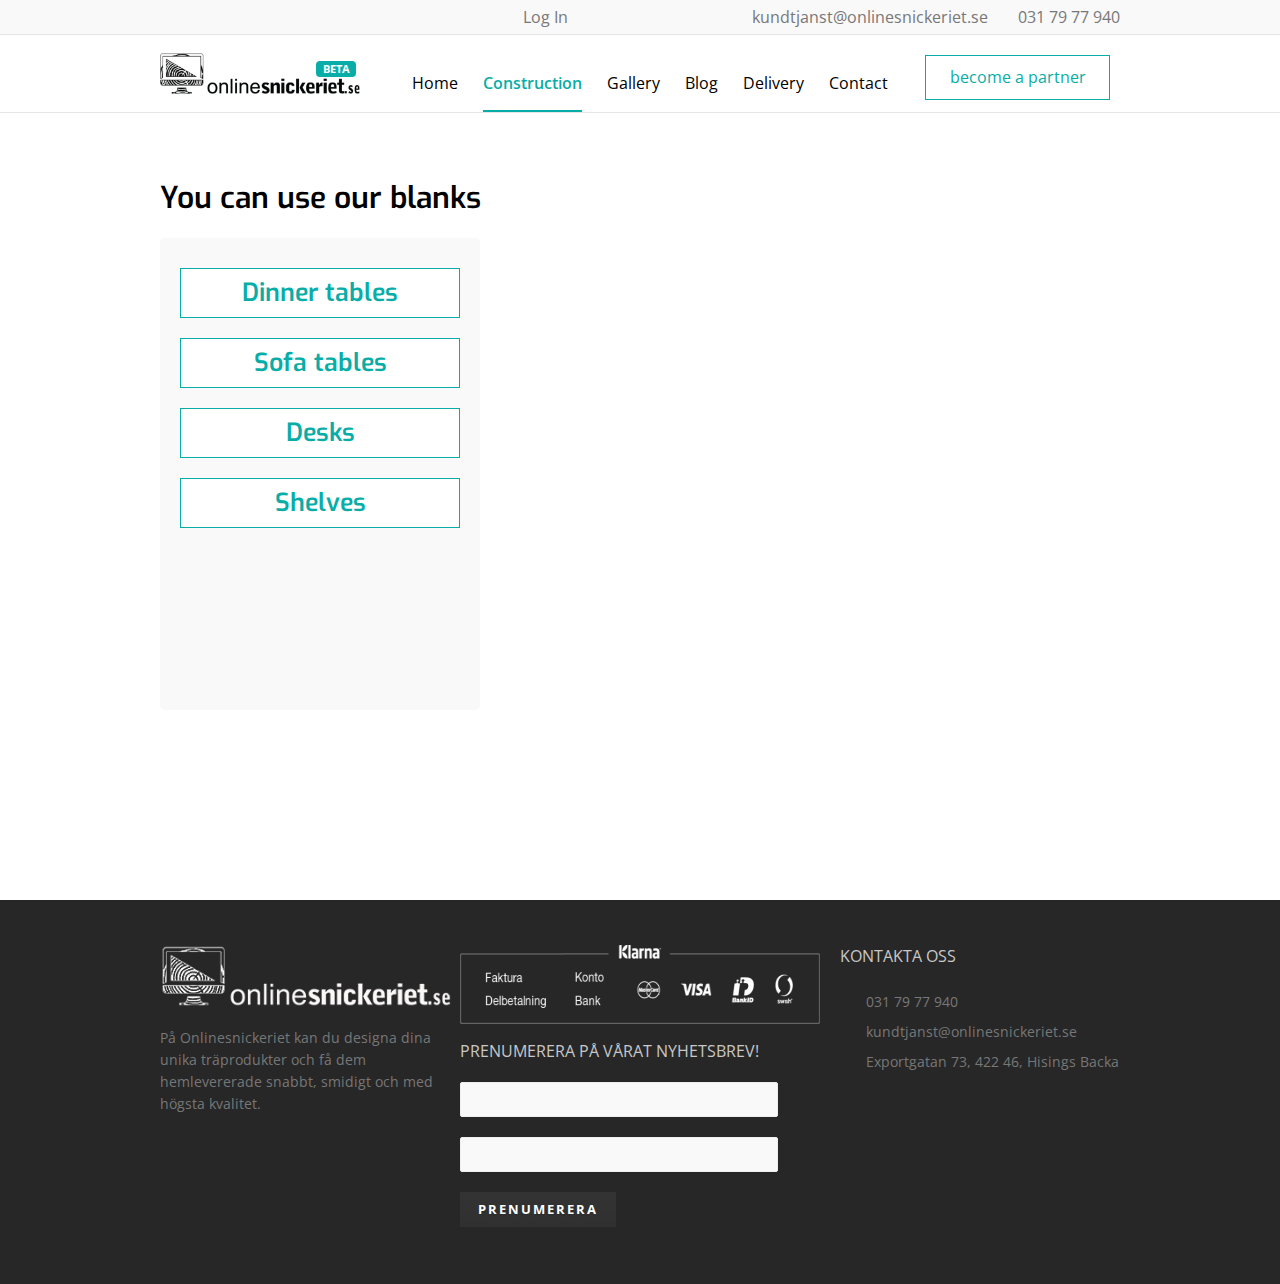
==== construction.html @ c0093433 "first commit" ====
<!DOCTYPE html>
<html>
  <head>
    <meta charset="utf-8">
    <meta name="viewport" content="width=device-width, initial-scale=1, maximum-scale=1, user-scalable=0"/>
    <link href="https://fonts.googleapis.com/css?family=Exo:300,400,500,600,700" rel="stylesheet">
    <link href="https://fonts.googleapis.com/css?family=Open+Sans:400,600,700" rel="stylesheet">
    <link rel="stylesheet" href="css/style.css">
    <!-- <link rel="stylesheet" id="gspin-fa-icons-css" href="https://www.onlinesnickeriet.se/wp-content/plugins/gs-pinterest-portfolio/gs-pinterest-assets/assets/fa-icons/css/font-awesome.min.css?ver=1.0.0" type="text/css" media="all"> -->
    <title></title>
  </head>
  <body>
    <div id="wrapper">
      <div id="header">
        <div class="header__top">
          <div class="layout">
            <div class="top__phone">031 79 77 940</div>
            <div class="top__e-mail">kundtjanst@onlinesnickeriet.se</div>
            <ul class="top__social">
              <li><a href="#"><span class="social__icon"></span></a></li>
              <li><a href="#"><span class="social__icon"></span></a></li>
              <li><a href="#"><span class="social__icon"></span></a></li>
            </ul>
            <a href="#" class="top__log-in">Log In</a>
          </div>
        </div>
        <div class="header__bot">
          <div class="layout">
            <div class="header__logo"></div>
            <ul id="nav">
              <li><a href="index.html">Home</a></li>
              <li class="active"><a href="construction.html">Construction</a></li>
              <li><a href="gallery.html">Gallery</a></li>
              <li><a href="about.html">Blog</a></li>
              <li><a href="orders2.html">Delivery</a></li>
              <li><a href="settings.html">Contact</a></li>
            </ul>
            <div class="hamburger">
              <span class="line"></span>
              <span class="line"></span>
              <span class="line"></span>
            </div>
            <a href="#" class="header__become-partner">become a partner</a>
          </div>
        </div>
      </div>
      <!-- main starts -->
      <div id="main">
        <div class="layout">
          <p class="list__title">You can use our blanks</p>
          <ul id="tabs" class="construction__tabs">
            <li>
              <p class="toggle">Dinner tables</p>
              <ul class="inner">
                <li>
                  <div class="image-holder">
                    <img src="images/tb-1.png" alt="#">
                  </div>
                  <p>Sofa_1</p>
                </li>
                <li>
                  <div class="image-holder">
                    <img src="images/tb-2.png" alt="#">
                  </div>
                  <p>Sofa_2</p>
                </li>
                <li>
                  <div class="image-holder">
                    <img src="images/tb-3.png" alt="#">
                  </div>
                  <p>Sofa_3</p>
                </li>
                <li>
                  <div class="image-holder">
                    <img src="images/tb-4.png" alt="#">
                  </div>
                  <p>Sofa_4</p>
                </li>
                <li>
                  <div class="image-holder">
                    <img src="images/tb-5.png" alt="#">
                  </div>
                  <p>Sofa_5</p>
                </li>
              </ul>
            </li>
            <li>
              <p class="toggle">Sofa tables</p>
              <ul class="inner">
                <li>
                  <img src="images/tb-1.png" alt="#">
                  <p>Sofa_1</p>
                </li>
                <li>
                  <img src="images/tb-2.png" alt="#">
                  <p>Sofa_2</p>
                </li>
                <li>
                  <img src="images/tb-3.png" alt="#">
                  <p>Sofa_3</p>
                </li>
                <li>
                  <img src="images/tb-4.png" alt="#">
                  <p>Sofa_4</p>
                </li>
                <li>
                  <img src="images/tb-5.png" alt="#">
                  <p>Sofa_5</p>
                </li>
              </ul>
            </li>
            <li>
              <p class="toggle">Desks</p>
              <ul class="inner">
                <li>
                  <img src="images/tb-1.png" alt="#">
                  <p>Sofa_1</p>
                </li>
                <li>
                  <img src="images/tb-2.png" alt="#">
                  <p>Sofa_2</p>
                </li>
                <li>
                  <img src="images/tb-3.png" alt="#">
                  <p>Sofa_3</p>
                </li>
                <li>
                  <img src="images/tb-4.png" alt="#">
                  <p>Sofa_4</p>
                </li>
                <li>
                  <img src="images/tb-5.png" alt="#">
                  <p>Sofa_5</p>
                </li>
              </ul>
            </li>
            <li>
              <p class="toggle">Shelves</p>
              <ul class="inner">
                <li>
                  <img src="images/tb-1.png" alt="#">
                  <p>Sofa_1</p>
                </li>
                <li>
                  <img src="images/tb-2.png" alt="#">
                  <p>Sofa_2</p>
                </li>
                <li>
                  <img src="images/tb-3.png" alt="#">
                  <p>Sofa_3</p>
                </li>
                <li>
                  <img src="images/tb-4.png" alt="#">
                  <p>Sofa_4</p>
                </li>
                <li>
                  <img src="images/tb-5.png" alt="#">
                  <p>Sofa_5</p>
                </li>
              </ul>
            </li>
          </ul>
          <div class="main__constructor_container">
          </div>
        </div>
      </div>
      <div id="footer">
        <div class="layout">
          <div class="footer__container">
            <div class="container__item">
              <div class="logotipe"></div>
              <p class="item__text">På Onlinesnickeriet kan du designa dina unika träprodukter och få dem hemlevererade snabbt, smidigt och med högsta kvalitet.</p>
            </div>
            <div class="container__item">
              <div class="item__image"></div>
              <p class="item__text-big">PRENUMERERA PÅ VÅRAT NYHETSBREV!</p>
              <div class="widget widget_minutemailer">
                <form class="minutemailer-signup" action="https://minutemailer.com/subscribe/" method="post">
          			<p>
          				<label for="minutemailer_signup_name">
          					<span class="screen-reader-text"></span>
          					<input id="minutemailer-signup-name" class="minutemailer-signup-name" type="text" name="name" placeholder="" required="">
          				</label>
          			</p>
          			<p>
          				<label for="minutemailer_signup_email">
          					<span class="screen-reader-text"></span>
          					<input id="minutemailer-signup-email" class="minutemailer-signup-email" type="email" name="email" placeholder="" required="">
          				</label>
          			</p>
          			<p>
          				<input class="minutemailer-hide-me" style="display: none;" value="" type="text" name="hide-me">
          				<input type="submit" class="minutemailer-submit" value="PRENUMERERA">
          			</p>
          			<div class="minutemailer-submit-result" style="display: none;"></div>
          		</form>
          	</div>
            </div>
            <div class="container__item">
              <p class="item__text-big">KONTAKTA OSS</p>
              <ul>
                <li><span class="img"></span><p class="item__text">031 79 77 940</p></li>
                <li><span class="img"></span><a href="#" class="item__text">kundtjanst@onlinesnickeriet.se</a></li>
                <li><span class="img"></span><p class="item__text">Exportgatan 73, 422 46, Hisings Backa</p></li>
              </ul>
            </div>
          </div>
        </div>
      </div>
    </div>
    <script src="js/jquery-3.2.0.min.js"></script>
    <script>
    //   $('#tabs li').click(function () {
    //     var className = this.className.slice(0, 2);
    //     if(!$(this).hasClass('active')){
    //       $('.tabs__container > div').hide();
    //       $('div.' + className).slideDown(500);
    //       $('#tabs li').removeClass('active');
    //       $(this).addClass('active');
    //       return false;
    //     } else {
    //       $(this).removeClass('active');
    //       $('div.' + className).slideUp(500);
    //     }
    // });
    // $('.tabs__container').children('div').hide();
    // $('.div__list').on('click', 'li', function(){
    //   $('.div__list li').removeClass('active');
    //   $(this).addClass('active');
    // });
    </script>
    <script type="text/javascript" src="js/accordion.js"></script>
    <script src="js/animation.js"></script>
  </body>
</html>
---- css/style.css ----
html {
  -webkit-text-size-adjust: none;
  /* Prevent font scaling in landscape */ }

html, body, div, span, applet, object, iframe, h1, h2, h3, h4, h5, h6, p, blockquote, pre, a, abbr, acronym, address, big, cite, code, del, dfn, em, img, ins, kbd, q, s, samp,
small, strike, strong, sub, sup, tt, var, b, u, i, center, dl, dt, dd, fieldset, form, label, legend, table, caption, tbody, tfoot, thead, tr, th, td, article, aside, canvas, details, embed,
figure, figcaption, footer, header, hgroup, menu, nav, output, ruby, section, summary, time, mark, audio, video {
  margin: 0;
  padding: 0;
  border: 0;
  font-size: 100%;
  font: inherit;
  vertical-align: baseline; }

article, aside, details, figcaption, figure,
footer, header, hgroup, menu, nav, section {
  display: block; }

blockquote, q {
  quotes: none; }

blockquote:before, blockquote:after,
q:before, q:after {
  content: '';
  content: none; }

img {
  border-style: none;
  max-width: 100%; }

a {
  text-decoration: none; }

a:hover {
  text-decoration: none; }

input, textarea, select {
  font-family: 'Yanone Kaffeesatz', sans-serif;
  vertical-align: middle;
  color: #000;
  padding: 0;
  border: 0; }

table {
  border-collapse: collapse;
  border-spacing: 0; }

form fieldset {
  margin: 0;
  padding: 0;
  border: none; }

ul {
  margin: 0;
  padding: 0;
  list-style: none; }

ol {
  margin: 0;
  padding: 0;
  list-style: none; }

*:focus {
  outline: none; }

input::-webkit-input-placeholder {
  color: #bebebe; }

input:focus::-webkit-input-placeholder {
  color: #bebebe; }

/***************************************************              GENERAL STYLES             ***************************************************/
h1 {
  font: 35px sans-serif; }

h2 {
  font: 25px sans-serif; }

h3 {
  font: 23px sans-serif; }

h4 {
  font: 21px sans-serif; }

h5 {
  font: 18px sans-serif; }

h6 {
  font: 16px sans-serif; }

/**********************************************************              PC - LARGE             *************************************************/
/*@media (min-width: 1218px) and (max-width: 10000px) {}*/
/* wrapper */
#wrapper {
  display: block;
  overflow: hidden;
  position: relative;
  width: 100%;
  height: 100%; }

.layout {
  margin: 0 auto;
  position: relative;
  width: 978px; }

#footer {
  display: block;
  overflow: hidden;
  width: 100%;
  margin: 0 0 0;
  padding: 0 0; }

#main {
  overflow: hidden;
  display: block;
  width: 100%;
  position: relative;
  z-index: 0; }

#header {
  width: 100%;
  display: block;
  position: relative; }

/****************************************************************              PC              ***************************************************/
/****************************************************************              TABLET              ***********************************************/
@media (min-width: 768px) and (max-width: 977px) {
  .layout {
    margin: 0 auto;
    position: relative;
    width: 768px; } }
/****************************************************************              MOBILE              ***********************************************/
@media (min-width: 300px) and (max-width: 768px) {
  .layout {
    width: 100%;
    padding: 0; } }
/*width-desktop-medium*/
/*width-desktop-medium*/
/*width- desktop-small*/
/*width-tablet*/
/*width-tablet*/
/*width-mobile*/
#wrapper {
  display: block;
  width: 100%;
  height: 100%;
  background: #fff; }
  #wrapper *:not(.main__constructor_container):not(i) {
    font-family: 'Exo', sans-serif; }
  #wrapper .icon {
    font-family: "icomoon", sans-serif !important; }
  #wrapper .layout {
    display: block;
    width: 1330px;
    height: 100%;
    background: none;
    margin: 0 auto; }
    @media (max-width: 1439px) {
      #wrapper .layout {
        width: 960px; } }
    @media (max-width: 1023px) {
      #wrapper .layout {
        width: 720px; } }
    @media (max-width: 767px) {
      #wrapper .layout {
        width: 310px;
        padding: 0 5px; } }
    #wrapper .layout.center {
      min-height: 100vh;
      display: -webkit-box;
      display: -ms-flexbox;
      display: -webkit-flex;
      display: flex;
      -webkit-align-items: center;
      -webkit-box-align: center;
      -ms-flex-align: center;
      align-items: center; }
      @media (max-width: 767px) {
        #wrapper .layout.center {
          -webkit-align-items: stretch;
          -webkit-box-align: stretch;
          -ms-flex-align: stretch;
          align-items: stretch;
          padding: 20px 0; } }

.color__green {
  color: #068b4c !important; }

.color__red {
  color: #f10707 !important; }

.color__yellow {
  color: #ffba00 !important; }

.float-right {
  float: right !important; }

.float-left {
  float: left !important; }

.hidden {
  display: none !important; }

.disabled {
  background: #e4e4e4 !important;
  color: #777777 !important;
  cursor: default !important; }

.up {
  position: fixed;
  right: 4%;
  bottom: 4%;
  background: url(../images/up.svg) no-repeat;
  background-size: contain;
  width: 40px;
  height: 40px;
  cursor: pointer;
  opacity: 0;
  -webkit-transition-duration: 300ms;
  -moz-transition-duration: 300ms;
  -ms-transition-duration: 300ms;
  -o-transition-duration: 300ms;
  transition-duration: 300ms; }
  .up:hover {
    background: url(../images/up-inverse.svg) no-repeat;
    background-size: contain; }

#header {
  display: block;
  width: 100%;
  height: auto;
  background: #fff;
  position: fixed;
  z-index: 999; }
  #header .header__top {
    display: block;
    width: 100%;
    height: 34px;
    background: #f9f9f9;
    border-bottom: 1px solid #e4e4e4;
    /*custom box wordpress*/ }
    #header .header__top .layout * {
      color: #777777;
      float: right;
      line-height: 34px;
      font-family: 'Open Sans', sans-serif; }
    #header .header__top .top__log-in {
      margin-right: 28px; }
      @media (max-width: 767px) {
        #header .header__top .top__log-in {
          margin-right: 0; } }
    #header .header__top .top__social {
      padding: 0 30px; }
      #header .header__top .top__social li {
        margin: 0 8px; }
        #header .header__top .top__social li a .social__icon, #header .header__top .top__social li a .icon {
          display: block;
          width: 16px;
          height: 16px;
          background: none;
          position: relative; }
          #header .header__top .top__social li a .social__icon:before, #header .header__top .top__social li a .icon:before {
            position: absolute;
            left: 0;
            top: 0;
            width: 100%;
            height: 100%; }
    #header .header__top .top__e-mail {
      margin-right: 30px; }
      @media (max-width: 767px) {
        #header .header__top .top__e-mail {
          display: none; } }
    #header .header__top .header_cart {
      float: right;
      width: 30px;
      height: 100%; }
      @media (max-width: 1439px) {
        #header .header__top .header_cart {
          display: none; } }
      #header .header__top .header_cart .cart-notification {
        position: absolute;
        width: auto;
        white-space: nowrap;
        top: 26px;
        right: 0;
        z-index: 99999;
        background: rgba(0, 0, 0, 0.6);
        color: #f9f9f9;
        font-size: 16px;
        line-height: 22px;
        display: none; }
      #header .header__top .header_cart .cart_widget_holder {
        display: block; }
      #header .header__top .header_cart .icon {
        display: block;
        display: block;
        padding: 0 8px 0 16px;
        font-size: 20px;
        height: 34px;
        position: relative; }
        #header .header__top .header_cart .icon:before {
          position: absolute;
          left: 5px;
          top: 0; }
        #header .header__top .header_cart .icon:after {
          content: "";
          display: block;
          width: 70%;
          height: 2px;
          background: #000;
          -webkit-transition-duration: 300ms;
          -moz-transition-duration: 300ms;
          -ms-transition-duration: 300ms;
          -o-transition-duration: 300ms;
          transition-duration: 300ms;
          position: absolute;
          left: 15%;
          bottom: 4px;
          opacity: 0;
          display: none; }
        #header .header__top .header_cart .icon .cart-wrap {
          border-radius: 100%;
          background-color: #08ada7;
          min-width: 18px;
          color: #fff;
          text-align: center;
          height: 18px;
          line-height: 18px;
          font-size: 10px;
          position: absolute;
          top: 50%;
          right: -19px;
          -webkit-transform: translateY(-50%);
          -ms-transform: translateY(-50%);
          transform: translateY(-50%);
          margin-top: -6px; }
          #header .header__top .header_cart .icon .cart-wrap:before {
            border-color: transparent #08ada7 transparent;
            border-style: solid solid solid none;
            border-width: 13px 6px 0px medium;
            content: "";
            height: 0;
            left: -2px;
            position: absolute;
            top: 2px;
            width: 0;
            z-index: -1; }
          #header .header__top .header_cart .icon .cart-wrap span {
            color: #fff;
            position: absolute;
            top: -8px;
            right: 6px; }
        #header .header__top .header_cart .icon:hover:after {
          opacity: 1; }
      #header .header__top .header_cart .widget_shopping_cart, #header .header__top .header_cart .wooocommerce {
        clear: both;
        display: none;
        background: #fff;
        top: 42px;
        position: absolute;
        min-width: 300px;
        right: 0;
        z-index: 100000;
        -webkit-transition: top 0.1s ease-out;
        -moz-transition: top 0.1s ease-out;
        -o-transition: top 0.1s ease-out;
        -ms-transition: top 0.1s ease-out;
        transition: top 0.1s ease-out; }
        #header .header__top .header_cart .widget_shopping_cart .widget_shopping_cart_content, #header .header__top .header_cart .wooocommerce .widget_shopping_cart_content {
          position: absolute;
          top: 0;
          left: 0;
          padding-bottom: 15px;
          background: rgba(20, 20, 20, 0.94);
          box-shadow: 0 1px 3px rgba(0, 0, 0, 0.15);
          -moz-box-shadow: 0 1px 3px rgba(0, 0, 0, 0.15);
          -webkit-box-shadow: 0 1px 3px rgba(0, 0, 0, 0.15);
          -o-box-shadow: 0 1px 3px rgba(0, 0, 0, 0.15); }
          #header .header__top .header_cart .widget_shopping_cart .widget_shopping_cart_content:before, #header .header__top .header_cart .wooocommerce .widget_shopping_cart_content:before {
            content: "";
            display: block;
            position: absolute;
            right: 18px;
            top: -7px;
            border-bottom: 7px solid rgba(20, 20, 20, 0.94);
            border-left: 6px solid transparent;
            border-right: 6px solid transparent; }
          #header .header__top .header_cart .widget_shopping_cart .widget_shopping_cart_content p, #header .header__top .header_cart .wooocommerce .widget_shopping_cart_content p {
            margin-left: 10px; }
            #header .header__top .header_cart .widget_shopping_cart .widget_shopping_cart_content p.total, #header .header__top .header_cart .wooocommerce .widget_shopping_cart_content p.total {
              color: #f9f9f9;
              padding: 10px 0;
              border: none !important;
              float: left; }
          #header .header__top .header_cart .widget_shopping_cart .widget_shopping_cart_content ul, #header .header__top .header_cart .wooocommerce .widget_shopping_cart_content ul {
            padding-bottom: 10px; }
            #header .header__top .header_cart .widget_shopping_cart .widget_shopping_cart_content ul li, #header .header__top .header_cart .wooocommerce .widget_shopping_cart_content ul li {
              color: #f0f0f0;
              font-size: 14px;
              font-family: 'Open Sans', sans-serif;
              padding-left: 0;
              position: relative;
              padding: 6px 20px 20px 78px;
              min-height: 38px;
              min-width: 186px;
              line-height: 18px; }
              #header .header__top .header_cart .widget_shopping_cart .widget_shopping_cart_content ul li:after, #header .header__top .header_cart .wooocommerce .widget_shopping_cart_content ul li:after {
                content: "";
                display: block;
                width: 100%;
                height: 1px;
                background: #f0f0f0;
                position: absolute;
                left: 0;
                bottom: 0; }
              #header .header__top .header_cart .widget_shopping_cart .widget_shopping_cart_content ul li .custom-thumb, #header .header__top .header_cart .wooocommerce .widget_shopping_cart_content ul li .custom-thumb {
                background: #fff;
                border: 1px solid rgba(0, 0, 0, 0.06);
                padding: 2px;
                box-shadow: none !important;
                -webkit-box-shadow: none !important;
                -moz-box-shadow: none !important;
                margin-left: 0px !important;
                margin-right: 14px !important;
                -webkit-border-radius: 1px !important;
                -moz-border-radius: 1px !important;
                border-radius: 1px !important;
                -webkit-transition: all 0.2s linear;
                -moz-transition: all 0.2s linear;
                -ms-transition: all 0.2s linear;
                -o-transition: all 0.2s linear;
                transition: all 0.2s linear;
                width: 56px !important;
                height: 29px !important;
                position: absolute;
                left: 10px;
                top: 10px; }
              #header .header__top .header_cart .widget_shopping_cart .widget_shopping_cart_content ul li .remove, #header .header__top .header_cart .wooocommerce .widget_shopping_cart_content ul li .remove {
                float: right;
                color: #fff !important;
                background: none !important;
                font-size: 1.5em;
                height: auto !important;
                width: auto !important;
                cursor: pointer;
                -webkit-transition-duration: 300ms;
                -moz-transition-duration: 300ms;
                -ms-transition-duration: 300ms;
                -o-transition-duration: 300ms;
                transition-duration: 300ms;
                position: absolute;
                top: 0;
                right: 6px;
                left: auto !important; }
                #header .header__top .header_cart .widget_shopping_cart .widget_shopping_cart_content ul li .remove:hover, #header .header__top .header_cart .wooocommerce .widget_shopping_cart_content ul li .remove:hover {
                  color: #e4e4e4 !important; }
              #header .header__top .header_cart .widget_shopping_cart .widget_shopping_cart_content ul li .quantity, #header .header__top .header_cart .wooocommerce .widget_shopping_cart_content ul li .quantity {
                display: block;
                position: relative;
                left: -70px;
                top: 0;
                float: left;
                color: #f9f9f9; }
              #header .header__top .header_cart .widget_shopping_cart .widget_shopping_cart_content ul li:hover, #header .header__top .header_cart .wooocommerce .widget_shopping_cart_content ul li:hover {
                background: rgba(255, 255, 255, 0.1); }
        #header .header__top .header_cart .widget_shopping_cart .buttons a, #header .header__top .header_cart .wooocommerce .buttons a {
          margin: 5px;
          line-height: 1;
          cursor: pointer;
          position: relative;
          text-decoration: none;
          overflow: visible;
          padding: .618em 1em;
          font-weight: 700;
          border-radius: 3px;
          left: auto;
          color: #fff;
          background: #08ADA7;
          border: 0;
          white-space: nowrap;
          display: inline-block;
          background-image: none;
          box-shadow: none;
          -webkit-box-shadow: none;
          text-shadow: none;
          -webkit-transition-duration: 300ms;
          -moz-transition-duration: 300ms;
          -ms-transition-duration: 300ms;
          -o-transition-duration: 300ms;
          transition-duration: 300ms;
          float: left; }
          #header .header__top .header_cart .widget_shopping_cart .buttons a:hover, #header .header__top .header_cart .wooocommerce .buttons a:hover {
            background: #777777; }
  #header .header__bot {
    display: block;
    width: 100%;
    height: 77px;
    background: none;
    border-bottom: 1px solid #e4e4e4; }
    #header .header__bot .header__logo {
      display: inline-block;
      width: 291px;
      height: 59px;
      background: url(../images/logo.png);
      -webkit-background-size: 100% 100%;
      -moz-background-size: 100% 100%;
      -ms-background-size: 100% 100%;
      -o-background-size: 100% 100%;
      background-size: 100% 100%;
      float: left;
      margin: 9px 0;
      position: relative; }
      #header .header__bot .header__logo:after {
        content: "beta";
        position: absolute;
        top: 8px;
        right: 4px;
        width: 40px;
        height: 16px;
        color: #fff;
        background: #08ADA7;
        text-align: center;
        line-height: 16px;
        font-size: 11px;
        font-weight: 700;
        text-transform: uppercase;
        font-family: 'Open Sans', sans-serif;
        border-radius: 4px; }
      @media (max-width: 1439px) {
        #header .header__bot .header__logo {
          width: 200px;
          height: 41px;
          margin: 18px 0; } }
      @media (max-width: 1023px) {
        #header .header__bot .header__logo {
          position: absolute;
          margin: auto auto;
          left: 0;
          top: 0;
          right: 0;
          bottom: 0; } }
    #header .header__bot #nav {
      display: inline-block;
      width: 580px;
      height: auto;
      background: none;
      display: -webkit-box;
      display: -ms-inline-flexbox;
      display: -webkit-inline-flex;
      display: inline-flex;
      height: -ms-calc(100% - 20px);
      height: -webkit-calc(100% - 20px);
      height: -moz-calc(100% - 20px);
      height: calc(100% - 20px);
      padding-top: 20px;
      justify-content: space-around;
      margin: 0 0 0 160px; }
      @media (max-width: 1439px) {
        #header .header__bot #nav {
          margin-left: 40px;
          width: 500px; } }
      @media (max-width: 1023px) {
        #header .header__bot #nav {
          display: none;
          width: 260px;
          flex-wrap: wrap;
          background: white;
          position: absolute;
          top: 68px;
          left: 0;
          margin-left: 0;
          height: auto;
          padding-top: 0;
          border: 1px solid #e4e4e4;
          -webkit-border-radius: 6px;
          -moz-border-radius: 6px;
          -ms-border-radius: 6px;
          border-radius: 6px; }
          #header .header__bot #nav.active {
            display: -webkit-box;
            display: -ms-flexbox;
            display: -webkit-flex;
            display: flex; } }
      @media (max-width: 767px) {
        #header .header__bot #nav {
          width: 130px;
          flex-wrap: wrap;
          background: white;
          position: absolute;
          top: 60px;
          right: 0;
          left: auto;
          height: auto;
          padding-top: 0;
          border: 1px solid #e4e4e4;
          -webkit-border-radius: 6px;
          -moz-border-radius: 6px;
          -ms-border-radius: 6px;
          border-radius: 6px; }
          #header .header__bot #nav.active {
            display: -webkit-box;
            display: -ms-flexbox;
            display: -webkit-flex;
            display: flex; } }
      #header .header__bot #nav li {
        display: inline-block;
        width: auto;
        height: 57px;
        background: none;
        line-height: 57px; }
        @media (max-width: 1023px) {
          #header .header__bot #nav li {
            display: block;
            width: 100%;
            line-height: 24px;
            text-align: center;
            height: 28px;
            margin: 0;
            padding: 10px 16px; }
            #header .header__bot #nav li:hover {
              background: rgba(0, 0, 0, 0.1); } }
        @media (max-width: 767px) {
          #header .header__bot #nav li {
            display: block;
            width: 100%;
            line-height: 24px;
            height: 24px;
            padding: 4px 0;
            text-align: center; } }
        #header .header__bot #nav li a {
          color: #000;
          font-size: 16px;
          font-weight: 400;
          text-align: center;
          display: block;
          width: 100%;
          height: 100%;
          background: none;
          position: relative;
          -webkit-transition-duration: 300ms;
          -moz-transition-duration: 300ms;
          -ms-transition-duration: 300ms;
          -o-transition-duration: 300ms;
          transition-duration: 300ms;
          -webkit-text-shadow: -.5px 0 #fff, 0 -.5px #fff;
          -ms-text-shadow: -.5px 0 #fff, 0 -.5px #fff;
          -moz-text-shadow: -.5px 0 #fff, 0 -.5px #fff;
          -o-text-shadow: -.5px 0 #fff, 0 -.5px #fff;
          text-shadow: -.5px 0 #fff, 0 -.5px #fff;
          font-family: 'Open Sans', sans-serif;
          text-decoration: none !important; }
          #header .header__bot #nav li a:hover {
            -webkit-text-shadow: -.5px 0 #000, 0 -.5px #000;
            -ms-text-shadow: -.5px 0 #000, 0 -.5px #000;
            -moz-text-shadow: -.5px 0 #000, 0 -.5px #000;
            -o-text-shadow: -.5px 0 #000, 0 -.5px #000;
            text-shadow: -.5px 0 #000, 0 -.5px #000; }
          @media (max-width: 1023px) {
            #header .header__bot #nav li a {
              display: inline-block;
              width: auto; } }
          @media (max-width: 767px) {
            #header .header__bot #nav li a {
              display: inline-block;
              width: auto; } }
        #header .header__bot #nav li.active a, #header .header__bot #nav li.current-menu-item a {
          color: #08ADA7;
          font-weight: 600;
          -webkit-text-shadow: none;
          -ms-text-shadow: none;
          -moz-text-shadow: none;
          -o-text-shadow: none;
          text-shadow: none; }
          #header .header__bot #nav li.active a:after, #header .header__bot #nav li.current-menu-item a:after {
            content: "";
            display: block;
            width: 100%;
            height: 2px;
            background: #08ADA7;
            position: absolute;
            left: 0;
            bottom: 0; }
    #header .header__bot .hamburger {
      float: left;
      width: 24px;
      height: 24px;
      display: none;
      margin: 34px 0 0 0; }
      #header .header__bot .hamburger .line {
        display: block;
        width: 100%;
        height: 4px;
        background: #000;
        -webkit-border-radius: 2px;
        -moz-border-radius: 2px;
        -ms-border-radius: 2px;
        border-radius: 2px;
        margin: 4px 0; }
      @media (max-width: 1023px) {
        #header .header__bot .hamburger {
          display: block; } }
    #header .header__bot .header__become-partner {
      display: block;
      width: 183px;
      height: 43px;
      background: none;
      color: #08ADA7;
      font-size: 16px;
      font-weight: 400;
      text-align: center;
      float: right;
      line-height: 43px;
      border: 1px solid #08ADA7;
      margin-top: 20px;
      -webkit-transition-duration: 500ms;
      -moz-transition-duration: 500ms;
      -ms-transition-duration: 500ms;
      -o-transition-duration: 500ms;
      transition-duration: 500ms;
      font-family: 'Open Sans', sans-serif;
      margin-right: 10px; }
      #header .header__bot .header__become-partner:hover {
        background: #08ADA7 !important;
        color: #fff;
        transition: background-color .5s, color .5s; }
    #header .header__bot .header__entered {
      float: right;
      padding: 0 40px 0 0;
      position: relative;
      margin-top: 22px; }
      @media (max-width: 767px) {
        #header .header__bot .header__entered {
          margin-top: 14px; } }
      #header .header__bot .header__entered .entered__button {
        color: #000;
        font-size: 16px;
        font-weight: 400;
        text-align: left;
        line-height: 55px;
        position: relative;
        font-family: 'Open Sans', sans-serif; }
        @media (max-width: 767px) {
          #header .header__bot .header__entered .entered__button {
            font-size: 0; } }
        #header .header__bot .header__entered .entered__button:after, #header .header__bot .header__entered .entered__button:before {
          content: "";
          display: block;
          width: 12px;
          height: 2px;
          background: #000;
          position: absolute;
          right: -17px;
          top: 10px;
          -webkit-transform: rotate(45deg);
          -moz-transform: rotate(45deg);
          -ms-transform: rotate(45deg);
          -o-transform: rotate(45deg);
          transform: rotate(45deg); }
        #header .header__bot .header__entered .entered__button:after {
          -webkit-transform: rotate(-45deg);
          -moz-transform: rotate(-45deg);
          -ms-transform: rotate(-45deg);
          -o-transform: rotate(-45deg);
          transform: rotate(-45deg);
          right: -25px; }
      #header .header__bot .header__entered .entered__menu {
        display: block;
        position: absolute;
        left: -ms-calc(50% - 20px);
        left: -webkit-calc(50% - 20px);
        left: -moz-calc(50% - 20px);
        left: calc(50% - 20px);
        top: -ms-calc(100% - 10px);
        top: -webkit-calc(100% - 10px);
        top: -moz-calc(100% - 10px);
        top: calc(100% - 10px);
        border: 1px solid #e4e4e4;
        -webkit-border-radius: 6px;
        -moz-border-radius: 6px;
        -ms-border-radius: 6px;
        border-radius: 6px;
        background: #fff;
        min-width: 124px;
        display: none; }
        #header .header__bot .header__entered .entered__menu a {
          display: block;
          color: #000;
          font-size: 16px;
          font-weight: 400;
          text-align: left;
          font-family: "Open Sans", sans-serif;
          padding: 10px 20px; }
          #header .header__bot .header__entered .entered__menu a:hover {
            background: #e4e4e4; }
      #header .header__bot .header__entered.active .entered__menu {
        z-index: 4;
        display: block; }

#footer {
  display: block;
  width: 100%;
  height: auto;
  background: #272727;
  padding: 45px 0;
  color: #777; }
  #footer .footer__container {
    display: -webkit-box;
    display: -ms-flexbox;
    display: -webkit-flex;
    display: flex;
    justify-content: space-between; }
    @media (max-width: 1023px) {
      #footer .footer__container {
        flex-wrap: wrap; } }
    #footer .footer__container .container__item {
      display: block;
      width: 412px;
      height: auto;
      background: none; }
      @media (max-width: 1439px) {
        #footer .footer__container .container__item:first-child {
          width: 280px; } }
      @media (max-width: 1023px) {
        #footer .footer__container .container__item:first-child {
          width: 100%; }
          #footer .footer__container .container__item:first-child .item__text {
            display: none; }
          #footer .footer__container .container__item:first-child .logotipe {
            display: none; } }
      @media (max-width: 1439px) {
        #footer .footer__container .container__item:nth-child(2) {
          width: 360px; } }
      @media (max-width: 1023px) {
        #footer .footer__container .container__item:nth-child(2) {
          width: 412px; } }
      @media (max-width: 1439px) {
        #footer .footer__container .container__item:last-child {
          width: 280px; } }
      #footer .footer__container .container__item .logotipe {
        display: block;
        width: 291px;
        height: 62px;
        background: url(../images/logo-white.png);
        -webkit-background-size: 100% 100%;
        -moz-background-size: 100% 100%;
        -ms-background-size: 100% 100%;
        -o-background-size: 100% 100%;
        background-size: 100% 100%; }
      #footer .footer__container .container__item .item__text {
        color: #777;
        font-size: 14px;
        font-weight: 400;
        text-align: left;
        line-height: 22px;
        padding: 20px 0 0 0;
        font-family: 'Open Sans', sans-serif; }
      #footer .footer__container .container__item .item__text-big {
        color: #c8c8c8;
        font-size: 16px;
        font-weight: 400;
        text-align: left;
        text-transform: uppercase;
        font-family: 'Open Sans', sans-serif; }
      #footer .footer__container .container__item .item__image {
        display: block;
        width: 100%;
        height: 79px;
        background: url(../images/f.png);
        -webkit-background-size: 100% 100%;
        -moz-background-size: 100% 100%;
        -ms-background-size: 100% 100%;
        -o-background-size: 100% 100%;
        background-size: 100% 100%;
        margin: 0 0 16px 0; }
      #footer .footer__container .container__item ul {
        display: block;
        width: 100%;
        height: auto;
        background: none;
        padding: 20px 0 0 0; }
        #footer .footer__container .container__item ul li {
          padding: 4px 0; }
          #footer .footer__container .container__item ul li .item__text {
            padding: 0; }
          #footer .footer__container .container__item ul li .img, #footer .footer__container .container__item ul li .icon {
            float: left;
            width: 14px;
            height: 14px;
            margin-right: 12px;
            position: relative;
            margin-top: 12px; }
            #footer .footer__container .container__item ul li .img:before, #footer .footer__container .container__item ul li .icon:before {
              position: absolute;
              top: 0;
              left: 0;
              width: 100%;
              height: 100%; }
      #footer .footer__container .container__item form {
        padding: 20px 0 0 0; }
        #footer .footer__container .container__item form p {
          margin: 0 0 12px 0; }
          #footer .footer__container .container__item form p label {
            display: block;
            font-weight: bold;
            font-size: 13px; }
            #footer .footer__container .container__item form p label .screen-reader-text {
              clip: rect(1px, 1px, 1px, 1px);
              position: absolute !important;
              height: 1px;
              width: 1px;
              overflow: hidden; }
            #footer .footer__container .container__item form p label input {
              border: 1px solid #eee;
              padding: 8px;
              outline: none;
              -moz-border-radius: 2px;
              -webkit-border-radius: 2px;
              border-radius: 2px;
              font-family: inherit;
              font-size: inherit;
              color: #555;
              margin: 0;
              width: 300px;
              max-width: 100%;
              display: block;
              margin-bottom: 20px;
              background: #f9f9f9;
              transition: all 0.3s ease-out;
              -webkit-transition: all 0.3s ease-out;
              -moz-transition: all 0.3s ease-out; }
          #footer .footer__container .container__item form p input[type="submit"], #footer .footer__container .container__item form p input[type="reset"], #footer .footer__container .container__item form p input[type="button"] {
            display: inline-block;
            cursor: pointer;
            position: relative;
            border-style: solid;
            border-width: 0;
            background-image: -moz-linear-gradient(top, transparent, rgba(0, 0, 0, 0.06));
            background-image: -ms-linear-gradient(top, transparent, rgba(0, 0, 0, 0.06));
            background-image: -o-linear-gradient(top, transparent, rgba(0, 0, 0, 0.06));
            background-image: -webkit-linear-gradient(top, transparent, rgba(0, 0, 0, 0.06));
            background-image: linear-gradient(top, transparent, rgba(0, 0, 0, 0.06));
            background-repeat: repeat-x;
            color: white;
            text-shadow: 0px 1px 2px rgba(0, 0, 0, 0.14);
            background-color: #333;
            text-decoration: none;
            font-weight: 400;
            font-size: 13px;
            line-height: 1em;
            padding: 11px 18px;
            -webkit-transition: all 0.15s linear;
            -moz-transition: all 0.15s linear;
            -ms-transition: all 0.15s linear;
            -o-transition: all 0.15s linear;
            transition: all 0.15s linear;
            white-space: nowrap;
            letter-spacing: 2px;
            font-weight: 700;
            font-family: 'Open Sans', sans-serif; }
            #footer .footer__container .container__item form p input[type="submit"]:hover, #footer .footer__container .container__item form p input[type="reset"]:hover, #footer .footer__container .container__item form p input[type="button"]:hover {
              background: #08ADA7; }

#main {
  min-height: -ms-calc(100vh - 113px);
  min-height: -webkit-calc(100vh - 113px);
  min-height: -moz-calc(100vh - 113px);
  min-height: calc(100vh - 113px);
  display: block;
  width: 100%;
  height: auto;
  background: none;
  padding: 0 0 40px 0;
  padding-top: 113px; }
  #main .main__text-wrap {
    display: block;
    width: 100%;
    height: auto;
    background: #f9f9f9; }
  #main .main__text__layout {
    display: block;
    width: 1026px;
    height: auto;
    background: none;
    margin: 0 auto;
    padding: 30px 0; }
    @media (max-width: 1439px) {
      #main .main__text__layout {
        width: 960px; } }
    @media (max-width: 1023px) {
      #main .main__text__layout {
        width: 720px; } }
    #main .main__text__layout h2 {
      color: #000;
      font-size: 30px;
      font-weight: 600;
      text-align: left;
      text-transform: uppercase;
      display: inline-block; }
      @media (max-width: 1439px) {
        #main .main__text__layout h2 {
          font-size: 28px; } }
      @media (max-width: 1023px) {
        #main .main__text__layout h2 {
          display: inline-block;
          text-align: left;
          font-size: 22px; } }
      #main .main__text__layout h2 a {
        color: #fff;
        padding: 0 10px;
        background-image: linear-gradient(to left, #08ADA7 0%, #c2e9fb 50%, #00d9d3 100%);
        transition: 0.5s;
        background-size: 200% auto;
        background-position: right center; }
        #main .main__text__layout h2 a:hover {
          background-position: left center; }
    #main .main__text__layout p {
      color: #000;
      font-size: 30px;
      font-weight: 600;
      text-align: right;
      display: inline-block;
      margin-left: 50px; }
      @media (max-width: 1439px) {
        #main .main__text__layout p {
          font-size: 28px; } }
      @media (max-width: 1023px) {
        #main .main__text__layout p {
          display: inline-block;
          text-align: left;
          margin-left: 4px;
          font-size: 22px; } }
  #main .main__text__closeable {
    display: block;
    width: 100%;
    height: auto;
    background: none;
    margin: 30px 0;
    position: relative;
    padding: 3px 0; }
    #main .main__text__closeable p {
      color: #000;
      font-size: 25px;
      font-weight: 600;
      text-align: left; }
      #main .main__text__closeable p .bold {
        color: #08ADA7; }
      @media (max-width: 1023px) {
        #main .main__text__closeable p {
          font-size: 18px; } }
  #main .main__top-things {
    display: inline-block;
    width: 100%;
    height: auto;
    background: none;
    display: -webkit-box;
    display: -ms-flexbox;
    display: -webkit-flex;
    display: flex;
    justify-content: space-between; }
    @media (max-width: 1023px) {
      #main .main__top-things {
        flex-wrap: wrap;
        justify-content: space-between; } }
    #main .main__top-things .top-things__item {
      float: left; }
      #main .main__top-things .top-things__item a {
        display: block;
        width: 100%;
        height: auto;
        background: none;
        position: relative;
        line-height: 1;
        overflow: hidden;
        margin: 0 auto; }
        #main .main__top-things .top-things__item a:nth-child(2) {
          position: absolute;
          bottom: 0; }
        #main .main__top-things .top-things__item a p {
          position: absolute;
          left: 0;
          top: -ms-calc(100% - 60px);
          top: -webkit-calc(100% - 60px);
          top: -moz-calc(100% - 60px);
          top: calc(100% - 60px);
          display: block;
          width: 100%;
          height: auto;
          background: rgba(0, 0, 0, 0.8);
          color: #fff;
          font-size: 25px;
          font-weight: 600;
          text-align: center;
          line-height: 60px;
          padding-bottom: 20px; }
          @media (max-width: 1023px) {
            #main .main__top-things .top-things__item a p {
              font-size: 22px; } }
          #main .main__top-things .top-things__item a p .child-text {
            padding: 0 50px;
            color: #fff;
            font-size: 16px;
            font-weight: 400;
            text-align: left;
            display: block;
            line-height: 20px;
            padding-bottom: 20px;
            font-family: 'Open Sans', sans-serif;
            opacity: 0;
            position: relative;
            top: 40px; }
            @media (max-width: 1439px) {
              #main .main__top-things .top-things__item a p .child-text {
                padding: 0 10px 6px 10px; } }
        #main .main__top-things .top-things__item a .shadow {
          position: absolute;
          left: 0;
          top: 0;
          background: transparent;
          width: 100%;
          height: 100%;
          -webkit-transition-duration: 500ms;
          -moz-transition-duration: 500ms;
          -ms-transition-duration: 500ms;
          -o-transition-duration: 500ms;
          transition-duration: 500ms; }
        #main .main__top-things .top-things__item a:hover .shadow {
          background: rgba(0, 0, 0, 0.3); }
      #main .main__top-things .top-things__item.big a {
        width: 647px;
        height: 500px; }
        @media (max-width: 1439px) {
          #main .main__top-things .top-things__item.big a {
            width: 474px;
            height: 367px; } }
        @media (max-width: 1023px) {
          #main .main__top-things .top-things__item.big a {
            width: 720px;
            height: 556px;
            margin-bottom: 10px; }
            #main .main__top-things .top-things__item.big a img {
              width: 100%;
              height: 100%; } }
      #main .main__top-things .top-things__item.small {
        position: relative; }
        @media (max-width: 1023px) {
          #main .main__top-things .top-things__item.small {
            margin-right: 1px; } }
        #main .main__top-things .top-things__item.small a {
          width: 333px;
          height: 245px; }
          @media (max-width: 1439px) {
            #main .main__top-things .top-things__item.small a {
              width: 248px;
              height: 183px; } }
          @media (max-width: 1023px) {
            #main .main__top-things .top-things__item.small a {
              width: 350px;
              height: 287px; }
              #main .main__top-things .top-things__item.small a img {
                min-width: 100%;
                min-height: 100%; } }
          #main .main__top-things .top-things__item.small a:nth-child(2) {
            height: 239px; }
            @media (max-width: 1439px) {
              #main .main__top-things .top-things__item.small a:nth-child(2) {
                height: 178px; } }
            @media (max-width: 1023px) {
              #main .main__top-things .top-things__item.small a:nth-child(2) {
                height: 277px; } }
      @media (max-width: 1023px) {
        #main .main__top-things .top-things__item.medium {
          margin-left: 1px; } }
      #main .main__top-things .top-things__item.medium a {
        width: 312px;
        height: 500px; }
        @media (max-width: 1439px) {
          #main .main__top-things .top-things__item.medium a {
            width: 228px;
            height: 367px; } }
        @media (max-width: 1023px) {
          #main .main__top-things .top-things__item.medium a {
            width: 358px;
            height: 574px; }
            #main .main__top-things .top-things__item.medium a img {
              min-width: 100%;
              min-height: 100%; } }
  #main .main__custom-order {
    display: block;
    width: 100%;
    height: auto;
    background: url(../images/custom_order.png) no-repeat;
    -webkit-background-size: 100% 100%;
    -moz-background-size: 100% 100%;
    -ms-background-size: 100% 100%;
    -o-background-size: 100% 100%;
    background-size: 100% 100%;
    margin-top: 20px;
    height: 222px;
    overflow: hidden; }
    @media (max-width: 1439px) {
      #main .main__custom-order {
        margin-top: 6px; } }
    @media (max-width: 1023px) {
      #main .main__custom-order {
        margin-top: 10px; } }
    #main .main__custom-order a {
      display: block;
      width: 100%;
      height: 100%;
      background: none;
      position: relative; }
      #main .main__custom-order a .custom-order__text {
        color: #000;
        font-size: 20px;
        font-weight: 400;
        text-align: center;
        line-height: 122px;
        font-family: 'Open Sans', sans-serif; }
        #main .main__custom-order a .custom-order__text .bold {
          font-size: 20px;
          font-weight: 600; }
      #main .main__custom-order a .custom-order__button {
        color: #fff;
        font-size: 25px;
        font-weight: 600;
        text-align: center;
        display: block;
        width: 100%;
        height: auto;
        background: rgba(0, 0, 0, 0.8);
        line-height: 60px;
        height: auto;
        position: absolute;
        left: 0;
        top: -ms-calc(100% - 60px);
        top: -webkit-calc(100% - 60px);
        top: -moz-calc(100% - 60px);
        top: calc(100% - 60px); }
        @media (max-width: 1023px) {
          #main .main__custom-order a .custom-order__button {
            font-size: 22px; } }
        #main .main__custom-order a .custom-order__button .child-text {
          display: block;
          color: #fff;
          line-height: 20px;
          font-size: 16px;
          font-family: 'Open Sans', sans-serif;
          font-weight: 400;
          text-align: left;
          position: relative;
          top: 40px;
          opacity: 0;
          padding: 0 60px 6px 60px; }
      #main .main__custom-order a .shadow {
        position: absolute;
        left: 0;
        top: 0;
        background: transparent;
        width: 100%;
        height: 100%;
        -webkit-transition-duration: 500ms;
        -moz-transition-duration: 500ms;
        -ms-transition-duration: 500ms;
        -o-transition-duration: 500ms;
        transition-duration: 500ms; }
      #main .main__custom-order a:hover .shadow {
        background: rgba(0, 0, 0, 0.3); }
  #main h4 {
    color: #000;
    font-size: 30px;
    font-weight: 600;
    text-align: left;
    border-bottom: 2px solid #08ADA7;
    display: inline-block;
    padding: 14px 0 8px 0;
    margin-top: 40px; }
    @media (max-width: 1023px) {
      #main h4 {
        font-size: 22px; } }
  #main .main__services {
    display: inline-block;
    width: 100%;
    height: auto;
    background: #f9f9f9;
    padding: 40px 0 30px 0; }
    #main .main__services .services__title {
      color: #000;
      font-size: 25px;
      font-weight: 600;
      text-align: left; }
      @media (max-width: 1023px) {
        #main .main__services .services__title {
          font-size: 20px; } }
    #main .main__services .services__content {
      display: block;
      width: 100%;
      height: auto;
      background: none; }
      #main .main__services .services__content .content__left {
        float: left;
        width: 662px;
        padding-bottom: 46px; }
        @media (max-width: 1439px) {
          #main .main__services .services__content .content__left {
            float: none;
            display: block;
            margin: 0 auto;
            width: 100%; } }
        #main .main__services .services__content .content__left .left__media {
          display: block;
          width: 658px;
          height: 348px;
          background: none;
          border: 2px solid #e4e4e4;
          margin: 46px 0 35px 0; }
          @media (max-width: 1439px) {
            #main .main__services .services__content .content__left .left__media {
              width: -ms-calc(100% - 4px);
              width: -webkit-calc(100% - 4px);
              width: -moz-calc(100% - 4px);
              width: calc(100% - 4px); } }
        #main .main__services .services__content .content__left .left__text {
          display: block;
          width: 100%;
          height: auto;
          background: none; }
          #main .main__services .services__content .content__left .left__text h5 {
            color: #000;
            font-size: 25px;
            font-weight: 600;
            text-align: left;
            margin-bottom: 30px; }
            @media (max-width: 1023px) {
              #main .main__services .services__content .content__left .left__text h5 {
                font-size: 20px; } }
          #main .main__services .services__content .content__left .left__text p {
            color: #777777;
            font-size: 16px;
            font-weight: 400;
            text-align: left;
            margin-bottom: 42px;
            font-family: 'Open Sans', sans-serif;
            padding-right: 40px; }
            @media (max-width: 1439px) {
              #main .main__services .services__content .content__left .left__text p {
                margin-bottom: 30px; } }
          #main .main__services .services__content .content__left .left__text a {
            color: #08ADA7;
            font-size: 16px;
            font-weight: 400;
            text-align: center;
            display: block;
            width: 183px;
            height: 43px;
            background: none;
            line-height: 43px;
            border: 1px solid #08ADA7;
            margin: 94px auto 10px auto;
            -webkit-transition-duration: 500ms;
            -moz-transition-duration: 500ms;
            -ms-transition-duration: 500ms;
            -o-transition-duration: 500ms;
            transition-duration: 500ms;
            font-family: 'Open Sans', sans-serif; }
            @media (max-width: 1439px) {
              #main .main__services .services__content .content__left .left__text a {
                margin: 0 auto 10px auto;
                float: left; } }
            #main .main__services .services__content .content__left .left__text a:hover {
              background: #08ADA7;
              color: #fff; }
      #main .main__services .services__content .content__right {
        float: right;
        width: 644px;
        display: -webkit-box;
        display: -ms-flexbox;
        display: -webkit-flex;
        display: flex;
        justify-content: space-around;
        flex-wrap: wrap;
        padding: 16px 0 0 0; }
        @media (max-width: 1439px) {
          #main .main__services .services__content .content__right {
            float: none;
            width: 100%;
            flex-wrap: nowrap; } }
        @media (max-width: 1023px) {
          #main .main__services .services__content .content__right {
            flex-wrap: wrap;
            justify-content: space-between; } }
        #main .main__services .services__content .content__right .right__item {
          float: left;
          width: 304px;
          margin-top: 30px;
          min-height: 340px;
          position: relative; }
          @media (max-width: 1439px) {
            #main .main__services .services__content .content__right .right__item {
              margin: 0 5px;
              min-height: 300px; } }
          #main .main__services .services__content .content__right .right__item .image-holder {
            display: block;
            width: 304px;
            height: 174px;
            background: none;
            overflow: hidden; }
            @media (max-width: 1439px) {
              #main .main__services .services__content .content__right .right__item .image-holder {
                max-width: 100%;
                width: auto;
                height: 132px; } }
            @media (max-width: 1023px) {
              #main .main__services .services__content .content__right .right__item .image-holder {
                height: 174px; } }
          #main .main__services .services__content .content__right .right__item .container__title {
            color: #000;
            font-size: 20px;
            font-weight: 400;
            text-align: left;
            margin-top: 12px;
            font-family: 'Open Sans', sans-serif; }
            @media (max-width: 1023px) {
              #main .main__services .services__content .content__right .right__item .container__title {
                font-size: 18px; } }
          #main .main__services .services__content .content__right .right__item .container__text {
            color: #777777;
            font-size: 16px;
            font-weight: 400;
            text-align: left;
            position: absolute;
            left: 0;
            bottom: 6px;
            font-family: 'Open Sans', sans-serif; }
            @media (max-width: 1439px) {
              #main .main__services .services__content .content__right .right__item .container__text {
                position: relative;
                bottom: 0; } }
      #main .main__services .services__content .content__bottom {
        display: inline-block;
        width: 100%;
        height: auto;
        background: none;
        margin: 50px 0 0 0;
        padding: 30px 0;
        cursor: pointer;
        position: relative; }
        #main .main__services .services__content .content__bottom .bg {
          display: block;
          width: -ms-calc(100% - 2px);
          width: -webkit-calc(100% - 2px);
          width: -moz-calc(100% - 2px);
          width: calc(100% - 2px);
          height: -ms-calc(100% - 2px);
          height: -webkit-calc(100% - 2px);
          height: -moz-calc(100% - 2px);
          height: calc(100% - 2px);
          border: 1px solid #e4e4e4;
          position: absolute;
          left: 1px;
          top: 1px;
          z-index: 1;
          -webkit-transform: scale(0.96);
          -moz-transform: scale(0.96);
          -ms-transform: scale(0.96);
          -o-transform: scale(0.96);
          transform: scale(0.96);
          -webkit-transition-duration: 300ms;
          -moz-transition-duration: 300ms;
          -ms-transition-duration: 300ms;
          -o-transition-duration: 300ms;
          transition-duration: 300ms; }
        #main .main__services .services__content .content__bottom h5 {
          color: #000;
          font-size: 25px;
          font-weight: 600;
          text-align: center;
          position: relative;
          z-index: 2; }
          @media (max-width: 1023px) {
            #main .main__services .services__content .content__bottom h5 {
              font-size: 22px; } }
        #main .main__services .services__content .content__bottom p {
          color: #000;
          font-size: 20px;
          font-weight: 400;
          text-align: center;
          font-family: 'Open Sans', sans-serif;
          position: relative;
          z-index: 2; }
          @media (max-width: 1023px) {
            #main .main__services .services__content .content__bottom p {
              font-size: 18px; } }
        #main .main__services .services__content .content__bottom a {
          display: block;
          width: 100%;
          height: 100%;
          background: none;
          position: absolute;
          left: 0;
          top: 0;
          z-index: 2; }
        #main .main__services .services__content .content__bottom:hover .bg {
          -webkit-transform: scale(1);
          -moz-transform: scale(1);
          -ms-transform: scale(1);
          -o-transform: scale(1);
          transform: scale(1);
          background: #f0f0f0; }

#main .main__pre-made {
  display: block;
  width: 100%;
  height: auto;
  background: none; }
  #main .main__pre-made .pre-made__title {
    color: #000;
    font-size: 20px;
    font-weight: 500;
    text-align: left;
    margin: 40px 0 0 0;
    font-family: 'Open Sans', sans-serif; }
    @media (max-width: 1023px) {
      #main .main__pre-made .pre-made__title {
        font-size: 18px; } }
  #main .main__pre-made .pre-made__list {
    display: inline-block;
    width: 100%;
    height: auto;
    background: none; }
    @media (max-width: 1439px) {
      #main .main__pre-made .pre-made__list {
        display: -webkit-box;
        display: -ms-flexbox;
        display: -webkit-flex;
        display: flex;
        justify-content: flex-start;
        flex-wrap: wrap; } }
    #main .main__pre-made .pre-made__list li {
      display: block;
      width: 398px;
      height: auto;
      background: none;
      float: left;
      border: 2px solid #e4e4e4;
      margin: 20px 0;
      margin-right: 62px;
      padding: 0 0 20px 0; }
      @media (max-width: 1439px) {
        #main .main__pre-made .pre-made__list li {
          margin-right: 0;
          width: 452px; }
          #main .main__pre-made .pre-made__list li:nth-child(2n) {
            margin-left: 44px; } }
      @media (max-width: 1023px) {
        #main .main__pre-made .pre-made__list li {
          margin: 10px 0;
          width: 345px; }
          #main .main__pre-made .pre-made__list li:nth-child(2n) {
            margin-left: 20px; } }
      #main .main__pre-made .pre-made__list li:nth-child(3n) {
        margin-right: 0; }
      #main .main__pre-made .pre-made__list li .image-holder {
        display: block;
        width: 100%;
        height: 250px;
        background: none;
        overflow: hidden;
        position: relative; }
        #main .main__pre-made .pre-made__list li .image-holder img {
          position: absolute;
          left: 0;
          top: 0;
          right: 0;
          bottom: 0;
          margin: auto; }
      #main .main__pre-made .pre-made__list li .li__title {
        color: #000;
        font-size: 20px;
        font-weight: 400;
        text-align: left;
        padding: 10px 20px 0 20px; }
        @media (max-width: 1023px) {
          #main .main__pre-made .pre-made__list li .li__title {
            font-size: 18px; } }
      #main .main__pre-made .pre-made__list li .li__text {
        color: #777777;
        font-size: 16px;
        font-weight: 400;
        text-align: left;
        padding: 10px 20px;
        font-family: 'Open Sans', sans-serif; }
      #main .main__pre-made .pre-made__list li a {
        color: #08ADA7;
        font-size: 16px;
        font-weight: 400;
        text-align: center;
        display: block;
        width: 183px;
        height: 43px;
        background: none;
        border: 1px solid #08ADA7;
        margin: 10px auto 0 auto;
        line-height: 43px;
        -webkit-transition-duration: 500ms;
        -moz-transition-duration: 500ms;
        -ms-transition-duration: 500ms;
        -o-transition-duration: 500ms;
        transition-duration: 500ms;
        font-family: 'Open Sans', sans-serif; }
        #main .main__pre-made .pre-made__list li a:hover {
          color: #fff;
          background: #08ADA7; }
  #main .main__pre-made .pre-made__more {
    color: #08ADA7;
    font-size: 20px;
    font-weight: 400;
    text-align: right;
    display: block;
    width: auto;
    height: auto;
    background: none;
    float: right;
    position: relative;
    -webkit-text-shadow: 1px 0 #fff, -1px 0 #fff;
    -ms-text-shadow: 1px 0 #fff, -1px 0 #fff;
    -moz-text-shadow: 1px 0 #fff, -1px 0 #fff;
    -o-text-shadow: 1px 0 #fff, -1px 0 #fff;
    text-shadow: 1px 0 #fff, -1px 0 #fff;
    z-index: 2;
    font-family: 'Open Sans', sans-serif;
    margin-top: 12px; }
    #main .main__pre-made .pre-made__more:after {
      content: "";
      display: block;
      width: 100%;
      height: 1px;
      background: #08ADA7;
      position: absolute;
      bottom: 3px;
      left: 0;
      z-index: -1; }
    @media (max-width: 1023px) {
      #main .main__pre-made .pre-made__more {
        font-size: 18px; } }

#main .main__gallery {
  display: block;
  width: 100%;
  height: auto;
  background: #f9f9f9;
  padding: 40px 0 30px 0;
  /*~~~~~~~~~~~~~~~~~~~~~~~~~~~~~~~~~~~~~~~~~~~~~~~~~~~~~~~~~~~~~~~~*/
  /*~~~~~~~~~~~~~~~~~~~~~~~~~~~~~~~~~~~~~~~~~~~~~~~~~~~~~~~~~~~~~~~~*/ }
  #main .main__gallery .gallery__title {
    color: #000;
    font-size: 25px;
    font-weight: 600;
    text-align: left; }
    @media (max-width: 1023px) {
      #main .main__gallery .gallery__title {
        font-size: 18px; } }
  #main .main__gallery ul {
    display: block;
    width: 100%;
    height: auto;
    background: #f9f9f9;
    display: -webkit-box;
    display: -ms-flexbox;
    display: -webkit-flex;
    display: flex;
    flex-wrap: wrap;
    justify-content: flex-start;
    height: auto !important; }
    #main .main__gallery ul li {
      display: block;
      width: 294px !important;
      height: 294px !important;
      background: none;
      overflow: visible !important;
      margin: 25px 51px 25px 0 !important;
      padding: 0 !important;
      position: relative !important;
      left: auto !important;
      top: auto !important;
      border: none !important; }
      #main .main__gallery ul li:nth-child(4n) {
        margin-right: 0 !important; }
      @media (max-width: 1439px) {
        #main .main__gallery ul li {
          margin: 20px 36px 20px 0 !important; }
          #main .main__gallery ul li:nth-child(4n) {
            margin-right: 36px !important; }
          #main .main__gallery ul li:nth-child(3n) {
            margin-right: 0 !important; } }
      @media (max-width: 1023px) {
        #main .main__gallery ul li {
          width: auto !important;
          height: auto !important;
          margin: 25px 0 !important; }
          #main .main__gallery ul li:nth-child(2n) {
            margin: 25px 0 25px 58px !important; } }
      #main .main__gallery ul li .image-holder-gallery, #main .main__gallery ul li .gs-pin-details {
        display: block;
        width: 294px !important;
        height: 294px !important;
        background: none;
        overflow: hidden;
        position: relative;
        -webkit-transition-duration: 300ms;
        -moz-transition-duration: 300ms;
        -ms-transition-duration: 300ms;
        -o-transition-duration: 300ms;
        transition-duration: 300ms; }
        @media (max-width: 1023px) {
          #main .main__gallery ul li .image-holder-gallery, #main .main__gallery ul li .gs-pin-details {
            width: 330px !important;
            height: 330px !important; }
            #main .main__gallery ul li .image-holder-gallery img, #main .main__gallery ul li .gs-pin-details img {
              min-width: 100%;
              min-height: 100%; } }
      #main .main__gallery ul li img {
        position: absolute;
        left: 0;
        top: 0;
        right: 0;
        bottom: 0;
        margin: auto; }
      #main .main__gallery ul li:hover .image-holder-gallery {
        -webkit-transform: scale(1.06);
        -moz-transform: scale(1.06);
        -ms-transform: scale(1.06);
        -o-transform: scale(1.06);
        transform: scale(1.06); }
  #main .main__gallery .gallery__more {
    color: #08ADA7;
    font-size: 20px;
    font-weight: 400;
    text-align: right;
    display: block;
    width: auto;
    height: auto;
    background: none;
    float: right;
    position: relative;
    -webkit-text-shadow: 1px 0 #fff, -1px 0 #fff;
    -ms-text-shadow: 1px 0 #fff, -1px 0 #fff;
    -moz-text-shadow: 1px 0 #fff, -1px 0 #fff;
    -o-text-shadow: 1px 0 #fff, -1px 0 #fff;
    text-shadow: 1px 0 #fff, -1px 0 #fff;
    z-index: 2;
    margin: 32px 0 50px 0; }
    #main .main__gallery .gallery__more:after {
      content: "";
      display: block;
      width: 100%;
      height: 1px;
      background: #08ADA7;
      position: absolute;
      bottom: 3px;
      left: 0;
      z-index: -1; }
    @media (max-width: 1023px) {
      #main .main__gallery .gallery__more {
        font-size: 18px; } }
  #main .main__gallery .gallery__bottom {
    display: block;
    width: 100%;
    height: auto;
    background: none;
    position: relative;
    padding: 30px 0;
    margin: 0 auto;
    clear: both; }
    #main .main__gallery .gallery__bottom .bg {
      display: block;
      width: -ms-calc(100% - 2px);
      width: -webkit-calc(100% - 2px);
      width: -moz-calc(100% - 2px);
      width: calc(100% - 2px);
      height: -ms-calc(100% - 2px);
      height: -webkit-calc(100% - 2px);
      height: -moz-calc(100% - 2px);
      height: calc(100% - 2px);
      border: 1px solid #e4e4e4;
      position: absolute;
      left: 1px;
      top: 1px;
      z-index: 1;
      -webkit-transform: scale(0.96);
      -moz-transform: scale(0.96);
      -ms-transform: scale(0.96);
      -o-transform: scale(0.96);
      transform: scale(0.96);
      -webkit-transition-duration: 300ms;
      -moz-transition-duration: 300ms;
      -ms-transition-duration: 300ms;
      -o-transition-duration: 300ms;
      transition-duration: 300ms; }
    #main .main__gallery .gallery__bottom h5 {
      color: #000;
      font-size: 25px;
      font-weight: 500;
      text-align: center;
      position: relative;
      z-index: 2; }
      @media (max-width: 1023px) {
        #main .main__gallery .gallery__bottom h5 {
          font-size: 22px; } }
    #main .main__gallery .gallery__bottom p {
      color: #000;
      font-size: 20px;
      font-weight: 400;
      text-align: center;
      position: relative;
      z-index: 2; }
      @media (max-width: 1023px) {
        #main .main__gallery .gallery__bottom p {
          font-size: 18px; } }
    #main .main__gallery .gallery__bottom a {
      display: block;
      width: 100%;
      height: 100%;
      background: none;
      position: absolute;
      left: 0;
      top: 0;
      z-index: 2; }
    #main .main__gallery .gallery__bottom:hover .bg {
      -webkit-transform: scale(1);
      -moz-transform: scale(1);
      -ms-transform: scale(1);
      -o-transform: scale(1);
      transform: scale(1);
      background: #f0f0f0; }

#main .main__clients {
  display: block;
  width: 100%;
  height: auto;
  background: none; }
  #main .main__clients ul {
    display: block;
    width: 100%;
    height: auto;
    background: none;
    display: -webkit-box;
    display: -ms-flexbox;
    display: -webkit-flex;
    display: flex;
    justify-content: space-between;
    padding-top: 50px; }
    #main .main__clients ul li {
      display: block;
      width: 392px;
      height: auto;
      background: none;
      border-bottom: 2px solid #08ADA7; }
      @media (max-width: 1023px) {
        #main .main__clients ul li:last-child {
          display: none; } }
      @media (max-width: 1439px) {
        #main .main__clients ul li {
          width: 316px; } }
      #main .main__clients ul li .image-holder {
        display: block;
        width: 392px;
        height: 262px;
        background: none;
        overflow: hidden; }
        @media (max-width: 1439px) {
          #main .main__clients ul li .image-holder {
            width: 100%;
            height: 211px; } }
      #main .main__clients ul li .li__title {
        color: #000;
        font-size: 20px;
        font-weight: 400;
        text-align: center;
        margin: 18px 0 0 0;
        font-family: 'Open Sans', sans-serif; }
        @media (max-width: 1023px) {
          #main .main__clients ul li .li__title {
            font-size: 18px; } }
      #main .main__clients ul li .li__text {
        color: #777777;
        font-size: 16px;
        font-weight: 400;
        text-align: left;
        padding: 24px 18px 8px 18px;
        min-height: 132px;
        font-family: 'Open Sans', sans-serif; }
      #main .main__clients ul li .li__date {
        color: #777777;
        font-size: 16px;
        font-weight: 400;
        text-align: center;
        position: relative;
        width: 294px;
        margin: 0 auto;
        padding: 12px 0; }
        #main .main__clients ul li .li__date:before {
          content: "";
          display: block;
          width: 100%;
          height: 1px;
          background: #e4e4e4;
          position: absolute;
          top: 0;
          left: 0; }
#main .main__bottom-text {
  display: block;
  width: 100%;
  height: auto;
  background: none;
  padding-bottom: 40px; }
  #main .main__bottom-text h6 {
    color: #08ADA7;
    font-size: 30px;
    font-weight: 600;
    text-align: center;
    text-transform: uppercase;
    padding: 26px 0 20px 0; }
    @media (max-width: 1023px) {
      #main .main__bottom-text h6 {
        font-size: 22px; } }
  #main .main__bottom-text .bottom-text__title {
    color: #000;
    font-size: 20px;
    font-weight: 400;
    text-align: center;
    padding-bottom: 20px;
    font-family: 'Open Sans', sans-serif; }
    @media (max-width: 1023px) {
      #main .main__bottom-text .bottom-text__title {
        font-size: 18px; } }
  #main .main__bottom-text .bottom-text__text {
    color: #777777;
    font-size: 16px;
    font-weight: 400;
    text-align: center;
    width: 300px;
    margin: 0 auto;
    padding-bottom: 20px;
    font-family: 'Open Sans', sans-serif; }
  #main .main__bottom-text .bottom-text__contact {
    color: #08ADA7;
    font-size: 16px;
    font-weight: 400;
    text-align: center;
    display: block;
    width: 183px;
    height: 43px;
    background: none;
    border: 1px solid #08ADA7;
    line-height: 43px;
    margin: 0 auto 50px auto;
    -webkit-transition: background-color .5s, color .5s;
    -moz-transition: background-color .5s, color .5s;
    -ms-transition: background-color .5s, color .5s;
    -o-transition: background-color .5s, color .5s;
    transition: background-color .5s, color .5s;
    font-family: 'Open Sans', sans-serif; }
    #main .main__bottom-text .bottom-text__contact:hover {
      background: #08ADA7;
      color: #fff; }
  #main .main__bottom-text .bottom-text__bottom-text {
    color: #000;
    font-size: 18px;
    font-weight: 400;
    text-align: center;
    text-transform: uppercase;
    position: relative;
    width: 1026px;
    margin: 0 auto;
    padding-top: 26px;
    font-family: 'Open Sans', sans-serif; }
    #main .main__bottom-text .bottom-text__bottom-text:after {
      content: "";
      display: block;
      width: 100%;
      height: 1px;
      background: #e4e4e4;
      position: absolute;
      left: 0;
      top: 0; }
    @media (max-width: 1439px) {
      #main .main__bottom-text .bottom-text__bottom-text {
        width: auto; } }
    @media (max-width: 1023px) {
      #main .main__bottom-text .bottom-text__bottom-text {
        width: auto; } }
  #main .main__bottom-text .bottom-text__site {
    color: #08ADA7;
    font-size: 12px;
    font-weight: 400;
    text-align: center;
    display: block;
    margin-top: 16px;
    font-family: 'Open Sans', sans-serif; }

#main .list__title {
  display: inline-block;
  width: auto;
  height: auto;
  background: none;
  color: #000;
  font-size: 30px;
  font-weight: 600;
  text-align: left;
  float: left;
  padding: 65px 0 20px 0;
  margin: 0 !important; }
  @media (max-width: 1023px) {
    #main .list__title {
      width: -ms-calc(100% - 2px);
      width: -webkit-calc(100% - 2px);
      width: -moz-calc(100% - 2px);
      width: calc(100% - 2px);
      cursor: pointer;
      background: #fff;
      color: #08ADA7;
      border: 1px solid #08ADA7;
      padding: 6px 0;
      text-align: center;
      margin: 20px 0 !important; }
      #main .list__title.active {
        background: #08ADA7;
        color: #fff; } }
#main .construction__tabs {
  float: left;
  clear: left;
  margin: 0 0 60px 0 !important;
  min-height: 462px;
  background: #f9f9f9;
  padding: 10px 20px 0 20px;
  -webkit-border-radius: 5px;
  -moz-border-radius: 5px;
  -ms-border-radius: 5px;
  border-radius: 5px; }
  @media (max-width: 1023px) {
    #main .construction__tabs {
      min-height: auto;
      width: 100%;
      text-align: center;
      padding: 0;
      float: none;
      display: none;
      margin: 0 !important;
      overflow: hidden !important; } }
  #main .construction__tabs li {
    display: block;
    width: 280px;
    height: auto;
    background: none;
    cursor: pointer;
    margin: 20px 0 !important;
    min-height: 50px;
    position: relative;
    overflow: hidden; }
    @media (max-width: 1023px) {
      #main .construction__tabs li {
        width: -ms-calc(100% - 2px);
        width: -webkit-calc(100% - 2px);
        width: -moz-calc(100% - 2px);
        width: calc(100% - 2px);
        margin: 10px 0 !important; } }
    #main .construction__tabs li .toggle {
      position: relative;
      z-index: 2;
      width: -ms-calc(100% - 2px);
      width: -webkit-calc(100% - 2px);
      width: -moz-calc(100% - 2px);
      width: calc(100% - 2px);
      height: 48px;
      display: block;
      border: 1px solid #08ADA7;
      color: #08ADA7;
      font-size: 25px;
      font-weight: 600;
      text-align: center;
      line-height: 48px;
      background: #fff;
      margin: 0 !important; }
      #main .construction__tabs li .toggle:after, #main .construction__tabs li .toggle:before {
        content: "";
        display: block;
        width: 100%;
        height: 10px;
        background: #f9f9f9;
        position: absolute;
        left: -1px;
        bottom: -11px;
        z-index: 4;
        border-left: 1px solid #f9f9f9;
        border-right: 1px solid #f9f9f9; }
    #main .construction__tabs li .img-bg {
      position: absolute;
      left: 0;
      top: 0;
      width: -ms-calc(100% - 2px);
      width: -webkit-calc(100% - 2px);
      width: -moz-calc(100% - 2px);
      width: calc(100% - 2px);
      height: 48px;
      border: none;
      overflow: hidden;
      z-index: 1; }
    #main .construction__tabs li .inner {
      overflow: hidden;
      overflow-y: scroll;
      display: none;
      margin: 0 !important;
      max-height: 530px;
      width: 330px;
      padding-right: 50px;
      position: relative;
      z-index: 0;
      padding-bottom: 10px; }
      @media (max-width: 1023px) {
        #main .construction__tabs li .inner {
          width: 100%;
          text-align: left; } }
      #main .construction__tabs li .inner li {
        display: block;
        width: 280px;
        height: auto;
        background: #fff;
        min-height: 172px;
        position: relative;
        overflow: hidden;
        margin: 10px 0 !important; }
        #main .construction__tabs li .inner li:after {
          content: "";
          display: block;
          width: 30px;
          height: 30px;
          background: url(../images/active.png) no-repeat;
          position: absolute;
          right: 5px;
          bottom: 5px;
          display: none; }
        #main .construction__tabs li .inner li:before {
          content: "";
          display: block;
          width: 100%;
          height: 100%;
          background: none;
          z-index: 3;
          position: absolute;
          left: 0;
          top: 0; }
        @media (max-width: 1023px) {
          #main .construction__tabs li .inner li {
            display: inline-block;
            margin: 10px 34px !important; } }
        #main .construction__tabs li .inner li p {
          color: #000;
          font-size: 20px;
          font-weight: 400;
          text-align: left;
          font-family: 'Open Sans', sans-serif;
          padding: 0 0 4px 10px;
          margin: 0 !important; }
        #main .construction__tabs li .inner li .image-holder {
          width: 264px;
          min-height: 104px;
          margin: 0 auto;
          padding: 10px 0;
          display: -webkit-box;
          display: -ms-flexbox;
          display: -webkit-flex;
          display: flex;
          justify-content: center;
          align-items: center; }
        #main .construction__tabs li .inner li.active:after {
          display: block; }
    #main .construction__tabs li.active {
      height: auto; }
      #main .construction__tabs li.active .toggle {
        background: #08ADA7;
        color: #fff; }
      #main .construction__tabs li.active ul {
        height: 100%; }
#main .tabs__container {
  display: block;
  width: 100%;
  height: auto;
  background: none; }
  #main .tabs__container .main__gallery {
    /*style for disable background of this block on page GALLERY*/
    background: none; }
  #main .tabs__container > div {
    display: none;
    overflow: hidden; }
  #main .tabs__container .div__title {
    color: #000;
    font-size: 25px;
    font-weight: 500;
    text-align: left; }
  #main .tabs__container ul {
    display: -webkit-box;
    display: -ms-flexbox;
    display: -webkit-flex;
    display: flex;
    justify-content: flex-start;
    padding: 28px 0 50px 0;
    margin-bottom: 0 !important; }
    @media (max-width: 1439px) {
      #main .tabs__container ul {
        justify-content: space-around; } }
    #main .tabs__container ul li {
      display: block;
      width: 366px;
      height: 239px;
      background: none;
      border: 2px solid #e4e4e4;
      padding: 16px;
      overflow: hidden;
      margin-right: 62px; }
      @media (max-width: 1439px) {
        #main .tabs__container ul li {
          margin-right: 0; } }
      #main .tabs__container ul li:last-child {
        margin-right: 0; }
      #main .tabs__container ul li .image-holder {
        display: block;
        width: 100%;
        height: 208px;
        background: none;
        position: relative;
        overflow: hidden; }
        #main .tabs__container ul li .image-holder img {
          position: absolute;
          left: 0;
          right: 0;
          top: 0;
          bottom: 0;
          margin: auto; }
      #main .tabs__container ul li .li__title {
        color: #000;
        font-size: 25px;
        font-weight: 600;
        text-align: left; }
      #main .tabs__container ul li.active {
        -webkit-box-shadow: 0 0 0 8px #08ADA7 inset;
        -moz-box-shadow: 0 0 0 8px #08ADA7 inset;
        -ms-box-shadow: 0 0 0 8px #08ADA7 inset;
        -o-box-shadow: 0 0 0 8px #08ADA7 inset;
        box-shadow: 0 0 0 8px #08ADA7 inset;
        border: 2px solid #08ADA7; }
#main .main__constructor_container {
  display: block;
  width: 980px;
  height: auto;
  background: none;
  float: right;
  margin: 0 auto;
  margin-top: -99px; }
  @media (max-width: 1439px) {
    #main .main__constructor_container {
      width: 630px; } }
  @media (max-width: 1023px) {
    #main .main__constructor_container {
      width: 770px;
      float: none;
      margin: 0 0 40px 0;
      clear: both; } }
  #main .main__constructor_container .portlet-body {
    padding: 0 !important; }
    #main .main__constructor_container .portlet-body .canvas-container {
      box-shadow: 0 0 0 1px #08ADA7 !important; }

#main .gallery__tabs {
  display: block;
  width: 680px;
  height: 43px;
  background: none;
  border: 1px solid #08ADA7;
  position: relative;
  margin: 54px auto 14px auto; }
  #main .gallery__tabs:before {
    content: "";
    display: block;
    width: 2px;
    height: 100%;
    background: #e4e4e4;
    position: absolute;
    left: 50%;
    top: 0;
    margin: 0 0 0 -1px; }
  #main .gallery__tabs li {
    float: left;
    width: 50%;
    line-height: 43px;
    color: #000;
    font-size: 20px;
    font-weight: 400;
    text-align: center;
    font-family: 'Open Sans', sans-serif;
    cursor: pointer; }
    #main .gallery__tabs li.active {
      background: #08ADA7; }
#main .tabs__container > div {
  overflow: visible; }
#main .tabs__container .main__gallery ul {
  background: none !important; }
  #main .tabs__container .main__gallery ul li.selected {
    position: relative !important;
    margin-bottom: 530px !important;
    overflow: visible; }
    #main .tabs__container .main__gallery ul li.selected .image-holder-gallery {
      box-shadow: 0 0 0 6px #08ADA7; }
  #main .tabs__container .main__gallery ul li .inside {
    display: block;
    width: 1253px;
    height: 443px;
    background: none;
    padding: 25px 45px 35px 20px;
    position: absolute;
    border: 1px solid #e4e4e4;
    bottom: -524px; }
    @media (max-width: 1439px) {
      #main .tabs__container .main__gallery ul li .inside {
        width: 900px;
        padding: 25px 20px 35px 20px; } }
    @media (max-width: 1023px) {
      #main .tabs__container .main__gallery ul li .inside {
        width: 678px; } }
    #main .tabs__container .main__gallery ul li .inside.first {
      left: 3px; }
      @media (max-width: 1439px) {
        #main .tabs__container .main__gallery ul li .inside.first {
          left: -4px; } }
      @media (max-width: 1023px) {
        #main .tabs__container .main__gallery ul li .inside.first {
          left: -33px; } }
    #main .tabs__container .main__gallery ul li .inside.second {
      left: -342px; }
      @media (max-width: 1439px) {
        #main .tabs__container .main__gallery ul li .inside.second {
          left: -324px; } }
      @media (max-width: 1023px) {
        #main .tabs__container .main__gallery ul li .inside.second {
          left: -393px; } }
    #main .tabs__container .main__gallery ul li .inside.third {
      left: -687px; }
      @media (max-width: 1439px) {
        #main .tabs__container .main__gallery ul li .inside.third {
          left: -644px; } }
    #main .tabs__container .main__gallery ul li .inside.fourth {
      left: -1032px; }
    #main .tabs__container .main__gallery ul li .inside div.wpcf7 {
      float: left !important; }
    #main .tabs__container .main__gallery ul li .inside .close {
      position: absolute;
      right: 26px;
      top: 26px;
      width: 25px;
      height: 25px;
      display: block;
      cursor: pointer; }
      #main .tabs__container .main__gallery ul li .inside .close:after, #main .tabs__container .main__gallery ul li .inside .close:before {
        content: "";
        display: block;
        width: 100%;
        height: 2px;
        background: #000;
        position: absolute;
        left: 0;
        top: 50%;
        margin-top: -2px;
        -webkit-transform: rotate(45deg);
        -moz-transform: rotate(45deg);
        -ms-transform: rotate(45deg);
        -o-transform: rotate(45deg);
        transform: rotate(45deg); }
      #main .tabs__container .main__gallery ul li .inside .close:after {
        -webkit-transform: rotate(-45deg);
        -moz-transform: rotate(-45deg);
        -ms-transform: rotate(-45deg);
        -o-transform: rotate(-45deg);
        transform: rotate(-45deg); }
    #main .tabs__container .main__gallery ul li .inside .title {
      color: #000;
      font-size: 25px;
      font-weight: 600;
      text-align: left; }
    #main .tabs__container .main__gallery ul li .inside .image-holder {
      position: relative;
      float: left;
      width: 292px;
      height: 292px;
      margin-top: 34px;
      overflow: hidden; }
    #main .tabs__container .main__gallery ul li .inside input.name, #main .tabs__container .main__gallery ul li .inside input.email {
      width: 788px;
      height: 41px;
      border: 2px solid #e4e4e4;
      padding: 0 20px;
      background: #fff;
      font-size: 16px;
      font-family: 'Open Sans', sans-serif;
      margin: 0 0 26px 44px; }
      @media (max-width: 1439px) {
        #main .tabs__container .main__gallery ul li .inside input.name, #main .tabs__container .main__gallery ul li .inside input.email {
          width: 500px; } }
      @media (max-width: 1023px) {
        #main .tabs__container .main__gallery ul li .inside input.name, #main .tabs__container .main__gallery ul li .inside input.email {
          width: 280px; } }
      #main .tabs__container .main__gallery ul li .inside input.name::-webkit-input-placeholder, #main .tabs__container .main__gallery ul li .inside input.email::-webkit-input-placeholder {
        /* Chrome/Opera/Safari */
        color: #777777; }
      #main .tabs__container .main__gallery ul li .inside input.name::-moz-placeholder, #main .tabs__container .main__gallery ul li .inside input.email::-moz-placeholder {
        /* Firefox 19+ */
        color: #777777; }
      #main .tabs__container .main__gallery ul li .inside input.name:-ms-input-placeholder, #main .tabs__container .main__gallery ul li .inside input.email:-ms-input-placeholder {
        /* IE 10+ */
        color: #777777; }
      #main .tabs__container .main__gallery ul li .inside input.name:-moz-placeholder, #main .tabs__container .main__gallery ul li .inside input.email:-moz-placeholder {
        /* Firefox 18- */
        color: #777777; }
      #main .tabs__container .main__gallery ul li .inside input.name.name, #main .tabs__container .main__gallery ul li .inside input.email.name {
        margin-top: 46px; }
    #main .tabs__container .main__gallery ul li .inside span.name .wpcf7-not-valid-tip, #main .tabs__container .main__gallery ul li .inside span.email .wpcf7-not-valid-tip {
      position: relative;
      left: 46px;
      top: -80px;
      font-family: 'Open Sans', sans-serif; }
    #main .tabs__container .main__gallery ul li .inside span.message .wpcf7-not-valid-tip {
      position: relative;
      left: 46px;
      top: -114px;
      font-family: 'Open Sans', sans-serif; }
    #main .tabs__container .main__gallery ul li .inside label {
      position: relative;
      margin-left: 46px; }
      #main .tabs__container .main__gallery ul li .inside label input {
        opacity: 0; }
      #main .tabs__container .main__gallery ul li .inside label .file {
        width: 788px;
        height: 36px;
        padding: 0 20px;
        border: 2px solid #e4e4e4;
        position: absolute;
        left: 0;
        top: 0;
        background: #fff;
        border-top: 1px solid #e4e4e4; }
        @media (max-width: 1439px) {
          #main .tabs__container .main__gallery ul li .inside label .file {
            width: 500px; } }
        @media (max-width: 1023px) {
          #main .tabs__container .main__gallery ul li .inside label .file {
            width: 280px; } }
        #main .tabs__container .main__gallery ul li .inside label .file span.icon {
          width: 16px;
          height: 16px;
          float: left; }
        #main .tabs__container .main__gallery ul li .inside label .file span.p-text {
          color: #777777;
          line-height: 36px;
          font-size: 16px;
          font-family: 'Open Sans', sans-serif; }
    #main .tabs__container .main__gallery ul li .inside textarea {
      width: 788px;
      height: 92px;
      padding: 0 20px;
      border: 2px solid #e4e4e4;
      resize: none;
      border-bottom: 1px solid #e4e4e4;
      font-size: 16px;
      font-family: 'Open Sans', sans-serif;
      margin-left: 46px;
      padding-top: 10px; }
      @media (max-width: 1439px) {
        #main .tabs__container .main__gallery ul li .inside textarea {
          width: 500px; } }
      @media (max-width: 1023px) {
        #main .tabs__container .main__gallery ul li .inside textarea {
          width: 280px; } }
      #main .tabs__container .main__gallery ul li .inside textarea::-webkit-input-placeholder {
        /* Chrome/Opera/Safari */
        color: #777777; }
      #main .tabs__container .main__gallery ul li .inside textarea::-moz-placeholder {
        /* Firefox 19+ */
        color: #777777; }
      #main .tabs__container .main__gallery ul li .inside textarea:-ms-input-placeholder {
        /* IE 10+ */
        color: #777777; }
      #main .tabs__container .main__gallery ul li .inside textarea:-moz-placeholder {
        /* Firefox 18- */
        color: #777777; }
    #main .tabs__container .main__gallery ul li .inside button, #main .tabs__container .main__gallery ul li .inside input[type="submit"] {
      display: block;
      width: 183px;
      height: 43px;
      line-height: 43px;
      color: #08ADA7;
      border: 1px solid #08ADA7;
      -webkit-transition-duration: 500ms;
      -moz-transition-duration: 500ms;
      -ms-transition-duration: 500ms;
      -o-transition-duration: 500ms;
      transition-duration: 500ms;
      background: #fff;
      margin: 50px 0 0 47px;
      font-size: 16px;
      font-family: 'Open Sans', sans-serif;
      cursor: pointer; }
      #main .tabs__container .main__gallery ul li .inside button:hover, #main .tabs__container .main__gallery ul li .inside input[type="submit"]:hover {
        background: #08ADA7;
        color: #fff; }
    #main .tabs__container .main__gallery ul li .inside .wpcf7-validation-errors {
      border: none !important;
      position: relative;
      left: 25px;
      top: 30px;
      font-family: 'Open Sans', sans-serif; }

#main {
  padding-bottom: 0; }
  #main .main__about__title {
    color: #000;
    font-size: 35px;
    font-weight: 600;
    text-align: center;
    padding: 60px 0 20px 0; }
  #main .main__about__text {
    color: #000;
    font-size: 25px;
    font-weight: 600;
    text-align: center;
    padding-bottom: 38px; }
  #main .main__about__content {
    display: block;
    width: 100%;
    height: auto;
    background: #f9f9f9;
    padding: 60px 0 130px 0; }
    #main .main__about__content .about__wrap {
      position: relative;
      display: block;
      width: 100%;
      height: auto;
      background: none;
      width: -ms-calc(100% - 42px);
      width: -webkit-calc(100% - 42px);
      width: -moz-calc(100% - 42px);
      width: calc(100% - 42px);
      padding-left: 42px; }
      #main .main__about__content .about__wrap:before {
        content: "";
        display: block;
        width: 3px;
        height: 100%;
        background: #08ADA7;
        position: absolute;
        left: 0;
        top: 0; }
    #main .main__about__content p {
      color: #777777;
      font-size: 25px;
      font-weight: 500;
      text-align: left;
      position: relative;
      padding: 26px 0; }
      #main .main__about__content p:before {
        content: "";
        display: block;
        width: 24px;
        height: 24px;
        background: #08ADA7;
        -webkit-border-radius: 50%;
        -moz-border-radius: 50%;
        -ms-border-radius: 50%;
        border-radius: 50%;
        position: absolute;
        left: -52px;
        top: 29px; }
      #main .main__about__content p.padding-top-64 {
        margin-top: 64px; }
    #main .main__about__content ul {
      display: block;
      width: 100%;
      height: auto;
      background: none;
      padding-left: 42px; }
      #main .main__about__content ul li {
        color: #777777;
        font-size: 20px;
        font-weight: 400;
        text-align: left;
        font-family: "Open Sans", sans-serif;
        padding: 14px 0; }
  #main .about__form {
    display: block;
    width: 100%;
    height: auto;
    background: none;
    padding: 24px 0 0 0; }
    #main .about__form form {
      display: -webkit-box;
      display: -ms-flexbox;
      display: -webkit-flex;
      display: flex;
      justify-content: space-between;
      flex-wrap: wrap; }
      #main .about__form form span.wpcf7-not-valid-tip {
        position: relative;
        bottom: 130px; }
      #main .about__form form input:not([type="submit"]) {
        display: inline-block;
        width: 548px;
        height: 66px;
        background: #fff;
        border: 1px solid #08ADA7;
        margin-bottom: 42px;
        padding: 0 26px;
        font-size: 20px;
        font-family: "Open Sans", sans-serif; }
        #main .about__form form input:not([type="submit"]):-webkit-input-placeholder {
          color: #777777; }
        #main .about__form form input:not([type="submit"])::-webkit-input-placeholder {
          color: #777777; }
        #main .about__form form input:not([type="submit"]):-moz-placeholder {
          color: #777777; }
        #main .about__form form input:not([type="submit"])::-moz-placeholder {
          color: #777777; }
        #main .about__form form input:not([type="submit"]):-ms-placeholder {
          color: #777777; }
        #main .about__form form input:not([type="submit"])::-ms-placeholder {
          color: #777777; }
        #main .about__form form input:not([type="submit"]):-o-placeholder {
          color: #777777; }
        #main .about__form form input:not([type="submit"])::-o-placeholder {
          color: #777777; }
        @media (max-width: 1439px) {
          #main .about__form form input:not([type="submit"]) {
            width: -ms-calc(100% - 54px);
            width: -webkit-calc(100% - 54px);
            width: -moz-calc(100% - 54px);
            width: calc(100% - 54px); } }
      #main .about__form form input[type="submit"] {
        display: block;
        width: 100%;
        height: 64px;
        background: #08ADA7;
        color: #fff;
        font-size: 35px;
        font-weight: 600;
        text-align: center;
        cursor: pointer; }
      #main .about__form form .about__form__button {
        display: block;
        width: 100%;
        height: auto;
        background: none;
        position: relative; }
        #main .about__form form .about__form__button:before {
          content: "";
          display: block;
          width: 24px;
          height: 24px;
          background: #08ADA7;
          -webkit-border-radius: 50%;
          -moz-border-radius: 50%;
          -ms-border-radius: 50%;
          border-radius: 50%;
          position: absolute;
          left: -52px;
          top: 20px; }

.main__log-in {
  display: block;
  width: 100%;
  height: auto;
  background: none; }
  @media (max-width: 767px) {
    .main__log-in {
      overflow-y: auto; } }
  .main__log-in .log-in__logo {
    display: block;
    width: 291px;
    height: 59px;
    background: url(../images/logo.png);
    -webkit-background-size: 100% 100%;
    -moz-background-size: 100% 100%;
    -ms-background-size: 100% 100%;
    -o-background-size: 100% 100%;
    background-size: 100% 100%;
    margin: 0 auto 60px auto;
    position: relative; }
    .main__log-in .log-in__logo:after {
      content: "beta";
      position: absolute;
      top: 16px;
      right: 4px;
      width: 40px;
      height: 16px;
      color: #fff;
      background: #08ADA7;
      text-align: center;
      line-height: 16px;
      font-size: 11px;
      font-weight: 700;
      text-transform: uppercase;
      font-family: "Open Sans", sans-serif;
      border-radius: 4px; }
    @media (max-width: 767px) {
      .main__log-in .log-in__logo {
        margin-bottom: 20px; } }
  .main__log-in form {
    display: block;
    width: 548px;
    height: auto;
    background: none;
    margin: 0 auto; }
    @media (max-width: 767px) {
      .main__log-in form {
        width: 100%; } }
    .main__log-in form input:not([type="submit"]) {
      display: block;
      width: 510px;
      height: 64px;
      background: none;
      margin: 0 0 35px 0;
      font-size: 20px;
      font-family: "Open Sans", sans-serif;
      padding: 0 18px;
      border: 1px solid #08ADA7; }
      .main__log-in form input:not([type="submit"]):-webkit-input-placeholder {
        color: #777777; }
      .main__log-in form input:not([type="submit"])::-webkit-input-placeholder {
        color: #777777; }
      .main__log-in form input:not([type="submit"]):-moz-placeholder {
        color: #777777; }
      .main__log-in form input:not([type="submit"])::-moz-placeholder {
        color: #777777; }
      .main__log-in form input:not([type="submit"]):-ms-placeholder {
        color: #777777; }
      .main__log-in form input:not([type="submit"])::-ms-placeholder {
        color: #777777; }
      .main__log-in form input:not([type="submit"]):-o-placeholder {
        color: #777777; }
      .main__log-in form input:not([type="submit"])::-o-placeholder {
        color: #777777; }
      @media (max-width: 767px) {
        .main__log-in form input:not([type="submit"]) {
          width: 288px;
          padding: 0 10px; } }
    .main__log-in form input[type="submit"] {
      display: block;
      width: 100%;
      height: 64px;
      background: #08ADA7;
      color: #fff;
      font-size: 35px;
      font-weight: 600;
      text-align: center;
      cursor: pointer; }
      @media (max-width: 767px) {
        .main__log-in form input[type="submit"] {
          width: 310px; } }
  .main__log-in .log-in__block-for-link {
    display: block;
    width: 100%;
    height: auto;
    background: none;
    text-align: center;
    margin-top: 140px; }
    @media (max-width: 767px) {
      .main__log-in .log-in__block-for-link {
        margin-top: 20px; } }
    .main__log-in .log-in__block-for-link a {
      color: #08ADA7;
      font-size: 20px;
      font-weight: 400;
      text-align: center;
      display: inline-block;
      position: relative; }
      .main__log-in .log-in__block-for-link a:before {
        content: "";
        display: block;
        width: 100%;
        height: 1px;
        background: #08ADA7;
        position: absolute;
        bottom: 3px;
        left: 0;
        z-index: 1; }
        @media (max-width: 767px) {
          .main__log-in .log-in__block-for-link a:before {
            display: none; } }
      .main__log-in .log-in__block-for-link a .link__text {
        -webkit-text-shadow: 1px 0 0 #fff, -1px 0 0 #fff;
        -moz-text-shadow: 1px 0 0 #fff, -1px 0 0 #fff;
        -ms-text-shadow: 1px 0 0 #fff, -1px 0 0 #fff;
        -o-text-shadow: 1px 0 0 #fff, -1px 0 0 #fff;
        text-shadow: 1px 0 0 #fff, -1px 0 0 #fff;
        position: relative;
        z-index: 2; }

#main .main__settings {
  display: block;
  width: 100%;
  height: auto;
  background: none; }
  #main .main__settings h2 {
    color: #000;
    font-size: 30px;
    font-weight: 600;
    text-align: left;
    float: left;
    padding: 36px 0 60px 0; }
  #main .main__settings .hint {
    color: #777777;
    font-size: 16px;
    font-weight: 400;
    text-align: left;
    display: inline-block;
    padding: 36px 0 0 40px;
    line-height: 46px;
    font-family: "Open Sans", sans-serif; }
  #main .main__settings .settings__form {
    clear: both;
    display: block;
    width: 1275px;
    height: auto;
    background: none;
    margin: 0 auto;
    padding-bottom: 36px; }
    @media (max-width: 1439px) {
      #main .main__settings .settings__form {
        width: 100%; } }
    #main .main__settings .settings__form input:not([type="submit"]) {
      display: block;
      width: 1233px;
      height: 57px;
      background: #fff;
      padding: 0 20px;
      margin: 0 0 30px 0;
      border: 1px solid #e4e4e4;
      font-size: 16px;
      font-family: "Open Sans", sans-serif; }
      @media (max-width: 1439px) {
        #main .main__settings .settings__form input:not([type="submit"]) {
          width: 918px; } }
      @media (max-width: 1023px) {
        #main .main__settings .settings__form input:not([type="submit"]) {
          width: 678px; } }
    #main .main__settings .settings__form input.half {
      width: 45%;
      float: left; }
      #main .main__settings .settings__form input.half:nth-of-type(2) {
        float: right; }
      @media (max-width: 1023px) {
        #main .main__settings .settings__form input.half {
          width: 42%; } }
    #main .main__settings .settings__form input[type="submit"] {
      display: block;
      width: 183px;
      height: 43px;
      background: #fff;
      color: #08ADA7;
      font-size: 16px;
      font-weight: 400;
      text-align: center;
      -webkit-transition-duration: 500ms;
      -moz-transition-duration: 500ms;
      -ms-transition-duration: 500ms;
      -o-transition-duration: 500ms;
      transition-duration: 500ms;
      font-family: "Open Sans", sans-serif;
      border: 1px solid #08ADA7;
      margin: 28px auto 0 auto;
      cursor: pointer; }
      #main .main__settings .settings__form input[type="submit"]:hover {
        color: #fff;
        background: #08ADA7; }
    #main .main__settings .settings__form .settings__text {
      color: #000;
      font-size: 20px;
      font-weight: 400;
      text-align: left;
      font-family: "Open Sans", sans-serif;
      padding: 10px 0 20px 0; }

#main .main__orders {
  display: block;
  width: 100%;
  height: auto;
  background: none; }
  #main .main__orders h2 {
    color: #000;
    font-size: 30px;
    font-weight: 600;
    text-align: left;
    float: left;
    padding: 36px 0 80px 0; }
    @media (max-width: 1023px) {
      #main .main__orders h2 {
        padding-bottom: 0; } }
  #main .main__orders .hint {
    color: #777777;
    font-size: 16px;
    font-weight: 400;
    text-align: left;
    display: inline-block;
    padding: 36px 0 0 40px;
    line-height: 46px;
    font-family: "Open Sans", sans-serif; }
    @media (max-width: 1023px) {
      #main .main__orders .hint {
        display: block;
        clear: left;
        padding: 0;
        max-width: 50%;
        line-height: 20px;
        padding: 30px 0 40px 0; } }
  #main .main__orders .orders__total {
    float: right;
    height: auto;
    min-width: 293px;
    padding: 0 30px 10px 30px;
    border: 1px solid #e4e4e4;
    margin: 30px 0 30px 0; }
    @media (max-width: 1023px) {
      #main .main__orders .orders__total {
        margin: 0 0 16px 0;
        position: absolute;
        top: 40px;
        right: 0; } }
    #main .main__orders .orders__total p {
      display: inline-block; }
      #main .main__orders .orders__total p.total__price .price__big {
        color: #000;
        font-size: 50px;
        font-weight: 300;
        text-align: left;
        font-family: "Open Sans", sans-serif; }
      #main .main__orders .orders__total p.total__price .price__small {
        color: #000;
        font-size: 25px;
        font-weight: 300;
        text-align: left;
        font-family: "Open Sans", sans-serif; }
      #main .main__orders .orders__total p.total__price .price__name {
        color: #000;
        font-size: 16px;
        font-weight: 600;
        text-align: left;
        font-family: "Open Sans", sans-serif;
        margin-left: 6px; }
      #main .main__orders .orders__total p.total__text {
        color: #000;
        font-size: 16px;
        font-weight: 600;
        text-align: left;
        font-family: "Open Sans", sans-serif;
        margin-right: 22px; }
    #main .main__orders .orders__total .total__unpaid {
      position: relative; }
      #main .main__orders .orders__total .total__unpaid:before {
        content: "";
        display: block;
        width: 100%;
        height: 1px;
        background: #e4e4e4;
        position: absolute;
        left: -4px;
        top: 0; }
      #main .main__orders .orders__total .total__unpaid p.total__price .price__big {
        font-size: 20px; }
      #main .main__orders .orders__total .total__unpaid p.total__price .price__small {
        font-size: 16px; }
      #main .main__orders .orders__total .total__unpaid p.total__price .price__name {
        font-size: 14px;
        color: #777777;
        margin-left: 16px; }
      #main .main__orders .orders__total .total__unpaid p.total__text {
        color: #777777;
        font-size: 14px;
        margin-right: 56px; }
  #main .main__orders .orders__new-order {
    display: inline-block;
    width: auto;
    height: auto;
    background: none;
    width: -ms-calc(100% - 2px);
    width: -webkit-calc(100% - 2px);
    width: -moz-calc(100% - 2px);
    width: calc(100% - 2px);
    border: 1px solid #08ADA7;
    margin-bottom: 30px; }
    #main .main__orders .orders__new-order a {
      display: block;
      width: 100%;
      height: 100%;
      background: none; }
      #main .main__orders .orders__new-order a .new-order__button {
        display: inline-block;
        width: 43px;
        height: 43px;
        background: #fff;
        -webkit-border-radius: 50%;
        -moz-border-radius: 50%;
        -ms-border-radius: 50%;
        border-radius: 50%;
        float: left;
        border: 3px solid #08ADA7;
        position: relative;
        margin: 7px 0 7px 16px;
        -webkit-transition-duration: 500ms;
        -moz-transition-duration: 500ms;
        -ms-transition-duration: 500ms;
        -o-transition-duration: 500ms;
        transition-duration: 500ms; }
        @media (max-width: 1023px) {
          #main .main__orders .orders__new-order a .new-order__button {
            width: 35px;
            height: 35px; } }
        #main .main__orders .orders__new-order a .new-order__button:before {
          content: "";
          display: block;
          width: 3px;
          height: 23px;
          background: #08ADA7;
          -webkit-transition-duration: 500ms;
          -moz-transition-duration: 500ms;
          -ms-transition-duration: 500ms;
          -o-transition-duration: 500ms;
          transition-duration: 500ms;
          -webkit-border-radius: 3px;
          -moz-border-radius: 3px;
          -ms-border-radius: 3px;
          border-radius: 3px;
          position: absolute;
          left: 21px;
          top: 21px;
          margin: -11px 0 0 -1px; }
          @media (max-width: 1023px) {
            #main .main__orders .orders__new-order a .new-order__button:before {
              left: 17px;
              top: 19px;
              height: 19px; } }
        #main .main__orders .orders__new-order a .new-order__button:after {
          content: "";
          display: block;
          width: 23px;
          height: 3px;
          background: #08ADA7;
          -webkit-transition-duration: 500ms;
          -moz-transition-duration: 500ms;
          -ms-transition-duration: 500ms;
          -o-transition-duration: 500ms;
          transition-duration: 500ms;
          -webkit-border-radius: 3px;
          -moz-border-radius: 3px;
          -ms-border-radius: 3px;
          border-radius: 3px;
          position: absolute;
          left: 10px;
          top: 20px; }
          @media (max-width: 1023px) {
            #main .main__orders .orders__new-order a .new-order__button:after {
              left: 8px;
              top: 16px;
              width: 19px; } }
      #main .main__orders .orders__new-order a .new-order__text {
        color: #08ADA7;
        font-size: 25px;
        font-weight: 600;
        text-align: left;
        display: inline-block;
        line-height: 62px;
        margin-left: 26px; }
        @media (max-width: 1023px) {
          #main .main__orders .orders__new-order a .new-order__text {
            font-size: 20px;
            line-height: 55px; } }
#main .orders__list {
  display: block;
  width: 100%;
  height: auto;
  background: none;
  padding-bottom: 20px; }
  #main .orders__list .orders__slider {
    width: 100%;
    display: none;
    padding: 0;
    margin: 0;
    background: #f9f9f9;
    position: relative; }
  #main .orders__list .list__item {
    display: block;
    width: 100%;
    height: auto;
    background: #f9f9f9;
    padding: 0 20px;
    width: -ms-calc(100% - 40px);
    width: -webkit-calc(100% - 40px);
    width: -moz-calc(100% - 40px);
    width: calc(100% - 40px);
    display: -webkit-box;
    display: -ms-flexbox;
    display: -webkit-flex;
    display: flex;
    margin-top: 20px;
    justify-content: space-between;
    cursor: pointer; }
    @media (max-width: 1023px) {
      #main .orders__list .list__item {
        width: -ms-calc(100% - 20px);
        width: -webkit-calc(100% - 20px);
        width: -moz-calc(100% - 20px);
        width: calc(100% - 20px);
        padding: 0 10px; } }
    #main .orders__list .list__item * {
      line-height: 20px;
      padding: 20px 0; }
    #main .orders__list .list__item span, #main .orders__list .list__item p {
      color: #000;
      font-size: 16px;
      font-weight: 400;
      text-align: left;
      font-family: "Open Sans", sans-serif; }
      #main .orders__list .list__item span.item__date, #main .orders__list .list__item p.item__date {
        font-weight: 600; }
      #main .orders__list .list__item span.item__adress, #main .orders__list .list__item p.item__adress {
        margin-right: 120px; }
        @media (max-width: 1439px) {
          #main .orders__list .list__item span.item__adress, #main .orders__list .list__item p.item__adress {
            margin-right: 0; } }
      #main .orders__list .list__item span.item__name, #main .orders__list .list__item p.item__name {
        margin-left: 120px; }
        @media (max-width: 1439px) {
          #main .orders__list .list__item span.item__name, #main .orders__list .list__item p.item__name {
            margin-left: 0; } }
      #main .orders__list .list__item span.item__status, #main .orders__list .list__item p.item__status {
        font-weight: 600; }
#main .orders__current-order {
  display: block;
  width: 100%;
  height: auto;
  background: #f9f9f9;
  width: -ms-calc(100% - 40px);
  width: -webkit-calc(100% - 40px);
  width: -moz-calc(100% - 40px);
  width: calc(100% - 40px);
  margin-bottom: 30px;
  padding: 20px 20px 30px 20px; }
  #main .orders__current-order .current-order__title .title__order, #main .orders__current-order .current-order__title .title__status, #main .orders__current-order .current-order__title .title__date {
    color: #000;
    font-size: 16px;
    font-weight: 600;
    text-align: left;
    display: inline-block; }
    #main .orders__current-order .current-order__title .title__order.title__order, #main .orders__current-order .current-order__title .title__status.title__order, #main .orders__current-order .current-order__title .title__date.title__order {
      margin-left: 8px; }
    #main .orders__current-order .current-order__title .title__order.title__status, #main .orders__current-order .current-order__title .title__status.title__status, #main .orders__current-order .current-order__title .title__date.title__status {
      margin-left: 30px; }
    #main .orders__current-order .current-order__title .title__order.title__date, #main .orders__current-order .current-order__title .title__status.title__date, #main .orders__current-order .current-order__title .title__date.title__date {
      float: right;
      margin-right: 8px; }
  #main .orders__current-order .current-order__table {
    display: block;
    width: 100%;
    height: auto;
    background: none;
    border-top: 1px solid #e4e4e4;
    margin: 30px 0;
    padding: 0; }
    #main .orders__current-order .current-order__table * {
      padding: 0; }
    #main .orders__current-order .current-order__table .table__title, #main .orders__current-order .current-order__table .table__body {
      display: block;
      width: 100%;
      height: auto;
      background: none;
      display: -webkit-box;
      display: -ms-flexbox;
      display: -webkit-flex;
      display: flex;
      border-bottom: 1px solid #e4e4e4; }
      #main .orders__current-order .current-order__table .table__title .col, #main .orders__current-order .current-order__table .table__body .col {
        position: relative;
        border-right: 1px solid #e4e4e4;
        background: #fff;
        box-sizing: border-box;
        padding: 0 10px; }
        #main .orders__current-order .current-order__table .table__title .col-1, #main .orders__current-order .current-order__table .table__body .col-1 {
          width: 140px; }
        #main .orders__current-order .current-order__table .table__title .col-2, #main .orders__current-order .current-order__table .table__body .col-2 {
          width: 260px; }
        #main .orders__current-order .current-order__table .table__title .col-3, #main .orders__current-order .current-order__table .table__body .col-3 {
          width: 220px; }
        #main .orders__current-order .current-order__table .table__title .col-4, #main .orders__current-order .current-order__table .table__body .col-4 {
          width: 250px; }
        #main .orders__current-order .current-order__table .table__title .col-5, #main .orders__current-order .current-order__table .table__body .col-5 {
          width: 140px; }
        #main .orders__current-order .current-order__table .table__title .col-6, #main .orders__current-order .current-order__table .table__body .col-6 {
          width: 170px; }
        #main .orders__current-order .current-order__table .table__title .col-7, #main .orders__current-order .current-order__table .table__body .col-7 {
          width: 110px; }
        #main .orders__current-order .current-order__table .table__title .col:first-child, #main .orders__current-order .current-order__table .table__body .col:first-child {
          border-left: 1px solid #e4e4e4; }
        @media (max-width: 1023px) {
          #main .orders__current-order .current-order__table .table__title .col, #main .orders__current-order .current-order__table .table__body .col {
            padding: 0 4px; } }
      #main .orders__current-order .current-order__table .table__title.table__title .col p, #main .orders__current-order .current-order__table .table__body.table__title .col p {
        line-height: 20px;
        padding: 9px 0;
        font-size: 16px;
        font-weight: 600;
        font-family: "Open Sans", sans-serif; }
      #main .orders__current-order .current-order__table .table__title.table__body .col, #main .orders__current-order .current-order__table .table__body.table__body .col {
        min-height: 66px; }
        #main .orders__current-order .current-order__table .table__title.table__body .col p, #main .orders__current-order .current-order__table .table__body.table__body .col p {
          line-height: 20px;
          padding: 9px 0;
          font-size: 16px;
          font-weight: 400;
          font-family: "Open Sans", sans-serif; }
          @media (max-width: 1023px) {
            #main .orders__current-order .current-order__table .table__title.table__body .col p, #main .orders__current-order .current-order__table .table__body.table__body .col p {
              word-wrap: break-word; } }
        #main .orders__current-order .current-order__table .table__title.table__body .col .image-holder, #main .orders__current-order .current-order__table .table__body.table__body .col .image-holder {
          position: absolute;
          left: 0;
          top: 0;
          right: 0;
          bottom: 0;
          margin: auto;
          width: 90%;
          height: 90%;
          overflow: hidden;
          background: #f9f9f9; }
          #main .orders__current-order .current-order__table .table__title.table__body .col .image-holder img, #main .orders__current-order .current-order__table .table__body.table__body .col .image-holder img {
            position: absolute;
            left: 0;
            top: 0;
            right: 0;
            bottom: 0; }
        #main .orders__current-order .current-order__table .table__title.table__body .col input, #main .orders__current-order .current-order__table .table__body.table__body .col input {
          height: 30px;
          width: 34px;
          padding: 0 4px;
          border: 1px solid #c9ccdc;
          margin-top: 8px;
          -webkit-border-radius: 4px;
          -moz-border-radius: 4px;
          -ms-border-radius: 4px;
          border-radius: 4px;
          -moz-appearance: textfield; }
          #main .orders__current-order .current-order__table .table__title.table__body .col input::-webkit-inner-spin-button, #main .orders__current-order .current-order__table .table__body.table__body .col input::-webkit-inner-spin-button {
            display: none; }
        #main .orders__current-order .current-order__table .table__title.table__body .col .minus, #main .orders__current-order .current-order__table .table__title.table__body .col .plus, #main .orders__current-order .current-order__table .table__body.table__body .col .minus, #main .orders__current-order .current-order__table .table__body.table__body .col .plus {
          width: 24px;
          height: 24px;
          background: #08ADA7;
          display: inline-block;
          -webkit-border-radius: 4px;
          -moz-border-radius: 4px;
          -ms-border-radius: 4px;
          border-radius: 4px;
          cursor: pointer;
          position: relative;
          -webkit-transform: translateY(12px);
          -moz-transform: translateY(12px);
          -ms-transform: translateY(12px);
          -o-transform: translateY(12px);
          transform: translateY(12px); }
          #main .orders__current-order .current-order__table .table__title.table__body .col .minus.minus:before, #main .orders__current-order .current-order__table .table__title.table__body .col .plus.minus:before, #main .orders__current-order .current-order__table .table__body.table__body .col .minus.minus:before, #main .orders__current-order .current-order__table .table__body.table__body .col .plus.minus:before {
            content: "";
            display: block;
            width: 12px;
            height: 2px;
            background: #fff;
            position: absolute;
            left: 50%;
            top: 50%;
            margin: -1px 0 0 -6px; }
          #main .orders__current-order .current-order__table .table__title.table__body .col .minus.plus:before, #main .orders__current-order .current-order__table .table__title.table__body .col .minus.plus:after, #main .orders__current-order .current-order__table .table__title.table__body .col .plus.plus:before, #main .orders__current-order .current-order__table .table__title.table__body .col .plus.plus:after, #main .orders__current-order .current-order__table .table__body.table__body .col .minus.plus:before, #main .orders__current-order .current-order__table .table__body.table__body .col .minus.plus:after, #main .orders__current-order .current-order__table .table__body.table__body .col .plus.plus:before, #main .orders__current-order .current-order__table .table__body.table__body .col .plus.plus:after {
            content: "";
            display: block;
            width: 12px;
            height: 2px;
            background: #fff;
            position: absolute;
            left: 50%;
            top: 50%;
            margin: -1px 0 0 -6px; }
          #main .orders__current-order .current-order__table .table__title.table__body .col .minus.plus:after, #main .orders__current-order .current-order__table .table__title.table__body .col .plus.plus:after, #main .orders__current-order .current-order__table .table__body.table__body .col .minus.plus:after, #main .orders__current-order .current-order__table .table__body.table__body .col .plus.plus:after {
            width: 2px;
            height: 12px;
            margin: -6px 0 0 -1px; }
        #main .orders__current-order .current-order__table .table__title.table__body .col .icon, #main .orders__current-order .current-order__table .table__body.table__body .col .icon {
          display: block;
          width: 34px;
          height: 34px;
          background: #08ADA7;
          -webkit-border-radius: 50%;
          -moz-border-radius: 50%;
          -ms-border-radius: 50%;
          border-radius: 50%;
          -webkit-transition-duration: 300ms;
          -moz-transition-duration: 300ms;
          -ms-transition-duration: 300ms;
          -o-transition-duration: 300ms;
          transition-duration: 300ms;
          overflow: hidden;
          position: absolute;
          left: 0;
          top: 0;
          right: 0;
          bottom: 0;
          margin: auto;
          cursor: pointer; }
          #main .orders__current-order .current-order__table .table__title.table__body .col .icon:before, #main .orders__current-order .current-order__table .table__body.table__body .col .icon:before {
            content: "";
            display: block;
            width: 18px;
            height: 18px;
            background: url(../images/pencil.png) no-repeat;
            -webkit-background-size: 100% 100%;
            -moz-background-size: 100% 100%;
            -ms-background-size: 100% 100%;
            -o-background-size: 100% 100%;
            background-size: 100% 100%;
            position: absolute;
            left: 50%;
            top: 50%;
            margin: -9px 0 0 -9px; }
          #main .orders__current-order .current-order__table .table__title.table__body .col .icon:hover, #main .orders__current-order .current-order__table .table__body.table__body .col .icon:hover {
            background: #068b4c; }
  #main .orders__current-order .current-order__info {
    display: block;
    width: 100%;
    height: auto;
    background: none;
    position: relative; }
    #main .orders__current-order .current-order__info .info__total {
      position: absolute;
      left: 24px;
      bottom: 0; }
      #main .orders__current-order .current-order__info .info__total .total__main {
        color: #000;
        font-size: 20px;
        font-weight: 600;
        text-align: left;
        font-family: "Open Sans", sans-serif; }
      #main .orders__current-order .current-order__info .info__total .total__secondary {
        color: #000;
        font-size: 16px;
        font-weight: 600;
        text-align: left;
        font-family: "Open Sans", sans-serif; }
    #main .orders__current-order .current-order__info input:not([type="submit"]) {
      display: block;
      width: 100%;
      height: 58px;
      background: #fff;
      width: -ms-calc(100% - 54px);
      width: -webkit-calc(100% - 54px);
      width: -moz-calc(100% - 54px);
      width: calc(100% - 54px);
      color: #000;
      font-size: 16px;
      font-weight: 400;
      text-align: left;
      font-family: "Open Sans", sans-serif;
      padding: 0 26px;
      border: 1px solid #e4e4e4;
      /* Firefox 19+ */
      /* Firefox 18- */
      margin-bottom: 30px; }
      #main .orders__current-order .current-order__info input:not([type="submit"])::-webkit-input-placeholder {
        color: #000; }
      #main .orders__current-order .current-order__info input:not([type="submit"])::-moz-placeholder {
        color: #000; }
      #main .orders__current-order .current-order__info input:not([type="submit"]):-moz-placeholder {
        color: #000; }
      #main .orders__current-order .current-order__info input:not([type="submit"]):-ms-input-placeholder {
        color: #000; }
    #main .orders__current-order .current-order__info input.half {
      width: 45%;
      float: left; }
      #main .orders__current-order .current-order__info input.half.right {
        float: right; }
    #main .orders__current-order .current-order__info input[type="submit"] {
      display: block;
      width: 183px;
      height: 43px;
      background: #fff;
      -webkit-transition-duration: 500ms;
      -moz-transition-duration: 500ms;
      -ms-transition-duration: 500ms;
      -o-transition-duration: 500ms;
      transition-duration: 500ms;
      color: #08ADA7;
      font-size: 16px;
      font-weight: 400;
      text-align: center;
      font-family: "Open Sans", sans-serif;
      border: 1px solid #08ADA7;
      margin: 86px auto 0 auto;
      cursor: pointer;
      padding: 0; }
      #main .orders__current-order .current-order__info input[type="submit"]:hover {
        background: #08ADA7;
        color: #fff; }

/*~~~~~~~~~~~~~~~~~~~~~~~~~~~~~~~~~~~~~~~~~~~~~~~~~~~~ CUSTOM SELECT BOX START ~~~~~~~~~~~~~~~~~~~~~~~~~~~~~~~~~~~~~~~~~~~~~~~~~~~~~~~~~~~~~~~~~~~~~~~~*/
.custom {
  display: none; }

.home .customSelect .selectValueWrap {
  padding: 0;
  color: #bebebe;
  font: 400 27px/82px 'Yanone Kaffeesatz',sans-serif;
  width: 100%;
  height: 82px;
  position: relative;
  border: none;
  cursor: pointer;
  padding: 0;
  float: left; }

.customSelect .selectValueWrap {
  height: 48px;
  font: 400 27px/48px 'Yanone Kaffeesatz',sans-serif; }

.custom.small {
  font: 400 20px/50px 'Yanone Kaffeesatz',sans-serif;
  height: 50px; }

.custom.gender {
  font: 400 20px/30px 'Yanone Kaffeesatz',sans-serif;
  height: 30px; }

.custom.gender .customSelect {
  height: 30px; }

.custom.small .customSelect {
  height: 50px; }

.customSelect {
  color: #bebebe;
  font: 400 17px/20px 'Yanone Kaffeesatz',sans-serif;
  width: 100%;
  color: #393939;
  float: left;
  margin: 0 0 0 0;
  position: relative;
  z-index: auto !important; }

.custom.small .customSelect .selectedValue {
  height: 50px !important; }

.customSelect .selectedValue {
  position: absolute;
  top: 0;
  right: 0;
  width: 100%;
  background: none !important;
  height: 82px;
  color: #858585;
  font: 400 26px/82px 'Yanone Kaffeesatz',sans-serif; }

.customSelect .selectList {
  width: 100%;
  z-index: 999 !important;
  position: absolute;
  left: -999em;
  top: -999em;
  padding: 5px 0;
  margin: 2px 0 0;
  list-style: none;
  background-color: #ffffff;
  border: 1px solid #ccc;
  border: 1px solid rgba(0, 0, 0, 0.2);
  *border-right-width: 2px;
  *border-bottom-width: 2px;
  -webkit-border-radius: 6px;
  -moz-border-radius: 6px;
  border-radius: 6px;
  -webkit-box-shadow: 0 5px 10px rgba(0, 0, 0, 0.2);
  -moz-box-shadow: 0 5px 10px rgba(0, 0, 0, 0.2);
  box-shadow: 0 5px 10px rgba(0, 0, 0, 0.2);
  -webkit-background-clip: padding-box;
  -moz-background-clip: padding;
  background-clip: padding-box; }

.customSelect.select-open .selectList {
  left: 0 !important;
  top: 50px !important; }

.home .customSelect.select-open .selectList {
  left: 0 !important;
  top: 80px !important; }

.customSelect .selectList dl {
  background: #fff; }

.customSelect .selectList dl.defaultScrollbar {
  overflow-x: hidden;
  overflow-y: scroll; }

.customSelect dl, .customSelect dd {
  margin: 0; }

.customSelect dd {
  zoom: 1;
  color: #858585;
  cursor: pointer; }

.customSelect .disabled {
  color: #999;
  cursor: default; }

.customSelect .selected {
  color: #ffffff;
  text-decoration: none; }

.customSelect .selectList dd.hovered {
  background: #609712;
  color: #fff; }

.customSelect .selectList dd.disabled.hovered {
  background: none;
  color: #999; }

.customSelect dt {
  font-weight: bold;
  font-style: italic;
  padding: 2px 10px 2px 6px; }

.customSelect dd {
  padding: 0 10px; }

.hasJS select.custom {
  position: absolute;
  left: -999em; }

.hasJS select.custom.use-default {
  position: absolute;
  left: auto;
  height: auto;
  width: 100%;
  appearance: none;
  -moz-appearance: none;
  -webkit-appearance: none;
  opacity: 0;
  /* prevents iOS from zooming in on field */
  font-size: 16px; }

.customSelect.focused .selectedValue {
  box-shadow: 0 0 2px #00aedb; }

.customSelect.disabled .selectedValue {
  border: 1px solid #ccc;
  color: #ccc;
  cursor: default; }

.customSelect .caret {
  display: inline-block;
  width: 0;
  height: 0;
  vertical-align: top;
  content: "";
  border: none; }

.customSelect .selectValueWrap .caret {
  position: absolute;
  top: 50% !important;
  margin: -10px 0 0;
  right: 7px;
  cursor: pointer;
  width: 15px;
  height: 20px;
  display: block; }

.customSelect .jspPane {
  overflow-x: hidden; }

.customSelect .jspVerticalBar {
  background: none;
  width: 8px; }

.customSelect .jspHorizontalBar {
  height: 0;
  overflow: hidden; }

.customSelect .jspTrack {
  background: none;
  right: 5px;
  border-radius: 5px; }

.customSelect .jspDrag {
  border-radius: 5px;
  color: #ffffff;
  opacity: .5;
  text-shadow: 0 -1px 0 rgba(0, 0, 0, 0.25);
  background-color: #363636;
  *background-color: #222222;
  background-image: -moz-linear-gradient(top, #444444, #222222);
  background-image: -webkit-gradient(linear, 0 0, 0 100%, from(#444444), to(#222222));
  background-image: -webkit-linear-gradient(top, #444444, #222222);
  background-image: -o-linear-gradient(top, #444444, #222222);
  background-image: linear-gradient(to bottom, #444444, #222222);
  background-repeat: repeat-x;
  border-color: #222222 #222222 #000;
  border-color: rgba(0, 0, 0, 0.1) rgba(0, 0, 0, 0.1) rgba(0, 0, 0, 0.25);
  filter: progid:DXImageTransform.Microsoft.gradient(startColorstr='#ff444444', endColorstr='#ff222222', GradientType=0);
  filter: progid:DXImageTransform.Microsoft.gradient(enabled=false); }

/*~~~~~~~~~~~~~~~~~~~~~~~~~~~~~~~~~~~~~~~~~~~~~~~~~~~~CUSTOM SELECT BOX END~~~~~~~~~~~~~~~~~~~~~~~~~~~~~~~~~~~~~~~~~~~~~~~~~~~~~~~~~~~~~~~~~~~~~~~~~~~~~~~~~*/
.customSelect {
  border: 1px solid #e4e4e4;
  width: -ms-calc(100% - 2px);
  width: -webkit-calc(100% - 2px);
  width: -moz-calc(100% - 2px);
  width: calc(100% - 2px);
  height: 58px;
  background: #fff;
  margin-bottom: 30px; }
  .customSelect .selectedValue {
    width: -ms-calc(100% - 52px);
    width: -webkit-calc(100% - 52px);
    width: -moz-calc(100% - 52px);
    width: calc(100% - 52px);
    color: #000;
    font-size: 16px;
    font-weight: 400;
    text-align: left;
    font-family: "Open Sans", sans-serif !important;
    height: 100%;
    padding: 0 26px;
    line-height: 58px; }
  .customSelect .selectValueWrap .caret {
    display: block;
    width: 28px;
    height: 20px;
    background: none;
    right: 30px; }
    .customSelect .selectValueWrap .caret:before, .customSelect .selectValueWrap .caret:after {
      content: "";
      display: block;
      width: 17px;
      height: 2px;
      background: #000;
      position: absolute;
      left: 0;
      top: 50%;
      -webkit-transform: rotate(45deg);
      -moz-transform: rotate(45deg);
      -ms-transform: rotate(45deg);
      -o-transform: rotate(45deg);
      transform: rotate(45deg); }
    .customSelect .selectValueWrap .caret:after {
      left: 11px;
      -webkit-transform: rotate(-45deg);
      -moz-transform: rotate(-45deg);
      -ms-transform: rotate(-45deg);
      -o-transform: rotate(-45deg);
      transform: rotate(-45deg); }
  .customSelect .selectList dd {
    color: #000;
    font-size: 16px;
    font-weight: 400;
    text-align: left;
    padding: 0 26px; }
    .customSelect .selectList dd.hovered {
      background: #08ADA7;
      color: #fff; }

.spinner__container {
  position: fixed;
  width: 100%;
  height: 100%;
  background: rgba(0, 0, 0, 0.8);
  z-index: 99999; }

.cssload-container {
  width: 49px;
  height: 49px;
  text-align: center;
  position: absolute;
  left: 0;
  top: 0;
  bottom: 0;
  right: 0;
  margin: auto; }

.cssload-speeding-wheel {
  width: 49px;
  height: 49px;
  margin: 0 auto;
  border: 3px solid white;
  border-radius: 50%;
  border-left-color: transparent;
  border-right-color: transparent;
  animation: cssload-spin 875ms infinite linear;
  -o-animation: cssload-spin 875ms infinite linear;
  -ms-animation: cssload-spin 875ms infinite linear;
  -webkit-animation: cssload-spin 875ms infinite linear;
  -moz-animation: cssload-spin 875ms infinite linear; }

@keyframes cssload-spin {
  100% {
    transform: rotate(360deg);
    transform: rotate(360deg); } }
@-o-keyframes cssload-spin {
  100% {
    -o-transform: rotate(360deg);
    transform: rotate(360deg); } }
@-ms-keyframes cssload-spin {
  100% {
    -ms-transform: rotate(360deg);
    transform: rotate(360deg); } }
@-webkit-keyframes cssload-spin {
  100% {
    -webkit-transform: rotate(360deg);
    transform: rotate(360deg); } }
@-moz-keyframes cssload-spin {
  100% {
    -moz-transform: rotate(360deg);
    transform: rotate(360deg); } }
.kopvillkor {
  display: block;
  width: 100%;
  height: auto;
  background: none;
  padding: 20px 0; }
  .kopvillkor h2 {
    color: #08ADA7;
    font-size: 35px;
    font-weight: 600;
    text-align: left;
    padding: 0 0 40px 0;
    position: relative; }
  .kopvillkor h3 {
    color: #000;
    font-size: 25px;
    font-weight: 600;
    text-align: left;
    padding: 16px 0; }
  .kopvillkor p, .kopvillkor a {
    color: #777777;
    font-size: 16px;
    font-weight: 400;
    text-align: left;
    font-family: "Open Sans", sans-serif !important;
    padding: 8px 0;
    line-height: 24px; }
    .kopvillkor p.bold, .kopvillkor a.bold {
      font-weight: 600; }
    .kopvillkor p.color, .kopvillkor a.color {
      color: #08ADA7; }

.blog {
  display: block;
  width: 100%;
  height: auto;
  background: none;
  padding: 20px 0; }
  @media (max-width: 1023px) {
    .blog {
      display: -webkit-box;
      display: -ms-flexbox;
      display: -webkit-flex;
      display: flex; } }
  .blog .blog__content {
    width: 945px;
    float: left;
    padding: 0 0 40px 0; }
    @media (max-width: 1439px) {
      .blog .blog__content {
        width: 600px; } }
    @media (max-width: 1023px) {
      .blog .blog__content {
        width: 100%; } }
  .blog .blog__sidebar {
    float: right;
    width: 345px;
    min-height: 600px; }
    @media (max-width: 1439px) {
      .blog .blog__sidebar {
        width: 320px; } }
  .blog .image-holder {
    display: block;
    margin: 0 auto;
    position: relative;
    overflow: hidden;
    width: 100%; }
    .blog .image-holder img {
      position: relative;
      display: block;
      margin: 0 auto; }
  .blog .text-area {
    display: block;
    position: relative;
    width: -ms-calc(100% - 70px);
    width: -webkit-calc(100% - 70px);
    width: -moz-calc(100% - 70px);
    width: calc(100% - 70px);
    padding-left: 70px;
    margin: 25px 0;
    padding-bottom: 30px;
    border-bottom: 1px solid #e4e4e4; }
    .blog .text-area .title {
      color: #000;
      font-size: 25px;
      font-weight: 600;
      text-align: left;
      text-transform: uppercase; }
    .blog .text-area .date {
      display: block;
      position: absolute;
      left: 0;
      top: 0;
      -webkit-border-radius: 4px;
      -moz-border-radius: 4px;
      -ms-border-radius: 4px;
      border-radius: 4px;
      overflow: hidden; }
      .blog .text-area .date .day {
        display: block;
        padding: 10px;
        background: #f9f9f9;
        text-align: center;
        color: #777777;
        font-size: 16px;
        font-family: "Open Sans", sans-serif !important; }
      .blog .text-area .date .month {
        display: block;
        padding: 10px;
        background: #08ADA7;
        text-align: center;
        font-size: 16px;
        font-family: "Open Sans", sans-serif !important;
        color: #fff; }
    .blog .text-area .comments {
      display: block;
      padding: 10px 0; }
      .blog .text-area .comments .author, .blog .text-area .comments .comment {
        display: inline-block;
        color: #777777;
        font-size: 14px;
        padding-left: 22px;
        position: relative;
        font-family: "Open Sans", sans-serif !important; }
        .blog .text-area .comments .author .image, .blog .text-area .comments .comment .image {
          position: absolute;
          top: 2px;
          left: 0;
          width: 16px;
          height: 16px;
          background: url(../images/blog_icon_comments.png) no-repeat;
          background-size: contain; }
      .blog .text-area .comments .author {
        border-right: 1px solid #777777;
        padding-right: 7px; }
        .blog .text-area .comments .author .image {
          top: 1px;
          background: url(../images/blog_icon_author.png) no-repeat;
          background-size: contain; }
    .blog .text-area p {
      color: #777777;
      font-size: 16px;
      font-weight: 400;
      text-align: left;
      font-family: "Open Sans", sans-serif !important;
      line-height: 24px;
      padding: 10px 0 40px 0; }
    .blog .text-area .read-more {
      padding: 0 0 0 30px;
      font-family: "Open Sans", sans-serif !important;
      color: #777777;
      font-size: 14px;
      position: relative; }
      .blog .text-area .read-more:before {
        content: "\e78f";
        font-family: 'icomoon', sans-serif;
        font-size: 13px;
        line-height: 11px;
        background: #08ADA7;
        float: left;
        display: inline-block;
        color: #fff;
        border-radius: 3px;
        text-align: center;
        text-indent: 0;
        padding: 1px 0px 1px 0px;
        width: 13px;
        box-sizing: border-box;
        position: absolute;
        top: 3px;
        left: 2px; }

.contacts {
  display: inline-block;
  width: 100%;
  height: auto;
  background: none;
  padding: 20px 0 40px 0; }
  @media (max-width: 1023px) {
    .contacts {
      display: -webkit-box;
      display: -ms-flexbox;
      display: -webkit-flex;
      display: flex; } }
  .contacts .contacts__sidebar {
    float: right;
    width: 345px;
    min-height: 600px; }
    @media (max-width: 1439px) {
      .contacts .contacts__sidebar {
        width: 315px; } }
    .contacts .contacts__sidebar iframe {
      max-width: 100%; }
    .contacts .contacts__sidebar .title {
      color: #000;
      font-size: 20px;
      font-weight: 400;
      text-align: left;
      text-transform: uppercase;
      padding: 30px 0; }
    .contacts .contacts__sidebar ul {
      display: block; }
      .contacts .contacts__sidebar ul li {
        padding: 10px 0 10px 30px;
        position: relative;
        font-family: "Open Sans", sans-serif !important;
        font-size: 16px; }
        .contacts .contacts__sidebar ul li a {
          color: #08ADA7;
          font-size: 16px;
          font-family: "Open Sans", sans-serif !important; }
        .contacts .contacts__sidebar ul li .li_icon {
          width: 20px;
          height: 20px;
          position: absolute;
          text-align: center;
          top: 10px;
          left: 4px; }
          .contacts .contacts__sidebar ul li .li_icon .icon {
            font-family: 'icomoon', sans-serif;
            display: block;
            font-size: 17px;
            color: #08ADA7;
            line-height: 22px;
            margin: 0;
            width: 100%;
            height: 100%; }
            .contacts .contacts__sidebar ul li .li_icon .icon.icon-mobile3:before {
              content: "\e6cb"; }
            .contacts .contacts__sidebar ul li .li_icon .icon.icon-mail2:before {
              content: "\e6ce"; }
            .contacts .contacts__sidebar ul li .li_icon .icon.icon-location2:before {
              content: "\e6dc"; }
            .contacts .contacts__sidebar ul li .li_icon .icon.icon-clock3:before {
              content: "\e703"; }
  .contacts .contacts__content {
    float: left;
    width: 915px;
    padding: 20px; }
    @media (max-width: 1439px) {
      .contacts .contacts__content {
        width: 600px; } }
    @media (max-width: 1023px) {
      .contacts .contacts__content {
        width: 100%;
        padding-left: 0; } }
    .contacts .contacts__content h2 {
      color: #000;
      font-size: 25px;
      font-weight: 600;
      text-align: left; }
    .contacts .contacts__content p {
      color: #777777;
      font-size: 16px;
      font-weight: 400;
      text-align: left; }
    .contacts .contacts__content .text {
      color: #777777;
      font-size: 16px;
      font-weight: 400;
      text-align: left;
      line-height: 24px;
      padding: 30px 0;
      font-family: "Open Sans", sans-serif !important;
      margin-bottom: 30px;
      position: relative; }
      .contacts .contacts__content .text:after {
        content: "";
        display: block;
        width: 60px;
        height: 1px;
        background: #e4e4e4;
        position: absolute;
        left: 0;
        bottom: 0; }
    .contacts .contacts__content .captcha {
      display: block;
      margin: 30px 0 16px 0; }
    .contacts .contacts__content input::-webkit-input-placeholder {
      /* Chrome/Opera/Safari */
      color: #777777; }
    .contacts .contacts__content input::-moz-placeholder {
      /* Firefox 19+ */
      color: #777777; }
    .contacts .contacts__content input:-ms-input-placeholder {
      /* IE 10+ */
      color: #777777; }
    .contacts .contacts__content input:-moz-placeholder {
      /* Firefox 18- */
      color: #777777; }
    .contacts .contacts__content input.inform, .contacts .contacts__content input.enter-captcha {
      font-size: 16px;
      display: block;
      width: -ms-calc(100% - 18px);
      width: -webkit-calc(100% - 18px);
      width: -moz-calc(100% - 18px);
      width: calc(100% - 18px);
      padding: 8px;
      background: #f9f9f9;
      border: 1px solid #e4e4e4;
      margin: 0 0 20px 0;
      font-family: "Open Sans", sans-serif !important; }
    .contacts .contacts__content input.enter-captcha {
      width: 130px; }
    .contacts .contacts__content input[type="submit"] {
      display: block;
      width: 183px;
      height: 43px;
      border: 1px solid #08ADA7;
      background: #fff;
      color: #08ADA7;
      font-size: 16px;
      font-weight: 400;
      text-align: center;
      font-family: 'Open Sans', sans-serif;
      -webkit-transition-duration: 300ms;
      -moz-transition-duration: 300ms;
      -ms-transition-duration: 300ms;
      -o-transition-duration: 300ms;
      transition-duration: 300ms;
      cursor: pointer; }
      .contacts .contacts__content input[type="submit"]:hover {
        color: #fff;
        background: #08ADA7; }
    .contacts .contacts__content textarea {
      font-size: 16px;
      display: block;
      width: -ms-calc(100% - 18px);
      width: -webkit-calc(100% - 18px);
      width: -moz-calc(100% - 18px);
      width: calc(100% - 18px);
      height: 90px;
      padding: 8px;
      background: #f9f9f9;
      border: 1px solid #e4e4e4;
      resize: vertical;
      margin: 10px 0 30px 0;
      font-family: "Open Sans", sans-serif !important; }
      .contacts .contacts__content textarea::-webkit-input-placeholder {
        /* Chrome/Opera/Safari */
        color: #777777; }
      .contacts .contacts__content textarea::-moz-placeholder {
        /* Firefox 19+ */
        color: #777777; }
      .contacts .contacts__content textarea:-ms-input-placeholder {
        /* IE 10+ */
        color: #777777; }
      .contacts .contacts__content textarea:-moz-placeholder {
        /* Firefox 18- */
        color: #777777; }

.fragor {
  display: block;
  width: 100%;
  height: auto;
  background: none;
  padding: 40px 0; }
  .fragor .fragor__content {
    padding: 10px 0;
    border-top: 1px solid #e4e4e4;
    border-bottom: 1px solid #e4e4e4; }
    .fragor .fragor__content h2 {
      color: #000;
      font-size: 30px;
      font-weight: 600;
      text-align: left;
      padding: 20px 0; }
    .fragor .fragor__content ul li {
      position: relative;
      margin: 0 0 20px 0; }
      .fragor .fragor__content ul li:before {
        content: "";
        display: block;
        width: 30px;
        height: 30px;
        background: #444;
        position: absolute;
        left: 0;
        top: 8px; }
      .fragor .fragor__content ul li .li__text {
        display: none; }
      .fragor .fragor__content ul li.active .li__title:after {
        display: none; }
    .fragor .fragor__content p {
      padding: 10px 10px 10px 40px;
      color: #777777;
      font-size: 16px;
      font-weight: 400;
      text-align: left; }
      .fragor .fragor__content p.li__title {
        color: #000;
        font-size: 20px;
        font-weight: 400;
        text-align: left;
        font-family: "Open Sans", sans-serif !important;
        cursor: pointer;
        position: relative; }
        .fragor .fragor__content p.li__title:before, .fragor .fragor__content p.li__title:after {
          content: "";
          display: block;
          width: 20px;
          height: 2px;
          background: #fff;
          position: absolute;
          left: 5px;
          top: 22px; }
        .fragor .fragor__content p.li__title:after {
          width: 2px;
          height: 20px;
          left: 14px;
          top: 13px; }
  .fragor .fragor__form {
    padding-top: 30px; }
    .fragor .fragor__form h5 {
      color: #000;
      font-size: 25px;
      font-weight: 600;
      text-align: center;
      display: block; }
    .fragor .fragor__form label {
      display: block;
      margin: 30px 0 0 0; }
      .fragor .fragor__form label .label, .fragor .fragor__form label input {
        display: block; }
      .fragor .fragor__form label .label {
        font-size: 16px;
        font-family: "Open Sans", sans-serif !important;
        padding-bottom: 4px; }
      .fragor .fragor__form label input[type="text"], .fragor .fragor__form label textarea {
        width: -ms-calc(100% - 10px);
        width: -webkit-calc(100% - 10px);
        width: -moz-calc(100% - 10px);
        width: calc(100% - 10px);
        -webkit-border-radius: 4px;
        -moz-border-radius: 4px;
        -ms-border-radius: 4px;
        border-radius: 4px;
        -webkit-transition-duration: 300ms;
        -moz-transition-duration: 300ms;
        -ms-transition-duration: 300ms;
        -o-transition-duration: 300ms;
        transition-duration: 300ms;
        background: #f9f9f9;
        border: 1px solid #e4e4e4;
        font-size: 14px;
        font-family: "Open Sans", sans-serif !important;
        padding: 8px 4px;
        color: #000; }
        .fragor .fragor__form label input[type="text"]:focus, .fragor .fragor__form label textarea:focus {
          border: 1px solid #ccc; }
      .fragor .fragor__form label textarea {
        min-height: 160px; }
    .fragor .fragor__form input[type="submit"] {
      display: block;
      width: 183px;
      height: 43px;
      background: #fff;
      color: #08ADA7;
      border: 1px solid #08ADA7;
      line-height: 43px;
      -webkit-transition-duration: 300ms;
      -moz-transition-duration: 300ms;
      -ms-transition-duration: 300ms;
      -o-transition-duration: 300ms;
      transition-duration: 300ms;
      font-size: 16px;
      font-family: "Open Sans", sans-serif !important;
      cursor: pointer;
      margin-top: 30px; }
      .fragor .fragor__form input[type="submit"]:hover {
        color: #fff;
        background: #08ADA7; }

/*# sourceMappingURL=style.css.map */
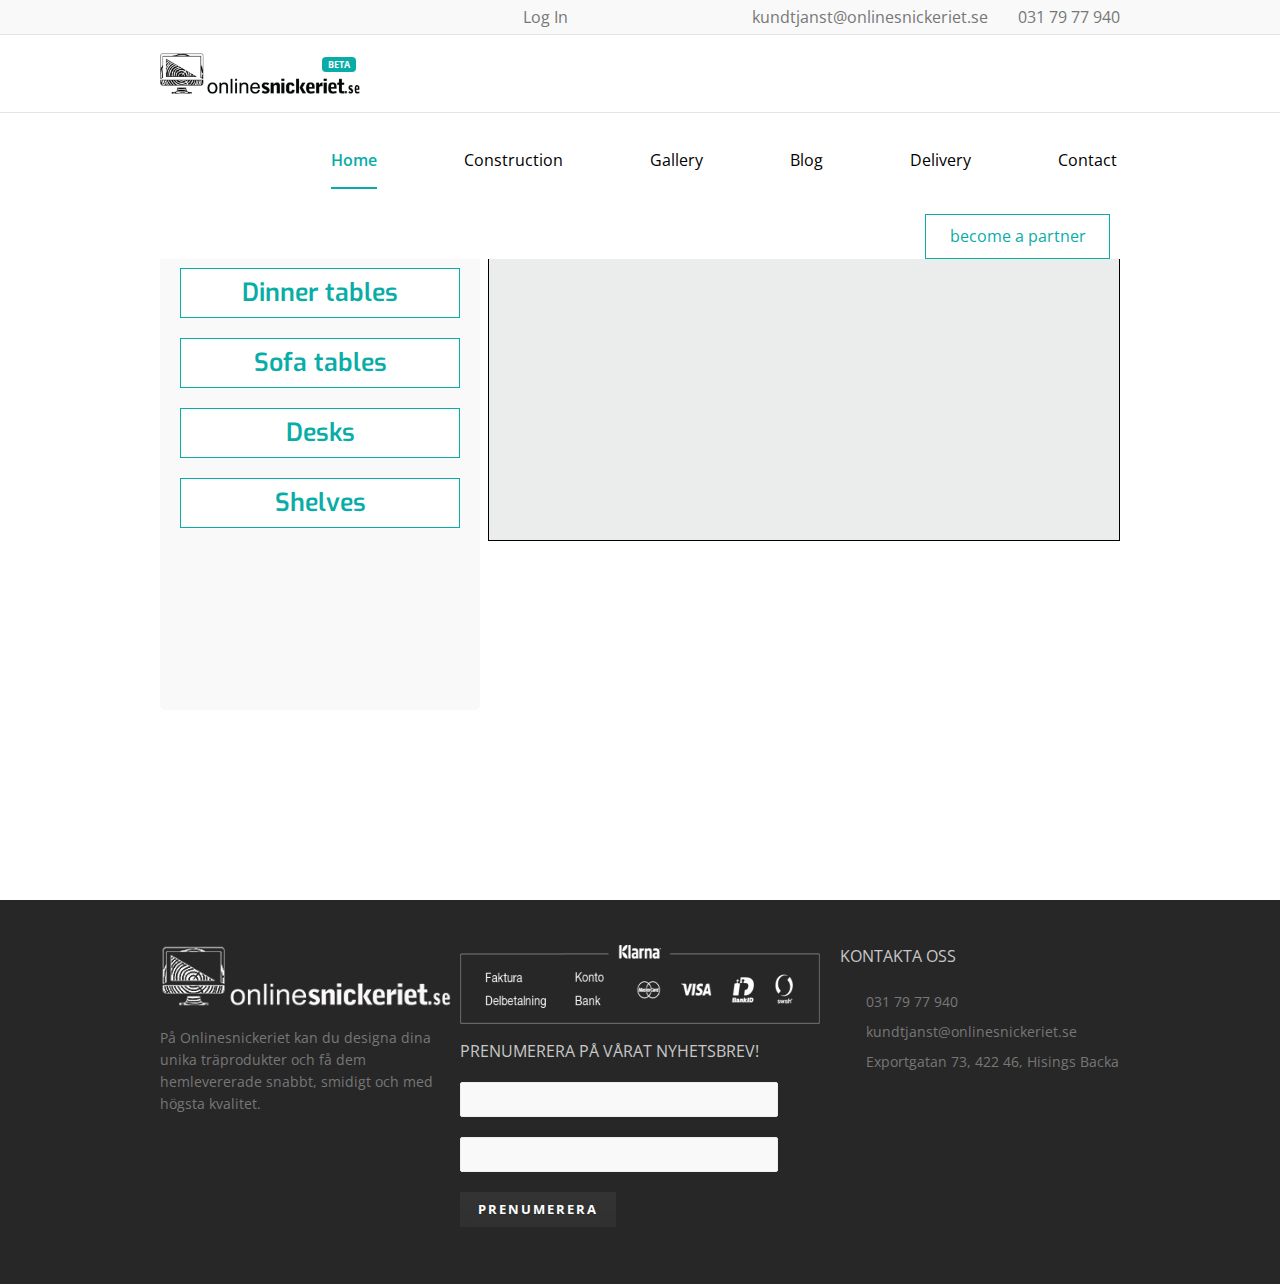
==== commit 9bb73e9e: "update css constr" ====
--- a/construction.html
+++ b/construction.html
@@ -28,12 +28,15 @@
           <div class="layout">
             <div class="header__logo"></div>
             <ul id="nav">
-              <li><a href="index.html">Home</a></li>
-              <li class="active"><a href="construction.html">Construction</a></li>
+              <li><a href="#" class="header__basket">Varukorgen</a></li>
+              <li class="active"><a href="index.html">Home</a></li>
+              <li><a href="construction.html">Construction</a></li>
               <li><a href="gallery.html">Gallery</a></li>
               <li><a href="about.html">Blog</a></li>
               <li><a href="orders2.html">Delivery</a></li>
               <li><a href="settings.html">Contact</a></li>
+              <li class="login-link"><a href="#">Log In</a></li>
+              <li class="partner-btn"><a href="#">become a partner</a></li>
             </ul>
             <div class="hamburger">
               <span class="line"></span>
@@ -230,6 +233,7 @@
     // });
     </script>
     <script type="text/javascript" src="js/accordion.js"></script>
-    <script src="js/animation.js"></script>
+    <!-- <script src="js/animation.js"></script> -->
+    <script type-'text/javascript' src='js/custom.js'></script>
   </body>
 </html>
--- a/css/style.css
+++ b/css/style.css
@@ -1,7 +1,10 @@
+/* line 1, ../sass/global/reset.scss */
 html {
   -webkit-text-size-adjust: none;
-  /* Prevent font scaling in landscape */ }
-
+  /* Prevent font scaling in landscape */
+}
+
+/* line 2, ../sass/global/reset.scss */
 html, body, div, span, applet, object, iframe, h1, h2, h3, h4, h5, h6, p, blockquote, pre, a, abbr, acronym, address, big, cite, code, del, dfn, em, img, ins, kbd, q, s, samp,
 small, strike, strong, sub, sup, tt, var, b, u, i, center, dl, dt, dd, fieldset, form, label, legend, table, caption, tbody, tfoot, thead, tr, th, td, article, aside, canvas, details, embed,
 figure, figcaption, footer, header, hgroup, menu, nav, output, ruby, section, summary, time, mark, audio, video {
@@ -10,202 +13,286 @@
   border: 0;
   font-size: 100%;
   font: inherit;
-  vertical-align: baseline; }
-
+  vertical-align: baseline;
+}
+
+/* line 12, ../sass/global/reset.scss */
 article, aside, details, figcaption, figure,
 footer, header, hgroup, menu, nav, section {
-  display: block; }
-
+  display: block;
+}
+
+/* line 14, ../sass/global/reset.scss */
 blockquote, q {
-  quotes: none; }
-
+  quotes: none;
+}
+
+/* line 15, ../sass/global/reset.scss */
 blockquote:before, blockquote:after,
 q:before, q:after {
   content: '';
-  content: none; }
-
+  content: none;
+}
+
+/* line 21, ../sass/global/reset.scss */
 img {
   border-style: none;
-  max-width: 100%; }
-
+  max-width: 100%;
+}
+
+/* line 25, ../sass/global/reset.scss */
 a {
-  text-decoration: none; }
-
+  text-decoration: none;
+}
+
+/* line 26, ../sass/global/reset.scss */
 a:hover {
-  text-decoration: none; }
-
+  text-decoration: none;
+}
+
+/* line 27, ../sass/global/reset.scss */
 input, textarea, select {
   font-family: 'Yanone Kaffeesatz', sans-serif;
   vertical-align: middle;
   color: #000;
   padding: 0;
-  border: 0; }
-
+  border: 0;
+}
+
+/* line 34, ../sass/global/reset.scss */
 table {
   border-collapse: collapse;
-  border-spacing: 0; }
-
+  border-spacing: 0;
+}
+
+/* line 38, ../sass/global/reset.scss */
 form fieldset {
   margin: 0;
   padding: 0;
-  border: none; }
-
+  border: none;
+}
+
+/* line 43, ../sass/global/reset.scss */
 ul {
   margin: 0;
   padding: 0;
-  list-style: none; }
-
+  list-style: none;
+}
+
+/* line 48, ../sass/global/reset.scss */
 ol {
   margin: 0;
   padding: 0;
-  list-style: none; }
-
+  list-style: none;
+}
+
+/* line 53, ../sass/global/reset.scss */
 *:focus {
-  outline: none; }
-
+  outline: none;
+}
+
+/* line 54, ../sass/global/reset.scss */
 input::-webkit-input-placeholder {
-  color: #bebebe; }
-
+  color: #bebebe;
+}
+
+/* line 55, ../sass/global/reset.scss */
 input:focus::-webkit-input-placeholder {
-  color: #bebebe; }
+  color: #bebebe;
+}
 
 /***************************************************              GENERAL STYLES             ***************************************************/
+/* line 57, ../sass/global/reset.scss */
 h1 {
-  font: 35px sans-serif; }
-
+  font: 35px sans-serif;
+}
+
+/* line 58, ../sass/global/reset.scss */
 h2 {
-  font: 25px sans-serif; }
-
+  font: 25px sans-serif;
+}
+
+/* line 59, ../sass/global/reset.scss */
 h3 {
-  font: 23px sans-serif; }
-
+  font: 23px sans-serif;
+}
+
+/* line 60, ../sass/global/reset.scss */
 h4 {
-  font: 21px sans-serif; }
-
+  font: 21px sans-serif;
+}
+
+/* line 61, ../sass/global/reset.scss */
 h5 {
-  font: 18px sans-serif; }
-
+  font: 18px sans-serif;
+}
+
+/* line 62, ../sass/global/reset.scss */
 h6 {
-  font: 16px sans-serif; }
+  font: 16px sans-serif;
+}
 
 /**********************************************************              PC - LARGE             *************************************************/
 /*@media (min-width: 1218px) and (max-width: 10000px) {}*/
 /* wrapper */
+/* line 68, ../sass/global/reset.scss */
 #wrapper {
   display: block;
   overflow: hidden;
   position: relative;
   width: 100%;
-  height: 100%; }
-
+  height: 100%;
+}
+
+/* line 75, ../sass/global/reset.scss */
 .layout {
   margin: 0 auto;
   position: relative;
-  width: 978px; }
-
+  width: 978px;
+}
+
+/* line 80, ../sass/global/reset.scss */
 #footer {
   display: block;
   overflow: hidden;
   width: 100%;
   margin: 0 0 0;
-  padding: 0 0; }
-
+  padding: 0 0;
+}
+
+/* line 87, ../sass/global/reset.scss */
 #main {
   overflow: hidden;
   display: block;
   width: 100%;
   position: relative;
-  z-index: 0; }
-
+  z-index: 0;
+}
+
+/* line 94, ../sass/global/reset.scss */
 #header {
   width: 100%;
   display: block;
-  position: relative; }
+  position: relative;
+}
 
 /****************************************************************              PC              ***************************************************/
 /****************************************************************              TABLET              ***********************************************/
 @media (min-width: 768px) and (max-width: 977px) {
+  /* line 103, ../sass/global/reset.scss */
   .layout {
     margin: 0 auto;
     position: relative;
-    width: 768px; } }
+    width: 768px;
+  }
+}
 /****************************************************************              MOBILE              ***********************************************/
 @media (min-width: 300px) and (max-width: 768px) {
+  /* line 111, ../sass/global/reset.scss */
   .layout {
     width: 100%;
-    padding: 0; } }
+    padding: 0;
+  }
+}
 /*width-desktop-medium*/
 /*width-desktop-medium*/
 /*width- desktop-small*/
 /*width-tablet*/
 /*width-tablet*/
 /*width-mobile*/
+/* line 1, ../sass/partials/wrapper.scss */
 #wrapper {
   display: block;
   width: 100%;
   height: 100%;
-  background: #fff; }
-  #wrapper *:not(.main__constructor_container):not(i) {
-    font-family: 'Exo', sans-serif; }
-  #wrapper .icon {
-    font-family: "icomoon", sans-serif !important; }
+  background: #fff;
+}
+/* line 3, ../sass/partials/wrapper.scss */
+#wrapper *:not(.main__constructor_container):not(i) {
+  font-family: 'Exo', sans-serif;
+}
+/* line 6, ../sass/partials/wrapper.scss */
+#wrapper .icon {
+  font-family: "icomoon", sans-serif !important;
+}
+/* line 9, ../sass/partials/wrapper.scss */
+#wrapper .layout {
+  display: block;
+  width: 1330px;
+  height: 100%;
+  background: none;
+  margin: 0 auto;
+}
+@media (min-width: 1023px) and (max-width: 1439px) {
+  /* line 9, ../sass/partials/wrapper.scss */
   #wrapper .layout {
-    display: block;
-    width: 1330px;
-    height: 100%;
-    background: none;
-    margin: 0 auto; }
-    @media (max-width: 1439px) {
-      #wrapper .layout {
-        width: 960px; } }
-    @media (max-width: 1023px) {
-      #wrapper .layout {
-        width: 720px; } }
-    @media (max-width: 767px) {
-      #wrapper .layout {
-        width: 310px;
-        padding: 0 5px; } }
-    #wrapper .layout.center {
-      min-height: 100vh;
-      display: -webkit-box;
-      display: -ms-flexbox;
-      display: -webkit-flex;
-      display: flex;
-      -webkit-align-items: center;
-      -webkit-box-align: center;
-      -ms-flex-align: center;
-      align-items: center; }
-      @media (max-width: 767px) {
-        #wrapper .layout.center {
-          -webkit-align-items: stretch;
-          -webkit-box-align: stretch;
-          -ms-flex-align: stretch;
-          align-items: stretch;
-          padding: 20px 0; } }
-
+    width: 960px;
+  }
+}
+@media (min-width: 767px) and (max-width: 1023px) {
+  /* line 9, ../sass/partials/wrapper.scss */
+  #wrapper .layout {
+    width: 720px;
+  }
+}
+@media (max-width: 767px) {
+  /* line 9, ../sass/partials/wrapper.scss */
+  #wrapper .layout {
+    width: 300px;
+    padding: 0 10px;
+  }
+}
+/* line 23, ../sass/partials/wrapper.scss */
+#wrapper .layout.center {
+  min-height: 100vh;
+  display: -webkit-box;
+  display: -ms-flexbox;
+  display: -webkit-flex;
+  display: flex;
+  -webkit-align-items: center;
+  -webkit-box-align: center;
+  -ms-flex-align: center;
+  align-items: center;
+}
+@media (max-width: 767px) {
+  /* line 23, ../sass/partials/wrapper.scss */
+  #wrapper .layout.center {
+    -webkit-align-items: stretch;
+    -webkit-box-align: stretch;
+    -ms-flex-align: stretch;
+    align-items: stretch;
+    padding: 20px 0;
+  }
+}
+
+/* line 40, ../sass/partials/wrapper.scss */
 .color__green {
-  color: #068b4c !important; }
-
+  color: #068b4c !important;
+}
+
+/* line 43, ../sass/partials/wrapper.scss */
 .color__red {
-  color: #f10707 !important; }
-
+  color: #f10707 !important;
+}
+
+/* line 46, ../sass/partials/wrapper.scss */
 .color__yellow {
-  color: #ffba00 !important; }
-
-.float-right {
-  float: right !important; }
-
-.float-left {
-  float: left !important; }
-
+  color: #ffba00 !important;
+}
+
+/* line 49, ../sass/partials/wrapper.scss */
 .hidden {
-  display: none !important; }
-
-.disabled {
-  background: #e4e4e4 !important;
-  color: #777777 !important;
-  cursor: default !important; }
-
+  display: none !important;
+}
+
+@media (max-width: 767px) {
+  /* line 52, ../sass/partials/wrapper.scss */
+  .mob-hidden {
+    display: none !important;
+  }
+}
+
+/* line 57, ../sass/partials/wrapper.scss */
 .up {
   position: fixed;
   right: 4%;
@@ -220,746 +307,1080 @@
   -moz-transition-duration: 300ms;
   -ms-transition-duration: 300ms;
   -o-transition-duration: 300ms;
-  transition-duration: 300ms; }
-  .up:hover {
-    background: url(../images/up-inverse.svg) no-repeat;
-    background-size: contain; }
-
+  transition-duration: 300ms;
+}
+/* line 68, ../sass/partials/wrapper.scss */
+.up:hover {
+  background: url(../images/up-inverse.svg) no-repeat;
+  background-size: contain;
+}
+
+/* line 1, ../sass/partials/header.scss */
 #header {
   display: block;
   width: 100%;
   height: auto;
   background: #fff;
   position: fixed;
-  z-index: 999; }
+  z-index: 999;
+}
+/* line 5, ../sass/partials/header.scss */
+#header .header__top {
+  display: block;
+  width: 100%;
+  height: 34px;
+  background: #f9f9f9;
+  border-bottom: 1px solid #e4e4e4;
+}
+@media (max-width: 767px) {
+  /* line 5, ../sass/partials/header.scss */
   #header .header__top {
-    display: block;
+    display: none;
+  }
+}
+/* line 11, ../sass/partials/header.scss */
+#header .header__top .layout * {
+  color: #777777;
+  float: right;
+  line-height: 34px;
+  font-family: 'Open Sans', sans-serif;
+}
+/* line 17, ../sass/partials/header.scss */
+#header .header__top .top__log-in {
+  margin-right: 28px;
+}
+@media (max-width: 767px) {
+  /* line 17, ../sass/partials/header.scss */
+  #header .header__top .top__log-in {
+    margin-right: 0;
+  }
+}
+/* line 23, ../sass/partials/header.scss */
+#header .header__top .top__social {
+  padding: 0 30px;
+}
+/* line 25, ../sass/partials/header.scss */
+#header .header__top .top__social li {
+  margin: 0 8px;
+}
+/* line 28, ../sass/partials/header.scss */
+#header .header__top .top__social li a .social__icon, #header .header__top .top__social li a .icon {
+  display: block;
+  width: 16px;
+  height: 16px;
+  background: none;
+  position: relative;
+}
+/* line 31, ../sass/partials/header.scss */
+#header .header__top .top__social li a .social__icon:before, #header .header__top .top__social li a .icon:before {
+  position: absolute;
+  left: 0;
+  top: 0;
+  width: 100%;
+  height: 100%;
+}
+/* line 42, ../sass/partials/header.scss */
+#header .header__top .top__e-mail {
+  margin-right: 30px;
+}
+@media (max-width: 767px) {
+  /* line 42, ../sass/partials/header.scss */
+  #header .header__top .top__e-mail {
+    display: none;
+  }
+}
+/* line 49, ../sass/partials/header.scss */
+#header .header__bot {
+  display: block;
+  width: 100%;
+  height: 77px;
+  background: none;
+  border-bottom: 1px solid #e4e4e4;
+  /*custom box wordpress*/
+}
+/* line 52, ../sass/partials/header.scss */
+#header .header__bot.active {
+  background-color: #ffffff;
+  border-bottom: 1px solid transparent;
+}
+@media (max-width: 767px) {
+  /* line 49, ../sass/partials/header.scss */
+  #header .header__bot {
+    background: #f0f0f0;
+    height: 50px;
+  }
+}
+/* line 60, ../sass/partials/header.scss */
+#header .header__bot .header__logo {
+  display: inline-block;
+  width: 291px;
+  height: 59px;
+  background: url(../images/logo.png);
+  -webkit-background-size: 100% 100%;
+  -moz-background-size: 100% 100%;
+  -ms-background-size: 100% 100%;
+  -o-background-size: 100% 100%;
+  background-size: 100% 100%;
+  float: left;
+  margin: 9px 0;
+  position: relative;
+}
+/* line 66, ../sass/partials/header.scss */
+#header .header__bot .header__logo:after {
+  content: "beta";
+  position: absolute;
+  top: 4px;
+  right: 4px;
+  width: 34px;
+  height: 15px;
+  color: #fff;
+  background: #08ADA7;
+  text-align: center;
+  line-height: 16px;
+  font-size: 9px;
+  font-weight: 700;
+  text-transform: uppercase;
+  font-family: 'Open Sans', sans-serif;
+  border-radius: 4px;
+}
+@media (max-width: 1439px) {
+  /* line 60, ../sass/partials/header.scss */
+  #header .header__bot .header__logo {
+    width: 200px;
+    height: 41px;
+    margin: 18px 0;
+  }
+}
+@media (max-width: 1023px) {
+  /* line 60, ../sass/partials/header.scss */
+  #header .header__bot .header__logo {
+    position: absolute;
+    margin: auto auto;
+    left: 0;
+    top: 0;
+    right: 0;
+    bottom: 0;
+  }
+}
+@media (max-width: 767px) {
+  /* line 60, ../sass/partials/header.scss */
+  #header .header__bot .header__logo {
+    float: left;
+    position: relative;
+    margin: 8px 0;
+    width: 166px;
+    height: 35px;
+  }
+}
+/* line 104, ../sass/partials/header.scss */
+#header .header__bot #nav {
+  display: inline-block;
+  width: 580px;
+  height: auto;
+  background: none;
+  display: -webkit-box;
+  display: -ms-inline-flexbox;
+  display: -webkit-inline-flex;
+  display: inline-flex;
+  height: -ms-calc(100% - 20px);
+  height: -webkit-calc(100% - 20px);
+  height: -moz-calc(100% - 20px);
+  height: calc(100% - 20px);
+  padding-top: 20px;
+  justify-content: space-around;
+  margin: 0 0 0 160px;
+}
+@media (max-width: 1439px) {
+  /* line 104, ../sass/partials/header.scss */
+  #header .header__bot #nav {
+    margin-left: 40px;
     width: 100%;
-    height: 34px;
-    background: #f9f9f9;
-    border-bottom: 1px solid #e4e4e4;
-    /*custom box wordpress*/ }
-    #header .header__top .layout * {
-      color: #777777;
-      float: right;
-      line-height: 34px;
-      font-family: 'Open Sans', sans-serif; }
-    #header .header__top .top__log-in {
-      margin-right: 28px; }
-      @media (max-width: 767px) {
-        #header .header__top .top__log-in {
-          margin-right: 0; } }
-    #header .header__top .top__social {
-      padding: 0 30px; }
-      #header .header__top .top__social li {
-        margin: 0 8px; }
-        #header .header__top .top__social li a .social__icon, #header .header__top .top__social li a .icon {
-          display: block;
-          width: 16px;
-          height: 16px;
-          background: none;
-          position: relative; }
-          #header .header__top .top__social li a .social__icon:before, #header .header__top .top__social li a .icon:before {
-            position: absolute;
-            left: 0;
-            top: 0;
-            width: 100%;
-            height: 100%; }
-    #header .header__top .top__e-mail {
-      margin-right: 30px; }
-      @media (max-width: 767px) {
-        #header .header__top .top__e-mail {
-          display: none; } }
-    #header .header__top .header_cart {
-      float: right;
-      width: 30px;
-      height: 100%; }
-      @media (max-width: 1439px) {
-        #header .header__top .header_cart {
-          display: none; } }
-      #header .header__top .header_cart .cart-notification {
-        position: absolute;
-        width: auto;
-        white-space: nowrap;
-        top: 26px;
-        right: 0;
-        z-index: 99999;
-        background: rgba(0, 0, 0, 0.6);
-        color: #f9f9f9;
-        font-size: 16px;
-        line-height: 22px;
-        display: none; }
-      #header .header__top .header_cart .cart_widget_holder {
-        display: block; }
-      #header .header__top .header_cart .icon {
-        display: block;
-        display: block;
-        padding: 0 8px 0 16px;
-        font-size: 20px;
-        height: 34px;
-        position: relative; }
-        #header .header__top .header_cart .icon:before {
-          position: absolute;
-          left: 5px;
-          top: 0; }
-        #header .header__top .header_cart .icon:after {
-          content: "";
-          display: block;
-          width: 70%;
-          height: 2px;
-          background: #000;
-          -webkit-transition-duration: 300ms;
-          -moz-transition-duration: 300ms;
-          -ms-transition-duration: 300ms;
-          -o-transition-duration: 300ms;
-          transition-duration: 300ms;
-          position: absolute;
-          left: 15%;
-          bottom: 4px;
-          opacity: 0;
-          display: none; }
-        #header .header__top .header_cart .icon .cart-wrap {
-          border-radius: 100%;
-          background-color: #08ada7;
-          min-width: 18px;
-          color: #fff;
-          text-align: center;
-          height: 18px;
-          line-height: 18px;
-          font-size: 10px;
-          position: absolute;
-          top: 50%;
-          right: -19px;
-          -webkit-transform: translateY(-50%);
-          -ms-transform: translateY(-50%);
-          transform: translateY(-50%);
-          margin-top: -6px; }
-          #header .header__top .header_cart .icon .cart-wrap:before {
-            border-color: transparent #08ada7 transparent;
-            border-style: solid solid solid none;
-            border-width: 13px 6px 0px medium;
-            content: "";
-            height: 0;
-            left: -2px;
-            position: absolute;
-            top: 2px;
-            width: 0;
-            z-index: -1; }
-          #header .header__top .header_cart .icon .cart-wrap span {
-            color: #fff;
-            position: absolute;
-            top: -8px;
-            right: 6px; }
-        #header .header__top .header_cart .icon:hover:after {
-          opacity: 1; }
-      #header .header__top .header_cart .widget_shopping_cart, #header .header__top .header_cart .wooocommerce {
-        clear: both;
-        display: none;
-        background: #fff;
-        top: 42px;
-        position: absolute;
-        min-width: 300px;
-        right: 0;
-        z-index: 100000;
-        -webkit-transition: top 0.1s ease-out;
-        -moz-transition: top 0.1s ease-out;
-        -o-transition: top 0.1s ease-out;
-        -ms-transition: top 0.1s ease-out;
-        transition: top 0.1s ease-out; }
-        #header .header__top .header_cart .widget_shopping_cart .widget_shopping_cart_content, #header .header__top .header_cart .wooocommerce .widget_shopping_cart_content {
-          position: absolute;
-          top: 0;
-          left: 0;
-          padding-bottom: 15px;
-          background: rgba(20, 20, 20, 0.94);
-          box-shadow: 0 1px 3px rgba(0, 0, 0, 0.15);
-          -moz-box-shadow: 0 1px 3px rgba(0, 0, 0, 0.15);
-          -webkit-box-shadow: 0 1px 3px rgba(0, 0, 0, 0.15);
-          -o-box-shadow: 0 1px 3px rgba(0, 0, 0, 0.15); }
-          #header .header__top .header_cart .widget_shopping_cart .widget_shopping_cart_content:before, #header .header__top .header_cart .wooocommerce .widget_shopping_cart_content:before {
-            content: "";
-            display: block;
-            position: absolute;
-            right: 18px;
-            top: -7px;
-            border-bottom: 7px solid rgba(20, 20, 20, 0.94);
-            border-left: 6px solid transparent;
-            border-right: 6px solid transparent; }
-          #header .header__top .header_cart .widget_shopping_cart .widget_shopping_cart_content p, #header .header__top .header_cart .wooocommerce .widget_shopping_cart_content p {
-            margin-left: 10px; }
-            #header .header__top .header_cart .widget_shopping_cart .widget_shopping_cart_content p.total, #header .header__top .header_cart .wooocommerce .widget_shopping_cart_content p.total {
-              color: #f9f9f9;
-              padding: 10px 0;
-              border: none !important;
-              float: left; }
-          #header .header__top .header_cart .widget_shopping_cart .widget_shopping_cart_content ul, #header .header__top .header_cart .wooocommerce .widget_shopping_cart_content ul {
-            padding-bottom: 10px; }
-            #header .header__top .header_cart .widget_shopping_cart .widget_shopping_cart_content ul li, #header .header__top .header_cart .wooocommerce .widget_shopping_cart_content ul li {
-              color: #f0f0f0;
-              font-size: 14px;
-              font-family: 'Open Sans', sans-serif;
-              padding-left: 0;
-              position: relative;
-              padding: 6px 20px 20px 78px;
-              min-height: 38px;
-              min-width: 186px;
-              line-height: 18px; }
-              #header .header__top .header_cart .widget_shopping_cart .widget_shopping_cart_content ul li:after, #header .header__top .header_cart .wooocommerce .widget_shopping_cart_content ul li:after {
-                content: "";
-                display: block;
-                width: 100%;
-                height: 1px;
-                background: #f0f0f0;
-                position: absolute;
-                left: 0;
-                bottom: 0; }
-              #header .header__top .header_cart .widget_shopping_cart .widget_shopping_cart_content ul li .custom-thumb, #header .header__top .header_cart .wooocommerce .widget_shopping_cart_content ul li .custom-thumb {
-                background: #fff;
-                border: 1px solid rgba(0, 0, 0, 0.06);
-                padding: 2px;
-                box-shadow: none !important;
-                -webkit-box-shadow: none !important;
-                -moz-box-shadow: none !important;
-                margin-left: 0px !important;
-                margin-right: 14px !important;
-                -webkit-border-radius: 1px !important;
-                -moz-border-radius: 1px !important;
-                border-radius: 1px !important;
-                -webkit-transition: all 0.2s linear;
-                -moz-transition: all 0.2s linear;
-                -ms-transition: all 0.2s linear;
-                -o-transition: all 0.2s linear;
-                transition: all 0.2s linear;
-                width: 56px !important;
-                height: 29px !important;
-                position: absolute;
-                left: 10px;
-                top: 10px; }
-              #header .header__top .header_cart .widget_shopping_cart .widget_shopping_cart_content ul li .remove, #header .header__top .header_cart .wooocommerce .widget_shopping_cart_content ul li .remove {
-                float: right;
-                color: #fff !important;
-                background: none !important;
-                font-size: 1.5em;
-                height: auto !important;
-                width: auto !important;
-                cursor: pointer;
-                -webkit-transition-duration: 300ms;
-                -moz-transition-duration: 300ms;
-                -ms-transition-duration: 300ms;
-                -o-transition-duration: 300ms;
-                transition-duration: 300ms;
-                position: absolute;
-                top: 0;
-                right: 6px;
-                left: auto !important; }
-                #header .header__top .header_cart .widget_shopping_cart .widget_shopping_cart_content ul li .remove:hover, #header .header__top .header_cart .wooocommerce .widget_shopping_cart_content ul li .remove:hover {
-                  color: #e4e4e4 !important; }
-              #header .header__top .header_cart .widget_shopping_cart .widget_shopping_cart_content ul li .quantity, #header .header__top .header_cart .wooocommerce .widget_shopping_cart_content ul li .quantity {
-                display: block;
-                position: relative;
-                left: -70px;
-                top: 0;
-                float: left;
-                color: #f9f9f9; }
-              #header .header__top .header_cart .widget_shopping_cart .widget_shopping_cart_content ul li:hover, #header .header__top .header_cart .wooocommerce .widget_shopping_cart_content ul li:hover {
-                background: rgba(255, 255, 255, 0.1); }
-        #header .header__top .header_cart .widget_shopping_cart .buttons a, #header .header__top .header_cart .wooocommerce .buttons a {
-          margin: 5px;
-          line-height: 1;
-          cursor: pointer;
-          position: relative;
-          text-decoration: none;
-          overflow: visible;
-          padding: .618em 1em;
-          font-weight: 700;
-          border-radius: 3px;
-          left: auto;
-          color: #fff;
-          background: #08ADA7;
-          border: 0;
-          white-space: nowrap;
-          display: inline-block;
-          background-image: none;
-          box-shadow: none;
-          -webkit-box-shadow: none;
-          text-shadow: none;
-          -webkit-transition-duration: 300ms;
-          -moz-transition-duration: 300ms;
-          -ms-transition-duration: 300ms;
-          -o-transition-duration: 300ms;
-          transition-duration: 300ms;
-          float: left; }
-          #header .header__top .header_cart .widget_shopping_cart .buttons a:hover, #header .header__top .header_cart .wooocommerce .buttons a:hover {
-            background: #777777; }
-  #header .header__bot {
-    display: block;
+  }
+}
+@media (max-width: 1023px) {
+  /* line 104, ../sass/partials/header.scss */
+  #header .header__bot #nav {
+    display: none;
     width: 100%;
-    height: 77px;
-    background: none;
-    border-bottom: 1px solid #e4e4e4; }
-    #header .header__bot .header__logo {
-      display: inline-block;
-      width: 291px;
-      height: 59px;
-      background: url(../images/logo.png);
-      -webkit-background-size: 100% 100%;
-      -moz-background-size: 100% 100%;
-      -ms-background-size: 100% 100%;
-      -o-background-size: 100% 100%;
-      background-size: 100% 100%;
-      float: left;
-      margin: 9px 0;
-      position: relative; }
-      #header .header__bot .header__logo:after {
-        content: "beta";
-        position: absolute;
-        top: 8px;
-        right: 4px;
-        width: 40px;
-        height: 16px;
-        color: #fff;
-        background: #08ADA7;
-        text-align: center;
-        line-height: 16px;
-        font-size: 11px;
-        font-weight: 700;
-        text-transform: uppercase;
-        font-family: 'Open Sans', sans-serif;
-        border-radius: 4px; }
-      @media (max-width: 1439px) {
-        #header .header__bot .header__logo {
-          width: 200px;
-          height: 41px;
-          margin: 18px 0; } }
-      @media (max-width: 1023px) {
-        #header .header__bot .header__logo {
-          position: absolute;
-          margin: auto auto;
-          left: 0;
-          top: 0;
-          right: 0;
-          bottom: 0; } }
-    #header .header__bot #nav {
-      display: inline-block;
-      width: 580px;
-      height: auto;
-      background: none;
-      display: -webkit-box;
-      display: -ms-inline-flexbox;
-      display: -webkit-inline-flex;
-      display: inline-flex;
-      height: -ms-calc(100% - 20px);
-      height: -webkit-calc(100% - 20px);
-      height: -moz-calc(100% - 20px);
-      height: calc(100% - 20px);
-      padding-top: 20px;
-      justify-content: space-around;
-      margin: 0 0 0 160px; }
-      @media (max-width: 1439px) {
-        #header .header__bot #nav {
-          margin-left: 40px;
-          width: 500px; } }
-      @media (max-width: 1023px) {
-        #header .header__bot #nav {
-          display: none;
-          width: 260px;
-          flex-wrap: wrap;
-          background: white;
-          position: absolute;
-          top: 68px;
-          left: 0;
-          margin-left: 0;
-          height: auto;
-          padding-top: 0;
-          border: 1px solid #e4e4e4;
-          -webkit-border-radius: 6px;
-          -moz-border-radius: 6px;
-          -ms-border-radius: 6px;
-          border-radius: 6px; }
-          #header .header__bot #nav.active {
-            display: -webkit-box;
-            display: -ms-flexbox;
-            display: -webkit-flex;
-            display: flex; } }
-      @media (max-width: 767px) {
-        #header .header__bot #nav {
-          width: 130px;
-          flex-wrap: wrap;
-          background: white;
-          position: absolute;
-          top: 60px;
-          right: 0;
-          left: auto;
-          height: auto;
-          padding-top: 0;
-          border: 1px solid #e4e4e4;
-          -webkit-border-radius: 6px;
-          -moz-border-radius: 6px;
-          -ms-border-radius: 6px;
-          border-radius: 6px; }
-          #header .header__bot #nav.active {
-            display: -webkit-box;
-            display: -ms-flexbox;
-            display: -webkit-flex;
-            display: flex; } }
-      #header .header__bot #nav li {
-        display: inline-block;
-        width: auto;
-        height: 57px;
-        background: none;
-        line-height: 57px; }
-        @media (max-width: 1023px) {
-          #header .header__bot #nav li {
-            display: block;
-            width: 100%;
-            line-height: 24px;
-            text-align: center;
-            height: 28px;
-            margin: 0;
-            padding: 10px 16px; }
-            #header .header__bot #nav li:hover {
-              background: rgba(0, 0, 0, 0.1); } }
-        @media (max-width: 767px) {
-          #header .header__bot #nav li {
-            display: block;
-            width: 100%;
-            line-height: 24px;
-            height: 24px;
-            padding: 4px 0;
-            text-align: center; } }
-        #header .header__bot #nav li a {
-          color: #000;
-          font-size: 16px;
-          font-weight: 400;
-          text-align: center;
-          display: block;
-          width: 100%;
-          height: 100%;
-          background: none;
-          position: relative;
-          -webkit-transition-duration: 300ms;
-          -moz-transition-duration: 300ms;
-          -ms-transition-duration: 300ms;
-          -o-transition-duration: 300ms;
-          transition-duration: 300ms;
-          -webkit-text-shadow: -.5px 0 #fff, 0 -.5px #fff;
-          -ms-text-shadow: -.5px 0 #fff, 0 -.5px #fff;
-          -moz-text-shadow: -.5px 0 #fff, 0 -.5px #fff;
-          -o-text-shadow: -.5px 0 #fff, 0 -.5px #fff;
-          text-shadow: -.5px 0 #fff, 0 -.5px #fff;
-          font-family: 'Open Sans', sans-serif;
-          text-decoration: none !important; }
-          #header .header__bot #nav li a:hover {
-            -webkit-text-shadow: -.5px 0 #000, 0 -.5px #000;
-            -ms-text-shadow: -.5px 0 #000, 0 -.5px #000;
-            -moz-text-shadow: -.5px 0 #000, 0 -.5px #000;
-            -o-text-shadow: -.5px 0 #000, 0 -.5px #000;
-            text-shadow: -.5px 0 #000, 0 -.5px #000; }
-          @media (max-width: 1023px) {
-            #header .header__bot #nav li a {
-              display: inline-block;
-              width: auto; } }
-          @media (max-width: 767px) {
-            #header .header__bot #nav li a {
-              display: inline-block;
-              width: auto; } }
-        #header .header__bot #nav li.active a, #header .header__bot #nav li.current-menu-item a {
-          color: #08ADA7;
-          font-weight: 600;
-          -webkit-text-shadow: none;
-          -ms-text-shadow: none;
-          -moz-text-shadow: none;
-          -o-text-shadow: none;
-          text-shadow: none; }
-          #header .header__bot #nav li.active a:after, #header .header__bot #nav li.current-menu-item a:after {
-            content: "";
-            display: block;
-            width: 100%;
-            height: 2px;
-            background: #08ADA7;
-            position: absolute;
-            left: 0;
-            bottom: 0; }
-    #header .header__bot .hamburger {
-      float: left;
-      width: 24px;
-      height: 24px;
-      display: none;
-      margin: 34px 0 0 0; }
-      #header .header__bot .hamburger .line {
-        display: block;
-        width: 100%;
-        height: 4px;
-        background: #000;
-        -webkit-border-radius: 2px;
-        -moz-border-radius: 2px;
-        -ms-border-radius: 2px;
-        border-radius: 2px;
-        margin: 4px 0; }
-      @media (max-width: 1023px) {
-        #header .header__bot .hamburger {
-          display: block; } }
-    #header .header__bot .header__become-partner {
-      display: block;
-      width: 183px;
-      height: 43px;
-      background: none;
-      color: #08ADA7;
-      font-size: 16px;
-      font-weight: 400;
-      text-align: center;
-      float: right;
-      line-height: 43px;
-      border: 1px solid #08ADA7;
-      margin-top: 20px;
-      -webkit-transition-duration: 500ms;
-      -moz-transition-duration: 500ms;
-      -ms-transition-duration: 500ms;
-      -o-transition-duration: 500ms;
-      transition-duration: 500ms;
-      font-family: 'Open Sans', sans-serif;
-      margin-right: 10px; }
-      #header .header__bot .header__become-partner:hover {
-        background: #08ADA7 !important;
-        color: #fff;
-        transition: background-color .5s, color .5s; }
-    #header .header__bot .header__entered {
-      float: right;
-      padding: 0 40px 0 0;
-      position: relative;
-      margin-top: 22px; }
-      @media (max-width: 767px) {
-        #header .header__bot .header__entered {
-          margin-top: 14px; } }
-      #header .header__bot .header__entered .entered__button {
-        color: #000;
-        font-size: 16px;
-        font-weight: 400;
-        text-align: left;
-        line-height: 55px;
-        position: relative;
-        font-family: 'Open Sans', sans-serif; }
-        @media (max-width: 767px) {
-          #header .header__bot .header__entered .entered__button {
-            font-size: 0; } }
-        #header .header__bot .header__entered .entered__button:after, #header .header__bot .header__entered .entered__button:before {
-          content: "";
-          display: block;
-          width: 12px;
-          height: 2px;
-          background: #000;
-          position: absolute;
-          right: -17px;
-          top: 10px;
-          -webkit-transform: rotate(45deg);
-          -moz-transform: rotate(45deg);
-          -ms-transform: rotate(45deg);
-          -o-transform: rotate(45deg);
-          transform: rotate(45deg); }
-        #header .header__bot .header__entered .entered__button:after {
-          -webkit-transform: rotate(-45deg);
-          -moz-transform: rotate(-45deg);
-          -ms-transform: rotate(-45deg);
-          -o-transform: rotate(-45deg);
-          transform: rotate(-45deg);
-          right: -25px; }
-      #header .header__bot .header__entered .entered__menu {
-        display: block;
-        position: absolute;
-        left: -ms-calc(50% - 20px);
-        left: -webkit-calc(50% - 20px);
-        left: -moz-calc(50% - 20px);
-        left: calc(50% - 20px);
-        top: -ms-calc(100% - 10px);
-        top: -webkit-calc(100% - 10px);
-        top: -moz-calc(100% - 10px);
-        top: calc(100% - 10px);
-        border: 1px solid #e4e4e4;
-        -webkit-border-radius: 6px;
-        -moz-border-radius: 6px;
-        -ms-border-radius: 6px;
-        border-radius: 6px;
-        background: #fff;
-        min-width: 124px;
-        display: none; }
-        #header .header__bot .header__entered .entered__menu a {
-          display: block;
-          color: #000;
-          font-size: 16px;
-          font-weight: 400;
-          text-align: left;
-          font-family: "Open Sans", sans-serif;
-          padding: 10px 20px; }
-          #header .header__bot .header__entered .entered__menu a:hover {
-            background: #e4e4e4; }
-      #header .header__bot .header__entered.active .entered__menu {
-        z-index: 4;
-        display: block; }
-
-#footer {
-  display: block;
-  width: 100%;
-  height: auto;
-  background: #272727;
-  padding: 45px 0;
-  color: #777; }
-  #footer .footer__container {
+    flex-wrap: wrap;
+    background: white;
+    position: absolute;
+    top: 68px;
+    left: 0;
+    margin-left: 0;
+    height: auto;
+    padding-top: 0;
+    border: 1px solid #e4e4e4;
+    -webkit-border-radius: 6px;
+    -moz-border-radius: 6px;
+    -ms-border-radius: 6px;
+    border-radius: 6px;
+  }
+  /* line 130, ../sass/partials/header.scss */
+  #header .header__bot #nav.active {
     display: -webkit-box;
     display: -ms-flexbox;
     display: -webkit-flex;
     display: flex;
-    justify-content: space-between; }
-    @media (max-width: 1023px) {
-      #footer .footer__container {
-        flex-wrap: wrap; } }
-    #footer .footer__container .container__item {
-      display: block;
-      width: 412px;
-      height: auto;
-      background: none; }
-      @media (max-width: 1439px) {
-        #footer .footer__container .container__item:first-child {
-          width: 280px; } }
-      @media (max-width: 1023px) {
-        #footer .footer__container .container__item:first-child {
-          width: 100%; }
-          #footer .footer__container .container__item:first-child .item__text {
-            display: none; }
-          #footer .footer__container .container__item:first-child .logotipe {
-            display: none; } }
-      @media (max-width: 1439px) {
-        #footer .footer__container .container__item:nth-child(2) {
-          width: 360px; } }
-      @media (max-width: 1023px) {
-        #footer .footer__container .container__item:nth-child(2) {
-          width: 412px; } }
-      @media (max-width: 1439px) {
-        #footer .footer__container .container__item:last-child {
-          width: 280px; } }
-      #footer .footer__container .container__item .logotipe {
-        display: block;
-        width: 291px;
-        height: 62px;
-        background: url(../images/logo-white.png);
-        -webkit-background-size: 100% 100%;
-        -moz-background-size: 100% 100%;
-        -ms-background-size: 100% 100%;
-        -o-background-size: 100% 100%;
-        background-size: 100% 100%; }
-      #footer .footer__container .container__item .item__text {
-        color: #777;
-        font-size: 14px;
-        font-weight: 400;
-        text-align: left;
-        line-height: 22px;
-        padding: 20px 0 0 0;
-        font-family: 'Open Sans', sans-serif; }
-      #footer .footer__container .container__item .item__text-big {
-        color: #c8c8c8;
-        font-size: 16px;
-        font-weight: 400;
-        text-align: left;
-        text-transform: uppercase;
-        font-family: 'Open Sans', sans-serif; }
-      #footer .footer__container .container__item .item__image {
-        display: block;
-        width: 100%;
-        height: 79px;
-        background: url(../images/f.png);
-        -webkit-background-size: 100% 100%;
-        -moz-background-size: 100% 100%;
-        -ms-background-size: 100% 100%;
-        -o-background-size: 100% 100%;
-        background-size: 100% 100%;
-        margin: 0 0 16px 0; }
-      #footer .footer__container .container__item ul {
-        display: block;
-        width: 100%;
-        height: auto;
-        background: none;
-        padding: 20px 0 0 0; }
-        #footer .footer__container .container__item ul li {
-          padding: 4px 0; }
-          #footer .footer__container .container__item ul li .item__text {
-            padding: 0; }
-          #footer .footer__container .container__item ul li .img, #footer .footer__container .container__item ul li .icon {
-            float: left;
-            width: 14px;
-            height: 14px;
-            margin-right: 12px;
-            position: relative;
-            margin-top: 12px; }
-            #footer .footer__container .container__item ul li .img:before, #footer .footer__container .container__item ul li .icon:before {
-              position: absolute;
-              top: 0;
-              left: 0;
-              width: 100%;
-              height: 100%; }
-      #footer .footer__container .container__item form {
-        padding: 20px 0 0 0; }
-        #footer .footer__container .container__item form p {
-          margin: 0 0 12px 0; }
-          #footer .footer__container .container__item form p label {
-            display: block;
-            font-weight: bold;
-            font-size: 13px; }
-            #footer .footer__container .container__item form p label .screen-reader-text {
-              clip: rect(1px, 1px, 1px, 1px);
-              position: absolute !important;
-              height: 1px;
-              width: 1px;
-              overflow: hidden; }
-            #footer .footer__container .container__item form p label input {
-              border: 1px solid #eee;
-              padding: 8px;
-              outline: none;
-              -moz-border-radius: 2px;
-              -webkit-border-radius: 2px;
-              border-radius: 2px;
-              font-family: inherit;
-              font-size: inherit;
-              color: #555;
-              margin: 0;
-              width: 300px;
-              max-width: 100%;
-              display: block;
-              margin-bottom: 20px;
-              background: #f9f9f9;
-              transition: all 0.3s ease-out;
-              -webkit-transition: all 0.3s ease-out;
-              -moz-transition: all 0.3s ease-out; }
-          #footer .footer__container .container__item form p input[type="submit"], #footer .footer__container .container__item form p input[type="reset"], #footer .footer__container .container__item form p input[type="button"] {
-            display: inline-block;
-            cursor: pointer;
-            position: relative;
-            border-style: solid;
-            border-width: 0;
-            background-image: -moz-linear-gradient(top, transparent, rgba(0, 0, 0, 0.06));
-            background-image: -ms-linear-gradient(top, transparent, rgba(0, 0, 0, 0.06));
-            background-image: -o-linear-gradient(top, transparent, rgba(0, 0, 0, 0.06));
-            background-image: -webkit-linear-gradient(top, transparent, rgba(0, 0, 0, 0.06));
-            background-image: linear-gradient(top, transparent, rgba(0, 0, 0, 0.06));
-            background-repeat: repeat-x;
-            color: white;
-            text-shadow: 0px 1px 2px rgba(0, 0, 0, 0.14);
-            background-color: #333;
-            text-decoration: none;
-            font-weight: 400;
-            font-size: 13px;
-            line-height: 1em;
-            padding: 11px 18px;
-            -webkit-transition: all 0.15s linear;
-            -moz-transition: all 0.15s linear;
-            -ms-transition: all 0.15s linear;
-            -o-transition: all 0.15s linear;
-            transition: all 0.15s linear;
-            white-space: nowrap;
-            letter-spacing: 2px;
-            font-weight: 700;
-            font-family: 'Open Sans', sans-serif; }
-            #footer .footer__container .container__item form p input[type="submit"]:hover, #footer .footer__container .container__item form p input[type="reset"]:hover, #footer .footer__container .container__item form p input[type="button"]:hover {
-              background: #08ADA7; }
-
+  }
+}
+@media (max-width: 767px) {
+  /* line 104, ../sass/partials/header.scss */
+  #header .header__bot #nav {
+    width: 100%;
+    flex-wrap: wrap;
+    background: white;
+    position: absolute;
+    top: 51px;
+    right: 0;
+    left: auto;
+    overflow: auto;
+    height: calc(100vh - 51px);
+    padding-top: 0;
+    border: none;
+  }
+  /* line 146, ../sass/partials/header.scss */
+  #header .header__bot #nav.active {
+    display: -webkit-box;
+    display: -ms-flexbox;
+    display: -webkit-flex;
+    display: flex;
+  }
+}
+/* line 150, ../sass/partials/header.scss */
+#header .header__bot #nav li {
+  display: inline-block;
+  width: auto;
+  height: 57px;
+  background: none;
+  line-height: 57px;
+}
+@media (max-width: 1023px) {
+  /* line 153, ../sass/partials/header.scss */
+  #header .header__bot #nav li:first-child {
+    padding: 5px 0 0 0;
+  }
+}
+@media (max-width: 1023px) {
+  /* line 150, ../sass/partials/header.scss */
+  #header .header__bot #nav li {
+    display: block;
+    width: 100%;
+    line-height: 24px;
+    text-align: center;
+    height: 28px;
+    margin: 0;
+    padding: 10px 16px;
+  }
+  /* line 164, ../sass/partials/header.scss */
+  #header .header__bot #nav li:hover {
+    background: rgba(0, 0, 0, 0.1);
+  }
+}
+@media (max-width: 767px) {
+  /* line 150, ../sass/partials/header.scss */
+  #header .header__bot #nav li {
+    display: block;
+    width: 100%;
+    line-height: 1;
+    height: auto;
+    text-align: center;
+    padding: 16px 0;
+  }
+}
+/* line 176, ../sass/partials/header.scss */
+#header .header__bot #nav li .header__basket {
+  display: none;
+}
+@media (max-width: 1023px) {
+  /* line 176, ../sass/partials/header.scss */
+  #header .header__bot #nav li .header__basket {
+    display: block;
+    width: 200px;
+    height: 35px;
+    background: #e4e4e4;
+    -webkit-border-radius: 10px;
+    -moz-border-radius: 10px;
+    -ms-border-radius: 10px;
+    border-radius: 10px;
+    color: #555555;
+    font-size: 18px;
+    font-weight: 400;
+    text-align: center;
+    margin: auto;
+    line-height: 35px;
+    font-family: 'Open Sans', sans-serif;
+    text-indent: 15px;
+    background-repeat: no-repeat;
+    background-size: 26px;
+    background-position: 15% 50%;
+    background-image: url(../images/online-store-shopping-cart.png);
+  }
+}
+/* line 192, ../sass/partials/header.scss */
+#header .header__bot #nav li.login-link {
+  display: none;
+}
+@media (max-width: 1023px) {
+  /* line 192, ../sass/partials/header.scss */
+  #header .header__bot #nav li.login-link {
+    margin-top: 20px;
+    display: block;
+  }
+  /* line 197, ../sass/partials/header.scss */
+  #header .header__bot #nav li.login-link a {
+    color: #08ada7;
+    font-size: 22px;
+    font-weight: 600;
+    text-align: center;
+    font-family: 'Exo', sans-serif;
+  }
+}
+/* line 203, ../sass/partials/header.scss */
+#header .header__bot #nav li.partner-btn {
+  display: none;
+}
+@media (max-width: 1023px) {
+  /* line 203, ../sass/partials/header.scss */
+  #header .header__bot #nav li.partner-btn {
+    margin-top: 0;
+    padding-top: 0;
+    display: block;
+  }
+  /* line 209, ../sass/partials/header.scss */
+  #header .header__bot #nav li.partner-btn a {
+    display: block;
+    width: 300px;
+    height: 45px;
+    background: #08ada7;
+    color: #ffffff;
+    font-size: 18px;
+    font-weight: 600;
+    text-align: center;
+    margin: auto;
+    line-height: 45px;
+  }
+}
+/* line 217, ../sass/partials/header.scss */
+#header .header__bot #nav li a {
+  color: #000;
+  font-size: 16px;
+  font-weight: 400;
+  text-align: center;
+  display: block;
+  width: 100%;
+  height: 100%;
+  background: none;
+  position: relative;
+  -webkit-transition-duration: 300ms;
+  -moz-transition-duration: 300ms;
+  -ms-transition-duration: 300ms;
+  -o-transition-duration: 300ms;
+  transition-duration: 300ms;
+  -webkit-text-shadow: -.5px 0 #fff, 0 -.5px #fff;
+  -ms-text-shadow: -.5px 0 #fff, 0 -.5px #fff;
+  -moz-text-shadow: -.5px 0 #fff, 0 -.5px #fff;
+  -o-text-shadow: -.5px 0 #fff, 0 -.5px #fff;
+  text-shadow: -.5px 0 #fff, 0 -.5px #fff;
+  font-family: 'Open Sans', sans-serif;
+  text-decoration: none !important;
+}
+/* line 229, ../sass/partials/header.scss */
+#header .header__bot #nav li a:hover {
+  -webkit-text-shadow: -.5px 0 #000, 0 -.5px #000;
+  -ms-text-shadow: -.5px 0 #000, 0 -.5px #000;
+  -moz-text-shadow: -.5px 0 #000, 0 -.5px #000;
+  -o-text-shadow: -.5px 0 #000, 0 -.5px #000;
+  text-shadow: -.5px 0 #000, 0 -.5px #000;
+}
+@media (max-width: 1023px) {
+  /* line 217, ../sass/partials/header.scss */
+  #header .header__bot #nav li a {
+    display: inline-block;
+    width: auto;
+  }
+}
+@media (max-width: 767px) {
+  /* line 217, ../sass/partials/header.scss */
+  #header .header__bot #nav li a {
+    display: inline-block;
+    width: auto;
+    font-size: 22px;
+    font-weight: 600;
+    -webkit-text-shadow: none !important;
+    -ms-text-shadow: none !important;
+    -moz-text-shadow: none !important;
+    -o-text-shadow: none !important;
+    text-shadow: none !important;
+    font-family: 'Exo', sans-serif;
+  }
+}
+/* line 254, ../sass/partials/header.scss */
+#header .header__bot #nav li.active a, #header .header__bot #nav li.current-menu-item a {
+  color: #08ADA7;
+  font-weight: 600;
+  -webkit-text-shadow: none;
+  -ms-text-shadow: none;
+  -moz-text-shadow: none;
+  -o-text-shadow: none;
+  text-shadow: none;
+}
+/* line 262, ../sass/partials/header.scss */
+#header .header__bot #nav li.active a:after, #header .header__bot #nav li.current-menu-item a:after {
+  content: "";
+  display: block;
+  width: 100%;
+  height: 2px;
+  background: #08ADA7;
+  position: absolute;
+  left: 0;
+  bottom: 0;
+}
+/* line 272, ../sass/partials/header.scss */
+#header .header__bot .hamburger {
+  float: left;
+  width: 29px;
+  height: 29px;
+  display: none;
+  margin: 34px 0 0 0;
+  background-repeat: no-repeat;
+  background-position: 50% 50%;
+  background-size: 29px;
+  background-image: url(../images/menu.png);
+}
+/* line 282, ../sass/partials/header.scss */
+#header .header__bot .hamburger.active {
+  background-size: 26px;
+  background-image: url(../images/cancel.png);
+}
+@media (max-width: 1023px) {
+  /* line 272, ../sass/partials/header.scss */
+  #header .header__bot .hamburger {
+    display: block;
+  }
+}
+@media (max-width: 767px) {
+  /* line 272, ../sass/partials/header.scss */
+  #header .header__bot .hamburger {
+    float: right;
+    width: 29px;
+    margin-top: 13px;
+  }
+}
+/* line 295, ../sass/partials/header.scss */
+#header .header__bot .header__become-partner {
+  display: block;
+  width: 183px;
+  height: 43px;
+  background: none;
+  color: #08ADA7;
+  font-size: 16px;
+  font-weight: 400;
+  text-align: center;
+  float: right;
+  line-height: 43px;
+  border: 1px solid #08ADA7;
+  margin-top: 20px;
+  -webkit-transition-duration: 500ms;
+  -moz-transition-duration: 500ms;
+  -ms-transition-duration: 500ms;
+  -o-transition-duration: 500ms;
+  transition-duration: 500ms;
+  font-family: 'Open Sans', sans-serif;
+  margin-right: 10px;
+}
+/* line 305, ../sass/partials/header.scss */
+#header .header__bot .header__become-partner:hover {
+  background: #08ADA7 !important;
+  color: #fff;
+  transition: background-color .5s, color .5s;
+}
+@media (max-width: 767px) {
+  /* line 295, ../sass/partials/header.scss */
+  #header .header__bot .header__become-partner {
+    display: none;
+  }
+}
+/* line 314, ../sass/partials/header.scss */
+#header .header__bot .header__entered {
+  float: right;
+  padding: 0 40px 0 0;
+  position: relative;
+  margin-top: 22px;
+}
+@media (max-width: 767px) {
+  /* line 314, ../sass/partials/header.scss */
+  #header .header__bot .header__entered {
+    display: none;
+  }
+}
+/* line 325, ../sass/partials/header.scss */
+#header .header__bot .header__entered .entered__button {
+  color: #000;
+  font-size: 16px;
+  font-weight: 400;
+  text-align: left;
+  line-height: 55px;
+  position: relative;
+  font-family: 'Open Sans', sans-serif;
+}
+@media (max-width: 767px) {
+  /* line 325, ../sass/partials/header.scss */
+  #header .header__bot .header__entered .entered__button {
+    font-size: 0;
+  }
+}
+/* line 333, ../sass/partials/header.scss */
+#header .header__bot .header__entered .entered__button:after, #header .header__bot .header__entered .entered__button:before {
+  content: "";
+  display: block;
+  width: 12px;
+  height: 2px;
+  background: #000;
+  position: absolute;
+  right: -17px;
+  top: 10px;
+  -webkit-transform: rotate(45deg);
+  -moz-transform: rotate(45deg);
+  -ms-transform: rotate(45deg);
+  -o-transform: rotate(45deg);
+  transform: rotate(45deg);
+}
+/* line 340, ../sass/partials/header.scss */
+#header .header__bot .header__entered .entered__button:after {
+  -webkit-transform: rotate(-45deg);
+  -moz-transform: rotate(-45deg);
+  -ms-transform: rotate(-45deg);
+  -o-transform: rotate(-45deg);
+  transform: rotate(-45deg);
+  right: -25px;
+}
+/* line 345, ../sass/partials/header.scss */
+#header .header__bot .header__entered .entered__menu {
+  display: block;
+  position: absolute;
+  left: -ms-calc(50% - 20px);
+  left: -webkit-calc(50% - 20px);
+  left: -moz-calc(50% - 20px);
+  left: calc(50% - 20px);
+  top: -ms-calc(100% - 10px);
+  top: -webkit-calc(100% - 10px);
+  top: -moz-calc(100% - 10px);
+  top: calc(100% - 10px);
+  border: 1px solid #e4e4e4;
+  -webkit-border-radius: 6px;
+  -moz-border-radius: 6px;
+  -ms-border-radius: 6px;
+  border-radius: 6px;
+  background: #fff;
+  min-width: 124px;
+  display: none;
+}
+/* line 356, ../sass/partials/header.scss */
+#header .header__bot .header__entered .entered__menu a {
+  display: block;
+  color: #000;
+  font-size: 16px;
+  font-weight: 400;
+  text-align: left;
+  font-family: "Open Sans", sans-serif;
+  padding: 10px 20px;
+}
+/* line 361, ../sass/partials/header.scss */
+#header .header__bot .header__entered .entered__menu a:hover {
+  background: #e4e4e4;
+}
+/* line 367, ../sass/partials/header.scss */
+#header .header__bot .header__entered.active .entered__menu {
+  z-index: 4;
+  display: block;
+}
+/* line 374, ../sass/partials/header.scss */
+#header .header__bot .header_cart {
+  float: right;
+  width: 30px;
+  height: 100%;
+}
+@media (max-width: 1439px) {
+  /* line 374, ../sass/partials/header.scss */
+  #header .header__bot .header_cart {
+    display: none;
+  }
+}
+/* line 381, ../sass/partials/header.scss */
+#header .header__bot .header_cart .cart-notification {
+  position: absolute;
+  width: auto;
+  display: none;
+}
+/* line 386, ../sass/partials/header.scss */
+#header .header__bot .header_cart .cart_widget_holder {
+  display: block;
+}
+/* line 389, ../sass/partials/header.scss */
+#header .header__bot .header_cart .icon {
+  display: block;
+  display: block;
+  padding: 0 8px 0 16px;
+  font-size: 20px;
+  height: 32px;
+  margin: 27px 0 0 0;
+  position: relative;
+}
+/* line 398, ../sass/partials/header.scss */
+#header .header__bot .header_cart .icon:before {
+  position: absolute;
+  left: 5px;
+  top: 15px;
+}
+/* line 403, ../sass/partials/header.scss */
+#header .header__bot .header_cart .icon:after {
+  content: "";
+  display: block;
+  width: 70%;
+  height: 2px;
+  background: #000;
+  -webkit-transition-duration: 300ms;
+  -moz-transition-duration: 300ms;
+  -ms-transition-duration: 300ms;
+  -o-transition-duration: 300ms;
+  transition-duration: 300ms;
+  position: absolute;
+  left: 15%;
+  bottom: 4px;
+  opacity: 0;
+}
+/* line 411, ../sass/partials/header.scss */
+#header .header__bot .header_cart .icon .cart-wrap {
+  border-radius: 100%;
+  background-color: #08ada7;
+  min-width: 18px;
+  color: #fff;
+  text-align: center;
+  height: 18px;
+  line-height: 18px;
+  font-size: 10px;
+  position: absolute;
+  top: 50%;
+  right: -17px;
+  -webkit-transform: translateY(-50%);
+  -ms-transform: translateY(-50%);
+  transform: translateY(-50%);
+  margin-top: -6px;
+}
+/* line 427, ../sass/partials/header.scss */
+#header .header__bot .header_cart .icon .cart-wrap:before {
+  border-color: transparent #08ada7 transparent;
+  border-style: solid solid solid none;
+  border-width: 13px 6px 0px medium;
+  content: "";
+  height: 0;
+  left: -2px;
+  position: absolute;
+  top: 2px;
+  width: 0;
+  z-index: -1;
+}
+/* line 441, ../sass/partials/header.scss */
+#header .header__bot .header_cart .icon:hover:after {
+  opacity: 1;
+}
+/* line 446, ../sass/partials/header.scss */
+#header .header__bot .header_cart .widget_shopping_cart, #header .header__bot .header_cart .wooocommerce {
+  clear: both;
+  display: none;
+  background: #fff;
+  top: 77px;
+  position: absolute;
+  min-width: 300px;
+  right: -23px;
+  z-index: 100000;
+  -webkit-transition: top 0.1s ease-out;
+  -moz-transition: top 0.1s ease-out;
+  -o-transition: top 0.1s ease-out;
+  -ms-transition: top 0.1s ease-out;
+  transition: top 0.1s ease-out;
+}
+/* line 460, ../sass/partials/header.scss */
+#header .header__bot .header_cart .widget_shopping_cart .widget_shopping_cart_content, #header .header__bot .header_cart .wooocommerce .widget_shopping_cart_content {
+  position: absolute;
+  top: 0;
+  left: 0;
+  padding-bottom: 15px;
+  background: rgba(20, 20, 20, 0.94);
+  box-shadow: 0 1px 3px rgba(0, 0, 0, 0.15);
+  -moz-box-shadow: 0 1px 3px rgba(0, 0, 0, 0.15);
+  -webkit-box-shadow: 0 1px 3px rgba(0, 0, 0, 0.15);
+  -o-box-shadow: 0 1px 3px rgba(0, 0, 0, 0.15);
+}
+/* line 470, ../sass/partials/header.scss */
+#header .header__bot .header_cart .widget_shopping_cart .widget_shopping_cart_content:before, #header .header__bot .header_cart .wooocommerce .widget_shopping_cart_content:before {
+  content: "";
+  display: block;
+  position: absolute;
+  right: 18px;
+  top: -7px;
+  border-bottom: 7px solid rgba(20, 20, 20, 0.94);
+  border-left: 6px solid transparent;
+  border-right: 6px solid transparent;
+}
+/* line 480, ../sass/partials/header.scss */
+#header .header__bot .header_cart .widget_shopping_cart .widget_shopping_cart_content p, #header .header__bot .header_cart .wooocommerce .widget_shopping_cart_content p {
+  margin-left: 10px;
+}
+/* line 482, ../sass/partials/header.scss */
+#header .header__bot .header_cart .widget_shopping_cart .widget_shopping_cart_content p.total, #header .header__bot .header_cart .wooocommerce .widget_shopping_cart_content p.total {
+  color: #f0f0f0;
+  padding: 10px 0;
+  border: none !important;
+}
+/* line 488, ../sass/partials/header.scss */
+#header .header__bot .header_cart .widget_shopping_cart .widget_shopping_cart_content ul, #header .header__bot .header_cart .wooocommerce .widget_shopping_cart_content ul {
+  padding-bottom: 10px;
+}
+/* line 490, ../sass/partials/header.scss */
+#header .header__bot .header_cart .widget_shopping_cart .widget_shopping_cart_content ul li, #header .header__bot .header_cart .wooocommerce .widget_shopping_cart_content ul li {
+  color: #f0f0f0;
+  font-size: 14px;
+  font-family: 'Open Sans', sans-serif;
+  padding-left: 0;
+  position: relative;
+  padding: 6px 20px 20px 78px;
+  min-height: 38px;
+  min-width: 186px;
+}
+/* line 499, ../sass/partials/header.scss */
+#header .header__bot .header_cart .widget_shopping_cart .widget_shopping_cart_content ul li:after, #header .header__bot .header_cart .wooocommerce .widget_shopping_cart_content ul li:after {
+  content: "";
+  display: block;
+  width: 100%;
+  height: 1px;
+  background: #f0f0f0;
+  position: absolute;
+  left: 0;
+  bottom: 0;
+}
+/* line 505, ../sass/partials/header.scss */
+#header .header__bot .header_cart .widget_shopping_cart .widget_shopping_cart_content ul li .custom-thumb, #header .header__bot .header_cart .wooocommerce .widget_shopping_cart_content ul li .custom-thumb {
+  background: #fff;
+  border: 1px solid rgba(0, 0, 0, 0.06);
+  padding: 2px;
+  box-shadow: none !important;
+  -webkit-box-shadow: none !important;
+  -moz-box-shadow: none !important;
+  margin-left: 0px !important;
+  margin-right: 14px !important;
+  -webkit-border-radius: 1px !important;
+  -moz-border-radius: 1px !important;
+  border-radius: 1px !important;
+  -webkit-transition: all 0.2s linear;
+  -moz-transition: all 0.2s linear;
+  -ms-transition: all 0.2s linear;
+  -o-transition: all 0.2s linear;
+  transition: all 0.2s linear;
+  width: 56px !important;
+  height: 29px !important;
+  position: absolute;
+  left: 10px;
+  top: 10px;
+}
+/* line 528, ../sass/partials/header.scss */
+#header .header__bot .header_cart .widget_shopping_cart .widget_shopping_cart_content ul li .remove, #header .header__bot .header_cart .wooocommerce .widget_shopping_cart_content ul li .remove {
+  float: right;
+  color: #fff !important;
+  background: none !important;
+  font-size: 1.5em;
+  height: auto !important;
+  width: auto !important;
+  cursor: pointer;
+  -webkit-transition-duration: 300ms;
+  -moz-transition-duration: 300ms;
+  -ms-transition-duration: 300ms;
+  -o-transition-duration: 300ms;
+  transition-duration: 300ms;
+  position: absolute;
+  top: 0;
+  right: 6px;
+  left: auto !important;
+}
+/* line 541, ../sass/partials/header.scss */
+#header .header__bot .header_cart .widget_shopping_cart .widget_shopping_cart_content ul li .remove:hover, #header .header__bot .header_cart .wooocommerce .widget_shopping_cart_content ul li .remove:hover {
+  color: #e4e4e4 !important;
+}
+/* line 545, ../sass/partials/header.scss */
+#header .header__bot .header_cart .widget_shopping_cart .widget_shopping_cart_content ul li .quantity, #header .header__bot .header_cart .wooocommerce .widget_shopping_cart_content ul li .quantity {
+  display: block;
+  position: relative;
+  left: -64px;
+  top: 10px;
+}
+/* line 551, ../sass/partials/header.scss */
+#header .header__bot .header_cart .widget_shopping_cart .widget_shopping_cart_content ul li:hover, #header .header__bot .header_cart .wooocommerce .widget_shopping_cart_content ul li:hover {
+  background: rgba(255, 255, 255, 0.1);
+}
+/* line 558, ../sass/partials/header.scss */
+#header .header__bot .header_cart .widget_shopping_cart .buttons a, #header .header__bot .header_cart .wooocommerce .buttons a {
+  margin: 5px 0;
+  line-height: 1;
+  cursor: pointer;
+  position: relative;
+  text-decoration: none;
+  overflow: visible;
+  padding: .618em 1em;
+  font-weight: 700;
+  border-radius: 3px;
+  left: auto;
+  color: #fff;
+  background: #08ADA7;
+  border: 0;
+  white-space: nowrap;
+  display: inline-block;
+  background-image: none;
+  box-shadow: none;
+  -webkit-box-shadow: none;
+  text-shadow: none;
+  -webkit-transition-duration: 300ms;
+  -moz-transition-duration: 300ms;
+  -ms-transition-duration: 300ms;
+  -o-transition-duration: 300ms;
+  transition-duration: 300ms;
+}
+/* line 579, ../sass/partials/header.scss */
+#header .header__bot .header_cart .widget_shopping_cart .buttons a:hover, #header .header__bot .header_cart .wooocommerce .buttons a:hover {
+  background: #777777;
+}
+
+/* line 1, ../sass/partials/footer.scss */
+#footer {
+  display: block;
+  width: 100%;
+  height: auto;
+  background: #272727;
+  padding: 45px 0;
+  color: #777;
+}
+@media (max-width: 767px) {
+  /* line 1, ../sass/partials/footer.scss */
+  #footer {
+    display: none;
+  }
+}
+/* line 8, ../sass/partials/footer.scss */
+#footer .footer__container {
+  display: -webkit-box;
+  display: -ms-flexbox;
+  display: -webkit-flex;
+  display: flex;
+  justify-content: space-between;
+}
+@media (max-width: 1023px) {
+  /* line 8, ../sass/partials/footer.scss */
+  #footer .footer__container {
+    flex-wrap: wrap;
+  }
+}
+/* line 17, ../sass/partials/footer.scss */
+#footer .footer__container .container__item {
+  display: block;
+  width: 412px;
+  height: auto;
+  background: none;
+}
+@media (max-width: 1439px) {
+  /* line 19, ../sass/partials/footer.scss */
+  #footer .footer__container .container__item:first-child {
+    width: 280px;
+  }
+}
+@media (max-width: 1023px) {
+  /* line 19, ../sass/partials/footer.scss */
+  #footer .footer__container .container__item:first-child {
+    width: 100%;
+  }
+  /* line 25, ../sass/partials/footer.scss */
+  #footer .footer__container .container__item:first-child .item__text {
+    display: none;
+  }
+  /* line 28, ../sass/partials/footer.scss */
+  #footer .footer__container .container__item:first-child .logotipe {
+    display: none;
+  }
+}
+@media (max-width: 1439px) {
+  /* line 33, ../sass/partials/footer.scss */
+  #footer .footer__container .container__item:nth-child(2) {
+    width: 360px;
+  }
+}
+@media (max-width: 1023px) {
+  /* line 33, ../sass/partials/footer.scss */
+  #footer .footer__container .container__item:nth-child(2) {
+    width: 412px;
+  }
+}
+@media (max-width: 1439px) {
+  /* line 41, ../sass/partials/footer.scss */
+  #footer .footer__container .container__item:last-child {
+    width: 280px;
+  }
+}
+/* line 46, ../sass/partials/footer.scss */
+#footer .footer__container .container__item .logotipe {
+  display: block;
+  width: 291px;
+  height: 62px;
+  background: url(../images/logo-white.png);
+  -webkit-background-size: 100% 100%;
+  -moz-background-size: 100% 100%;
+  -ms-background-size: 100% 100%;
+  -o-background-size: 100% 100%;
+  background-size: 100% 100%;
+}
+/* line 50, ../sass/partials/footer.scss */
+#footer .footer__container .container__item .item__text {
+  color: #777;
+  font-size: 14px;
+  font-weight: 400;
+  text-align: left;
+  line-height: 22px;
+  padding: 20px 0 0 0;
+  font-family: 'Open Sans', sans-serif;
+}
+/* line 56, ../sass/partials/footer.scss */
+#footer .footer__container .container__item .item__text-big {
+  color: #c8c8c8;
+  font-size: 16px;
+  font-weight: 400;
+  text-align: left;
+  text-transform: uppercase;
+  font-family: 'Open Sans', sans-serif;
+}
+/* line 61, ../sass/partials/footer.scss */
+#footer .footer__container .container__item .item__image {
+  display: block;
+  width: 100%;
+  height: 79px;
+  background: url(../images/f.png);
+  -webkit-background-size: 100% 100%;
+  -moz-background-size: 100% 100%;
+  -ms-background-size: 100% 100%;
+  -o-background-size: 100% 100%;
+  background-size: 100% 100%;
+  margin: 0 0 16px 0;
+}
+/* line 66, ../sass/partials/footer.scss */
+#footer .footer__container .container__item ul {
+  display: block;
+  width: 100%;
+  height: auto;
+  background: none;
+  padding: 20px 0 0 0;
+}
+/* line 69, ../sass/partials/footer.scss */
+#footer .footer__container .container__item ul li {
+  padding: 4px 0;
+}
+/* line 71, ../sass/partials/footer.scss */
+#footer .footer__container .container__item ul li .item__text {
+  padding: 0;
+}
+/* line 74, ../sass/partials/footer.scss */
+#footer .footer__container .container__item ul li .img, #footer .footer__container .container__item ul li .icon {
+  float: left;
+  width: 14px;
+  height: 14px;
+  margin-right: 12px;
+  position: relative;
+  margin-top: 12px;
+}
+/* line 81, ../sass/partials/footer.scss */
+#footer .footer__container .container__item ul li .img:before, #footer .footer__container .container__item ul li .icon:before {
+  position: absolute;
+  top: 0;
+  left: 0;
+  width: 100%;
+  height: 100%;
+}
+/* line 91, ../sass/partials/footer.scss */
+#footer .footer__container .container__item form {
+  padding: 20px 0 0 0;
+}
+/* line 93, ../sass/partials/footer.scss */
+#footer .footer__container .container__item form p {
+  margin: 0 0 12px 0;
+}
+/* line 95, ../sass/partials/footer.scss */
+#footer .footer__container .container__item form p label {
+  display: block;
+  font-weight: bold;
+  font-size: 13px;
+}
+/* line 99, ../sass/partials/footer.scss */
+#footer .footer__container .container__item form p label .screen-reader-text {
+  clip: rect(1px, 1px, 1px, 1px);
+  position: absolute !important;
+  height: 1px;
+  width: 1px;
+  overflow: hidden;
+}
+/* line 106, ../sass/partials/footer.scss */
+#footer .footer__container .container__item form p label input {
+  border: 1px solid #eee;
+  padding: 8px;
+  outline: none;
+  -moz-border-radius: 2px;
+  -webkit-border-radius: 2px;
+  border-radius: 2px;
+  font-family: inherit;
+  font-size: inherit;
+  color: #555;
+  margin: 0;
+  width: 300px;
+  max-width: 100%;
+  display: block;
+  margin-bottom: 20px;
+  background: #f9f9f9;
+  transition: all 0.3s ease-out;
+  -webkit-transition: all 0.3s ease-out;
+  -moz-transition: all 0.3s ease-out;
+}
+/* line 127, ../sass/partials/footer.scss */
+#footer .footer__container .container__item form p input[type="submit"], #footer .footer__container .container__item form p input[type="reset"], #footer .footer__container .container__item form p input[type="button"] {
+  display: inline-block;
+  cursor: pointer;
+  position: relative;
+  border-style: solid;
+  border-width: 0;
+  background-image: -moz-linear-gradient(top, transparent, rgba(0, 0, 0, 0.06));
+  background-image: -ms-linear-gradient(top, transparent, rgba(0, 0, 0, 0.06));
+  background-image: -o-linear-gradient(top, transparent, rgba(0, 0, 0, 0.06));
+  background-image: -webkit-linear-gradient(top, transparent, rgba(0, 0, 0, 0.06));
+  background-image: linear-gradient(top, transparent, rgba(0, 0, 0, 0.06));
+  background-repeat: repeat-x;
+  color: white;
+  text-shadow: 0px 1px 2px rgba(0, 0, 0, 0.14);
+  background-color: #333;
+  text-decoration: none;
+  font-weight: 400;
+  font-size: 13px;
+  line-height: 1em;
+  padding: 11px 18px;
+  -webkit-transition: all 0.15s linear;
+  -moz-transition: all 0.15s linear;
+  -ms-transition: all 0.15s linear;
+  -o-transition: all 0.15s linear;
+  transition: all 0.15s linear;
+  white-space: nowrap;
+  letter-spacing: 2px;
+  font-weight: 700;
+  font-family: 'Open Sans', sans-serif;
+}
+/* line 156, ../sass/partials/footer.scss */
+#footer .footer__container .container__item form p input[type="submit"]:hover, #footer .footer__container .container__item form p input[type="reset"]:hover, #footer .footer__container .container__item form p input[type="button"]:hover {
+  background: #08ADA7;
+}
+
+/* line 1, ../sass/partials/mainPage.scss */
 #main {
   min-height: -ms-calc(100vh - 113px);
   min-height: -webkit-calc(100vh - 113px);
@@ -970,679 +1391,1180 @@
   height: auto;
   background: none;
   padding: 0 0 40px 0;
-  padding-top: 113px; }
+  padding-top: 113px;
+}
+/* line 6, ../sass/partials/mainPage.scss */
+#main.hidden {
+  display: none;
+}
+@media (max-width: 767px) {
+  /* line 1, ../sass/partials/mainPage.scss */
+  #main {
+    padding-top: 51px;
+  }
+}
+/* line 10, ../sass/partials/mainPage.scss */
+#main .main__text-wrap {
+  display: block;
+  width: 100%;
+  height: auto;
+  background: #f9f9f9;
+}
+@media (max-width: 767px) {
+  /* line 10, ../sass/partials/mainPage.scss */
   #main .main__text-wrap {
+    background: none;
+  }
+}
+/* line 16, ../sass/partials/mainPage.scss */
+#main .main__text__layout {
+  display: block;
+  width: 1026px;
+  height: auto;
+  background: none;
+  margin: 0 auto;
+  padding: 30px 0;
+}
+@media (max-width: 1439px) {
+  /* line 16, ../sass/partials/mainPage.scss */
+  #main .main__text__layout {
+    width: 960px;
+  }
+}
+@media (max-width: 1023px) {
+  /* line 16, ../sass/partials/mainPage.scss */
+  #main .main__text__layout {
+    width: 720px;
+  }
+}
+@media (max-width: 767px) {
+  /* line 16, ../sass/partials/mainPage.scss */
+  #main .main__text__layout {
+    width: 300px;
+    padding: 0 10px;
+  }
+}
+/* line 30, ../sass/partials/mainPage.scss */
+#main .main__text__layout h2 {
+  color: #000;
+  font-size: 30px;
+  font-weight: 600;
+  text-align: left;
+  text-transform: uppercase;
+  display: inline-block;
+}
+@media (max-width: 1439px) {
+  /* line 30, ../sass/partials/mainPage.scss */
+  #main .main__text__layout h2 {
+    font-size: 28px;
+  }
+}
+@media (max-width: 1023px) {
+  /* line 30, ../sass/partials/mainPage.scss */
+  #main .main__text__layout h2 {
+    display: inline-block;
+    text-align: left;
+    font-size: 22px;
+  }
+}
+@media (max-width: 767px) {
+  /* line 30, ../sass/partials/mainPage.scss */
+  #main .main__text__layout h2 {
+    text-transform: capitalize;
+    position: relative;
+    padding: 70px 0 0 0;
+  }
+}
+/* line 47, ../sass/partials/mainPage.scss */
+#main .main__text__layout h2 a {
+  color: #fff;
+  padding: 0 10px;
+  background-image: linear-gradient(to left, #08ADA7 0%, #c2e9fb 50%, #00d9d3 100%);
+  transition: 0.5s;
+  background-size: 200% auto;
+  background-position: right center;
+}
+/* line 54, ../sass/partials/mainPage.scss */
+#main .main__text__layout h2 a:hover {
+  background-position: left center;
+}
+@media (max-width: 767px) {
+  /* line 47, ../sass/partials/mainPage.scss */
+  #main .main__text__layout h2 a {
+    background: none;
+    color: #000;
+    font-size: 45px;
+    font-weight: 600;
+    padding: 0;
+    position: absolute;
+    left: 0;
+    top: 14px;
+  }
+}
+/* line 69, ../sass/partials/mainPage.scss */
+#main .main__text__layout p {
+  color: #000;
+  font-size: 30px;
+  font-weight: 600;
+  text-align: right;
+  display: inline-block;
+  margin-left: 50px;
+}
+@media (max-width: 1439px) {
+  /* line 69, ../sass/partials/mainPage.scss */
+  #main .main__text__layout p {
+    font-size: 28px;
+  }
+}
+@media (max-width: 1023px) {
+  /* line 69, ../sass/partials/mainPage.scss */
+  #main .main__text__layout p {
+    display: inline-block;
+    text-align: left;
+    margin-left: 4px;
+    font-size: 22px;
+  }
+}
+@media (max-width: 767px) {
+  /* line 69, ../sass/partials/mainPage.scss */
+  #main .main__text__layout p {
+    display: none;
+  }
+}
+/* line 87, ../sass/partials/mainPage.scss */
+#main .main__text__closeable {
+  display: block;
+  width: 100%;
+  height: auto;
+  background: none;
+  margin: 30px 0;
+  position: relative;
+  padding: 3px 0;
+}
+@media (max-width: 767px) {
+  /* line 87, ../sass/partials/mainPage.scss */
+  #main .main__text__closeable {
+    margin: 0;
+    padding: 16px 0 0 0;
+  }
+}
+/* line 96, ../sass/partials/mainPage.scss */
+#main .main__text__closeable p {
+  color: #000;
+  font-size: 25px;
+  font-weight: 600;
+  text-align: left;
+}
+/* line 98, ../sass/partials/mainPage.scss */
+#main .main__text__closeable p .bold {
+  color: #08ADA7;
+}
+/* line 101, ../sass/partials/mainPage.scss */
+#main .main__text__closeable p.mobile-text {
+  display: none;
+}
+@media (max-width: 1023px) {
+  /* line 96, ../sass/partials/mainPage.scss */
+  #main .main__text__closeable p {
+    font-size: 18px;
+  }
+}
+@media (max-width: 767px) {
+  /* line 96, ../sass/partials/mainPage.scss */
+  #main .main__text__closeable p {
+    font-weight: 400;
+    color: #555555;
+    display: none;
+  }
+  /* line 111, ../sass/partials/mainPage.scss */
+  #main .main__text__closeable p.mobile-text {
     display: block;
+    padding-bottom: 60px;
+  }
+  /* line 114, ../sass/partials/mainPage.scss */
+  #main .main__text__closeable p.mobile-text a {
+    position: absolute;
+    left: 0;
+    bottom: 0;
+    width: 300px;
+    height: 45px;
+    background: #08ADA7;
+    color: #fff;
+    text-align: center;
+    font-weight: 600;
+    line-height: 45px;
+  }
+}
+/* line 130, ../sass/partials/mainPage.scss */
+#main .main__top-things {
+  display: inline-block;
+  width: 100%;
+  height: auto;
+  background: none;
+  display: -webkit-box;
+  display: -ms-flexbox;
+  display: -webkit-flex;
+  display: flex;
+  justify-content: space-between;
+}
+@media (max-width: 1023px) {
+  /* line 130, ../sass/partials/mainPage.scss */
+  #main .main__top-things {
+    flex-wrap: wrap;
+    justify-content: space-between;
+  }
+}
+@media (max-width: 767px) {
+  /* line 130, ../sass/partials/mainPage.scss */
+  #main .main__top-things {
+    display: none;
+  }
+}
+/* line 144, ../sass/partials/mainPage.scss */
+#main .main__top-things .top-things__item {
+  float: left;
+}
+/* line 146, ../sass/partials/mainPage.scss */
+#main .main__top-things .top-things__item a {
+  display: block;
+  width: 100%;
+  height: auto;
+  background: none;
+  position: relative;
+  line-height: 1;
+  overflow: hidden;
+  margin: 0 auto;
+}
+/* line 152, ../sass/partials/mainPage.scss */
+#main .main__top-things .top-things__item a:nth-child(2) {
+  position: absolute;
+  bottom: 0;
+}
+/* line 156, ../sass/partials/mainPage.scss */
+#main .main__top-things .top-things__item a p {
+  position: absolute;
+  left: 0;
+  top: -ms-calc(100% - 60px);
+  top: -webkit-calc(100% - 60px);
+  top: -moz-calc(100% - 60px);
+  top: calc(100% - 60px);
+  display: block;
+  width: 100%;
+  height: auto;
+  background: rgba(0, 0, 0, 0.8);
+  color: #fff;
+  font-size: 25px;
+  font-weight: 600;
+  text-align: center;
+  line-height: 60px;
+  padding-bottom: 20px;
+}
+@media (max-width: 1023px) {
+  /* line 156, ../sass/partials/mainPage.scss */
+  #main .main__top-things .top-things__item a p {
+    font-size: 22px;
+  }
+}
+/* line 167, ../sass/partials/mainPage.scss */
+#main .main__top-things .top-things__item a p .child-text {
+  padding: 0 50px;
+  color: #fff;
+  font-size: 16px;
+  font-weight: 400;
+  text-align: left;
+  display: block;
+  line-height: 20px;
+  padding-bottom: 20px;
+  font-family: 'Open Sans', sans-serif;
+  opacity: 0;
+  position: relative;
+  top: 40px;
+}
+@media (max-width: 1439px) {
+  /* line 167, ../sass/partials/mainPage.scss */
+  #main .main__top-things .top-things__item a p .child-text {
+    padding: 0 10px 6px 10px;
+  }
+}
+/* line 182, ../sass/partials/mainPage.scss */
+#main .main__top-things .top-things__item a .shadow {
+  position: absolute;
+  left: 0;
+  top: 0;
+  background: transparent;
+  width: 100%;
+  height: 100%;
+  -webkit-transition-duration: 500ms;
+  -moz-transition-duration: 500ms;
+  -ms-transition-duration: 500ms;
+  -o-transition-duration: 500ms;
+  transition-duration: 500ms;
+}
+/* line 192, ../sass/partials/mainPage.scss */
+#main .main__top-things .top-things__item a:hover .shadow {
+  background: rgba(0, 0, 0, 0.3);
+}
+/* line 198, ../sass/partials/mainPage.scss */
+#main .main__top-things .top-things__item.big a {
+  width: 647px;
+  height: 500px;
+}
+@media (max-width: 1439px) {
+  /* line 198, ../sass/partials/mainPage.scss */
+  #main .main__top-things .top-things__item.big a {
+    width: 474px;
+    height: 367px;
+  }
+}
+@media (max-width: 1023px) {
+  /* line 198, ../sass/partials/mainPage.scss */
+  #main .main__top-things .top-things__item.big a {
+    width: 720px;
+    height: 556px;
+    margin-bottom: 10px;
+  }
+  /* line 209, ../sass/partials/mainPage.scss */
+  #main .main__top-things .top-things__item.big a img {
     width: 100%;
-    height: auto;
-    background: #f9f9f9; }
-  #main .main__text__layout {
+    height: 100%;
+  }
+}
+/* line 216, ../sass/partials/mainPage.scss */
+#main .main__top-things .top-things__item.small {
+  position: relative;
+}
+@media (max-width: 1023px) {
+  /* line 216, ../sass/partials/mainPage.scss */
+  #main .main__top-things .top-things__item.small {
+    margin-right: 1px;
+  }
+}
+/* line 221, ../sass/partials/mainPage.scss */
+#main .main__top-things .top-things__item.small a {
+  width: 333px;
+  height: 245px;
+}
+@media (max-width: 1439px) {
+  /* line 221, ../sass/partials/mainPage.scss */
+  #main .main__top-things .top-things__item.small a {
+    width: 248px;
+    height: 183px;
+  }
+}
+@media (max-width: 1023px) {
+  /* line 221, ../sass/partials/mainPage.scss */
+  #main .main__top-things .top-things__item.small a {
+    width: 350px;
+    height: 287px;
+  }
+  /* line 231, ../sass/partials/mainPage.scss */
+  #main .main__top-things .top-things__item.small a img {
+    min-width: 100%;
+    min-height: 100%;
+  }
+}
+/* line 239, ../sass/partials/mainPage.scss */
+#main .main__top-things .top-things__item.small a:nth-child(2) {
+  height: 239px;
+}
+@media (max-width: 1439px) {
+  /* line 239, ../sass/partials/mainPage.scss */
+  #main .main__top-things .top-things__item.small a:nth-child(2) {
+    height: 178px;
+  }
+}
+@media (max-width: 1023px) {
+  /* line 239, ../sass/partials/mainPage.scss */
+  #main .main__top-things .top-things__item.small a:nth-child(2) {
+    height: 277px;
+  }
+}
+@media (max-width: 1023px) {
+  /* line 251, ../sass/partials/mainPage.scss */
+  #main .main__top-things .top-things__item.medium {
+    margin-left: 1px;
+  }
+}
+/* line 255, ../sass/partials/mainPage.scss */
+#main .main__top-things .top-things__item.medium a {
+  width: 312px;
+  height: 500px;
+}
+@media (max-width: 1439px) {
+  /* line 255, ../sass/partials/mainPage.scss */
+  #main .main__top-things .top-things__item.medium a {
+    width: 228px;
+    height: 367px;
+  }
+}
+@media (max-width: 1023px) {
+  /* line 255, ../sass/partials/mainPage.scss */
+  #main .main__top-things .top-things__item.medium a {
+    width: 358px;
+    height: 574px;
+  }
+  /* line 265, ../sass/partials/mainPage.scss */
+  #main .main__top-things .top-things__item.medium a img {
+    min-width: 100%;
+    min-height: 100%;
+  }
+}
+/* line 274, ../sass/partials/mainPage.scss */
+#main .main__custom-order {
+  display: block;
+  width: 100%;
+  height: auto;
+  background: url(../images/custom_order.png) no-repeat;
+  -webkit-background-size: 100% 100%;
+  -moz-background-size: 100% 100%;
+  -ms-background-size: 100% 100%;
+  -o-background-size: 100% 100%;
+  background-size: 100% 100%;
+  margin-top: 20px;
+  height: 222px;
+  overflow: hidden;
+}
+@media (max-width: 1439px) {
+  /* line 274, ../sass/partials/mainPage.scss */
+  #main .main__custom-order {
+    margin-top: 6px;
+  }
+}
+@media (max-width: 1023px) {
+  /* line 274, ../sass/partials/mainPage.scss */
+  #main .main__custom-order {
+    margin-top: 10px;
+  }
+}
+@media (max-width: 767px) {
+  /* line 274, ../sass/partials/mainPage.scss */
+  #main .main__custom-order {
+    display: none;
+  }
+}
+/* line 289, ../sass/partials/mainPage.scss */
+#main .main__custom-order a {
+  display: block;
+  width: 100%;
+  height: 100%;
+  background: none;
+  position: relative;
+}
+/* line 292, ../sass/partials/mainPage.scss */
+#main .main__custom-order a .custom-order__text {
+  color: #000;
+  font-size: 20px;
+  font-weight: 400;
+  text-align: center;
+  line-height: 122px;
+  font-family: 'Open Sans', sans-serif;
+}
+/* line 296, ../sass/partials/mainPage.scss */
+#main .main__custom-order a .custom-order__text .bold {
+  font-size: 20px;
+  font-weight: 600;
+}
+/* line 301, ../sass/partials/mainPage.scss */
+#main .main__custom-order a .custom-order__button {
+  color: #fff;
+  font-size: 25px;
+  font-weight: 600;
+  text-align: center;
+  display: block;
+  width: 100%;
+  height: auto;
+  background: rgba(0, 0, 0, 0.8);
+  line-height: 60px;
+  height: auto;
+  position: absolute;
+  left: 0;
+  top: -ms-calc(100% - 60px);
+  top: -webkit-calc(100% - 60px);
+  top: -moz-calc(100% - 60px);
+  top: calc(100% - 60px);
+}
+@media (max-width: 1023px) {
+  /* line 301, ../sass/partials/mainPage.scss */
+  #main .main__custom-order a .custom-order__button {
+    font-size: 22px;
+  }
+}
+/* line 312, ../sass/partials/mainPage.scss */
+#main .main__custom-order a .custom-order__button .child-text {
+  display: block;
+  color: #fff;
+  line-height: 20px;
+  font-size: 16px;
+  font-family: 'Open Sans', sans-serif;
+  font-weight: 400;
+  text-align: left;
+  position: relative;
+  top: 40px;
+  opacity: 0;
+  padding: 0 60px 6px 60px;
+}
+/* line 327, ../sass/partials/mainPage.scss */
+#main .main__custom-order a .shadow {
+  position: absolute;
+  left: 0;
+  top: 0;
+  background: transparent;
+  width: 100%;
+  height: 100%;
+  -webkit-transition-duration: 500ms;
+  -moz-transition-duration: 500ms;
+  -ms-transition-duration: 500ms;
+  -o-transition-duration: 500ms;
+  transition-duration: 500ms;
+}
+/* line 337, ../sass/partials/mainPage.scss */
+#main .main__custom-order a:hover .shadow {
+  background: rgba(0, 0, 0, 0.3);
+}
+/* line 343, ../sass/partials/mainPage.scss */
+#main h4 {
+  color: #000;
+  font-size: 30px;
+  font-weight: 600;
+  text-align: left;
+  border-bottom: 2px solid #08ADA7;
+  display: inline-block;
+  padding: 14px 0 8px 0;
+  margin-top: 40px;
+}
+@media (max-width: 1023px) {
+  /* line 343, ../sass/partials/mainPage.scss */
+  #main h4 {
+    font-size: 22px;
+  }
+}
+@media (max-width: 767px) {
+  /* line 343, ../sass/partials/mainPage.scss */
+  #main h4 {
+    margin-top: 30px;
+    border: none;
+  }
+}
+/* line 357, ../sass/partials/mainPage.scss */
+#main .main__services {
+  display: inline-block;
+  width: 100%;
+  height: auto;
+  background: #f9f9f9;
+  padding: 40px 0 30px 0;
+}
+@media (max-width: 767px) {
+  /* line 357, ../sass/partials/mainPage.scss */
+  #main .main__services {
+    display: none;
+  }
+}
+/* line 363, ../sass/partials/mainPage.scss */
+#main .main__services .services__title {
+  color: #000;
+  font-size: 25px;
+  font-weight: 600;
+  text-align: left;
+}
+@media (max-width: 1023px) {
+  /* line 363, ../sass/partials/mainPage.scss */
+  #main .main__services .services__title {
+    font-size: 20px;
+  }
+}
+/* line 369, ../sass/partials/mainPage.scss */
+#main .main__services .services__content {
+  display: block;
+  width: 100%;
+  height: auto;
+  background: none;
+}
+/* line 371, ../sass/partials/mainPage.scss */
+#main .main__services .services__content .content__left {
+  float: left;
+  width: 662px;
+  padding-bottom: 46px;
+}
+@media (max-width: 1439px) {
+  /* line 371, ../sass/partials/mainPage.scss */
+  #main .main__services .services__content .content__left {
+    float: none;
     display: block;
-    width: 1026px;
-    height: auto;
-    background: none;
     margin: 0 auto;
-    padding: 30px 0; }
-    @media (max-width: 1439px) {
-      #main .main__text__layout {
-        width: 960px; } }
-    @media (max-width: 1023px) {
-      #main .main__text__layout {
-        width: 720px; } }
-    #main .main__text__layout h2 {
-      color: #000;
-      font-size: 30px;
-      font-weight: 600;
-      text-align: left;
-      text-transform: uppercase;
-      display: inline-block; }
-      @media (max-width: 1439px) {
-        #main .main__text__layout h2 {
-          font-size: 28px; } }
-      @media (max-width: 1023px) {
-        #main .main__text__layout h2 {
-          display: inline-block;
-          text-align: left;
-          font-size: 22px; } }
-      #main .main__text__layout h2 a {
-        color: #fff;
-        padding: 0 10px;
-        background-image: linear-gradient(to left, #08ADA7 0%, #c2e9fb 50%, #00d9d3 100%);
-        transition: 0.5s;
-        background-size: 200% auto;
-        background-position: right center; }
-        #main .main__text__layout h2 a:hover {
-          background-position: left center; }
-    #main .main__text__layout p {
-      color: #000;
-      font-size: 30px;
-      font-weight: 600;
-      text-align: right;
-      display: inline-block;
-      margin-left: 50px; }
-      @media (max-width: 1439px) {
-        #main .main__text__layout p {
-          font-size: 28px; } }
-      @media (max-width: 1023px) {
-        #main .main__text__layout p {
-          display: inline-block;
-          text-align: left;
-          margin-left: 4px;
-          font-size: 22px; } }
-  #main .main__text__closeable {
-    display: block;
     width: 100%;
-    height: auto;
-    background: none;
-    margin: 30px 0;
+  }
+}
+/* line 381, ../sass/partials/mainPage.scss */
+#main .main__services .services__content .content__left .left__media {
+  display: block;
+  width: 658px;
+  height: 348px;
+  background: none;
+  border: 2px solid #e4e4e4;
+  margin: 46px 0 35px 0;
+}
+@media (max-width: 1439px) {
+  /* line 381, ../sass/partials/mainPage.scss */
+  #main .main__services .services__content .content__left .left__media {
+    width: -ms-calc(100% - 4px);
+    width: -webkit-calc(100% - 4px);
+    width: -moz-calc(100% - 4px);
+    width: calc(100% - 4px);
+  }
+}
+/* line 389, ../sass/partials/mainPage.scss */
+#main .main__services .services__content .content__left .left__text {
+  display: block;
+  width: 100%;
+  height: auto;
+  background: none;
+}
+/* line 391, ../sass/partials/mainPage.scss */
+#main .main__services .services__content .content__left .left__text h5 {
+  color: #000;
+  font-size: 25px;
+  font-weight: 600;
+  text-align: left;
+  margin-bottom: 30px;
+}
+@media (max-width: 1023px) {
+  /* line 391, ../sass/partials/mainPage.scss */
+  #main .main__services .services__content .content__left .left__text h5 {
+    font-size: 20px;
+  }
+}
+/* line 398, ../sass/partials/mainPage.scss */
+#main .main__services .services__content .content__left .left__text p {
+  color: #777777;
+  font-size: 16px;
+  font-weight: 400;
+  text-align: left;
+  margin-bottom: 42px;
+  font-family: 'Open Sans', sans-serif;
+  padding-right: 40px;
+}
+@media (max-width: 1439px) {
+  /* line 398, ../sass/partials/mainPage.scss */
+  #main .main__services .services__content .content__left .left__text p {
+    margin-bottom: 30px;
+  }
+}
+/* line 407, ../sass/partials/mainPage.scss */
+#main .main__services .services__content .content__left .left__text a {
+  color: #08ADA7;
+  font-size: 16px;
+  font-weight: 400;
+  text-align: center;
+  display: block;
+  width: 183px;
+  height: 43px;
+  background: none;
+  line-height: 43px;
+  border: 1px solid #08ADA7;
+  margin: 94px auto 10px auto;
+  -webkit-transition-duration: 500ms;
+  -moz-transition-duration: 500ms;
+  -ms-transition-duration: 500ms;
+  -o-transition-duration: 500ms;
+  transition-duration: 500ms;
+  font-family: 'Open Sans', sans-serif;
+}
+@media (max-width: 1439px) {
+  /* line 407, ../sass/partials/mainPage.scss */
+  #main .main__services .services__content .content__left .left__text a {
+    margin: 0 auto 10px auto;
+    float: left;
+  }
+}
+/* line 419, ../sass/partials/mainPage.scss */
+#main .main__services .services__content .content__left .left__text a:hover {
+  background: #08ADA7;
+  color: #fff;
+}
+/* line 426, ../sass/partials/mainPage.scss */
+#main .main__services .services__content .content__right {
+  float: right;
+  width: 644px;
+  display: -webkit-box;
+  display: -ms-flexbox;
+  display: -webkit-flex;
+  display: flex;
+  justify-content: space-around;
+  flex-wrap: wrap;
+  padding: 16px 0 0 0;
+}
+@media (max-width: 1439px) {
+  /* line 426, ../sass/partials/mainPage.scss */
+  #main .main__services .services__content .content__right {
+    float: none;
+    width: 100%;
+    flex-wrap: nowrap;
+  }
+}
+@media (max-width: 1023px) {
+  /* line 426, ../sass/partials/mainPage.scss */
+  #main .main__services .services__content .content__right {
+    flex-wrap: wrap;
+    justify-content: space-between;
+  }
+}
+/* line 442, ../sass/partials/mainPage.scss */
+#main .main__services .services__content .content__right .right__item {
+  float: left;
+  width: 304px;
+  margin-top: 30px;
+  min-height: 340px;
+  position: relative;
+}
+@media (max-width: 1439px) {
+  /* line 442, ../sass/partials/mainPage.scss */
+  #main .main__services .services__content .content__right .right__item {
+    margin: 0 5px;
+    min-height: 300px;
+  }
+}
+/* line 456, ../sass/partials/mainPage.scss */
+#main .main__services .services__content .content__right .right__item .image-holder {
+  display: block;
+  width: 304px;
+  height: 174px;
+  background: none;
+  overflow: hidden;
+}
+@media (max-width: 1439px) {
+  /* line 456, ../sass/partials/mainPage.scss */
+  #main .main__services .services__content .content__right .right__item .image-holder {
+    max-width: 100%;
+    width: auto;
+    height: 132px;
+  }
+}
+@media (max-width: 1023px) {
+  /* line 456, ../sass/partials/mainPage.scss */
+  #main .main__services .services__content .content__right .right__item .image-holder {
+    height: 174px;
+  }
+}
+/* line 468, ../sass/partials/mainPage.scss */
+#main .main__services .services__content .content__right .right__item .container__title {
+  color: #000;
+  font-size: 20px;
+  font-weight: 400;
+  text-align: left;
+  margin-top: 12px;
+  font-family: 'Open Sans', sans-serif;
+}
+@media (max-width: 1023px) {
+  /* line 468, ../sass/partials/mainPage.scss */
+  #main .main__services .services__content .content__right .right__item .container__title {
+    font-size: 18px;
+  }
+}
+/* line 476, ../sass/partials/mainPage.scss */
+#main .main__services .services__content .content__right .right__item .container__text {
+  color: #777777;
+  font-size: 16px;
+  font-weight: 400;
+  text-align: left;
+  position: absolute;
+  left: 0;
+  bottom: 6px;
+  font-family: 'Open Sans', sans-serif;
+}
+@media (max-width: 1439px) {
+  /* line 476, ../sass/partials/mainPage.scss */
+  #main .main__services .services__content .content__right .right__item .container__text {
     position: relative;
-    padding: 3px 0; }
-    #main .main__text__closeable p {
-      color: #000;
-      font-size: 25px;
-      font-weight: 600;
-      text-align: left; }
-      #main .main__text__closeable p .bold {
-        color: #08ADA7; }
-      @media (max-width: 1023px) {
-        #main .main__text__closeable p {
-          font-size: 18px; } }
-  #main .main__top-things {
-    display: inline-block;
-    width: 100%;
-    height: auto;
-    background: none;
+    bottom: 0;
+  }
+}
+/* line 489, ../sass/partials/mainPage.scss */
+#main .main__services .services__content .content__bottom {
+  display: inline-block;
+  width: 100%;
+  height: auto;
+  background: none;
+  margin: 50px 0 0 0;
+  padding: 30px 0;
+  cursor: pointer;
+  position: relative;
+}
+/* line 497, ../sass/partials/mainPage.scss */
+#main .main__services .services__content .content__bottom .bg {
+  display: block;
+  width: -ms-calc(100% - 2px);
+  width: -webkit-calc(100% - 2px);
+  width: -moz-calc(100% - 2px);
+  width: calc(100% - 2px);
+  height: -ms-calc(100% - 2px);
+  height: -webkit-calc(100% - 2px);
+  height: -moz-calc(100% - 2px);
+  height: calc(100% - 2px);
+  border: 1px solid #e4e4e4;
+  position: absolute;
+  left: 1px;
+  top: 1px;
+  z-index: 1;
+  -webkit-transform: scale(0.96);
+  -moz-transform: scale(0.96);
+  -ms-transform: scale(0.96);
+  -o-transform: scale(0.96);
+  transform: scale(0.96);
+  -webkit-transition-duration: 300ms;
+  -moz-transition-duration: 300ms;
+  -ms-transition-duration: 300ms;
+  -o-transition-duration: 300ms;
+  transition-duration: 300ms;
+}
+/* line 509, ../sass/partials/mainPage.scss */
+#main .main__services .services__content .content__bottom h5 {
+  color: #000;
+  font-size: 25px;
+  font-weight: 600;
+  text-align: center;
+  position: relative;
+  z-index: 2;
+}
+@media (max-width: 1023px) {
+  /* line 509, ../sass/partials/mainPage.scss */
+  #main .main__services .services__content .content__bottom h5 {
+    font-size: 22px;
+  }
+}
+/* line 517, ../sass/partials/mainPage.scss */
+#main .main__services .services__content .content__bottom p {
+  color: #000;
+  font-size: 20px;
+  font-weight: 400;
+  text-align: center;
+  font-family: 'Open Sans', sans-serif;
+  position: relative;
+  z-index: 2;
+}
+@media (max-width: 1023px) {
+  /* line 517, ../sass/partials/mainPage.scss */
+  #main .main__services .services__content .content__bottom p {
+    font-size: 18px;
+  }
+}
+/* line 526, ../sass/partials/mainPage.scss */
+#main .main__services .services__content .content__bottom a {
+  display: block;
+  width: 100%;
+  height: 100%;
+  background: none;
+  position: absolute;
+  left: 0;
+  top: 0;
+  z-index: 2;
+}
+/* line 534, ../sass/partials/mainPage.scss */
+#main .main__services .services__content .content__bottom:hover .bg {
+  -webkit-transform: scale(1);
+  -moz-transform: scale(1);
+  -ms-transform: scale(1);
+  -o-transform: scale(1);
+  transform: scale(1);
+  background: #f0f0f0;
+}
+
+/* line 2, ../sass/partials/mainPage_pre-made.scss */
+#main .main__pre-made {
+  display: block;
+  width: 100%;
+  height: auto;
+  background: none;
+}
+/* line 4, ../sass/partials/mainPage_pre-made.scss */
+#main .main__pre-made .pre-made__title {
+  color: #000;
+  font-size: 20px;
+  font-weight: 500;
+  text-align: left;
+  margin: 40px 0 0 0;
+  font-family: 'Open Sans', sans-serif;
+}
+@media (max-width: 1023px) {
+  /* line 4, ../sass/partials/mainPage_pre-made.scss */
+  #main .main__pre-made .pre-made__title {
+    font-size: 18px;
+  }
+}
+@media (max-width: 767px) {
+  /* line 4, ../sass/partials/mainPage_pre-made.scss */
+  #main .main__pre-made .pre-made__title {
+    display: none;
+  }
+}
+/* line 15, ../sass/partials/mainPage_pre-made.scss */
+#main .main__pre-made .pre-made__list {
+  display: inline-block;
+  width: 100%;
+  height: auto;
+  background: none;
+}
+@media (max-width: 1439px) {
+  /* line 15, ../sass/partials/mainPage_pre-made.scss */
+  #main .main__pre-made .pre-made__list {
     display: -webkit-box;
     display: -ms-flexbox;
     display: -webkit-flex;
     display: flex;
-    justify-content: space-between; }
-    @media (max-width: 1023px) {
-      #main .main__top-things {
-        flex-wrap: wrap;
-        justify-content: space-between; } }
-    #main .main__top-things .top-things__item {
-      float: left; }
-      #main .main__top-things .top-things__item a {
-        display: block;
-        width: 100%;
-        height: auto;
-        background: none;
-        position: relative;
-        line-height: 1;
-        overflow: hidden;
-        margin: 0 auto; }
-        #main .main__top-things .top-things__item a:nth-child(2) {
-          position: absolute;
-          bottom: 0; }
-        #main .main__top-things .top-things__item a p {
-          position: absolute;
-          left: 0;
-          top: -ms-calc(100% - 60px);
-          top: -webkit-calc(100% - 60px);
-          top: -moz-calc(100% - 60px);
-          top: calc(100% - 60px);
-          display: block;
-          width: 100%;
-          height: auto;
-          background: rgba(0, 0, 0, 0.8);
-          color: #fff;
-          font-size: 25px;
-          font-weight: 600;
-          text-align: center;
-          line-height: 60px;
-          padding-bottom: 20px; }
-          @media (max-width: 1023px) {
-            #main .main__top-things .top-things__item a p {
-              font-size: 22px; } }
-          #main .main__top-things .top-things__item a p .child-text {
-            padding: 0 50px;
-            color: #fff;
-            font-size: 16px;
-            font-weight: 400;
-            text-align: left;
-            display: block;
-            line-height: 20px;
-            padding-bottom: 20px;
-            font-family: 'Open Sans', sans-serif;
-            opacity: 0;
-            position: relative;
-            top: 40px; }
-            @media (max-width: 1439px) {
-              #main .main__top-things .top-things__item a p .child-text {
-                padding: 0 10px 6px 10px; } }
-        #main .main__top-things .top-things__item a .shadow {
-          position: absolute;
-          left: 0;
-          top: 0;
-          background: transparent;
-          width: 100%;
-          height: 100%;
-          -webkit-transition-duration: 500ms;
-          -moz-transition-duration: 500ms;
-          -ms-transition-duration: 500ms;
-          -o-transition-duration: 500ms;
-          transition-duration: 500ms; }
-        #main .main__top-things .top-things__item a:hover .shadow {
-          background: rgba(0, 0, 0, 0.3); }
-      #main .main__top-things .top-things__item.big a {
-        width: 647px;
-        height: 500px; }
-        @media (max-width: 1439px) {
-          #main .main__top-things .top-things__item.big a {
-            width: 474px;
-            height: 367px; } }
-        @media (max-width: 1023px) {
-          #main .main__top-things .top-things__item.big a {
-            width: 720px;
-            height: 556px;
-            margin-bottom: 10px; }
-            #main .main__top-things .top-things__item.big a img {
-              width: 100%;
-              height: 100%; } }
-      #main .main__top-things .top-things__item.small {
-        position: relative; }
-        @media (max-width: 1023px) {
-          #main .main__top-things .top-things__item.small {
-            margin-right: 1px; } }
-        #main .main__top-things .top-things__item.small a {
-          width: 333px;
-          height: 245px; }
-          @media (max-width: 1439px) {
-            #main .main__top-things .top-things__item.small a {
-              width: 248px;
-              height: 183px; } }
-          @media (max-width: 1023px) {
-            #main .main__top-things .top-things__item.small a {
-              width: 350px;
-              height: 287px; }
-              #main .main__top-things .top-things__item.small a img {
-                min-width: 100%;
-                min-height: 100%; } }
-          #main .main__top-things .top-things__item.small a:nth-child(2) {
-            height: 239px; }
-            @media (max-width: 1439px) {
-              #main .main__top-things .top-things__item.small a:nth-child(2) {
-                height: 178px; } }
-            @media (max-width: 1023px) {
-              #main .main__top-things .top-things__item.small a:nth-child(2) {
-                height: 277px; } }
-      @media (max-width: 1023px) {
-        #main .main__top-things .top-things__item.medium {
-          margin-left: 1px; } }
-      #main .main__top-things .top-things__item.medium a {
-        width: 312px;
-        height: 500px; }
-        @media (max-width: 1439px) {
-          #main .main__top-things .top-things__item.medium a {
-            width: 228px;
-            height: 367px; } }
-        @media (max-width: 1023px) {
-          #main .main__top-things .top-things__item.medium a {
-            width: 358px;
-            height: 574px; }
-            #main .main__top-things .top-things__item.medium a img {
-              min-width: 100%;
-              min-height: 100%; } }
-  #main .main__custom-order {
+    justify-content: flex-start;
+    flex-wrap: wrap;
+  }
+}
+/* line 25, ../sass/partials/mainPage_pre-made.scss */
+#main .main__pre-made .pre-made__list li {
+  display: block;
+  width: 398px;
+  height: auto;
+  background: none;
+  float: left;
+  border: 2px solid #e4e4e4;
+  margin: 20px 0;
+  margin-right: 62px;
+  padding: 0 0 20px 0;
+}
+@media (max-width: 1439px) {
+  /* line 25, ../sass/partials/mainPage_pre-made.scss */
+  #main .main__pre-made .pre-made__list li {
+    margin-right: 0;
+    width: 452px;
+  }
+  /* line 35, ../sass/partials/mainPage_pre-made.scss */
+  #main .main__pre-made .pre-made__list li:nth-child(2n) {
+    margin-left: 44px;
+  }
+}
+@media (max-width: 1023px) {
+  /* line 25, ../sass/partials/mainPage_pre-made.scss */
+  #main .main__pre-made .pre-made__list li {
+    margin: 10px 0;
+    width: 345px;
+  }
+  /* line 42, ../sass/partials/mainPage_pre-made.scss */
+  #main .main__pre-made .pre-made__list li:nth-child(2n) {
+    margin-left: 20px;
+  }
+}
+@media (max-width: 767px) {
+  /* line 25, ../sass/partials/mainPage_pre-made.scss */
+  #main .main__pre-made .pre-made__list li {
+    width: 296px;
+    margin: 0 0 20px 0 !important;
+    position: relative;
+    padding: 40px 0 48px 0;
+  }
+}
+/* line 52, ../sass/partials/mainPage_pre-made.scss */
+#main .main__pre-made .pre-made__list li:nth-child(3n) {
+  margin-right: 0;
+}
+/* line 55, ../sass/partials/mainPage_pre-made.scss */
+#main .main__pre-made .pre-made__list li .image-holder {
+  display: block;
+  width: 100%;
+  height: 250px;
+  background: none;
+  overflow: hidden;
+  position: relative;
+}
+/* line 59, ../sass/partials/mainPage_pre-made.scss */
+#main .main__pre-made .pre-made__list li .image-holder img {
+  position: absolute;
+  left: 0;
+  top: 0;
+  right: 0;
+  bottom: 0;
+  margin: auto;
+}
+/* line 68, ../sass/partials/mainPage_pre-made.scss */
+#main .main__pre-made .pre-made__list li .li__title {
+  color: #000;
+  font-size: 20px;
+  font-weight: 400;
+  text-align: left;
+  padding: 10px 20px 0 20px;
+}
+@media (max-width: 1023px) {
+  /* line 68, ../sass/partials/mainPage_pre-made.scss */
+  #main .main__pre-made .pre-made__list li .li__title {
+    font-size: 16px;
+  }
+}
+@media (max-width: 767px) {
+  /* line 68, ../sass/partials/mainPage_pre-made.scss */
+  #main .main__pre-made .pre-made__list li .li__title {
+    color: #555555;
+    display: inline-block;
+    position: absolute;
+    left: 10px;
+    top: 10px;
+    padding: 0;
+    width: 135px;
+  }
+}
+/* line 84, ../sass/partials/mainPage_pre-made.scss */
+#main .main__pre-made .pre-made__list li .li__text {
+  color: #777777;
+  font-size: 16px;
+  font-weight: 400;
+  text-align: left;
+  padding: 10px 20px;
+  font-family: 'Open Sans', sans-serif;
+}
+@media (max-width: 767px) {
+  /* line 84, ../sass/partials/mainPage_pre-made.scss */
+  #main .main__pre-made .pre-made__list li .li__text {
+    display: none;
+  }
+}
+/* line 92, ../sass/partials/mainPage_pre-made.scss */
+#main .main__pre-made .pre-made__list li a {
+  color: #08ADA7;
+  font-size: 16px;
+  font-weight: 400;
+  text-align: center;
+  display: block;
+  width: 183px;
+  height: 43px;
+  background: none;
+  border: 1px solid #08ADA7;
+  margin: 10px auto 0 auto;
+  line-height: 43px;
+  -webkit-transition-duration: 500ms;
+  -moz-transition-duration: 500ms;
+  -ms-transition-duration: 500ms;
+  -o-transition-duration: 500ms;
+  transition-duration: 500ms;
+  font-family: 'Open Sans', sans-serif;
+}
+/* line 100, ../sass/partials/mainPage_pre-made.scss */
+#main .main__pre-made .pre-made__list li a:hover {
+  color: #fff;
+  background: #08ADA7;
+}
+/* line 104, ../sass/partials/mainPage_pre-made.scss */
+#main .main__pre-made .pre-made__list li a.li__price {
+  display: none;
+}
+@media (max-width: 767px) {
+  /* line 92, ../sass/partials/mainPage_pre-made.scss */
+  #main .main__pre-made .pre-made__list li a {
+    position: absolute;
+    left: -2px;
+    bottom: -2px;
+    width: 298px;
+    background: #08ADA7;
+    color: #fff;
+    font-size: 18px;
+    font-weight: 600;
+  }
+  /* line 116, ../sass/partials/mainPage_pre-made.scss */
+  #main .main__pre-made .pre-made__list li a.li__price {
+    background: none;
+    color: #08ADA7;
+    width: auto;
+    height: 28px;
+    font-weight: 600;
+    left: auto;
+    right: 5px;
+    top: 5px;
+    display: inline-block;
+    line-height: 26px;
+    padding: 0 6px;
+    margin: 0;
+  }
+}
+/* line 134, ../sass/partials/mainPage_pre-made.scss */
+#main .main__pre-made .pre-made__more {
+  color: #08ADA7;
+  font-size: 20px;
+  font-weight: 400;
+  text-align: right;
+  display: block;
+  width: auto;
+  height: auto;
+  background: none;
+  float: right;
+  position: relative;
+  -webkit-text-shadow: 1px 0 #fff, -1px 0 #fff;
+  -ms-text-shadow: 1px 0 #fff, -1px 0 #fff;
+  -moz-text-shadow: 1px 0 #fff, -1px 0 #fff;
+  -o-text-shadow: 1px 0 #fff, -1px 0 #fff;
+  text-shadow: 1px 0 #fff, -1px 0 #fff;
+  z-index: 2;
+  font-family: 'Open Sans', sans-serif;
+  margin-top: 12px;
+}
+/* line 147, ../sass/partials/mainPage_pre-made.scss */
+#main .main__pre-made .pre-made__more:after {
+  content: "";
+  display: block;
+  width: 100%;
+  height: 1px;
+  background: #08ADA7;
+  position: absolute;
+  bottom: 3px;
+  left: 0;
+  z-index: -1;
+}
+@media (max-width: 1023px) {
+  /* line 134, ../sass/partials/mainPage_pre-made.scss */
+  #main .main__pre-made .pre-made__more {
+    font-size: 18px;
+  }
+}
+@media (max-width: 767px) {
+  /* line 134, ../sass/partials/mainPage_pre-made.scss */
+  #main .main__pre-made .pre-made__more {
+    display: none;
+  }
+}
+/* line 161, ../sass/partials/mainPage_pre-made.scss */
+#main .main__pre-made .mob-text {
+  display: none;
+}
+@media (max-width: 767px) {
+  /* line 161, ../sass/partials/mainPage_pre-made.scss */
+  #main .main__pre-made .mob-text {
     display: block;
     width: 100%;
-    height: auto;
-    background: url(../images/custom_order.png) no-repeat;
-    -webkit-background-size: 100% 100%;
-    -moz-background-size: 100% 100%;
-    -ms-background-size: 100% 100%;
-    -o-background-size: 100% 100%;
-    background-size: 100% 100%;
-    margin-top: 20px;
-    height: 222px;
-    overflow: hidden; }
-    @media (max-width: 1439px) {
-      #main .main__custom-order {
-        margin-top: 6px; } }
-    @media (max-width: 1023px) {
-      #main .main__custom-order {
-        margin-top: 10px; } }
-    #main .main__custom-order a {
-      display: block;
-      width: 100%;
-      height: 100%;
-      background: none;
-      position: relative; }
-      #main .main__custom-order a .custom-order__text {
-        color: #000;
-        font-size: 20px;
-        font-weight: 400;
-        text-align: center;
-        line-height: 122px;
-        font-family: 'Open Sans', sans-serif; }
-        #main .main__custom-order a .custom-order__text .bold {
-          font-size: 20px;
-          font-weight: 600; }
-      #main .main__custom-order a .custom-order__button {
-        color: #fff;
-        font-size: 25px;
-        font-weight: 600;
-        text-align: center;
-        display: block;
-        width: 100%;
-        height: auto;
-        background: rgba(0, 0, 0, 0.8);
-        line-height: 60px;
-        height: auto;
-        position: absolute;
-        left: 0;
-        top: -ms-calc(100% - 60px);
-        top: -webkit-calc(100% - 60px);
-        top: -moz-calc(100% - 60px);
-        top: calc(100% - 60px); }
-        @media (max-width: 1023px) {
-          #main .main__custom-order a .custom-order__button {
-            font-size: 22px; } }
-        #main .main__custom-order a .custom-order__button .child-text {
-          display: block;
-          color: #fff;
-          line-height: 20px;
-          font-size: 16px;
-          font-family: 'Open Sans', sans-serif;
-          font-weight: 400;
-          text-align: left;
-          position: relative;
-          top: 40px;
-          opacity: 0;
-          padding: 0 60px 6px 60px; }
-      #main .main__custom-order a .shadow {
-        position: absolute;
-        left: 0;
-        top: 0;
-        background: transparent;
-        width: 100%;
-        height: 100%;
-        -webkit-transition-duration: 500ms;
-        -moz-transition-duration: 500ms;
-        -ms-transition-duration: 500ms;
-        -o-transition-duration: 500ms;
-        transition-duration: 500ms; }
-      #main .main__custom-order a:hover .shadow {
-        background: rgba(0, 0, 0, 0.3); }
-  #main h4 {
-    color: #000;
-    font-size: 30px;
+    text-align: center;
+    background: #e4e4e4;
+    padding: 12px 0 20px 0;
+    margin-bottom: 20px;
+  }
+  /* line 170, ../sass/partials/mainPage_pre-made.scss */
+  #main .main__pre-made .mob-text p {
+    color: #555555;
+    font-size: 18px;
     font-weight: 600;
-    text-align: left;
-    border-bottom: 2px solid #08ADA7;
-    display: inline-block;
-    padding: 14px 0 8px 0;
-    margin-top: 40px; }
-    @media (max-width: 1023px) {
-      #main h4 {
-        font-size: 22px; } }
-  #main .main__services {
-    display: inline-block;
-    width: 100%;
-    height: auto;
-    background: #f9f9f9;
-    padding: 40px 0 30px 0; }
-    #main .main__services .services__title {
-      color: #000;
-      font-size: 25px;
-      font-weight: 600;
-      text-align: left; }
-      @media (max-width: 1023px) {
-        #main .main__services .services__title {
-          font-size: 20px; } }
-    #main .main__services .services__content {
-      display: block;
-      width: 100%;
-      height: auto;
-      background: none; }
-      #main .main__services .services__content .content__left {
-        float: left;
-        width: 662px;
-        padding-bottom: 46px; }
-        @media (max-width: 1439px) {
-          #main .main__services .services__content .content__left {
-            float: none;
-            display: block;
-            margin: 0 auto;
-            width: 100%; } }
-        #main .main__services .services__content .content__left .left__media {
-          display: block;
-          width: 658px;
-          height: 348px;
-          background: none;
-          border: 2px solid #e4e4e4;
-          margin: 46px 0 35px 0; }
-          @media (max-width: 1439px) {
-            #main .main__services .services__content .content__left .left__media {
-              width: -ms-calc(100% - 4px);
-              width: -webkit-calc(100% - 4px);
-              width: -moz-calc(100% - 4px);
-              width: calc(100% - 4px); } }
-        #main .main__services .services__content .content__left .left__text {
-          display: block;
-          width: 100%;
-          height: auto;
-          background: none; }
-          #main .main__services .services__content .content__left .left__text h5 {
-            color: #000;
-            font-size: 25px;
-            font-weight: 600;
-            text-align: left;
-            margin-bottom: 30px; }
-            @media (max-width: 1023px) {
-              #main .main__services .services__content .content__left .left__text h5 {
-                font-size: 20px; } }
-          #main .main__services .services__content .content__left .left__text p {
-            color: #777777;
-            font-size: 16px;
-            font-weight: 400;
-            text-align: left;
-            margin-bottom: 42px;
-            font-family: 'Open Sans', sans-serif;
-            padding-right: 40px; }
-            @media (max-width: 1439px) {
-              #main .main__services .services__content .content__left .left__text p {
-                margin-bottom: 30px; } }
-          #main .main__services .services__content .content__left .left__text a {
-            color: #08ADA7;
-            font-size: 16px;
-            font-weight: 400;
-            text-align: center;
-            display: block;
-            width: 183px;
-            height: 43px;
-            background: none;
-            line-height: 43px;
-            border: 1px solid #08ADA7;
-            margin: 94px auto 10px auto;
-            -webkit-transition-duration: 500ms;
-            -moz-transition-duration: 500ms;
-            -ms-transition-duration: 500ms;
-            -o-transition-duration: 500ms;
-            transition-duration: 500ms;
-            font-family: 'Open Sans', sans-serif; }
-            @media (max-width: 1439px) {
-              #main .main__services .services__content .content__left .left__text a {
-                margin: 0 auto 10px auto;
-                float: left; } }
-            #main .main__services .services__content .content__left .left__text a:hover {
-              background: #08ADA7;
-              color: #fff; }
-      #main .main__services .services__content .content__right {
-        float: right;
-        width: 644px;
-        display: -webkit-box;
-        display: -ms-flexbox;
-        display: -webkit-flex;
-        display: flex;
-        justify-content: space-around;
-        flex-wrap: wrap;
-        padding: 16px 0 0 0; }
-        @media (max-width: 1439px) {
-          #main .main__services .services__content .content__right {
-            float: none;
-            width: 100%;
-            flex-wrap: nowrap; } }
-        @media (max-width: 1023px) {
-          #main .main__services .services__content .content__right {
-            flex-wrap: wrap;
-            justify-content: space-between; } }
-        #main .main__services .services__content .content__right .right__item {
-          float: left;
-          width: 304px;
-          margin-top: 30px;
-          min-height: 340px;
-          position: relative; }
-          @media (max-width: 1439px) {
-            #main .main__services .services__content .content__right .right__item {
-              margin: 0 5px;
-              min-height: 300px; } }
-          #main .main__services .services__content .content__right .right__item .image-holder {
-            display: block;
-            width: 304px;
-            height: 174px;
-            background: none;
-            overflow: hidden; }
-            @media (max-width: 1439px) {
-              #main .main__services .services__content .content__right .right__item .image-holder {
-                max-width: 100%;
-                width: auto;
-                height: 132px; } }
-            @media (max-width: 1023px) {
-              #main .main__services .services__content .content__right .right__item .image-holder {
-                height: 174px; } }
-          #main .main__services .services__content .content__right .right__item .container__title {
-            color: #000;
-            font-size: 20px;
-            font-weight: 400;
-            text-align: left;
-            margin-top: 12px;
-            font-family: 'Open Sans', sans-serif; }
-            @media (max-width: 1023px) {
-              #main .main__services .services__content .content__right .right__item .container__title {
-                font-size: 18px; } }
-          #main .main__services .services__content .content__right .right__item .container__text {
-            color: #777777;
-            font-size: 16px;
-            font-weight: 400;
-            text-align: left;
-            position: absolute;
-            left: 0;
-            bottom: 6px;
-            font-family: 'Open Sans', sans-serif; }
-            @media (max-width: 1439px) {
-              #main .main__services .services__content .content__right .right__item .container__text {
-                position: relative;
-                bottom: 0; } }
-      #main .main__services .services__content .content__bottom {
-        display: inline-block;
-        width: 100%;
-        height: auto;
-        background: none;
-        margin: 50px 0 0 0;
-        padding: 30px 0;
-        cursor: pointer;
-        position: relative; }
-        #main .main__services .services__content .content__bottom .bg {
-          display: block;
-          width: -ms-calc(100% - 2px);
-          width: -webkit-calc(100% - 2px);
-          width: -moz-calc(100% - 2px);
-          width: calc(100% - 2px);
-          height: -ms-calc(100% - 2px);
-          height: -webkit-calc(100% - 2px);
-          height: -moz-calc(100% - 2px);
-          height: calc(100% - 2px);
-          border: 1px solid #e4e4e4;
-          position: absolute;
-          left: 1px;
-          top: 1px;
-          z-index: 1;
-          -webkit-transform: scale(0.96);
-          -moz-transform: scale(0.96);
-          -ms-transform: scale(0.96);
-          -o-transform: scale(0.96);
-          transform: scale(0.96);
-          -webkit-transition-duration: 300ms;
-          -moz-transition-duration: 300ms;
-          -ms-transition-duration: 300ms;
-          -o-transition-duration: 300ms;
-          transition-duration: 300ms; }
-        #main .main__services .services__content .content__bottom h5 {
-          color: #000;
-          font-size: 25px;
-          font-weight: 600;
-          text-align: center;
-          position: relative;
-          z-index: 2; }
-          @media (max-width: 1023px) {
-            #main .main__services .services__content .content__bottom h5 {
-              font-size: 22px; } }
-        #main .main__services .services__content .content__bottom p {
-          color: #000;
-          font-size: 20px;
-          font-weight: 400;
-          text-align: center;
-          font-family: 'Open Sans', sans-serif;
-          position: relative;
-          z-index: 2; }
-          @media (max-width: 1023px) {
-            #main .main__services .services__content .content__bottom p {
-              font-size: 18px; } }
-        #main .main__services .services__content .content__bottom a {
-          display: block;
-          width: 100%;
-          height: 100%;
-          background: none;
-          position: absolute;
-          left: 0;
-          top: 0;
-          z-index: 2; }
-        #main .main__services .services__content .content__bottom:hover .bg {
-          -webkit-transform: scale(1);
-          -moz-transform: scale(1);
-          -ms-transform: scale(1);
-          -o-transform: scale(1);
-          transform: scale(1);
-          background: #f0f0f0; }
-
-#main .main__pre-made {
-  display: block;
-  width: 100%;
-  height: auto;
-  background: none; }
-  #main .main__pre-made .pre-made__title {
-    color: #000;
-    font-size: 20px;
-    font-weight: 500;
-    text-align: left;
-    margin: 40px 0 0 0;
-    font-family: 'Open Sans', sans-serif; }
-    @media (max-width: 1023px) {
-      #main .main__pre-made .pre-made__title {
-        font-size: 18px; } }
-  #main .main__pre-made .pre-made__list {
-    display: inline-block;
-    width: 100%;
-    height: auto;
-    background: none; }
-    @media (max-width: 1439px) {
-      #main .main__pre-made .pre-made__list {
-        display: -webkit-box;
-        display: -ms-flexbox;
-        display: -webkit-flex;
-        display: flex;
-        justify-content: flex-start;
-        flex-wrap: wrap; } }
-    #main .main__pre-made .pre-made__list li {
-      display: block;
-      width: 398px;
-      height: auto;
-      background: none;
-      float: left;
-      border: 2px solid #e4e4e4;
-      margin: 20px 0;
-      margin-right: 62px;
-      padding: 0 0 20px 0; }
-      @media (max-width: 1439px) {
-        #main .main__pre-made .pre-made__list li {
-          margin-right: 0;
-          width: 452px; }
-          #main .main__pre-made .pre-made__list li:nth-child(2n) {
-            margin-left: 44px; } }
-      @media (max-width: 1023px) {
-        #main .main__pre-made .pre-made__list li {
-          margin: 10px 0;
-          width: 345px; }
-          #main .main__pre-made .pre-made__list li:nth-child(2n) {
-            margin-left: 20px; } }
-      #main .main__pre-made .pre-made__list li:nth-child(3n) {
-        margin-right: 0; }
-      #main .main__pre-made .pre-made__list li .image-holder {
-        display: block;
-        width: 100%;
-        height: 250px;
-        background: none;
-        overflow: hidden;
-        position: relative; }
-        #main .main__pre-made .pre-made__list li .image-holder img {
-          position: absolute;
-          left: 0;
-          top: 0;
-          right: 0;
-          bottom: 0;
-          margin: auto; }
-      #main .main__pre-made .pre-made__list li .li__title {
-        color: #000;
-        font-size: 20px;
-        font-weight: 400;
-        text-align: left;
-        padding: 10px 20px 0 20px; }
-        @media (max-width: 1023px) {
-          #main .main__pre-made .pre-made__list li .li__title {
-            font-size: 18px; } }
-      #main .main__pre-made .pre-made__list li .li__text {
-        color: #777777;
-        font-size: 16px;
-        font-weight: 400;
-        text-align: left;
-        padding: 10px 20px;
-        font-family: 'Open Sans', sans-serif; }
-      #main .main__pre-made .pre-made__list li a {
-        color: #08ADA7;
-        font-size: 16px;
-        font-weight: 400;
-        text-align: center;
-        display: block;
-        width: 183px;
-        height: 43px;
-        background: none;
-        border: 1px solid #08ADA7;
-        margin: 10px auto 0 auto;
-        line-height: 43px;
-        -webkit-transition-duration: 500ms;
-        -moz-transition-duration: 500ms;
-        -ms-transition-duration: 500ms;
-        -o-transition-duration: 500ms;
-        transition-duration: 500ms;
-        font-family: 'Open Sans', sans-serif; }
-        #main .main__pre-made .pre-made__list li a:hover {
-          color: #fff;
-          background: #08ADA7; }
-  #main .main__pre-made .pre-made__more {
+    padding: 0 40px;
+  }
+  /* line 175, ../sass/partials/mainPage_pre-made.scss */
+  #main .main__pre-made .mob-text p:nth-of-type(2) {
+    font-weight: 400;
+    font-family: 'Open Sans', sans-serif;
+    padding: 5px 40px 15px 40px;
+  }
+  /* line 181, ../sass/partials/mainPage_pre-made.scss */
+  #main .main__pre-made .mob-text a {
+    display: block;
+    width: 278px;
+    height: 43px;
+    background: #fff;
+    border: 1px solid #08ADA7;
     color: #08ADA7;
-    font-size: 20px;
-    font-weight: 400;
-    text-align: right;
-    display: block;
-    width: auto;
-    height: auto;
-    background: none;
-    float: right;
-    position: relative;
-    -webkit-text-shadow: 1px 0 #fff, -1px 0 #fff;
-    -ms-text-shadow: 1px 0 #fff, -1px 0 #fff;
-    -moz-text-shadow: 1px 0 #fff, -1px 0 #fff;
-    -o-text-shadow: 1px 0 #fff, -1px 0 #fff;
-    text-shadow: 1px 0 #fff, -1px 0 #fff;
-    z-index: 2;
-    font-family: 'Open Sans', sans-serif;
-    margin-top: 12px; }
-    #main .main__pre-made .pre-made__more:after {
-      content: "";
-      display: block;
-      width: 100%;
-      height: 1px;
-      background: #08ADA7;
-      position: absolute;
-      bottom: 3px;
-      left: 0;
-      z-index: -1; }
-    @media (max-width: 1023px) {
-      #main .main__pre-made .pre-made__more {
-        font-size: 18px; } }
-
+    margin: 0 auto;
+    font-size: 18px;
+    font-weight: 600;
+    line-height: 43px;
+  }
+}
+
+/* line 2, ../sass/partials/mainPage_gallery.scss */
 #main .main__gallery {
   display: block;
   width: 100%;
@@ -1650,354 +2572,491 @@
   background: #f9f9f9;
   padding: 40px 0 30px 0;
   /*~~~~~~~~~~~~~~~~~~~~~~~~~~~~~~~~~~~~~~~~~~~~~~~~~~~~~~~~~~~~~~~~*/
-  /*~~~~~~~~~~~~~~~~~~~~~~~~~~~~~~~~~~~~~~~~~~~~~~~~~~~~~~~~~~~~~~~~*/ }
+  /*~~~~~~~~~~~~~~~~~~~~~~~~~~~~~~~~~~~~~~~~~~~~~~~~~~~~~~~~~~~~~~~~*/
+}
+@media (max-width: 767px) {
+  /* line 2, ../sass/partials/mainPage_gallery.scss */
+  #main .main__gallery {
+    display: none;
+  }
+}
+/* line 8, ../sass/partials/mainPage_gallery.scss */
+#main .main__gallery .gallery__title {
+  color: #000;
+  font-size: 25px;
+  font-weight: 600;
+  text-align: left;
+}
+@media (max-width: 1023px) {
+  /* line 8, ../sass/partials/mainPage_gallery.scss */
   #main .main__gallery .gallery__title {
-    color: #000;
-    font-size: 25px;
-    font-weight: 600;
-    text-align: left; }
-    @media (max-width: 1023px) {
-      #main .main__gallery .gallery__title {
-        font-size: 18px; } }
-  #main .main__gallery ul {
-    display: block;
+    font-size: 18px;
+  }
+}
+/* line 15, ../sass/partials/mainPage_gallery.scss */
+#main .main__gallery ul {
+  display: block;
+  width: 100%;
+  height: auto;
+  background: #f9f9f9;
+  display: -webkit-box;
+  display: -ms-flexbox;
+  display: -webkit-flex;
+  display: flex;
+  flex-wrap: wrap;
+  justify-content: flex-start;
+  height: auto !important;
+}
+/* line 24, ../sass/partials/mainPage_gallery.scss */
+#main .main__gallery ul li {
+  display: block;
+  width: 294px !important;
+  height: 294px !important;
+  background: none;
+  overflow: visible !important;
+  margin: 25px 51px 25px 0 !important;
+  padding: 0 !important;
+  position: relative !important;
+  left: auto !important;
+  top: auto !important;
+  border: none !important;
+}
+/* line 36, ../sass/partials/mainPage_gallery.scss */
+#main .main__gallery ul li:nth-child(4n) {
+  margin-right: 0 !important;
+}
+@media (max-width: 1439px) {
+  /* line 24, ../sass/partials/mainPage_gallery.scss */
+  #main .main__gallery ul li {
+    margin: 20px 36px 20px 0 !important;
+  }
+  /* line 40, ../sass/partials/mainPage_gallery.scss */
+  #main .main__gallery ul li:nth-child(4n) {
+    margin-right: 36px !important;
+  }
+  /* line 44, ../sass/partials/mainPage_gallery.scss */
+  #main .main__gallery ul li:nth-child(3n) {
+    margin-right: 0 !important;
+  }
+}
+@media (max-width: 1023px) {
+  /* line 24, ../sass/partials/mainPage_gallery.scss */
+  #main .main__gallery ul li {
+    width: auto !important;
+    height: auto !important;
+    margin: 25px 0 !important;
+  }
+  /* line 53, ../sass/partials/mainPage_gallery.scss */
+  #main .main__gallery ul li:nth-child(2n) {
+    margin: 25px 0 25px 58px !important;
+  }
+}
+/* line 57, ../sass/partials/mainPage_gallery.scss */
+#main .main__gallery ul li .image-holder-gallery {
+  display: block;
+  width: 294px !important;
+  height: 294px !important;
+  background: none;
+  overflow: hidden;
+  position: relative;
+  -webkit-transition-duration: 300ms;
+  -moz-transition-duration: 300ms;
+  -ms-transition-duration: 300ms;
+  -o-transition-duration: 300ms;
+  transition-duration: 300ms;
+}
+@media (max-width: 1023px) {
+  /* line 57, ../sass/partials/mainPage_gallery.scss */
+  #main .main__gallery ul li .image-holder-gallery {
+    width: 330px !important;
+    height: 330px !important;
+  }
+  /* line 65, ../sass/partials/mainPage_gallery.scss */
+  #main .main__gallery ul li .image-holder-gallery img {
+    min-width: 100%;
+    min-height: 100%;
+  }
+}
+/* line 71, ../sass/partials/mainPage_gallery.scss */
+#main .main__gallery ul li img {
+  position: absolute;
+  left: 0;
+  top: 0;
+  right: 0;
+  bottom: 0;
+  margin: auto;
+}
+/* line 80, ../sass/partials/mainPage_gallery.scss */
+#main .main__gallery ul li:hover .image-holder-gallery {
+  -webkit-transform: scale(1.06);
+  -moz-transform: scale(1.06);
+  -ms-transform: scale(1.06);
+  -o-transform: scale(1.06);
+  transform: scale(1.06);
+}
+/* line 87, ../sass/partials/mainPage_gallery.scss */
+#main .main__gallery .gallery__more {
+  color: #08ADA7;
+  font-size: 20px;
+  font-weight: 400;
+  text-align: right;
+  display: block;
+  width: auto;
+  height: auto;
+  background: none;
+  float: right;
+  position: relative;
+  -webkit-text-shadow: 1px 0 #fff, -1px 0 #fff;
+  -ms-text-shadow: 1px 0 #fff, -1px 0 #fff;
+  -moz-text-shadow: 1px 0 #fff, -1px 0 #fff;
+  -o-text-shadow: 1px 0 #fff, -1px 0 #fff;
+  text-shadow: 1px 0 #fff, -1px 0 #fff;
+  z-index: 2;
+  margin: 32px 0 50px 0;
+}
+/* line 99, ../sass/partials/mainPage_gallery.scss */
+#main .main__gallery .gallery__more:after {
+  content: "";
+  display: block;
+  width: 100%;
+  height: 1px;
+  background: #08ADA7;
+  position: absolute;
+  bottom: 3px;
+  left: 0;
+  z-index: -1;
+}
+@media (max-width: 1023px) {
+  /* line 87, ../sass/partials/mainPage_gallery.scss */
+  #main .main__gallery .gallery__more {
+    font-size: 18px;
+  }
+}
+/* line 110, ../sass/partials/mainPage_gallery.scss */
+#main .main__gallery .gallery__bottom {
+  display: block;
+  width: 100%;
+  height: auto;
+  background: none;
+  position: relative;
+  padding: 30px 0;
+  margin: 0 auto;
+  clear: both;
+}
+/* line 116, ../sass/partials/mainPage_gallery.scss */
+#main .main__gallery .gallery__bottom .bg {
+  display: block;
+  width: -ms-calc(100% - 2px);
+  width: -webkit-calc(100% - 2px);
+  width: -moz-calc(100% - 2px);
+  width: calc(100% - 2px);
+  height: -ms-calc(100% - 2px);
+  height: -webkit-calc(100% - 2px);
+  height: -moz-calc(100% - 2px);
+  height: calc(100% - 2px);
+  border: 1px solid #e4e4e4;
+  position: absolute;
+  left: 1px;
+  top: 1px;
+  z-index: 1;
+  -webkit-transform: scale(0.96);
+  -moz-transform: scale(0.96);
+  -ms-transform: scale(0.96);
+  -o-transform: scale(0.96);
+  transform: scale(0.96);
+  -webkit-transition-duration: 300ms;
+  -moz-transition-duration: 300ms;
+  -ms-transition-duration: 300ms;
+  -o-transition-duration: 300ms;
+  transition-duration: 300ms;
+}
+/* line 128, ../sass/partials/mainPage_gallery.scss */
+#main .main__gallery .gallery__bottom h5 {
+  color: #000;
+  font-size: 25px;
+  font-weight: 500;
+  text-align: center;
+  position: relative;
+  z-index: 2;
+}
+@media (max-width: 1023px) {
+  /* line 128, ../sass/partials/mainPage_gallery.scss */
+  #main .main__gallery .gallery__bottom h5 {
+    font-size: 22px;
+  }
+}
+/* line 136, ../sass/partials/mainPage_gallery.scss */
+#main .main__gallery .gallery__bottom p {
+  color: #000;
+  font-size: 20px;
+  font-weight: 400;
+  text-align: center;
+  position: relative;
+  z-index: 2;
+}
+@media (max-width: 1023px) {
+  /* line 136, ../sass/partials/mainPage_gallery.scss */
+  #main .main__gallery .gallery__bottom p {
+    font-size: 18px;
+  }
+}
+/* line 144, ../sass/partials/mainPage_gallery.scss */
+#main .main__gallery .gallery__bottom a {
+  display: block;
+  width: 100%;
+  height: 100%;
+  background: none;
+  position: absolute;
+  left: 0;
+  top: 0;
+  z-index: 2;
+}
+/* line 152, ../sass/partials/mainPage_gallery.scss */
+#main .main__gallery .gallery__bottom:hover .bg {
+  -webkit-transform: scale(1);
+  -moz-transform: scale(1);
+  -ms-transform: scale(1);
+  -o-transform: scale(1);
+  transform: scale(1);
+  background: #f0f0f0;
+}
+
+/* line 2, ../sass/partials/mainPage_clients.scss */
+#main .main__clients {
+  display: block;
+  width: 100%;
+  height: auto;
+  background: none;
+}
+@media (max-width: 767px) {
+  /* line 2, ../sass/partials/mainPage_clients.scss */
+  #main .main__clients {
+    display: none;
+  }
+}
+/* line 7, ../sass/partials/mainPage_clients.scss */
+#main .main__clients ul {
+  display: block;
+  width: 100%;
+  height: auto;
+  background: none;
+  display: -webkit-box;
+  display: -ms-flexbox;
+  display: -webkit-flex;
+  display: flex;
+  justify-content: space-between;
+  padding-top: 50px;
+}
+/* line 12, ../sass/partials/mainPage_clients.scss */
+#main .main__clients ul li {
+  display: block;
+  width: 392px;
+  height: auto;
+  background: none;
+  border-bottom: 2px solid #08ADA7;
+}
+@media (max-width: 1023px) {
+  /* line 15, ../sass/partials/mainPage_clients.scss */
+  #main .main__clients ul li:last-child {
+    display: none;
+  }
+}
+@media (max-width: 1439px) {
+  /* line 12, ../sass/partials/mainPage_clients.scss */
+  #main .main__clients ul li {
+    width: 316px;
+  }
+}
+/* line 23, ../sass/partials/mainPage_clients.scss */
+#main .main__clients ul li .image-holder {
+  display: block;
+  width: 392px;
+  height: 262px;
+  background: none;
+  overflow: hidden;
+}
+@media (max-width: 1439px) {
+  /* line 23, ../sass/partials/mainPage_clients.scss */
+  #main .main__clients ul li .image-holder {
     width: 100%;
-    height: auto;
-    background: #f9f9f9;
-    display: -webkit-box;
-    display: -ms-flexbox;
-    display: -webkit-flex;
-    display: flex;
-    flex-wrap: wrap;
-    justify-content: flex-start;
-    height: auto !important; }
-    #main .main__gallery ul li {
-      display: block;
-      width: 294px !important;
-      height: 294px !important;
-      background: none;
-      overflow: visible !important;
-      margin: 25px 51px 25px 0 !important;
-      padding: 0 !important;
-      position: relative !important;
-      left: auto !important;
-      top: auto !important;
-      border: none !important; }
-      #main .main__gallery ul li:nth-child(4n) {
-        margin-right: 0 !important; }
-      @media (max-width: 1439px) {
-        #main .main__gallery ul li {
-          margin: 20px 36px 20px 0 !important; }
-          #main .main__gallery ul li:nth-child(4n) {
-            margin-right: 36px !important; }
-          #main .main__gallery ul li:nth-child(3n) {
-            margin-right: 0 !important; } }
-      @media (max-width: 1023px) {
-        #main .main__gallery ul li {
-          width: auto !important;
-          height: auto !important;
-          margin: 25px 0 !important; }
-          #main .main__gallery ul li:nth-child(2n) {
-            margin: 25px 0 25px 58px !important; } }
-      #main .main__gallery ul li .image-holder-gallery, #main .main__gallery ul li .gs-pin-details {
-        display: block;
-        width: 294px !important;
-        height: 294px !important;
-        background: none;
-        overflow: hidden;
-        position: relative;
-        -webkit-transition-duration: 300ms;
-        -moz-transition-duration: 300ms;
-        -ms-transition-duration: 300ms;
-        -o-transition-duration: 300ms;
-        transition-duration: 300ms; }
-        @media (max-width: 1023px) {
-          #main .main__gallery ul li .image-holder-gallery, #main .main__gallery ul li .gs-pin-details {
-            width: 330px !important;
-            height: 330px !important; }
-            #main .main__gallery ul li .image-holder-gallery img, #main .main__gallery ul li .gs-pin-details img {
-              min-width: 100%;
-              min-height: 100%; } }
-      #main .main__gallery ul li img {
-        position: absolute;
-        left: 0;
-        top: 0;
-        right: 0;
-        bottom: 0;
-        margin: auto; }
-      #main .main__gallery ul li:hover .image-holder-gallery {
-        -webkit-transform: scale(1.06);
-        -moz-transform: scale(1.06);
-        -ms-transform: scale(1.06);
-        -o-transform: scale(1.06);
-        transform: scale(1.06); }
-  #main .main__gallery .gallery__more {
-    color: #08ADA7;
-    font-size: 20px;
-    font-weight: 400;
-    text-align: right;
-    display: block;
+    height: 211px;
+  }
+}
+/* line 31, ../sass/partials/mainPage_clients.scss */
+#main .main__clients ul li .li__title {
+  color: #000;
+  font-size: 20px;
+  font-weight: 400;
+  text-align: center;
+  margin: 18px 0 0 0;
+  font-family: 'Open Sans', sans-serif;
+}
+@media (max-width: 1023px) {
+  /* line 31, ../sass/partials/mainPage_clients.scss */
+  #main .main__clients ul li .li__title {
+    font-size: 18px;
+  }
+}
+/* line 39, ../sass/partials/mainPage_clients.scss */
+#main .main__clients ul li .li__text {
+  color: #777777;
+  font-size: 16px;
+  font-weight: 400;
+  text-align: left;
+  padding: 24px 18px 8px 18px;
+  min-height: 132px;
+  font-family: 'Open Sans', sans-serif;
+}
+/* line 45, ../sass/partials/mainPage_clients.scss */
+#main .main__clients ul li .li__date {
+  color: #777777;
+  font-size: 16px;
+  font-weight: 400;
+  text-align: center;
+  position: relative;
+  width: 294px;
+  margin: 0 auto;
+  padding: 12px 0;
+}
+/* line 51, ../sass/partials/mainPage_clients.scss */
+#main .main__clients ul li .li__date:before {
+  content: "";
+  display: block;
+  width: 100%;
+  height: 1px;
+  background: #e4e4e4;
+  position: absolute;
+  top: 0;
+  left: 0;
+}
+/* line 61, ../sass/partials/mainPage_clients.scss */
+#main .main__bottom-text {
+  display: block;
+  width: 100%;
+  height: auto;
+  background: none;
+  padding-bottom: 40px;
+}
+@media (max-width: 767px) {
+  /* line 61, ../sass/partials/mainPage_clients.scss */
+  #main .main__bottom-text {
+    display: none;
+  }
+}
+/* line 67, ../sass/partials/mainPage_clients.scss */
+#main .main__bottom-text h6 {
+  color: #08ADA7;
+  font-size: 30px;
+  font-weight: 600;
+  text-align: center;
+  text-transform: uppercase;
+  padding: 26px 0 20px 0;
+}
+@media (max-width: 1023px) {
+  /* line 67, ../sass/partials/mainPage_clients.scss */
+  #main .main__bottom-text h6 {
+    font-size: 22px;
+  }
+}
+/* line 75, ../sass/partials/mainPage_clients.scss */
+#main .main__bottom-text .bottom-text__title {
+  color: #000;
+  font-size: 20px;
+  font-weight: 400;
+  text-align: center;
+  padding-bottom: 20px;
+  font-family: 'Open Sans', sans-serif;
+}
+@media (max-width: 1023px) {
+  /* line 75, ../sass/partials/mainPage_clients.scss */
+  #main .main__bottom-text .bottom-text__title {
+    font-size: 18px;
+  }
+}
+/* line 83, ../sass/partials/mainPage_clients.scss */
+#main .main__bottom-text .bottom-text__text {
+  color: #777777;
+  font-size: 16px;
+  font-weight: 400;
+  text-align: center;
+  width: 300px;
+  margin: 0 auto;
+  padding-bottom: 20px;
+  font-family: 'Open Sans', sans-serif;
+}
+/* line 90, ../sass/partials/mainPage_clients.scss */
+#main .main__bottom-text .bottom-text__contact {
+  color: #08ADA7;
+  font-size: 16px;
+  font-weight: 400;
+  text-align: center;
+  display: block;
+  width: 183px;
+  height: 43px;
+  background: none;
+  border: 1px solid #08ADA7;
+  line-height: 43px;
+  margin: 0 auto 50px auto;
+  -webkit-transition: background-color .5s, color .5s;
+  -moz-transition: background-color .5s, color .5s;
+  -ms-transition: background-color .5s, color .5s;
+  -o-transition: background-color .5s, color .5s;
+  transition: background-color .5s, color .5s;
+  font-family: 'Open Sans', sans-serif;
+}
+/* line 102, ../sass/partials/mainPage_clients.scss */
+#main .main__bottom-text .bottom-text__contact:hover {
+  background: #08ADA7;
+  color: #fff;
+}
+/* line 107, ../sass/partials/mainPage_clients.scss */
+#main .main__bottom-text .bottom-text__bottom-text {
+  color: #000;
+  font-size: 18px;
+  font-weight: 400;
+  text-align: center;
+  text-transform: uppercase;
+  position: relative;
+  width: 1026px;
+  margin: 0 auto;
+  padding-top: 26px;
+  font-family: 'Open Sans', sans-serif;
+}
+/* line 115, ../sass/partials/mainPage_clients.scss */
+#main .main__bottom-text .bottom-text__bottom-text:after {
+  content: "";
+  display: block;
+  width: 100%;
+  height: 1px;
+  background: #e4e4e4;
+  position: absolute;
+  left: 0;
+  top: 0;
+}
+@media (max-width: 1439px) {
+  /* line 107, ../sass/partials/mainPage_clients.scss */
+  #main .main__bottom-text .bottom-text__bottom-text {
     width: auto;
-    height: auto;
-    background: none;
-    float: right;
-    position: relative;
-    -webkit-text-shadow: 1px 0 #fff, -1px 0 #fff;
-    -ms-text-shadow: 1px 0 #fff, -1px 0 #fff;
-    -moz-text-shadow: 1px 0 #fff, -1px 0 #fff;
-    -o-text-shadow: 1px 0 #fff, -1px 0 #fff;
-    text-shadow: 1px 0 #fff, -1px 0 #fff;
-    z-index: 2;
-    margin: 32px 0 50px 0; }
-    #main .main__gallery .gallery__more:after {
-      content: "";
-      display: block;
-      width: 100%;
-      height: 1px;
-      background: #08ADA7;
-      position: absolute;
-      bottom: 3px;
-      left: 0;
-      z-index: -1; }
-    @media (max-width: 1023px) {
-      #main .main__gallery .gallery__more {
-        font-size: 18px; } }
-  #main .main__gallery .gallery__bottom {
-    display: block;
-    width: 100%;
-    height: auto;
-    background: none;
-    position: relative;
-    padding: 30px 0;
-    margin: 0 auto;
-    clear: both; }
-    #main .main__gallery .gallery__bottom .bg {
-      display: block;
-      width: -ms-calc(100% - 2px);
-      width: -webkit-calc(100% - 2px);
-      width: -moz-calc(100% - 2px);
-      width: calc(100% - 2px);
-      height: -ms-calc(100% - 2px);
-      height: -webkit-calc(100% - 2px);
-      height: -moz-calc(100% - 2px);
-      height: calc(100% - 2px);
-      border: 1px solid #e4e4e4;
-      position: absolute;
-      left: 1px;
-      top: 1px;
-      z-index: 1;
-      -webkit-transform: scale(0.96);
-      -moz-transform: scale(0.96);
-      -ms-transform: scale(0.96);
-      -o-transform: scale(0.96);
-      transform: scale(0.96);
-      -webkit-transition-duration: 300ms;
-      -moz-transition-duration: 300ms;
-      -ms-transition-duration: 300ms;
-      -o-transition-duration: 300ms;
-      transition-duration: 300ms; }
-    #main .main__gallery .gallery__bottom h5 {
-      color: #000;
-      font-size: 25px;
-      font-weight: 500;
-      text-align: center;
-      position: relative;
-      z-index: 2; }
-      @media (max-width: 1023px) {
-        #main .main__gallery .gallery__bottom h5 {
-          font-size: 22px; } }
-    #main .main__gallery .gallery__bottom p {
-      color: #000;
-      font-size: 20px;
-      font-weight: 400;
-      text-align: center;
-      position: relative;
-      z-index: 2; }
-      @media (max-width: 1023px) {
-        #main .main__gallery .gallery__bottom p {
-          font-size: 18px; } }
-    #main .main__gallery .gallery__bottom a {
-      display: block;
-      width: 100%;
-      height: 100%;
-      background: none;
-      position: absolute;
-      left: 0;
-      top: 0;
-      z-index: 2; }
-    #main .main__gallery .gallery__bottom:hover .bg {
-      -webkit-transform: scale(1);
-      -moz-transform: scale(1);
-      -ms-transform: scale(1);
-      -o-transform: scale(1);
-      transform: scale(1);
-      background: #f0f0f0; }
-
-#main .main__clients {
-  display: block;
-  width: 100%;
-  height: auto;
-  background: none; }
-  #main .main__clients ul {
-    display: block;
-    width: 100%;
-    height: auto;
-    background: none;
-    display: -webkit-box;
-    display: -ms-flexbox;
-    display: -webkit-flex;
-    display: flex;
-    justify-content: space-between;
-    padding-top: 50px; }
-    #main .main__clients ul li {
-      display: block;
-      width: 392px;
-      height: auto;
-      background: none;
-      border-bottom: 2px solid #08ADA7; }
-      @media (max-width: 1023px) {
-        #main .main__clients ul li:last-child {
-          display: none; } }
-      @media (max-width: 1439px) {
-        #main .main__clients ul li {
-          width: 316px; } }
-      #main .main__clients ul li .image-holder {
-        display: block;
-        width: 392px;
-        height: 262px;
-        background: none;
-        overflow: hidden; }
-        @media (max-width: 1439px) {
-          #main .main__clients ul li .image-holder {
-            width: 100%;
-            height: 211px; } }
-      #main .main__clients ul li .li__title {
-        color: #000;
-        font-size: 20px;
-        font-weight: 400;
-        text-align: center;
-        margin: 18px 0 0 0;
-        font-family: 'Open Sans', sans-serif; }
-        @media (max-width: 1023px) {
-          #main .main__clients ul li .li__title {
-            font-size: 18px; } }
-      #main .main__clients ul li .li__text {
-        color: #777777;
-        font-size: 16px;
-        font-weight: 400;
-        text-align: left;
-        padding: 24px 18px 8px 18px;
-        min-height: 132px;
-        font-family: 'Open Sans', sans-serif; }
-      #main .main__clients ul li .li__date {
-        color: #777777;
-        font-size: 16px;
-        font-weight: 400;
-        text-align: center;
-        position: relative;
-        width: 294px;
-        margin: 0 auto;
-        padding: 12px 0; }
-        #main .main__clients ul li .li__date:before {
-          content: "";
-          display: block;
-          width: 100%;
-          height: 1px;
-          background: #e4e4e4;
-          position: absolute;
-          top: 0;
-          left: 0; }
-#main .main__bottom-text {
-  display: block;
-  width: 100%;
-  height: auto;
-  background: none;
-  padding-bottom: 40px; }
-  #main .main__bottom-text h6 {
-    color: #08ADA7;
-    font-size: 30px;
-    font-weight: 600;
-    text-align: center;
-    text-transform: uppercase;
-    padding: 26px 0 20px 0; }
-    @media (max-width: 1023px) {
-      #main .main__bottom-text h6 {
-        font-size: 22px; } }
-  #main .main__bottom-text .bottom-text__title {
-    color: #000;
-    font-size: 20px;
-    font-weight: 400;
-    text-align: center;
-    padding-bottom: 20px;
-    font-family: 'Open Sans', sans-serif; }
-    @media (max-width: 1023px) {
-      #main .main__bottom-text .bottom-text__title {
-        font-size: 18px; } }
-  #main .main__bottom-text .bottom-text__text {
-    color: #777777;
-    font-size: 16px;
-    font-weight: 400;
-    text-align: center;
-    width: 300px;
-    margin: 0 auto;
-    padding-bottom: 20px;
-    font-family: 'Open Sans', sans-serif; }
-  #main .main__bottom-text .bottom-text__contact {
-    color: #08ADA7;
-    font-size: 16px;
-    font-weight: 400;
-    text-align: center;
-    display: block;
-    width: 183px;
-    height: 43px;
-    background: none;
-    border: 1px solid #08ADA7;
-    line-height: 43px;
-    margin: 0 auto 50px auto;
-    -webkit-transition: background-color .5s, color .5s;
-    -moz-transition: background-color .5s, color .5s;
-    -ms-transition: background-color .5s, color .5s;
-    -o-transition: background-color .5s, color .5s;
-    transition: background-color .5s, color .5s;
-    font-family: 'Open Sans', sans-serif; }
-    #main .main__bottom-text .bottom-text__contact:hover {
-      background: #08ADA7;
-      color: #fff; }
+  }
+}
+@media (max-width: 1023px) {
+  /* line 107, ../sass/partials/mainPage_clients.scss */
   #main .main__bottom-text .bottom-text__bottom-text {
-    color: #000;
-    font-size: 18px;
-    font-weight: 400;
-    text-align: center;
-    text-transform: uppercase;
-    position: relative;
-    width: 1026px;
-    margin: 0 auto;
-    padding-top: 26px;
-    font-family: 'Open Sans', sans-serif; }
-    #main .main__bottom-text .bottom-text__bottom-text:after {
-      content: "";
-      display: block;
-      width: 100%;
-      height: 1px;
-      background: #e4e4e4;
-      position: absolute;
-      left: 0;
-      top: 0; }
-    @media (max-width: 1439px) {
-      #main .main__bottom-text .bottom-text__bottom-text {
-        width: auto; } }
-    @media (max-width: 1023px) {
-      #main .main__bottom-text .bottom-text__bottom-text {
-        width: auto; } }
-  #main .main__bottom-text .bottom-text__site {
-    color: #08ADA7;
-    font-size: 12px;
-    font-weight: 400;
-    text-align: center;
-    display: block;
-    margin-top: 16px;
-    font-family: 'Open Sans', sans-serif; }
-
+    width: auto;
+  }
+}
+/* line 128, ../sass/partials/mainPage_clients.scss */
+#main .main__bottom-text .bottom-text__site {
+  color: #08ADA7;
+  font-size: 12px;
+  font-weight: 400;
+  text-align: center;
+  display: block;
+  margin-top: 16px;
+  font-family: 'Open Sans', sans-serif;
+}
+
+/* line 2, ../sass/partials/construction.scss */
 #main .list__title {
   display: inline-block;
   width: auto;
@@ -2009,23 +3068,37 @@
   text-align: left;
   float: left;
   padding: 65px 0 20px 0;
-  margin: 0 !important; }
-  @media (max-width: 1023px) {
-    #main .list__title {
-      width: -ms-calc(100% - 2px);
-      width: -webkit-calc(100% - 2px);
-      width: -moz-calc(100% - 2px);
-      width: calc(100% - 2px);
-      cursor: pointer;
-      background: #fff;
-      color: #08ADA7;
-      border: 1px solid #08ADA7;
-      padding: 6px 0;
-      text-align: center;
-      margin: 20px 0 !important; }
-      #main .list__title.active {
-        background: #08ADA7;
-        color: #fff; } }
+  margin: 0 !important;
+}
+@media (max-width: 1023px) {
+  /* line 2, ../sass/partials/construction.scss */
+  #main .list__title {
+    width: -ms-calc(100% - 2px);
+    width: -webkit-calc(100% - 2px);
+    width: -moz-calc(100% - 2px);
+    width: calc(100% - 2px);
+    cursor: pointer;
+    background: #fff;
+    color: #08ADA7;
+    border: 1px solid #08ADA7;
+    padding: 6px 0;
+    text-align: center;
+    margin: 20px 0 !important;
+  }
+  /* line 17, ../sass/partials/construction.scss */
+  #main .list__title.active {
+    background: #08ADA7;
+    color: #fff;
+  }
+}
+@media (max-width: 767px) {
+  /* line 2, ../sass/partials/construction.scss */
+  #main .list__title {
+    font-size: 18px;
+    margin: 20px 0 0 0 !important;
+  }
+}
+/* line 27, ../sass/partials/construction.scss */
 #main .construction__tabs {
   float: left;
   clear: left;
@@ -2036,1108 +3109,1584 @@
   -webkit-border-radius: 5px;
   -moz-border-radius: 5px;
   -ms-border-radius: 5px;
-  border-radius: 5px; }
-  @media (max-width: 1023px) {
-    #main .construction__tabs {
-      min-height: auto;
-      width: 100%;
-      text-align: center;
-      padding: 0;
-      float: none;
-      display: none;
-      margin: 0 !important;
-      overflow: hidden !important; } }
+  border-radius: 5px;
+}
+@media (max-width: 1023px) {
+  /* line 27, ../sass/partials/construction.scss */
+  #main .construction__tabs {
+    min-height: auto;
+    width: 100%;
+    text-align: center;
+    padding: 0;
+    float: none;
+    display: none;
+    margin: 0 !important;
+    overflow: hidden !important;
+  }
+}
+@media (max-width: 767px) {
+  /* line 27, ../sass/partials/construction.scss */
+  #main .construction__tabs {
+    width: 298px;
+    border: 1px solid #08ADA7;
+    border-top: none;
+    -webkit-border-radius: 0;
+    -moz-border-radius: 0;
+    -ms-border-radius: 0;
+    border-radius: 0;
+  }
+}
+/* line 51, ../sass/partials/construction.scss */
+#main .construction__tabs li {
+  display: block;
+  width: 280px;
+  height: auto;
+  background: none;
+  cursor: pointer;
+  margin: 20px 0 !important;
+  min-height: 50px;
+  position: relative;
+  overflow: hidden;
+}
+@media (max-width: 1023px) {
+  /* line 51, ../sass/partials/construction.scss */
   #main .construction__tabs li {
-    display: block;
-    width: 280px;
-    height: auto;
-    background: none;
-    cursor: pointer;
-    margin: 20px 0 !important;
-    min-height: 50px;
-    position: relative;
-    overflow: hidden; }
-    @media (max-width: 1023px) {
-      #main .construction__tabs li {
-        width: -ms-calc(100% - 2px);
-        width: -webkit-calc(100% - 2px);
-        width: -moz-calc(100% - 2px);
-        width: calc(100% - 2px);
-        margin: 10px 0 !important; } }
-    #main .construction__tabs li .toggle {
-      position: relative;
-      z-index: 2;
-      width: -ms-calc(100% - 2px);
-      width: -webkit-calc(100% - 2px);
-      width: -moz-calc(100% - 2px);
-      width: calc(100% - 2px);
-      height: 48px;
-      display: block;
-      border: 1px solid #08ADA7;
-      color: #08ADA7;
-      font-size: 25px;
-      font-weight: 600;
-      text-align: center;
-      line-height: 48px;
-      background: #fff;
-      margin: 0 !important; }
-      #main .construction__tabs li .toggle:after, #main .construction__tabs li .toggle:before {
-        content: "";
-        display: block;
-        width: 100%;
-        height: 10px;
-        background: #f9f9f9;
-        position: absolute;
-        left: -1px;
-        bottom: -11px;
-        z-index: 4;
-        border-left: 1px solid #f9f9f9;
-        border-right: 1px solid #f9f9f9; }
-    #main .construction__tabs li .img-bg {
-      position: absolute;
-      left: 0;
-      top: 0;
-      width: -ms-calc(100% - 2px);
-      width: -webkit-calc(100% - 2px);
-      width: -moz-calc(100% - 2px);
-      width: calc(100% - 2px);
-      height: 48px;
-      border: none;
-      overflow: hidden;
-      z-index: 1; }
-    #main .construction__tabs li .inner {
-      overflow: hidden;
-      overflow-y: scroll;
-      display: none;
-      margin: 0 !important;
-      max-height: 530px;
-      width: 330px;
-      padding-right: 50px;
-      position: relative;
-      z-index: 0;
-      padding-bottom: 10px; }
-      @media (max-width: 1023px) {
-        #main .construction__tabs li .inner {
-          width: 100%;
-          text-align: left; } }
-      #main .construction__tabs li .inner li {
-        display: block;
-        width: 280px;
-        height: auto;
-        background: #fff;
-        min-height: 172px;
-        position: relative;
-        overflow: hidden;
-        margin: 10px 0 !important; }
-        #main .construction__tabs li .inner li:after {
-          content: "";
-          display: block;
-          width: 30px;
-          height: 30px;
-          background: url(../images/active.png) no-repeat;
-          position: absolute;
-          right: 5px;
-          bottom: 5px;
-          display: none; }
-        #main .construction__tabs li .inner li:before {
-          content: "";
-          display: block;
-          width: 100%;
-          height: 100%;
-          background: none;
-          z-index: 3;
-          position: absolute;
-          left: 0;
-          top: 0; }
-        @media (max-width: 1023px) {
-          #main .construction__tabs li .inner li {
-            display: inline-block;
-            margin: 10px 34px !important; } }
-        #main .construction__tabs li .inner li p {
-          color: #000;
-          font-size: 20px;
-          font-weight: 400;
-          text-align: left;
-          font-family: 'Open Sans', sans-serif;
-          padding: 0 0 4px 10px;
-          margin: 0 !important; }
-        #main .construction__tabs li .inner li .image-holder {
-          width: 264px;
-          min-height: 104px;
-          margin: 0 auto;
-          padding: 10px 0;
-          display: -webkit-box;
-          display: -ms-flexbox;
-          display: -webkit-flex;
-          display: flex;
-          justify-content: center;
-          align-items: center; }
-        #main .construction__tabs li .inner li.active:after {
-          display: block; }
-    #main .construction__tabs li.active {
-      height: auto; }
-      #main .construction__tabs li.active .toggle {
-        background: #08ADA7;
-        color: #fff; }
-      #main .construction__tabs li.active ul {
-        height: 100%; }
-#main .tabs__container {
-  display: block;
-  width: 100%;
-  height: auto;
-  background: none; }
-  #main .tabs__container .main__gallery {
-    /*style for disable background of this block on page GALLERY*/
-    background: none; }
-  #main .tabs__container > div {
-    display: none;
-    overflow: hidden; }
-  #main .tabs__container .div__title {
-    color: #000;
-    font-size: 25px;
-    font-weight: 500;
-    text-align: left; }
-  #main .tabs__container ul {
-    display: -webkit-box;
-    display: -ms-flexbox;
-    display: -webkit-flex;
-    display: flex;
-    justify-content: flex-start;
-    padding: 28px 0 50px 0;
-    margin-bottom: 0 !important; }
-    @media (max-width: 1439px) {
-      #main .tabs__container ul {
-        justify-content: space-around; } }
-    #main .tabs__container ul li {
-      display: block;
-      width: 366px;
-      height: 239px;
-      background: none;
-      border: 2px solid #e4e4e4;
-      padding: 16px;
-      overflow: hidden;
-      margin-right: 62px; }
-      @media (max-width: 1439px) {
-        #main .tabs__container ul li {
-          margin-right: 0; } }
-      #main .tabs__container ul li:last-child {
-        margin-right: 0; }
-      #main .tabs__container ul li .image-holder {
-        display: block;
-        width: 100%;
-        height: 208px;
-        background: none;
-        position: relative;
-        overflow: hidden; }
-        #main .tabs__container ul li .image-holder img {
-          position: absolute;
-          left: 0;
-          right: 0;
-          top: 0;
-          bottom: 0;
-          margin: auto; }
-      #main .tabs__container ul li .li__title {
-        color: #000;
-        font-size: 25px;
-        font-weight: 600;
-        text-align: left; }
-      #main .tabs__container ul li.active {
-        -webkit-box-shadow: 0 0 0 8px #08ADA7 inset;
-        -moz-box-shadow: 0 0 0 8px #08ADA7 inset;
-        -ms-box-shadow: 0 0 0 8px #08ADA7 inset;
-        -o-box-shadow: 0 0 0 8px #08ADA7 inset;
-        box-shadow: 0 0 0 8px #08ADA7 inset;
-        border: 2px solid #08ADA7; }
-#main .main__constructor_container {
-  display: block;
-  width: 980px;
-  height: auto;
-  background: none;
-  float: right;
-  margin: 0 auto;
-  margin-top: -99px; }
-  @media (max-width: 1439px) {
-    #main .main__constructor_container {
-      width: 630px; } }
-  @media (max-width: 1023px) {
-    #main .main__constructor_container {
-      width: 770px;
-      float: none;
-      margin: 0 0 40px 0;
-      clear: both; } }
-  #main .main__constructor_container .portlet-body {
-    padding: 0 !important; }
-    #main .main__constructor_container .portlet-body .canvas-container {
-      box-shadow: 0 0 0 1px #08ADA7 !important; }
-
-#main .gallery__tabs {
-  display: block;
-  width: 680px;
-  height: 43px;
-  background: none;
-  border: 1px solid #08ADA7;
-  position: relative;
-  margin: 54px auto 14px auto; }
-  #main .gallery__tabs:before {
-    content: "";
-    display: block;
-    width: 2px;
-    height: 100%;
-    background: #e4e4e4;
-    position: absolute;
-    left: 50%;
-    top: 0;
-    margin: 0 0 0 -1px; }
-  #main .gallery__tabs li {
-    float: left;
-    width: 50%;
-    line-height: 43px;
-    color: #000;
-    font-size: 20px;
-    font-weight: 400;
-    text-align: center;
-    font-family: 'Open Sans', sans-serif;
-    cursor: pointer; }
-    #main .gallery__tabs li.active {
-      background: #08ADA7; }
-#main .tabs__container > div {
-  overflow: visible; }
-#main .tabs__container .main__gallery ul {
-  background: none !important; }
-  #main .tabs__container .main__gallery ul li.selected {
-    position: relative !important;
-    margin-bottom: 530px !important;
-    overflow: visible; }
-    #main .tabs__container .main__gallery ul li.selected .image-holder-gallery {
-      box-shadow: 0 0 0 6px #08ADA7; }
-  #main .tabs__container .main__gallery ul li .inside {
-    display: block;
-    width: 1253px;
-    height: 443px;
-    background: none;
-    padding: 25px 45px 35px 20px;
-    position: absolute;
-    border: 1px solid #e4e4e4;
-    bottom: -524px; }
-    @media (max-width: 1439px) {
-      #main .tabs__container .main__gallery ul li .inside {
-        width: 900px;
-        padding: 25px 20px 35px 20px; } }
-    @media (max-width: 1023px) {
-      #main .tabs__container .main__gallery ul li .inside {
-        width: 678px; } }
-    #main .tabs__container .main__gallery ul li .inside.first {
-      left: 3px; }
-      @media (max-width: 1439px) {
-        #main .tabs__container .main__gallery ul li .inside.first {
-          left: -4px; } }
-      @media (max-width: 1023px) {
-        #main .tabs__container .main__gallery ul li .inside.first {
-          left: -33px; } }
-    #main .tabs__container .main__gallery ul li .inside.second {
-      left: -342px; }
-      @media (max-width: 1439px) {
-        #main .tabs__container .main__gallery ul li .inside.second {
-          left: -324px; } }
-      @media (max-width: 1023px) {
-        #main .tabs__container .main__gallery ul li .inside.second {
-          left: -393px; } }
-    #main .tabs__container .main__gallery ul li .inside.third {
-      left: -687px; }
-      @media (max-width: 1439px) {
-        #main .tabs__container .main__gallery ul li .inside.third {
-          left: -644px; } }
-    #main .tabs__container .main__gallery ul li .inside.fourth {
-      left: -1032px; }
-    #main .tabs__container .main__gallery ul li .inside div.wpcf7 {
-      float: left !important; }
-    #main .tabs__container .main__gallery ul li .inside .close {
-      position: absolute;
-      right: 26px;
-      top: 26px;
-      width: 25px;
-      height: 25px;
-      display: block;
-      cursor: pointer; }
-      #main .tabs__container .main__gallery ul li .inside .close:after, #main .tabs__container .main__gallery ul li .inside .close:before {
-        content: "";
-        display: block;
-        width: 100%;
-        height: 2px;
-        background: #000;
-        position: absolute;
-        left: 0;
-        top: 50%;
-        margin-top: -2px;
-        -webkit-transform: rotate(45deg);
-        -moz-transform: rotate(45deg);
-        -ms-transform: rotate(45deg);
-        -o-transform: rotate(45deg);
-        transform: rotate(45deg); }
-      #main .tabs__container .main__gallery ul li .inside .close:after {
-        -webkit-transform: rotate(-45deg);
-        -moz-transform: rotate(-45deg);
-        -ms-transform: rotate(-45deg);
-        -o-transform: rotate(-45deg);
-        transform: rotate(-45deg); }
-    #main .tabs__container .main__gallery ul li .inside .title {
-      color: #000;
-      font-size: 25px;
-      font-weight: 600;
-      text-align: left; }
-    #main .tabs__container .main__gallery ul li .inside .image-holder {
-      position: relative;
-      float: left;
-      width: 292px;
-      height: 292px;
-      margin-top: 34px;
-      overflow: hidden; }
-    #main .tabs__container .main__gallery ul li .inside input.name, #main .tabs__container .main__gallery ul li .inside input.email {
-      width: 788px;
-      height: 41px;
-      border: 2px solid #e4e4e4;
-      padding: 0 20px;
-      background: #fff;
-      font-size: 16px;
-      font-family: 'Open Sans', sans-serif;
-      margin: 0 0 26px 44px; }
-      @media (max-width: 1439px) {
-        #main .tabs__container .main__gallery ul li .inside input.name, #main .tabs__container .main__gallery ul li .inside input.email {
-          width: 500px; } }
-      @media (max-width: 1023px) {
-        #main .tabs__container .main__gallery ul li .inside input.name, #main .tabs__container .main__gallery ul li .inside input.email {
-          width: 280px; } }
-      #main .tabs__container .main__gallery ul li .inside input.name::-webkit-input-placeholder, #main .tabs__container .main__gallery ul li .inside input.email::-webkit-input-placeholder {
-        /* Chrome/Opera/Safari */
-        color: #777777; }
-      #main .tabs__container .main__gallery ul li .inside input.name::-moz-placeholder, #main .tabs__container .main__gallery ul li .inside input.email::-moz-placeholder {
-        /* Firefox 19+ */
-        color: #777777; }
-      #main .tabs__container .main__gallery ul li .inside input.name:-ms-input-placeholder, #main .tabs__container .main__gallery ul li .inside input.email:-ms-input-placeholder {
-        /* IE 10+ */
-        color: #777777; }
-      #main .tabs__container .main__gallery ul li .inside input.name:-moz-placeholder, #main .tabs__container .main__gallery ul li .inside input.email:-moz-placeholder {
-        /* Firefox 18- */
-        color: #777777; }
-      #main .tabs__container .main__gallery ul li .inside input.name.name, #main .tabs__container .main__gallery ul li .inside input.email.name {
-        margin-top: 46px; }
-    #main .tabs__container .main__gallery ul li .inside span.name .wpcf7-not-valid-tip, #main .tabs__container .main__gallery ul li .inside span.email .wpcf7-not-valid-tip {
-      position: relative;
-      left: 46px;
-      top: -80px;
-      font-family: 'Open Sans', sans-serif; }
-    #main .tabs__container .main__gallery ul li .inside span.message .wpcf7-not-valid-tip {
-      position: relative;
-      left: 46px;
-      top: -114px;
-      font-family: 'Open Sans', sans-serif; }
-    #main .tabs__container .main__gallery ul li .inside label {
-      position: relative;
-      margin-left: 46px; }
-      #main .tabs__container .main__gallery ul li .inside label input {
-        opacity: 0; }
-      #main .tabs__container .main__gallery ul li .inside label .file {
-        width: 788px;
-        height: 36px;
-        padding: 0 20px;
-        border: 2px solid #e4e4e4;
-        position: absolute;
-        left: 0;
-        top: 0;
-        background: #fff;
-        border-top: 1px solid #e4e4e4; }
-        @media (max-width: 1439px) {
-          #main .tabs__container .main__gallery ul li .inside label .file {
-            width: 500px; } }
-        @media (max-width: 1023px) {
-          #main .tabs__container .main__gallery ul li .inside label .file {
-            width: 280px; } }
-        #main .tabs__container .main__gallery ul li .inside label .file span.icon {
-          width: 16px;
-          height: 16px;
-          float: left; }
-        #main .tabs__container .main__gallery ul li .inside label .file span.p-text {
-          color: #777777;
-          line-height: 36px;
-          font-size: 16px;
-          font-family: 'Open Sans', sans-serif; }
-    #main .tabs__container .main__gallery ul li .inside textarea {
-      width: 788px;
-      height: 92px;
-      padding: 0 20px;
-      border: 2px solid #e4e4e4;
-      resize: none;
-      border-bottom: 1px solid #e4e4e4;
-      font-size: 16px;
-      font-family: 'Open Sans', sans-serif;
-      margin-left: 46px;
-      padding-top: 10px; }
-      @media (max-width: 1439px) {
-        #main .tabs__container .main__gallery ul li .inside textarea {
-          width: 500px; } }
-      @media (max-width: 1023px) {
-        #main .tabs__container .main__gallery ul li .inside textarea {
-          width: 280px; } }
-      #main .tabs__container .main__gallery ul li .inside textarea::-webkit-input-placeholder {
-        /* Chrome/Opera/Safari */
-        color: #777777; }
-      #main .tabs__container .main__gallery ul li .inside textarea::-moz-placeholder {
-        /* Firefox 19+ */
-        color: #777777; }
-      #main .tabs__container .main__gallery ul li .inside textarea:-ms-input-placeholder {
-        /* IE 10+ */
-        color: #777777; }
-      #main .tabs__container .main__gallery ul li .inside textarea:-moz-placeholder {
-        /* Firefox 18- */
-        color: #777777; }
-    #main .tabs__container .main__gallery ul li .inside button, #main .tabs__container .main__gallery ul li .inside input[type="submit"] {
-      display: block;
-      width: 183px;
-      height: 43px;
-      line-height: 43px;
-      color: #08ADA7;
-      border: 1px solid #08ADA7;
-      -webkit-transition-duration: 500ms;
-      -moz-transition-duration: 500ms;
-      -ms-transition-duration: 500ms;
-      -o-transition-duration: 500ms;
-      transition-duration: 500ms;
-      background: #fff;
-      margin: 50px 0 0 47px;
-      font-size: 16px;
-      font-family: 'Open Sans', sans-serif;
-      cursor: pointer; }
-      #main .tabs__container .main__gallery ul li .inside button:hover, #main .tabs__container .main__gallery ul li .inside input[type="submit"]:hover {
-        background: #08ADA7;
-        color: #fff; }
-    #main .tabs__container .main__gallery ul li .inside .wpcf7-validation-errors {
-      border: none !important;
-      position: relative;
-      left: 25px;
-      top: 30px;
-      font-family: 'Open Sans', sans-serif; }
-
-#main {
-  padding-bottom: 0; }
-  #main .main__about__title {
-    color: #000;
-    font-size: 35px;
-    font-weight: 600;
-    text-align: center;
-    padding: 60px 0 20px 0; }
-  #main .main__about__text {
-    color: #000;
-    font-size: 25px;
-    font-weight: 600;
-    text-align: center;
-    padding-bottom: 38px; }
-  #main .main__about__content {
-    display: block;
-    width: 100%;
-    height: auto;
-    background: #f9f9f9;
-    padding: 60px 0 130px 0; }
-    #main .main__about__content .about__wrap {
-      position: relative;
-      display: block;
-      width: 100%;
-      height: auto;
-      background: none;
-      width: -ms-calc(100% - 42px);
-      width: -webkit-calc(100% - 42px);
-      width: -moz-calc(100% - 42px);
-      width: calc(100% - 42px);
-      padding-left: 42px; }
-      #main .main__about__content .about__wrap:before {
-        content: "";
-        display: block;
-        width: 3px;
-        height: 100%;
-        background: #08ADA7;
-        position: absolute;
-        left: 0;
-        top: 0; }
-    #main .main__about__content p {
-      color: #777777;
-      font-size: 25px;
-      font-weight: 500;
-      text-align: left;
-      position: relative;
-      padding: 26px 0; }
-      #main .main__about__content p:before {
-        content: "";
-        display: block;
-        width: 24px;
-        height: 24px;
-        background: #08ADA7;
-        -webkit-border-radius: 50%;
-        -moz-border-radius: 50%;
-        -ms-border-radius: 50%;
-        border-radius: 50%;
-        position: absolute;
-        left: -52px;
-        top: 29px; }
-      #main .main__about__content p.padding-top-64 {
-        margin-top: 64px; }
-    #main .main__about__content ul {
-      display: block;
-      width: 100%;
-      height: auto;
-      background: none;
-      padding-left: 42px; }
-      #main .main__about__content ul li {
-        color: #777777;
-        font-size: 20px;
-        font-weight: 400;
-        text-align: left;
-        font-family: "Open Sans", sans-serif;
-        padding: 14px 0; }
-  #main .about__form {
-    display: block;
-    width: 100%;
-    height: auto;
-    background: none;
-    padding: 24px 0 0 0; }
-    #main .about__form form {
-      display: -webkit-box;
-      display: -ms-flexbox;
-      display: -webkit-flex;
-      display: flex;
-      justify-content: space-between;
-      flex-wrap: wrap; }
-      #main .about__form form span.wpcf7-not-valid-tip {
-        position: relative;
-        bottom: 130px; }
-      #main .about__form form input:not([type="submit"]) {
-        display: inline-block;
-        width: 548px;
-        height: 66px;
-        background: #fff;
-        border: 1px solid #08ADA7;
-        margin-bottom: 42px;
-        padding: 0 26px;
-        font-size: 20px;
-        font-family: "Open Sans", sans-serif; }
-        #main .about__form form input:not([type="submit"]):-webkit-input-placeholder {
-          color: #777777; }
-        #main .about__form form input:not([type="submit"])::-webkit-input-placeholder {
-          color: #777777; }
-        #main .about__form form input:not([type="submit"]):-moz-placeholder {
-          color: #777777; }
-        #main .about__form form input:not([type="submit"])::-moz-placeholder {
-          color: #777777; }
-        #main .about__form form input:not([type="submit"]):-ms-placeholder {
-          color: #777777; }
-        #main .about__form form input:not([type="submit"])::-ms-placeholder {
-          color: #777777; }
-        #main .about__form form input:not([type="submit"]):-o-placeholder {
-          color: #777777; }
-        #main .about__form form input:not([type="submit"])::-o-placeholder {
-          color: #777777; }
-        @media (max-width: 1439px) {
-          #main .about__form form input:not([type="submit"]) {
-            width: -ms-calc(100% - 54px);
-            width: -webkit-calc(100% - 54px);
-            width: -moz-calc(100% - 54px);
-            width: calc(100% - 54px); } }
-      #main .about__form form input[type="submit"] {
-        display: block;
-        width: 100%;
-        height: 64px;
-        background: #08ADA7;
-        color: #fff;
-        font-size: 35px;
-        font-weight: 600;
-        text-align: center;
-        cursor: pointer; }
-      #main .about__form form .about__form__button {
-        display: block;
-        width: 100%;
-        height: auto;
-        background: none;
-        position: relative; }
-        #main .about__form form .about__form__button:before {
-          content: "";
-          display: block;
-          width: 24px;
-          height: 24px;
-          background: #08ADA7;
-          -webkit-border-radius: 50%;
-          -moz-border-radius: 50%;
-          -ms-border-radius: 50%;
-          border-radius: 50%;
-          position: absolute;
-          left: -52px;
-          top: 20px; }
-
-.main__log-in {
-  display: block;
-  width: 100%;
-  height: auto;
-  background: none; }
-  @media (max-width: 767px) {
-    .main__log-in {
-      overflow-y: auto; } }
-  .main__log-in .log-in__logo {
-    display: block;
-    width: 291px;
-    height: 59px;
-    background: url(../images/logo.png);
-    -webkit-background-size: 100% 100%;
-    -moz-background-size: 100% 100%;
-    -ms-background-size: 100% 100%;
-    -o-background-size: 100% 100%;
-    background-size: 100% 100%;
-    margin: 0 auto 60px auto;
-    position: relative; }
-    .main__log-in .log-in__logo:after {
-      content: "beta";
-      position: absolute;
-      top: 16px;
-      right: 4px;
-      width: 40px;
-      height: 16px;
-      color: #fff;
-      background: #08ADA7;
-      text-align: center;
-      line-height: 16px;
-      font-size: 11px;
-      font-weight: 700;
-      text-transform: uppercase;
-      font-family: "Open Sans", sans-serif;
-      border-radius: 4px; }
-    @media (max-width: 767px) {
-      .main__log-in .log-in__logo {
-        margin-bottom: 20px; } }
-  .main__log-in form {
-    display: block;
-    width: 548px;
-    height: auto;
-    background: none;
-    margin: 0 auto; }
-    @media (max-width: 767px) {
-      .main__log-in form {
-        width: 100%; } }
-    .main__log-in form input:not([type="submit"]) {
-      display: block;
-      width: 510px;
-      height: 64px;
-      background: none;
-      margin: 0 0 35px 0;
-      font-size: 20px;
-      font-family: "Open Sans", sans-serif;
-      padding: 0 18px;
-      border: 1px solid #08ADA7; }
-      .main__log-in form input:not([type="submit"]):-webkit-input-placeholder {
-        color: #777777; }
-      .main__log-in form input:not([type="submit"])::-webkit-input-placeholder {
-        color: #777777; }
-      .main__log-in form input:not([type="submit"]):-moz-placeholder {
-        color: #777777; }
-      .main__log-in form input:not([type="submit"])::-moz-placeholder {
-        color: #777777; }
-      .main__log-in form input:not([type="submit"]):-ms-placeholder {
-        color: #777777; }
-      .main__log-in form input:not([type="submit"])::-ms-placeholder {
-        color: #777777; }
-      .main__log-in form input:not([type="submit"]):-o-placeholder {
-        color: #777777; }
-      .main__log-in form input:not([type="submit"])::-o-placeholder {
-        color: #777777; }
-      @media (max-width: 767px) {
-        .main__log-in form input:not([type="submit"]) {
-          width: 288px;
-          padding: 0 10px; } }
-    .main__log-in form input[type="submit"] {
-      display: block;
-      width: 100%;
-      height: 64px;
-      background: #08ADA7;
-      color: #fff;
-      font-size: 35px;
-      font-weight: 600;
-      text-align: center;
-      cursor: pointer; }
-      @media (max-width: 767px) {
-        .main__log-in form input[type="submit"] {
-          width: 310px; } }
-  .main__log-in .log-in__block-for-link {
-    display: block;
-    width: 100%;
-    height: auto;
-    background: none;
-    text-align: center;
-    margin-top: 140px; }
-    @media (max-width: 767px) {
-      .main__log-in .log-in__block-for-link {
-        margin-top: 20px; } }
-    .main__log-in .log-in__block-for-link a {
-      color: #08ADA7;
-      font-size: 20px;
-      font-weight: 400;
-      text-align: center;
-      display: inline-block;
-      position: relative; }
-      .main__log-in .log-in__block-for-link a:before {
-        content: "";
-        display: block;
-        width: 100%;
-        height: 1px;
-        background: #08ADA7;
-        position: absolute;
-        bottom: 3px;
-        left: 0;
-        z-index: 1; }
-        @media (max-width: 767px) {
-          .main__log-in .log-in__block-for-link a:before {
-            display: none; } }
-      .main__log-in .log-in__block-for-link a .link__text {
-        -webkit-text-shadow: 1px 0 0 #fff, -1px 0 0 #fff;
-        -moz-text-shadow: 1px 0 0 #fff, -1px 0 0 #fff;
-        -ms-text-shadow: 1px 0 0 #fff, -1px 0 0 #fff;
-        -o-text-shadow: 1px 0 0 #fff, -1px 0 0 #fff;
-        text-shadow: 1px 0 0 #fff, -1px 0 0 #fff;
-        position: relative;
-        z-index: 2; }
-
-#main .main__settings {
-  display: block;
-  width: 100%;
-  height: auto;
-  background: none; }
-  #main .main__settings h2 {
-    color: #000;
-    font-size: 30px;
-    font-weight: 600;
-    text-align: left;
-    float: left;
-    padding: 36px 0 60px 0; }
-  #main .main__settings .hint {
-    color: #777777;
-    font-size: 16px;
-    font-weight: 400;
-    text-align: left;
-    display: inline-block;
-    padding: 36px 0 0 40px;
-    line-height: 46px;
-    font-family: "Open Sans", sans-serif; }
-  #main .main__settings .settings__form {
-    clear: both;
-    display: block;
-    width: 1275px;
-    height: auto;
-    background: none;
-    margin: 0 auto;
-    padding-bottom: 36px; }
-    @media (max-width: 1439px) {
-      #main .main__settings .settings__form {
-        width: 100%; } }
-    #main .main__settings .settings__form input:not([type="submit"]) {
-      display: block;
-      width: 1233px;
-      height: 57px;
-      background: #fff;
-      padding: 0 20px;
-      margin: 0 0 30px 0;
-      border: 1px solid #e4e4e4;
-      font-size: 16px;
-      font-family: "Open Sans", sans-serif; }
-      @media (max-width: 1439px) {
-        #main .main__settings .settings__form input:not([type="submit"]) {
-          width: 918px; } }
-      @media (max-width: 1023px) {
-        #main .main__settings .settings__form input:not([type="submit"]) {
-          width: 678px; } }
-    #main .main__settings .settings__form input.half {
-      width: 45%;
-      float: left; }
-      #main .main__settings .settings__form input.half:nth-of-type(2) {
-        float: right; }
-      @media (max-width: 1023px) {
-        #main .main__settings .settings__form input.half {
-          width: 42%; } }
-    #main .main__settings .settings__form input[type="submit"] {
-      display: block;
-      width: 183px;
-      height: 43px;
-      background: #fff;
-      color: #08ADA7;
-      font-size: 16px;
-      font-weight: 400;
-      text-align: center;
-      -webkit-transition-duration: 500ms;
-      -moz-transition-duration: 500ms;
-      -ms-transition-duration: 500ms;
-      -o-transition-duration: 500ms;
-      transition-duration: 500ms;
-      font-family: "Open Sans", sans-serif;
-      border: 1px solid #08ADA7;
-      margin: 28px auto 0 auto;
-      cursor: pointer; }
-      #main .main__settings .settings__form input[type="submit"]:hover {
-        color: #fff;
-        background: #08ADA7; }
-    #main .main__settings .settings__form .settings__text {
-      color: #000;
-      font-size: 20px;
-      font-weight: 400;
-      text-align: left;
-      font-family: "Open Sans", sans-serif;
-      padding: 10px 0 20px 0; }
-
-#main .main__orders {
-  display: block;
-  width: 100%;
-  height: auto;
-  background: none; }
-  #main .main__orders h2 {
-    color: #000;
-    font-size: 30px;
-    font-weight: 600;
-    text-align: left;
-    float: left;
-    padding: 36px 0 80px 0; }
-    @media (max-width: 1023px) {
-      #main .main__orders h2 {
-        padding-bottom: 0; } }
-  #main .main__orders .hint {
-    color: #777777;
-    font-size: 16px;
-    font-weight: 400;
-    text-align: left;
-    display: inline-block;
-    padding: 36px 0 0 40px;
-    line-height: 46px;
-    font-family: "Open Sans", sans-serif; }
-    @media (max-width: 1023px) {
-      #main .main__orders .hint {
-        display: block;
-        clear: left;
-        padding: 0;
-        max-width: 50%;
-        line-height: 20px;
-        padding: 30px 0 40px 0; } }
-  #main .main__orders .orders__total {
-    float: right;
-    height: auto;
-    min-width: 293px;
-    padding: 0 30px 10px 30px;
-    border: 1px solid #e4e4e4;
-    margin: 30px 0 30px 0; }
-    @media (max-width: 1023px) {
-      #main .main__orders .orders__total {
-        margin: 0 0 16px 0;
-        position: absolute;
-        top: 40px;
-        right: 0; } }
-    #main .main__orders .orders__total p {
-      display: inline-block; }
-      #main .main__orders .orders__total p.total__price .price__big {
-        color: #000;
-        font-size: 50px;
-        font-weight: 300;
-        text-align: left;
-        font-family: "Open Sans", sans-serif; }
-      #main .main__orders .orders__total p.total__price .price__small {
-        color: #000;
-        font-size: 25px;
-        font-weight: 300;
-        text-align: left;
-        font-family: "Open Sans", sans-serif; }
-      #main .main__orders .orders__total p.total__price .price__name {
-        color: #000;
-        font-size: 16px;
-        font-weight: 600;
-        text-align: left;
-        font-family: "Open Sans", sans-serif;
-        margin-left: 6px; }
-      #main .main__orders .orders__total p.total__text {
-        color: #000;
-        font-size: 16px;
-        font-weight: 600;
-        text-align: left;
-        font-family: "Open Sans", sans-serif;
-        margin-right: 22px; }
-    #main .main__orders .orders__total .total__unpaid {
-      position: relative; }
-      #main .main__orders .orders__total .total__unpaid:before {
-        content: "";
-        display: block;
-        width: 100%;
-        height: 1px;
-        background: #e4e4e4;
-        position: absolute;
-        left: -4px;
-        top: 0; }
-      #main .main__orders .orders__total .total__unpaid p.total__price .price__big {
-        font-size: 20px; }
-      #main .main__orders .orders__total .total__unpaid p.total__price .price__small {
-        font-size: 16px; }
-      #main .main__orders .orders__total .total__unpaid p.total__price .price__name {
-        font-size: 14px;
-        color: #777777;
-        margin-left: 16px; }
-      #main .main__orders .orders__total .total__unpaid p.total__text {
-        color: #777777;
-        font-size: 14px;
-        margin-right: 56px; }
-  #main .main__orders .orders__new-order {
-    display: inline-block;
-    width: auto;
-    height: auto;
-    background: none;
     width: -ms-calc(100% - 2px);
     width: -webkit-calc(100% - 2px);
     width: -moz-calc(100% - 2px);
     width: calc(100% - 2px);
-    border: 1px solid #08ADA7;
-    margin-bottom: 30px; }
-    #main .main__orders .orders__new-order a {
-      display: block;
-      width: 100%;
-      height: 100%;
-      background: none; }
-      #main .main__orders .orders__new-order a .new-order__button {
-        display: inline-block;
-        width: 43px;
-        height: 43px;
-        background: #fff;
-        -webkit-border-radius: 50%;
-        -moz-border-radius: 50%;
-        -ms-border-radius: 50%;
-        border-radius: 50%;
-        float: left;
-        border: 3px solid #08ADA7;
-        position: relative;
-        margin: 7px 0 7px 16px;
-        -webkit-transition-duration: 500ms;
-        -moz-transition-duration: 500ms;
-        -ms-transition-duration: 500ms;
-        -o-transition-duration: 500ms;
-        transition-duration: 500ms; }
-        @media (max-width: 1023px) {
-          #main .main__orders .orders__new-order a .new-order__button {
-            width: 35px;
-            height: 35px; } }
-        #main .main__orders .orders__new-order a .new-order__button:before {
-          content: "";
-          display: block;
-          width: 3px;
-          height: 23px;
-          background: #08ADA7;
-          -webkit-transition-duration: 500ms;
-          -moz-transition-duration: 500ms;
-          -ms-transition-duration: 500ms;
-          -o-transition-duration: 500ms;
-          transition-duration: 500ms;
-          -webkit-border-radius: 3px;
-          -moz-border-radius: 3px;
-          -ms-border-radius: 3px;
-          border-radius: 3px;
-          position: absolute;
-          left: 21px;
-          top: 21px;
-          margin: -11px 0 0 -1px; }
-          @media (max-width: 1023px) {
-            #main .main__orders .orders__new-order a .new-order__button:before {
-              left: 17px;
-              top: 19px;
-              height: 19px; } }
-        #main .main__orders .orders__new-order a .new-order__button:after {
-          content: "";
-          display: block;
-          width: 23px;
-          height: 3px;
-          background: #08ADA7;
-          -webkit-transition-duration: 500ms;
-          -moz-transition-duration: 500ms;
-          -ms-transition-duration: 500ms;
-          -o-transition-duration: 500ms;
-          transition-duration: 500ms;
-          -webkit-border-radius: 3px;
-          -moz-border-radius: 3px;
-          -ms-border-radius: 3px;
-          border-radius: 3px;
-          position: absolute;
-          left: 10px;
-          top: 20px; }
-          @media (max-width: 1023px) {
-            #main .main__orders .orders__new-order a .new-order__button:after {
-              left: 8px;
-              top: 16px;
-              width: 19px; } }
-      #main .main__orders .orders__new-order a .new-order__text {
-        color: #08ADA7;
-        font-size: 25px;
-        font-weight: 600;
-        text-align: left;
-        display: inline-block;
-        line-height: 62px;
-        margin-left: 26px; }
-        @media (max-width: 1023px) {
-          #main .main__orders .orders__new-order a .new-order__text {
-            font-size: 20px;
-            line-height: 55px; } }
+    margin: 10px 0 !important;
+  }
+}
+@media (max-width: 767px) {
+  /* line 51, ../sass/partials/construction.scss */
+  #main .construction__tabs li {
+    margin: 0 !important;
+    width: 100%;
+  }
+}
+/* line 66, ../sass/partials/construction.scss */
+#main .construction__tabs li .toggle {
+  position: relative;
+  z-index: 2;
+  width: -ms-calc(100% - 2px);
+  width: -webkit-calc(100% - 2px);
+  width: -moz-calc(100% - 2px);
+  width: calc(100% - 2px);
+  height: 48px;
+  display: block;
+  border: 1px solid #08ADA7;
+  color: #08ADA7;
+  font-size: 25px;
+  font-weight: 600;
+  text-align: center;
+  line-height: 48px;
+  background: #fff;
+  margin: 0 !important;
+}
+/* line 77, ../sass/partials/construction.scss */
+#main .construction__tabs li .toggle:after, #main .construction__tabs li .toggle:before {
+  content: "";
+  display: block;
+  width: 100%;
+  height: 10px;
+  background: #f9f9f9;
+  position: absolute;
+  left: -1px;
+  bottom: -11px;
+  z-index: 4;
+  border-left: 1px solid #f9f9f9;
+  border-right: 1px solid #f9f9f9;
+}
+@media (max-width: 767px) {
+  /* line 66, ../sass/partials/construction.scss */
+  #main .construction__tabs li .toggle {
+    font-size: 18px;
+    font-family: 'Open Sans', sans-serif;
+    color: #555555;
+    border: none;
+    width: 100%;
+    height: 50px;
+  }
+  /* line 93, ../sass/partials/construction.scss */
+  #main .construction__tabs li .toggle:before, #main .construction__tabs li .toggle:after {
+    display: none;
+  }
+}
+/* line 98, ../sass/partials/construction.scss */
+#main .construction__tabs li .img-bg {
+  position: absolute;
+  left: 0;
+  top: 0;
+  width: -ms-calc(100% - 2px);
+  width: -webkit-calc(100% - 2px);
+  width: -moz-calc(100% - 2px);
+  width: calc(100% - 2px);
+  height: 48px;
+  border: none;
+  overflow: hidden;
+  z-index: 1;
+}
+/* line 108, ../sass/partials/construction.scss */
+#main .construction__tabs li .inner {
+  overflow: hidden;
+  overflow-y: scroll;
+  display: none;
+  margin: 0 !important;
+  max-height: 530px;
+  width: 330px;
+  padding-right: 50px;
+  position: relative;
+  z-index: 0;
+  padding-bottom: 10px;
+}
+@media (max-width: 1023px) {
+  /* line 108, ../sass/partials/construction.scss */
+  #main .construction__tabs li .inner {
+    width: 100%;
+    text-align: left;
+  }
+}
+/* line 123, ../sass/partials/construction.scss */
+#main .construction__tabs li .inner li {
+  display: block;
+  width: 280px;
+  height: auto;
+  background: #fff;
+  min-height: 172px;
+  position: relative;
+  overflow: hidden;
+  margin: 10px 0 !important;
+}
+/* line 129, ../sass/partials/construction.scss */
+#main .construction__tabs li .inner li:after {
+  content: "";
+  display: block;
+  width: 30px;
+  height: 30px;
+  background: url(../images/active.png) no-repeat;
+  position: absolute;
+  right: 5px;
+  bottom: 5px;
+  display: none;
+}
+/* line 136, ../sass/partials/construction.scss */
+#main .construction__tabs li .inner li:before {
+  content: "";
+  display: block;
+  width: 100%;
+  height: 100%;
+  background: none;
+  z-index: 3;
+  position: absolute;
+  left: 0;
+  top: 0;
+}
+@media (max-width: 1023px) {
+  /* line 123, ../sass/partials/construction.scss */
+  #main .construction__tabs li .inner li {
+    display: inline-block;
+    margin: 10px 34px !important;
+  }
+}
+/* line 147, ../sass/partials/construction.scss */
+#main .construction__tabs li .inner li p {
+  color: #000;
+  font-size: 20px;
+  font-weight: 400;
+  text-align: left;
+  font-family: 'Open Sans', sans-serif;
+  padding: 0 0 4px 10px;
+  margin: 0 !important;
+}
+/* line 153, ../sass/partials/construction.scss */
+#main .construction__tabs li .inner li .image-holder {
+  width: 264px;
+  min-height: 104px;
+  margin: 0 auto;
+  padding: 10px 0;
+  display: -webkit-box;
+  display: -ms-flexbox;
+  display: -webkit-flex;
+  display: flex;
+  justify-content: center;
+  align-items: center;
+}
+/* line 163, ../sass/partials/construction.scss */
+#main .construction__tabs li .inner li.active:after {
+  display: block;
+}
+/* line 169, ../sass/partials/construction.scss */
+#main .construction__tabs li.active {
+  height: auto;
+}
+/* line 171, ../sass/partials/construction.scss */
+#main .construction__tabs li.active .toggle {
+  background: #08ADA7;
+  color: #fff;
+}
+/* line 175, ../sass/partials/construction.scss */
+#main .construction__tabs li.active ul {
+  height: 100%;
+}
+/* line 181, ../sass/partials/construction.scss */
+#main .tabs__container {
+  display: block;
+  width: 100%;
+  height: auto;
+  background: none;
+}
+/* line 183, ../sass/partials/construction.scss */
+#main .tabs__container .main__gallery {
+  /*style for disable background of this block on page GALLERY*/
+  background: none;
+}
+/* line 186, ../sass/partials/construction.scss */
+#main .tabs__container > div {
+  display: none;
+  overflow: hidden;
+}
+/* line 190, ../sass/partials/construction.scss */
+#main .tabs__container .div__title {
+  color: #000;
+  font-size: 25px;
+  font-weight: 500;
+  text-align: left;
+}
+/* line 193, ../sass/partials/construction.scss */
+#main .tabs__container ul {
+  display: -webkit-box;
+  display: -ms-flexbox;
+  display: -webkit-flex;
+  display: flex;
+  justify-content: flex-start;
+  padding: 28px 0 50px 0;
+  margin-bottom: 0 !important;
+}
+@media (max-width: 1439px) {
+  /* line 193, ../sass/partials/construction.scss */
+  #main .tabs__container ul {
+    justify-content: space-around;
+  }
+}
+/* line 201, ../sass/partials/construction.scss */
+#main .tabs__container ul li {
+  display: block;
+  width: 366px;
+  height: 239px;
+  background: none;
+  border: 2px solid #e4e4e4;
+  padding: 16px;
+  overflow: hidden;
+  margin-right: 62px;
+}
+@media (max-width: 1439px) {
+  /* line 201, ../sass/partials/construction.scss */
+  #main .tabs__container ul li {
+    margin-right: 0;
+  }
+}
+/* line 210, ../sass/partials/construction.scss */
+#main .tabs__container ul li:last-child {
+  margin-right: 0;
+}
+/* line 213, ../sass/partials/construction.scss */
+#main .tabs__container ul li .image-holder {
+  display: block;
+  width: 100%;
+  height: 208px;
+  background: none;
+  position: relative;
+  overflow: hidden;
+}
+/* line 217, ../sass/partials/construction.scss */
+#main .tabs__container ul li .image-holder img {
+  position: absolute;
+  left: 0;
+  right: 0;
+  top: 0;
+  bottom: 0;
+  margin: auto;
+}
+/* line 226, ../sass/partials/construction.scss */
+#main .tabs__container ul li .li__title {
+  color: #000;
+  font-size: 25px;
+  font-weight: 600;
+  text-align: left;
+}
+/* line 229, ../sass/partials/construction.scss */
+#main .tabs__container ul li.active {
+  -webkit-box-shadow: 0 0 0 8px #08ADA7 inset;
+  -moz-box-shadow: 0 0 0 8px #08ADA7 inset;
+  -ms-box-shadow: 0 0 0 8px #08ADA7 inset;
+  -o-box-shadow: 0 0 0 8px #08ADA7 inset;
+  box-shadow: 0 0 0 8px #08ADA7 inset;
+  border: 2px solid #08ADA7;
+}
+/* line 240, ../sass/partials/construction.scss */
+#main .main__constructor_container {
+  display: block;
+  width: 980px;
+  height: auto;
+  background: none;
+  float: right;
+  margin: 0 auto;
+  margin-top: -99px;
+  height: 400px;
+  background: #ebedec;
+  border: 1px solid #000;
+}
+@media (max-width: 1439px) {
+  /* line 240, ../sass/partials/construction.scss */
+  #main .main__constructor_container {
+    width: 630px;
+  }
+}
+@media (max-width: 1023px) {
+  /* line 240, ../sass/partials/construction.scss */
+  #main .main__constructor_container {
+    width: 100%;
+    float: none;
+    margin: 0 0 40px 0;
+    clear: both;
+  }
+}
+@media (max-width: 767px) {
+  /* line 240, ../sass/partials/construction.scss */
+  #main .main__constructor_container {
+    position: relative;
+    width: 298px;
+    margin-top: 20px;
+    display: inline-block;
+  }
+}
+/* line 263, ../sass/partials/construction.scss */
+#main .main__constructor_container .portlet-body {
+  padding: 0 !important;
+}
+/* line 265, ../sass/partials/construction.scss */
+#main .main__constructor_container .portlet-body .canvas-container {
+  box-shadow: 0 0 0 1px #08ADA7 !important;
+}
+
+/* line 2, ../sass/partials/gallery.scss */
+#main .gallery__tabs {
+  display: block;
+  width: 680px;
+  height: 43px;
+  background: none;
+  border: 1px solid #08ADA7;
+  position: relative;
+  margin: 54px auto 14px auto;
+}
+/* line 7, ../sass/partials/gallery.scss */
+#main .gallery__tabs:before {
+  content: "";
+  display: block;
+  width: 2px;
+  height: 100%;
+  background: #e4e4e4;
+  position: absolute;
+  left: 50%;
+  top: 0;
+  margin: 0 0 0 -1px;
+}
+/* line 14, ../sass/partials/gallery.scss */
+#main .gallery__tabs li {
+  float: left;
+  width: 50%;
+  line-height: 43px;
+  color: #000;
+  font-size: 20px;
+  font-weight: 400;
+  text-align: center;
+  font-family: 'Open Sans', sans-serif;
+  cursor: pointer;
+}
+/* line 21, ../sass/partials/gallery.scss */
+#main .gallery__tabs li.active {
+  background: #08ADA7;
+}
+/* line 27, ../sass/partials/gallery.scss */
+#main .tabs__container > div {
+  overflow: visible;
+}
+/* line 31, ../sass/partials/gallery.scss */
+#main .tabs__container .main__gallery ul {
+  background: none !important;
+}
+/* line 36, ../sass/partials/gallery.scss */
+#main .tabs__container .main__gallery ul li.selected {
+  position: relative !important;
+  margin-bottom: 530px !important;
+  overflow: visible;
+}
+/* line 40, ../sass/partials/gallery.scss */
+#main .tabs__container .main__gallery ul li.selected .image-holder-gallery {
+  box-shadow: 0 0 0 6px #08ADA7;
+}
+/* line 44, ../sass/partials/gallery.scss */
+#main .tabs__container .main__gallery ul li .inside {
+  display: block;
+  width: 1253px;
+  height: 443px;
+  background: none;
+  padding: 25px 45px 35px 20px;
+  position: absolute;
+  border: 1px solid #e4e4e4;
+  bottom: -524px;
+}
+@media (max-width: 1439px) {
+  /* line 44, ../sass/partials/gallery.scss */
+  #main .tabs__container .main__gallery ul li .inside {
+    width: 900px;
+    padding: 25px 20px 35px 20px;
+  }
+}
+@media (max-width: 1023px) {
+  /* line 44, ../sass/partials/gallery.scss */
+  #main .tabs__container .main__gallery ul li .inside {
+    width: 678px;
+  }
+}
+/* line 57, ../sass/partials/gallery.scss */
+#main .tabs__container .main__gallery ul li .inside.first {
+  left: 3px;
+}
+@media (max-width: 1439px) {
+  /* line 57, ../sass/partials/gallery.scss */
+  #main .tabs__container .main__gallery ul li .inside.first {
+    left: -4px;
+  }
+}
+@media (max-width: 1023px) {
+  /* line 57, ../sass/partials/gallery.scss */
+  #main .tabs__container .main__gallery ul li .inside.first {
+    left: -33px;
+  }
+}
+/* line 66, ../sass/partials/gallery.scss */
+#main .tabs__container .main__gallery ul li .inside.second {
+  left: -342px;
+}
+@media (max-width: 1439px) {
+  /* line 66, ../sass/partials/gallery.scss */
+  #main .tabs__container .main__gallery ul li .inside.second {
+    left: -324px;
+  }
+}
+@media (max-width: 1023px) {
+  /* line 66, ../sass/partials/gallery.scss */
+  #main .tabs__container .main__gallery ul li .inside.second {
+    left: -393px;
+  }
+}
+/* line 75, ../sass/partials/gallery.scss */
+#main .tabs__container .main__gallery ul li .inside.third {
+  left: -687px;
+}
+@media (max-width: 1439px) {
+  /* line 75, ../sass/partials/gallery.scss */
+  #main .tabs__container .main__gallery ul li .inside.third {
+    left: -644px;
+  }
+}
+/* line 81, ../sass/partials/gallery.scss */
+#main .tabs__container .main__gallery ul li .inside.fourth {
+  left: -1032px;
+}
+/* line 84, ../sass/partials/gallery.scss */
+#main .tabs__container .main__gallery ul li .inside div.wpcf7 {
+  float: left !important;
+}
+/* line 87, ../sass/partials/gallery.scss */
+#main .tabs__container .main__gallery ul li .inside .close {
+  position: absolute;
+  right: 26px;
+  top: 26px;
+  width: 25px;
+  height: 25px;
+  display: block;
+  cursor: pointer;
+}
+/* line 95, ../sass/partials/gallery.scss */
+#main .tabs__container .main__gallery ul li .inside .close:after, #main .tabs__container .main__gallery ul li .inside .close:before {
+  content: "";
+  display: block;
+  width: 100%;
+  height: 2px;
+  background: #000;
+  position: absolute;
+  left: 0;
+  top: 50%;
+  margin-top: -2px;
+  -webkit-transform: rotate(45deg);
+  -moz-transform: rotate(45deg);
+  -ms-transform: rotate(45deg);
+  -o-transform: rotate(45deg);
+  transform: rotate(45deg);
+}
+/* line 103, ../sass/partials/gallery.scss */
+#main .tabs__container .main__gallery ul li .inside .close:after {
+  -webkit-transform: rotate(-45deg);
+  -moz-transform: rotate(-45deg);
+  -ms-transform: rotate(-45deg);
+  -o-transform: rotate(-45deg);
+  transform: rotate(-45deg);
+}
+/* line 107, ../sass/partials/gallery.scss */
+#main .tabs__container .main__gallery ul li .inside .title {
+  color: #000;
+  font-size: 25px;
+  font-weight: 600;
+  text-align: left;
+}
+/* line 110, ../sass/partials/gallery.scss */
+#main .tabs__container .main__gallery ul li .inside .image-holder {
+  position: relative;
+  float: left;
+  width: 292px;
+  height: 292px;
+  margin-top: 34px;
+  overflow: hidden;
+}
+/* line 118, ../sass/partials/gallery.scss */
+#main .tabs__container .main__gallery ul li .inside input.name, #main .tabs__container .main__gallery ul li .inside input.email {
+  width: 788px;
+  height: 41px;
+  border: 2px solid #e4e4e4;
+  padding: 0 20px;
+  background: #fff;
+  font-size: 16px;
+  font-family: 'Open Sans', sans-serif;
+  margin: 0 0 26px 44px;
+}
+@media (max-width: 1439px) {
+  /* line 118, ../sass/partials/gallery.scss */
+  #main .tabs__container .main__gallery ul li .inside input.name, #main .tabs__container .main__gallery ul li .inside input.email {
+    width: 500px;
+  }
+}
+@media (max-width: 1023px) {
+  /* line 118, ../sass/partials/gallery.scss */
+  #main .tabs__container .main__gallery ul li .inside input.name, #main .tabs__container .main__gallery ul li .inside input.email {
+    width: 280px;
+  }
+}
+/* line 133, ../sass/partials/gallery.scss */
+#main .tabs__container .main__gallery ul li .inside input.name::-webkit-input-placeholder, #main .tabs__container .main__gallery ul li .inside input.email::-webkit-input-placeholder {
+  /* Chrome/Opera/Safari */
+  color: #777777;
+}
+/* line 136, ../sass/partials/gallery.scss */
+#main .tabs__container .main__gallery ul li .inside input.name::-moz-placeholder, #main .tabs__container .main__gallery ul li .inside input.email::-moz-placeholder {
+  /* Firefox 19+ */
+  color: #777777;
+}
+/* line 139, ../sass/partials/gallery.scss */
+#main .tabs__container .main__gallery ul li .inside input.name:-ms-input-placeholder, #main .tabs__container .main__gallery ul li .inside input.email:-ms-input-placeholder {
+  /* IE 10+ */
+  color: #777777;
+}
+/* line 142, ../sass/partials/gallery.scss */
+#main .tabs__container .main__gallery ul li .inside input.name:-moz-placeholder, #main .tabs__container .main__gallery ul li .inside input.email:-moz-placeholder {
+  /* Firefox 18- */
+  color: #777777;
+}
+/* line 145, ../sass/partials/gallery.scss */
+#main .tabs__container .main__gallery ul li .inside input.name.name, #main .tabs__container .main__gallery ul li .inside input.email.name {
+  margin-top: 46px;
+}
+/* line 150, ../sass/partials/gallery.scss */
+#main .tabs__container .main__gallery ul li .inside span.name .wpcf7-not-valid-tip, #main .tabs__container .main__gallery ul li .inside span.email .wpcf7-not-valid-tip {
+  position: relative;
+  left: 46px;
+  top: -80px;
+  font-family: 'Open Sans', sans-serif;
+}
+/* line 158, ../sass/partials/gallery.scss */
+#main .tabs__container .main__gallery ul li .inside span.message .wpcf7-not-valid-tip {
+  position: relative;
+  left: 46px;
+  top: -114px;
+  font-family: 'Open Sans', sans-serif;
+}
+/* line 165, ../sass/partials/gallery.scss */
+#main .tabs__container .main__gallery ul li .inside label {
+  position: relative;
+  margin-left: 46px;
+}
+/* line 168, ../sass/partials/gallery.scss */
+#main .tabs__container .main__gallery ul li .inside label input {
+  opacity: 0;
+}
+/* line 171, ../sass/partials/gallery.scss */
+#main .tabs__container .main__gallery ul li .inside label .file {
+  width: 788px;
+  height: 36px;
+  padding: 0 20px;
+  border: 2px solid #e4e4e4;
+  position: absolute;
+  left: 0;
+  top: 0;
+  background: #fff;
+  border-top: 1px solid #e4e4e4;
+}
+@media (max-width: 1439px) {
+  /* line 171, ../sass/partials/gallery.scss */
+  #main .tabs__container .main__gallery ul li .inside label .file {
+    width: 500px;
+  }
+}
+@media (max-width: 1023px) {
+  /* line 171, ../sass/partials/gallery.scss */
+  #main .tabs__container .main__gallery ul li .inside label .file {
+    width: 280px;
+  }
+}
+/* line 187, ../sass/partials/gallery.scss */
+#main .tabs__container .main__gallery ul li .inside label .file span.icon {
+  width: 16px;
+  height: 16px;
+  float: left;
+}
+/* line 192, ../sass/partials/gallery.scss */
+#main .tabs__container .main__gallery ul li .inside label .file span.p-text {
+  color: #777777;
+  line-height: 36px;
+  font-size: 16px;
+  font-family: 'Open Sans', sans-serif;
+}
+/* line 200, ../sass/partials/gallery.scss */
+#main .tabs__container .main__gallery ul li .inside textarea {
+  width: 788px;
+  height: 92px;
+  padding: 0 20px;
+  border: 2px solid #e4e4e4;
+  resize: none;
+  border-bottom: 1px solid #e4e4e4;
+  font-size: 16px;
+  font-family: 'Open Sans', sans-serif;
+  margin-left: 46px;
+  padding-top: 10px;
+}
+@media (max-width: 1439px) {
+  /* line 200, ../sass/partials/gallery.scss */
+  #main .tabs__container .main__gallery ul li .inside textarea {
+    width: 500px;
+  }
+}
+@media (max-width: 1023px) {
+  /* line 200, ../sass/partials/gallery.scss */
+  #main .tabs__container .main__gallery ul li .inside textarea {
+    width: 280px;
+  }
+}
+/* line 217, ../sass/partials/gallery.scss */
+#main .tabs__container .main__gallery ul li .inside textarea::-webkit-input-placeholder {
+  /* Chrome/Opera/Safari */
+  color: #777777;
+}
+/* line 220, ../sass/partials/gallery.scss */
+#main .tabs__container .main__gallery ul li .inside textarea::-moz-placeholder {
+  /* Firefox 19+ */
+  color: #777777;
+}
+/* line 223, ../sass/partials/gallery.scss */
+#main .tabs__container .main__gallery ul li .inside textarea:-ms-input-placeholder {
+  /* IE 10+ */
+  color: #777777;
+}
+/* line 226, ../sass/partials/gallery.scss */
+#main .tabs__container .main__gallery ul li .inside textarea:-moz-placeholder {
+  /* Firefox 18- */
+  color: #777777;
+}
+/* line 230, ../sass/partials/gallery.scss */
+#main .tabs__container .main__gallery ul li .inside button, #main .tabs__container .main__gallery ul li .inside input[type="submit"] {
+  display: block;
+  width: 183px;
+  height: 43px;
+  line-height: 43px;
+  color: #08ADA7;
+  border: 1px solid #08ADA7;
+  -webkit-transition-duration: 500ms;
+  -moz-transition-duration: 500ms;
+  -ms-transition-duration: 500ms;
+  -o-transition-duration: 500ms;
+  transition-duration: 500ms;
+  background: #fff;
+  margin: 50px 0 0 47px;
+  font-size: 16px;
+  font-family: 'Open Sans', sans-serif;
+  cursor: pointer;
+}
+/* line 243, ../sass/partials/gallery.scss */
+#main .tabs__container .main__gallery ul li .inside button:hover, #main .tabs__container .main__gallery ul li .inside input[type="submit"]:hover {
+  background: #08ADA7;
+  color: #fff;
+}
+/* line 248, ../sass/partials/gallery.scss */
+#main .tabs__container .main__gallery ul li .inside .wpcf7-validation-errors {
+  border: none !important;
+  position: relative;
+  left: 25px;
+  top: 30px;
+  font-family: 'Open Sans', sans-serif;
+}
+
+/* line 1, ../sass/partials/about.sass */
+#main {
+  padding-bottom: 0;
+}
+/* line 3, ../sass/partials/about.sass */
+#main .main__about__title {
+  color: #000;
+  font-size: 35px;
+  font-weight: 600;
+  text-align: center;
+  padding: 60px 0 20px 0;
+}
+/* line 6, ../sass/partials/about.sass */
+#main .main__about__text {
+  color: #000;
+  font-size: 25px;
+  font-weight: 600;
+  text-align: center;
+  padding-bottom: 38px;
+}
+/* line 9, ../sass/partials/about.sass */
+#main .main__about__content {
+  display: block;
+  width: 100%;
+  height: auto;
+  background: #f9f9f9;
+  padding: 60px 0 130px 0;
+}
+/* line 12, ../sass/partials/about.sass */
+#main .main__about__content .about__wrap {
+  position: relative;
+  display: block;
+  width: 100%;
+  height: auto;
+  background: none;
+  width: -ms-calc(100% - 42px);
+  width: -webkit-calc(100% - 42px);
+  width: -moz-calc(100% - 42px);
+  width: calc(100% - 42px);
+  padding-left: 42px;
+}
+/* line 17, ../sass/partials/about.sass */
+#main .main__about__content .about__wrap:before {
+  content: "";
+  display: block;
+  width: 3px;
+  height: 100%;
+  background: #08ADA7;
+  position: absolute;
+  left: 0;
+  top: 0;
+}
+/* line 22, ../sass/partials/about.sass */
+#main .main__about__content p {
+  color: #777777;
+  font-size: 25px;
+  font-weight: 500;
+  text-align: left;
+  position: relative;
+  padding: 26px 0;
+}
+/* line 26, ../sass/partials/about.sass */
+#main .main__about__content p:before {
+  content: "";
+  display: block;
+  width: 24px;
+  height: 24px;
+  background: #08ADA7;
+  -webkit-border-radius: 50%;
+  -moz-border-radius: 50%;
+  -ms-border-radius: 50%;
+  border-radius: 50%;
+  position: absolute;
+  left: -52px;
+  top: 29px;
+}
+/* line 32, ../sass/partials/about.sass */
+#main .main__about__content p.padding-top-64 {
+  margin-top: 64px;
+}
+/* line 34, ../sass/partials/about.sass */
+#main .main__about__content ul {
+  display: block;
+  width: 100%;
+  height: auto;
+  background: none;
+  padding-left: 42px;
+}
+/* line 37, ../sass/partials/about.sass */
+#main .main__about__content ul li {
+  color: #777777;
+  font-size: 20px;
+  font-weight: 400;
+  text-align: left;
+  font-family: "Open Sans", sans-serif;
+  padding: 14px 0;
+}
+/* line 41, ../sass/partials/about.sass */
+#main .about__form {
+  display: block;
+  width: 100%;
+  height: auto;
+  background: none;
+  padding: 24px 0 0 0;
+}
+/* line 44, ../sass/partials/about.sass */
+#main .about__form form {
+  display: -webkit-box;
+  display: -ms-flexbox;
+  display: -webkit-flex;
+  display: flex;
+  justify-content: space-between;
+  flex-wrap: wrap;
+}
+/* line 49, ../sass/partials/about.sass */
+#main .about__form form input:not([type="submit"]) {
+  display: inline-block;
+  width: 548px;
+  height: 66px;
+  background: #fff;
+  border: 1px solid #08ADA7;
+  margin-bottom: 42px;
+  padding: 0 26px;
+  font-size: 20px;
+  font-family: "Open Sans", sans-serif;
+}
+/* line 57, ../sass/partials/about.sass */
+#main .about__form form input:not([type="submit"]):-webkit-input-placeholder {
+  color: #777777;
+}
+/* line 59, ../sass/partials/about.sass */
+#main .about__form form input:not([type="submit"])::-webkit-input-placeholder {
+  color: #777777;
+}
+/* line 61, ../sass/partials/about.sass */
+#main .about__form form input:not([type="submit"]):-moz-placeholder {
+  color: #777777;
+}
+/* line 63, ../sass/partials/about.sass */
+#main .about__form form input:not([type="submit"])::-moz-placeholder {
+  color: #777777;
+}
+/* line 65, ../sass/partials/about.sass */
+#main .about__form form input:not([type="submit"]):-ms-placeholder {
+  color: #777777;
+}
+/* line 67, ../sass/partials/about.sass */
+#main .about__form form input:not([type="submit"])::-ms-placeholder {
+  color: #777777;
+}
+/* line 69, ../sass/partials/about.sass */
+#main .about__form form input:not([type="submit"]):-o-placeholder {
+  color: #777777;
+}
+/* line 71, ../sass/partials/about.sass */
+#main .about__form form input:not([type="submit"])::-o-placeholder {
+  color: #777777;
+}
+@media (max-width: 1439px) {
+  /* line 49, ../sass/partials/about.sass */
+  #main .about__form form input:not([type="submit"]) {
+    width: -ms-calc(100% - 54px);
+    width: -webkit-calc(100% - 54px);
+    width: -moz-calc(100% - 54px);
+    width: calc(100% - 54px);
+  }
+}
+/* line 75, ../sass/partials/about.sass */
+#main .about__form form input[type="submit"] {
+  display: block;
+  width: 100%;
+  height: 64px;
+  background: #08ADA7;
+  color: #fff;
+  font-size: 35px;
+  font-weight: 600;
+  text-align: center;
+  cursor: pointer;
+}
+/* line 79, ../sass/partials/about.sass */
+#main .about__form form .about__form__button {
+  display: block;
+  width: 100%;
+  height: auto;
+  background: none;
+  position: relative;
+}
+/* line 82, ../sass/partials/about.sass */
+#main .about__form form .about__form__button:before {
+  content: "";
+  display: block;
+  width: 24px;
+  height: 24px;
+  background: #08ADA7;
+  -webkit-border-radius: 50%;
+  -moz-border-radius: 50%;
+  -ms-border-radius: 50%;
+  border-radius: 50%;
+  position: absolute;
+  left: -52px;
+  top: 20px;
+}
+
+/* line 1, ../sass/partials/logIn.sass */
+.main__log-in {
+  display: block;
+  width: 100%;
+  height: auto;
+  background: none;
+}
+@media (max-width: 767px) {
+  /* line 1, ../sass/partials/logIn.sass */
+  .main__log-in {
+    overflow-y: auto;
+  }
+}
+/* line 5, ../sass/partials/logIn.sass */
+.main__log-in .log-in__logo {
+  display: block;
+  width: 291px;
+  height: 59px;
+  background: url(../images/logo.png);
+  -webkit-background-size: 100% 100%;
+  -moz-background-size: 100% 100%;
+  -ms-background-size: 100% 100%;
+  -o-background-size: 100% 100%;
+  background-size: 100% 100%;
+  margin: 0 auto 60px auto;
+  position: relative;
+}
+/* line 10, ../sass/partials/logIn.sass */
+.main__log-in .log-in__logo:after {
+  content: "beta";
+  position: absolute;
+  top: 16px;
+  right: 4px;
+  width: 40px;
+  height: 16px;
+  color: #fff;
+  background: #08ADA7;
+  text-align: center;
+  line-height: 16px;
+  font-size: 11px;
+  font-weight: 700;
+  text-transform: uppercase;
+  font-family: "Open Sans", sans-serif;
+  border-radius: 4px;
+}
+@media (max-width: 767px) {
+  /* line 5, ../sass/partials/logIn.sass */
+  .main__log-in .log-in__logo {
+    margin-bottom: 20px;
+  }
+}
+/* line 28, ../sass/partials/logIn.sass */
+.main__log-in form {
+  display: block;
+  width: 548px;
+  height: auto;
+  background: none;
+  margin: 0 auto;
+}
+@media (max-width: 767px) {
+  /* line 28, ../sass/partials/logIn.sass */
+  .main__log-in form {
+    width: 100%;
+  }
+}
+/* line 34, ../sass/partials/logIn.sass */
+.main__log-in form input:not([type="submit"]) {
+  display: block;
+  width: 510px;
+  height: 64px;
+  background: none;
+  margin: 0 0 35px 0;
+  font-size: 20px;
+  font-family: "Open Sans", sans-serif;
+  padding: 0 18px;
+  border: 1px solid #08ADA7;
+}
+/* line 40, ../sass/partials/logIn.sass */
+.main__log-in form input:not([type="submit"]):-webkit-input-placeholder {
+  color: #777777;
+}
+/* line 42, ../sass/partials/logIn.sass */
+.main__log-in form input:not([type="submit"])::-webkit-input-placeholder {
+  color: #777777;
+}
+/* line 44, ../sass/partials/logIn.sass */
+.main__log-in form input:not([type="submit"]):-moz-placeholder {
+  color: #777777;
+}
+/* line 46, ../sass/partials/logIn.sass */
+.main__log-in form input:not([type="submit"])::-moz-placeholder {
+  color: #777777;
+}
+/* line 48, ../sass/partials/logIn.sass */
+.main__log-in form input:not([type="submit"]):-ms-placeholder {
+  color: #777777;
+}
+/* line 50, ../sass/partials/logIn.sass */
+.main__log-in form input:not([type="submit"])::-ms-placeholder {
+  color: #777777;
+}
+/* line 52, ../sass/partials/logIn.sass */
+.main__log-in form input:not([type="submit"]):-o-placeholder {
+  color: #777777;
+}
+/* line 54, ../sass/partials/logIn.sass */
+.main__log-in form input:not([type="submit"])::-o-placeholder {
+  color: #777777;
+}
+@media (max-width: 767px) {
+  /* line 34, ../sass/partials/logIn.sass */
+  .main__log-in form input:not([type="submit"]) {
+    width: 288px;
+    padding: 0 10px;
+  }
+}
+/* line 61, ../sass/partials/logIn.sass */
+.main__log-in form input[type="submit"] {
+  display: block;
+  width: 100%;
+  height: 64px;
+  background: #08ADA7;
+  color: #fff;
+  font-size: 35px;
+  font-weight: 600;
+  text-align: center;
+  cursor: pointer;
+}
+@media (max-width: 767px) {
+  /* line 61, ../sass/partials/logIn.sass */
+  .main__log-in form input[type="submit"] {
+    width: 310px;
+  }
+}
+/* line 67, ../sass/partials/logIn.sass */
+.main__log-in .log-in__block-for-link {
+  display: block;
+  width: 100%;
+  height: auto;
+  background: none;
+  text-align: center;
+  margin-top: 140px;
+}
+@media (max-width: 767px) {
+  /* line 67, ../sass/partials/logIn.sass */
+  .main__log-in .log-in__block-for-link {
+    margin-top: 20px;
+  }
+}
+/* line 73, ../sass/partials/logIn.sass */
+.main__log-in .log-in__block-for-link a {
+  color: #08ADA7;
+  font-size: 20px;
+  font-weight: 400;
+  text-align: center;
+  display: inline-block;
+  position: relative;
+}
+/* line 77, ../sass/partials/logIn.sass */
+.main__log-in .log-in__block-for-link a:before {
+  content: "";
+  display: block;
+  width: 100%;
+  height: 1px;
+  background: #08ADA7;
+  position: absolute;
+  bottom: 3px;
+  left: 0;
+  z-index: 1;
+}
+@media (max-width: 767px) {
+  /* line 77, ../sass/partials/logIn.sass */
+  .main__log-in .log-in__block-for-link a:before {
+    display: none;
+  }
+}
+/* line 85, ../sass/partials/logIn.sass */
+.main__log-in .log-in__block-for-link a .link__text {
+  -webkit-text-shadow: 1px 0 0 #fff, -1px 0 0 #fff;
+  -moz-text-shadow: 1px 0 0 #fff, -1px 0 0 #fff;
+  -ms-text-shadow: 1px 0 0 #fff, -1px 0 0 #fff;
+  -o-text-shadow: 1px 0 0 #fff, -1px 0 0 #fff;
+  text-shadow: 1px 0 0 #fff, -1px 0 0 #fff;
+  position: relative;
+  z-index: 2;
+}
+
+/* line 2, ../sass/partials/settings.sass */
+#main .main__settings {
+  display: block;
+  width: 100%;
+  height: auto;
+  background: none;
+}
+/* line 4, ../sass/partials/settings.sass */
+#main .main__settings h2 {
+  color: #000;
+  font-size: 30px;
+  font-weight: 600;
+  text-align: left;
+  float: left;
+  padding: 36px 0 60px 0;
+}
+/* line 8, ../sass/partials/settings.sass */
+#main .main__settings .hint {
+  color: #777777;
+  font-size: 16px;
+  font-weight: 400;
+  text-align: left;
+  display: inline-block;
+  padding: 36px 0 0 40px;
+  line-height: 46px;
+  font-family: "Open Sans", sans-serif;
+}
+/* line 14, ../sass/partials/settings.sass */
+#main .main__settings .settings__form {
+  clear: both;
+  display: block;
+  width: 1275px;
+  height: auto;
+  background: none;
+  margin: 0 auto;
+  padding-bottom: 36px;
+}
+@media (max-width: 1439px) {
+  /* line 14, ../sass/partials/settings.sass */
+  #main .main__settings .settings__form {
+    width: 100%;
+  }
+}
+/* line 22, ../sass/partials/settings.sass */
+#main .main__settings .settings__form input:not([type="submit"]) {
+  display: block;
+  width: 1233px;
+  height: 57px;
+  background: #fff;
+  padding: 0 20px;
+  margin: 0 0 30px 0;
+  border: 1px solid #e4e4e4;
+  font-size: 16px;
+  font-family: "Open Sans", sans-serif;
+}
+@media (max-width: 1439px) {
+  /* line 22, ../sass/partials/settings.sass */
+  #main .main__settings .settings__form input:not([type="submit"]) {
+    width: 918px;
+  }
+}
+@media (max-width: 1023px) {
+  /* line 22, ../sass/partials/settings.sass */
+  #main .main__settings .settings__form input:not([type="submit"]) {
+    width: 678px;
+  }
+}
+/* line 34, ../sass/partials/settings.sass */
+#main .main__settings .settings__form input.half {
+  width: 45%;
+  float: left;
+}
+/* line 37, ../sass/partials/settings.sass */
+#main .main__settings .settings__form input.half:nth-of-type(2) {
+  float: right;
+}
+@media (max-width: 1023px) {
+  /* line 34, ../sass/partials/settings.sass */
+  #main .main__settings .settings__form input.half {
+    width: 42%;
+  }
+}
+/* line 41, ../sass/partials/settings.sass */
+#main .main__settings .settings__form input[type="submit"] {
+  display: block;
+  width: 183px;
+  height: 43px;
+  background: #fff;
+  color: #08ADA7;
+  font-size: 16px;
+  font-weight: 400;
+  text-align: center;
+  -webkit-transition-duration: 500ms;
+  -moz-transition-duration: 500ms;
+  -ms-transition-duration: 500ms;
+  -o-transition-duration: 500ms;
+  transition-duration: 500ms;
+  font-family: "Open Sans", sans-serif;
+  border: 1px solid #08ADA7;
+  margin: 28px auto 0 auto;
+  cursor: pointer;
+}
+/* line 50, ../sass/partials/settings.sass */
+#main .main__settings .settings__form input[type="submit"]:hover {
+  color: #fff;
+  background: #08ADA7;
+}
+/* line 53, ../sass/partials/settings.sass */
+#main .main__settings .settings__form .settings__text {
+  color: #000;
+  font-size: 20px;
+  font-weight: 400;
+  text-align: left;
+  font-family: "Open Sans", sans-serif;
+  padding: 10px 0 20px 0;
+}
+
+/* line 2, ../sass/partials/orders.sass */
+#main .main__orders {
+  display: block;
+  width: 100%;
+  height: auto;
+  background: none;
+}
+/* line 4, ../sass/partials/orders.sass */
+#main .main__orders h2 {
+  color: #000;
+  font-size: 30px;
+  font-weight: 600;
+  text-align: left;
+  float: left;
+  padding: 36px 0 80px 0;
+}
+@media (max-width: 1023px) {
+  /* line 4, ../sass/partials/orders.sass */
+  #main .main__orders h2 {
+    padding-bottom: 0;
+  }
+}
+/* line 10, ../sass/partials/orders.sass */
+#main .main__orders .hint {
+  color: #777777;
+  font-size: 16px;
+  font-weight: 400;
+  text-align: left;
+  display: inline-block;
+  padding: 36px 0 0 40px;
+  line-height: 46px;
+  font-family: "Open Sans", sans-serif;
+}
+@media (max-width: 1023px) {
+  /* line 10, ../sass/partials/orders.sass */
+  #main .main__orders .hint {
+    display: block;
+    clear: left;
+    padding: 0;
+    max-width: 50%;
+    line-height: 20px;
+    padding: 30px 0 40px 0;
+  }
+}
+/* line 23, ../sass/partials/orders.sass */
+#main .main__orders .orders__total {
+  float: right;
+  height: auto;
+  min-width: 293px;
+  padding: 0 30px 10px 30px;
+  border: 1px solid #e4e4e4;
+  margin: 30px 0 30px 0;
+}
+@media (max-width: 1023px) {
+  /* line 23, ../sass/partials/orders.sass */
+  #main .main__orders .orders__total {
+    margin: 0 0 16px 0;
+    position: absolute;
+    top: 40px;
+    right: 0;
+  }
+}
+/* line 36, ../sass/partials/orders.sass */
+#main .main__orders .orders__total p {
+  display: inline-block;
+}
+/* line 39, ../sass/partials/orders.sass */
+#main .main__orders .orders__total p.total__price .price__big {
+  color: #000;
+  font-size: 50px;
+  font-weight: 300;
+  text-align: left;
+  font-family: "Open Sans", sans-serif;
+}
+/* line 42, ../sass/partials/orders.sass */
+#main .main__orders .orders__total p.total__price .price__small {
+  color: #000;
+  font-size: 25px;
+  font-weight: 300;
+  text-align: left;
+  font-family: "Open Sans", sans-serif;
+}
+/* line 45, ../sass/partials/orders.sass */
+#main .main__orders .orders__total p.total__price .price__name {
+  color: #000;
+  font-size: 16px;
+  font-weight: 600;
+  text-align: left;
+  font-family: "Open Sans", sans-serif;
+  margin-left: 6px;
+}
+/* line 49, ../sass/partials/orders.sass */
+#main .main__orders .orders__total p.total__text {
+  color: #000;
+  font-size: 16px;
+  font-weight: 600;
+  text-align: left;
+  font-family: "Open Sans", sans-serif;
+  margin-right: 22px;
+}
+/* line 53, ../sass/partials/orders.sass */
+#main .main__orders .orders__total .total__unpaid {
+  position: relative;
+}
+/* line 55, ../sass/partials/orders.sass */
+#main .main__orders .orders__total .total__unpaid:before {
+  content: "";
+  display: block;
+  width: 100%;
+  height: 1px;
+  background: #e4e4e4;
+  position: absolute;
+  left: -4px;
+  top: 0;
+}
+/* line 62, ../sass/partials/orders.sass */
+#main .main__orders .orders__total .total__unpaid p.total__price .price__big {
+  font-size: 20px;
+}
+/* line 64, ../sass/partials/orders.sass */
+#main .main__orders .orders__total .total__unpaid p.total__price .price__small {
+  font-size: 16px;
+}
+/* line 66, ../sass/partials/orders.sass */
+#main .main__orders .orders__total .total__unpaid p.total__price .price__name {
+  font-size: 14px;
+  color: #777777;
+  margin-left: 16px;
+}
+/* line 70, ../sass/partials/orders.sass */
+#main .main__orders .orders__total .total__unpaid p.total__text {
+  color: #777777;
+  font-size: 14px;
+  margin-right: 56px;
+}
+/* line 74, ../sass/partials/orders.sass */
+#main .main__orders .orders__new-order {
+  display: inline-block;
+  width: auto;
+  height: auto;
+  background: none;
+  width: -ms-calc(100% - 2px);
+  width: -webkit-calc(100% - 2px);
+  width: -moz-calc(100% - 2px);
+  width: calc(100% - 2px);
+  border: 1px solid #08ADA7;
+  margin-bottom: 30px;
+}
+/* line 79, ../sass/partials/orders.sass */
+#main .main__orders .orders__new-order a {
+  display: block;
+  width: 100%;
+  height: 100%;
+  background: none;
+}
+/* line 81, ../sass/partials/orders.sass */
+#main .main__orders .orders__new-order a .new-order__button {
+  display: inline-block;
+  width: 43px;
+  height: 43px;
+  background: #fff;
+  -webkit-border-radius: 50%;
+  -moz-border-radius: 50%;
+  -ms-border-radius: 50%;
+  border-radius: 50%;
+  float: left;
+  border: 3px solid #08ADA7;
+  position: relative;
+  margin: 7px 0 7px 16px;
+  -webkit-transition-duration: 500ms;
+  -moz-transition-duration: 500ms;
+  -ms-transition-duration: 500ms;
+  -o-transition-duration: 500ms;
+  transition-duration: 500ms;
+}
+@media (max-width: 1023px) {
+  /* line 81, ../sass/partials/orders.sass */
+  #main .main__orders .orders__new-order a .new-order__button {
+    width: 35px;
+    height: 35px;
+  }
+}
+/* line 92, ../sass/partials/orders.sass */
+#main .main__orders .orders__new-order a .new-order__button:before {
+  content: "";
+  display: block;
+  width: 3px;
+  height: 23px;
+  background: #08ADA7;
+  -webkit-transition-duration: 500ms;
+  -moz-transition-duration: 500ms;
+  -ms-transition-duration: 500ms;
+  -o-transition-duration: 500ms;
+  transition-duration: 500ms;
+  -webkit-border-radius: 3px;
+  -moz-border-radius: 3px;
+  -ms-border-radius: 3px;
+  border-radius: 3px;
+  position: absolute;
+  left: 21px;
+  top: 21px;
+  margin: -11px 0 0 -1px;
+}
+@media (max-width: 1023px) {
+  /* line 92, ../sass/partials/orders.sass */
+  #main .main__orders .orders__new-order a .new-order__button:before {
+    left: 17px;
+    top: 19px;
+    height: 19px;
+  }
+}
+/* line 104, ../sass/partials/orders.sass */
+#main .main__orders .orders__new-order a .new-order__button:after {
+  content: "";
+  display: block;
+  width: 23px;
+  height: 3px;
+  background: #08ADA7;
+  -webkit-transition-duration: 500ms;
+  -moz-transition-duration: 500ms;
+  -ms-transition-duration: 500ms;
+  -o-transition-duration: 500ms;
+  transition-duration: 500ms;
+  -webkit-border-radius: 3px;
+  -moz-border-radius: 3px;
+  -ms-border-radius: 3px;
+  border-radius: 3px;
+  position: absolute;
+  left: 10px;
+  top: 20px;
+}
+@media (max-width: 1023px) {
+  /* line 104, ../sass/partials/orders.sass */
+  #main .main__orders .orders__new-order a .new-order__button:after {
+    left: 8px;
+    top: 16px;
+    width: 19px;
+  }
+}
+/* line 115, ../sass/partials/orders.sass */
+#main .main__orders .orders__new-order a .new-order__text {
+  color: #08ADA7;
+  font-size: 25px;
+  font-weight: 600;
+  text-align: left;
+  display: inline-block;
+  line-height: 62px;
+  margin-left: 26px;
+}
+@media (max-width: 1023px) {
+  /* line 115, ../sass/partials/orders.sass */
+  #main .main__orders .orders__new-order a .new-order__text {
+    font-size: 20px;
+    line-height: 55px;
+  }
+}
+/* line 123, ../sass/partials/orders.sass */
 #main .orders__list {
   display: block;
   width: 100%;
   height: auto;
   background: none;
-  padding-bottom: 20px; }
-  #main .orders__list .orders__slider {
-    width: 100%;
-    display: none;
-    padding: 0;
-    margin: 0;
-    background: #f9f9f9;
-    position: relative; }
+  padding-bottom: 20px;
+}
+/* line 126, ../sass/partials/orders.sass */
+#main .orders__list .orders__slider {
+  width: 100%;
+  display: none;
+  padding: 0;
+  margin: 0;
+  background: #f9f9f9;
+  position: relative;
+}
+/* line 133, ../sass/partials/orders.sass */
+#main .orders__list .list__item {
+  display: block;
+  width: 100%;
+  height: auto;
+  background: #f9f9f9;
+  padding: 0 20px;
+  width: -ms-calc(100% - 40px);
+  width: -webkit-calc(100% - 40px);
+  width: -moz-calc(100% - 40px);
+  width: calc(100% - 40px);
+  display: -webkit-box;
+  display: -ms-flexbox;
+  display: -webkit-flex;
+  display: flex;
+  margin-top: 20px;
+  justify-content: space-between;
+  cursor: pointer;
+}
+@media (max-width: 1023px) {
+  /* line 133, ../sass/partials/orders.sass */
   #main .orders__list .list__item {
-    display: block;
-    width: 100%;
-    height: auto;
-    background: #f9f9f9;
-    padding: 0 20px;
-    width: -ms-calc(100% - 40px);
-    width: -webkit-calc(100% - 40px);
-    width: -moz-calc(100% - 40px);
-    width: calc(100% - 40px);
-    display: -webkit-box;
-    display: -ms-flexbox;
-    display: -webkit-flex;
-    display: flex;
-    margin-top: 20px;
-    justify-content: space-between;
-    cursor: pointer; }
-    @media (max-width: 1023px) {
-      #main .orders__list .list__item {
-        width: -ms-calc(100% - 20px);
-        width: -webkit-calc(100% - 20px);
-        width: -moz-calc(100% - 20px);
-        width: calc(100% - 20px);
-        padding: 0 10px; } }
-    #main .orders__list .list__item * {
-      line-height: 20px;
-      padding: 20px 0; }
-    #main .orders__list .list__item span, #main .orders__list .list__item p {
-      color: #000;
-      font-size: 16px;
-      font-weight: 400;
-      text-align: left;
-      font-family: "Open Sans", sans-serif; }
-      #main .orders__list .list__item span.item__date, #main .orders__list .list__item p.item__date {
-        font-weight: 600; }
-      #main .orders__list .list__item span.item__adress, #main .orders__list .list__item p.item__adress {
-        margin-right: 120px; }
-        @media (max-width: 1439px) {
-          #main .orders__list .list__item span.item__adress, #main .orders__list .list__item p.item__adress {
-            margin-right: 0; } }
-      #main .orders__list .list__item span.item__name, #main .orders__list .list__item p.item__name {
-        margin-left: 120px; }
-        @media (max-width: 1439px) {
-          #main .orders__list .list__item span.item__name, #main .orders__list .list__item p.item__name {
-            margin-left: 0; } }
-      #main .orders__list .list__item span.item__status, #main .orders__list .list__item p.item__status {
-        font-weight: 600; }
+    width: -ms-calc(100% - 20px);
+    width: -webkit-calc(100% - 20px);
+    width: -moz-calc(100% - 20px);
+    width: calc(100% - 20px);
+    padding: 0 10px;
+  }
+}
+/* line 144, ../sass/partials/orders.sass */
+#main .orders__list .list__item * {
+  line-height: 20px;
+  padding: 20px 0;
+}
+/* line 147, ../sass/partials/orders.sass */
+#main .orders__list .list__item span, #main .orders__list .list__item p {
+  color: #000;
+  font-size: 16px;
+  font-weight: 400;
+  text-align: left;
+  font-family: "Open Sans", sans-serif;
+}
+/* line 150, ../sass/partials/orders.sass */
+#main .orders__list .list__item span.item__date, #main .orders__list .list__item p.item__date {
+  font-weight: 600;
+}
+/* line 152, ../sass/partials/orders.sass */
+#main .orders__list .list__item span.item__adress, #main .orders__list .list__item p.item__adress {
+  margin-right: 120px;
+}
+@media (max-width: 1439px) {
+  /* line 152, ../sass/partials/orders.sass */
+  #main .orders__list .list__item span.item__adress, #main .orders__list .list__item p.item__adress {
+    margin-right: 0;
+  }
+}
+/* line 156, ../sass/partials/orders.sass */
+#main .orders__list .list__item span.item__name, #main .orders__list .list__item p.item__name {
+  margin-left: 120px;
+}
+@media (max-width: 1439px) {
+  /* line 156, ../sass/partials/orders.sass */
+  #main .orders__list .list__item span.item__name, #main .orders__list .list__item p.item__name {
+    margin-left: 0;
+  }
+}
+/* line 160, ../sass/partials/orders.sass */
+#main .orders__list .list__item span.item__status, #main .orders__list .list__item p.item__status {
+  font-weight: 600;
+}
+/* line 162, ../sass/partials/orders.sass */
 #main .orders__current-order {
   display: block;
   width: 100%;
@@ -3148,272 +4697,368 @@
   width: -moz-calc(100% - 40px);
   width: calc(100% - 40px);
   margin-bottom: 30px;
-  padding: 20px 20px 30px 20px; }
-  #main .orders__current-order .current-order__title .title__order, #main .orders__current-order .current-order__title .title__status, #main .orders__current-order .current-order__title .title__date {
-    color: #000;
-    font-size: 16px;
-    font-weight: 600;
-    text-align: left;
-    display: inline-block; }
-    #main .orders__current-order .current-order__title .title__order.title__order, #main .orders__current-order .current-order__title .title__status.title__order, #main .orders__current-order .current-order__title .title__date.title__order {
-      margin-left: 8px; }
-    #main .orders__current-order .current-order__title .title__order.title__status, #main .orders__current-order .current-order__title .title__status.title__status, #main .orders__current-order .current-order__title .title__date.title__status {
-      margin-left: 30px; }
-    #main .orders__current-order .current-order__title .title__order.title__date, #main .orders__current-order .current-order__title .title__status.title__date, #main .orders__current-order .current-order__title .title__date.title__date {
-      float: right;
-      margin-right: 8px; }
-  #main .orders__current-order .current-order__table {
-    display: block;
-    width: 100%;
-    height: auto;
-    background: none;
-    border-top: 1px solid #e4e4e4;
-    margin: 30px 0;
-    padding: 0; }
-    #main .orders__current-order .current-order__table * {
-      padding: 0; }
-    #main .orders__current-order .current-order__table .table__title, #main .orders__current-order .current-order__table .table__body {
-      display: block;
-      width: 100%;
-      height: auto;
-      background: none;
-      display: -webkit-box;
-      display: -ms-flexbox;
-      display: -webkit-flex;
-      display: flex;
-      border-bottom: 1px solid #e4e4e4; }
-      #main .orders__current-order .current-order__table .table__title .col, #main .orders__current-order .current-order__table .table__body .col {
-        position: relative;
-        border-right: 1px solid #e4e4e4;
-        background: #fff;
-        box-sizing: border-box;
-        padding: 0 10px; }
-        #main .orders__current-order .current-order__table .table__title .col-1, #main .orders__current-order .current-order__table .table__body .col-1 {
-          width: 140px; }
-        #main .orders__current-order .current-order__table .table__title .col-2, #main .orders__current-order .current-order__table .table__body .col-2 {
-          width: 260px; }
-        #main .orders__current-order .current-order__table .table__title .col-3, #main .orders__current-order .current-order__table .table__body .col-3 {
-          width: 220px; }
-        #main .orders__current-order .current-order__table .table__title .col-4, #main .orders__current-order .current-order__table .table__body .col-4 {
-          width: 250px; }
-        #main .orders__current-order .current-order__table .table__title .col-5, #main .orders__current-order .current-order__table .table__body .col-5 {
-          width: 140px; }
-        #main .orders__current-order .current-order__table .table__title .col-6, #main .orders__current-order .current-order__table .table__body .col-6 {
-          width: 170px; }
-        #main .orders__current-order .current-order__table .table__title .col-7, #main .orders__current-order .current-order__table .table__body .col-7 {
-          width: 110px; }
-        #main .orders__current-order .current-order__table .table__title .col:first-child, #main .orders__current-order .current-order__table .table__body .col:first-child {
-          border-left: 1px solid #e4e4e4; }
-        @media (max-width: 1023px) {
-          #main .orders__current-order .current-order__table .table__title .col, #main .orders__current-order .current-order__table .table__body .col {
-            padding: 0 4px; } }
-      #main .orders__current-order .current-order__table .table__title.table__title .col p, #main .orders__current-order .current-order__table .table__body.table__title .col p {
-        line-height: 20px;
-        padding: 9px 0;
-        font-size: 16px;
-        font-weight: 600;
-        font-family: "Open Sans", sans-serif; }
-      #main .orders__current-order .current-order__table .table__title.table__body .col, #main .orders__current-order .current-order__table .table__body.table__body .col {
-        min-height: 66px; }
-        #main .orders__current-order .current-order__table .table__title.table__body .col p, #main .orders__current-order .current-order__table .table__body.table__body .col p {
-          line-height: 20px;
-          padding: 9px 0;
-          font-size: 16px;
-          font-weight: 400;
-          font-family: "Open Sans", sans-serif; }
-          @media (max-width: 1023px) {
-            #main .orders__current-order .current-order__table .table__title.table__body .col p, #main .orders__current-order .current-order__table .table__body.table__body .col p {
-              word-wrap: break-word; } }
-        #main .orders__current-order .current-order__table .table__title.table__body .col .image-holder, #main .orders__current-order .current-order__table .table__body.table__body .col .image-holder {
-          position: absolute;
-          left: 0;
-          top: 0;
-          right: 0;
-          bottom: 0;
-          margin: auto;
-          width: 90%;
-          height: 90%;
-          overflow: hidden;
-          background: #f9f9f9; }
-          #main .orders__current-order .current-order__table .table__title.table__body .col .image-holder img, #main .orders__current-order .current-order__table .table__body.table__body .col .image-holder img {
-            position: absolute;
-            left: 0;
-            top: 0;
-            right: 0;
-            bottom: 0; }
-        #main .orders__current-order .current-order__table .table__title.table__body .col input, #main .orders__current-order .current-order__table .table__body.table__body .col input {
-          height: 30px;
-          width: 34px;
-          padding: 0 4px;
-          border: 1px solid #c9ccdc;
-          margin-top: 8px;
-          -webkit-border-radius: 4px;
-          -moz-border-radius: 4px;
-          -ms-border-radius: 4px;
-          border-radius: 4px;
-          -moz-appearance: textfield; }
-          #main .orders__current-order .current-order__table .table__title.table__body .col input::-webkit-inner-spin-button, #main .orders__current-order .current-order__table .table__body.table__body .col input::-webkit-inner-spin-button {
-            display: none; }
-        #main .orders__current-order .current-order__table .table__title.table__body .col .minus, #main .orders__current-order .current-order__table .table__title.table__body .col .plus, #main .orders__current-order .current-order__table .table__body.table__body .col .minus, #main .orders__current-order .current-order__table .table__body.table__body .col .plus {
-          width: 24px;
-          height: 24px;
-          background: #08ADA7;
-          display: inline-block;
-          -webkit-border-radius: 4px;
-          -moz-border-radius: 4px;
-          -ms-border-radius: 4px;
-          border-radius: 4px;
-          cursor: pointer;
-          position: relative;
-          -webkit-transform: translateY(12px);
-          -moz-transform: translateY(12px);
-          -ms-transform: translateY(12px);
-          -o-transform: translateY(12px);
-          transform: translateY(12px); }
-          #main .orders__current-order .current-order__table .table__title.table__body .col .minus.minus:before, #main .orders__current-order .current-order__table .table__title.table__body .col .plus.minus:before, #main .orders__current-order .current-order__table .table__body.table__body .col .minus.minus:before, #main .orders__current-order .current-order__table .table__body.table__body .col .plus.minus:before {
-            content: "";
-            display: block;
-            width: 12px;
-            height: 2px;
-            background: #fff;
-            position: absolute;
-            left: 50%;
-            top: 50%;
-            margin: -1px 0 0 -6px; }
-          #main .orders__current-order .current-order__table .table__title.table__body .col .minus.plus:before, #main .orders__current-order .current-order__table .table__title.table__body .col .minus.plus:after, #main .orders__current-order .current-order__table .table__title.table__body .col .plus.plus:before, #main .orders__current-order .current-order__table .table__title.table__body .col .plus.plus:after, #main .orders__current-order .current-order__table .table__body.table__body .col .minus.plus:before, #main .orders__current-order .current-order__table .table__body.table__body .col .minus.plus:after, #main .orders__current-order .current-order__table .table__body.table__body .col .plus.plus:before, #main .orders__current-order .current-order__table .table__body.table__body .col .plus.plus:after {
-            content: "";
-            display: block;
-            width: 12px;
-            height: 2px;
-            background: #fff;
-            position: absolute;
-            left: 50%;
-            top: 50%;
-            margin: -1px 0 0 -6px; }
-          #main .orders__current-order .current-order__table .table__title.table__body .col .minus.plus:after, #main .orders__current-order .current-order__table .table__title.table__body .col .plus.plus:after, #main .orders__current-order .current-order__table .table__body.table__body .col .minus.plus:after, #main .orders__current-order .current-order__table .table__body.table__body .col .plus.plus:after {
-            width: 2px;
-            height: 12px;
-            margin: -6px 0 0 -1px; }
-        #main .orders__current-order .current-order__table .table__title.table__body .col .icon, #main .orders__current-order .current-order__table .table__body.table__body .col .icon {
-          display: block;
-          width: 34px;
-          height: 34px;
-          background: #08ADA7;
-          -webkit-border-radius: 50%;
-          -moz-border-radius: 50%;
-          -ms-border-radius: 50%;
-          border-radius: 50%;
-          -webkit-transition-duration: 300ms;
-          -moz-transition-duration: 300ms;
-          -ms-transition-duration: 300ms;
-          -o-transition-duration: 300ms;
-          transition-duration: 300ms;
-          overflow: hidden;
-          position: absolute;
-          left: 0;
-          top: 0;
-          right: 0;
-          bottom: 0;
-          margin: auto;
-          cursor: pointer; }
-          #main .orders__current-order .current-order__table .table__title.table__body .col .icon:before, #main .orders__current-order .current-order__table .table__body.table__body .col .icon:before {
-            content: "";
-            display: block;
-            width: 18px;
-            height: 18px;
-            background: url(../images/pencil.png) no-repeat;
-            -webkit-background-size: 100% 100%;
-            -moz-background-size: 100% 100%;
-            -ms-background-size: 100% 100%;
-            -o-background-size: 100% 100%;
-            background-size: 100% 100%;
-            position: absolute;
-            left: 50%;
-            top: 50%;
-            margin: -9px 0 0 -9px; }
-          #main .orders__current-order .current-order__table .table__title.table__body .col .icon:hover, #main .orders__current-order .current-order__table .table__body.table__body .col .icon:hover {
-            background: #068b4c; }
-  #main .orders__current-order .current-order__info {
-    display: block;
-    width: 100%;
-    height: auto;
-    background: none;
-    position: relative; }
-    #main .orders__current-order .current-order__info .info__total {
-      position: absolute;
-      left: 24px;
-      bottom: 0; }
-      #main .orders__current-order .current-order__info .info__total .total__main {
-        color: #000;
-        font-size: 20px;
-        font-weight: 600;
-        text-align: left;
-        font-family: "Open Sans", sans-serif; }
-      #main .orders__current-order .current-order__info .info__total .total__secondary {
-        color: #000;
-        font-size: 16px;
-        font-weight: 600;
-        text-align: left;
-        font-family: "Open Sans", sans-serif; }
-    #main .orders__current-order .current-order__info input:not([type="submit"]) {
-      display: block;
-      width: 100%;
-      height: 58px;
-      background: #fff;
-      width: -ms-calc(100% - 54px);
-      width: -webkit-calc(100% - 54px);
-      width: -moz-calc(100% - 54px);
-      width: calc(100% - 54px);
-      color: #000;
-      font-size: 16px;
-      font-weight: 400;
-      text-align: left;
-      font-family: "Open Sans", sans-serif;
-      padding: 0 26px;
-      border: 1px solid #e4e4e4;
-      /* Firefox 19+ */
-      /* Firefox 18- */
-      margin-bottom: 30px; }
-      #main .orders__current-order .current-order__info input:not([type="submit"])::-webkit-input-placeholder {
-        color: #000; }
-      #main .orders__current-order .current-order__info input:not([type="submit"])::-moz-placeholder {
-        color: #000; }
-      #main .orders__current-order .current-order__info input:not([type="submit"]):-moz-placeholder {
-        color: #000; }
-      #main .orders__current-order .current-order__info input:not([type="submit"]):-ms-input-placeholder {
-        color: #000; }
-    #main .orders__current-order .current-order__info input.half {
-      width: 45%;
-      float: left; }
-      #main .orders__current-order .current-order__info input.half.right {
-        float: right; }
-    #main .orders__current-order .current-order__info input[type="submit"] {
-      display: block;
-      width: 183px;
-      height: 43px;
-      background: #fff;
-      -webkit-transition-duration: 500ms;
-      -moz-transition-duration: 500ms;
-      -ms-transition-duration: 500ms;
-      -o-transition-duration: 500ms;
-      transition-duration: 500ms;
-      color: #08ADA7;
-      font-size: 16px;
-      font-weight: 400;
-      text-align: center;
-      font-family: "Open Sans", sans-serif;
-      border: 1px solid #08ADA7;
-      margin: 86px auto 0 auto;
-      cursor: pointer;
-      padding: 0; }
-      #main .orders__current-order .current-order__info input[type="submit"]:hover {
-        background: #08ADA7;
-        color: #fff; }
+  padding: 20px 20px 30px 20px;
+}
+/* line 168, ../sass/partials/orders.sass */
+#main .orders__current-order .current-order__title .title__order, #main .orders__current-order .current-order__title .title__status, #main .orders__current-order .current-order__title .title__date {
+  color: #000;
+  font-size: 16px;
+  font-weight: 600;
+  text-align: left;
+  display: inline-block;
+}
+/* line 171, ../sass/partials/orders.sass */
+#main .orders__current-order .current-order__title .title__order.title__order, #main .orders__current-order .current-order__title .title__status.title__order, #main .orders__current-order .current-order__title .title__date.title__order {
+  margin-left: 8px;
+}
+/* line 173, ../sass/partials/orders.sass */
+#main .orders__current-order .current-order__title .title__order.title__status, #main .orders__current-order .current-order__title .title__status.title__status, #main .orders__current-order .current-order__title .title__date.title__status {
+  margin-left: 30px;
+}
+/* line 175, ../sass/partials/orders.sass */
+#main .orders__current-order .current-order__title .title__order.title__date, #main .orders__current-order .current-order__title .title__status.title__date, #main .orders__current-order .current-order__title .title__date.title__date {
+  float: right;
+  margin-right: 8px;
+}
+/* line 178, ../sass/partials/orders.sass */
+#main .orders__current-order .current-order__table {
+  display: block;
+  width: 100%;
+  height: auto;
+  background: none;
+  border-top: 1px solid #e4e4e4;
+  margin: 30px 0;
+  padding: 0;
+}
+/* line 183, ../sass/partials/orders.sass */
+#main .orders__current-order .current-order__table * {
+  padding: 0;
+}
+/* line 185, ../sass/partials/orders.sass */
+#main .orders__current-order .current-order__table .table__title, #main .orders__current-order .current-order__table .table__body {
+  display: block;
+  width: 100%;
+  height: auto;
+  background: none;
+  display: -webkit-box;
+  display: -ms-flexbox;
+  display: -webkit-flex;
+  display: flex;
+  border-bottom: 1px solid #e4e4e4;
+}
+/* line 189, ../sass/partials/orders.sass */
+#main .orders__current-order .current-order__table .table__title .col, #main .orders__current-order .current-order__table .table__body .col {
+  position: relative;
+  border-right: 1px solid #e4e4e4;
+  background: #fff;
+  box-sizing: border-box;
+  padding: 0 10px;
+}
+/* line 196, ../sass/partials/orders.sass */
+#main .orders__current-order .current-order__table .table__title .col-1, #main .orders__current-order .current-order__table .table__body .col-1 {
+  width: 140px;
+}
+/* line 196, ../sass/partials/orders.sass */
+#main .orders__current-order .current-order__table .table__title .col-2, #main .orders__current-order .current-order__table .table__body .col-2 {
+  width: 260px;
+}
+/* line 196, ../sass/partials/orders.sass */
+#main .orders__current-order .current-order__table .table__title .col-3, #main .orders__current-order .current-order__table .table__body .col-3 {
+  width: 220px;
+}
+/* line 196, ../sass/partials/orders.sass */
+#main .orders__current-order .current-order__table .table__title .col-4, #main .orders__current-order .current-order__table .table__body .col-4 {
+  width: 250px;
+}
+/* line 196, ../sass/partials/orders.sass */
+#main .orders__current-order .current-order__table .table__title .col-5, #main .orders__current-order .current-order__table .table__body .col-5 {
+  width: 140px;
+}
+/* line 196, ../sass/partials/orders.sass */
+#main .orders__current-order .current-order__table .table__title .col-6, #main .orders__current-order .current-order__table .table__body .col-6 {
+  width: 170px;
+}
+/* line 196, ../sass/partials/orders.sass */
+#main .orders__current-order .current-order__table .table__title .col-7, #main .orders__current-order .current-order__table .table__body .col-7 {
+  width: 110px;
+}
+/* line 198, ../sass/partials/orders.sass */
+#main .orders__current-order .current-order__table .table__title .col:first-child, #main .orders__current-order .current-order__table .table__body .col:first-child {
+  border-left: 1px solid #e4e4e4;
+}
+@media (max-width: 1023px) {
+  /* line 189, ../sass/partials/orders.sass */
+  #main .orders__current-order .current-order__table .table__title .col, #main .orders__current-order .current-order__table .table__body .col {
+    padding: 0 4px;
+  }
+}
+/* line 204, ../sass/partials/orders.sass */
+#main .orders__current-order .current-order__table .table__title.table__title .col p, #main .orders__current-order .current-order__table .table__body.table__title .col p {
+  line-height: 20px;
+  padding: 9px 0;
+  font-size: 16px;
+  font-weight: 600;
+  font-family: "Open Sans", sans-serif;
+}
+/* line 212, ../sass/partials/orders.sass */
+#main .orders__current-order .current-order__table .table__title.table__body .col, #main .orders__current-order .current-order__table .table__body.table__body .col {
+  min-height: 66px;
+}
+/* line 214, ../sass/partials/orders.sass */
+#main .orders__current-order .current-order__table .table__title.table__body .col p, #main .orders__current-order .current-order__table .table__body.table__body .col p {
+  line-height: 20px;
+  padding: 9px 0;
+  font-size: 16px;
+  font-weight: 400;
+  font-family: "Open Sans", sans-serif;
+}
+@media (max-width: 1023px) {
+  /* line 214, ../sass/partials/orders.sass */
+  #main .orders__current-order .current-order__table .table__title.table__body .col p, #main .orders__current-order .current-order__table .table__body.table__body .col p {
+    word-wrap: break-word;
+  }
+}
+/* line 223, ../sass/partials/orders.sass */
+#main .orders__current-order .current-order__table .table__title.table__body .col .image-holder, #main .orders__current-order .current-order__table .table__body.table__body .col .image-holder {
+  position: absolute;
+  left: 0;
+  top: 0;
+  right: 0;
+  bottom: 0;
+  margin: auto;
+  width: 90%;
+  height: 90%;
+  overflow: hidden;
+  background: #f9f9f9;
+}
+/* line 235, ../sass/partials/orders.sass */
+#main .orders__current-order .current-order__table .table__title.table__body .col .image-holder img, #main .orders__current-order .current-order__table .table__body.table__body .col .image-holder img {
+  position: absolute;
+  left: 0;
+  top: 0;
+  right: 0;
+  bottom: 0;
+}
+/* line 241, ../sass/partials/orders.sass */
+#main .orders__current-order .current-order__table .table__title.table__body .col input, #main .orders__current-order .current-order__table .table__body.table__body .col input {
+  height: 30px;
+  width: 34px;
+  padding: 0 4px;
+  border: 1px solid #c9ccdc;
+  margin-top: 8px;
+  -webkit-border-radius: 4px;
+  -moz-border-radius: 4px;
+  -ms-border-radius: 4px;
+  border-radius: 4px;
+  -moz-appearance: textfield;
+}
+/* line 249, ../sass/partials/orders.sass */
+#main .orders__current-order .current-order__table .table__title.table__body .col input::-webkit-inner-spin-button, #main .orders__current-order .current-order__table .table__body.table__body .col input::-webkit-inner-spin-button {
+  display: none;
+}
+/* line 251, ../sass/partials/orders.sass */
+#main .orders__current-order .current-order__table .table__title.table__body .col .minus, #main .orders__current-order .current-order__table .table__title.table__body .col .plus, #main .orders__current-order .current-order__table .table__body.table__body .col .minus, #main .orders__current-order .current-order__table .table__body.table__body .col .plus {
+  width: 24px;
+  height: 24px;
+  background: #08ADA7;
+  display: inline-block;
+  -webkit-border-radius: 4px;
+  -moz-border-radius: 4px;
+  -ms-border-radius: 4px;
+  border-radius: 4px;
+  cursor: pointer;
+  position: relative;
+  -webkit-transform: translateY(12px);
+  -moz-transform: translateY(12px);
+  -ms-transform: translateY(12px);
+  -o-transform: translateY(12px);
+  transform: translateY(12px);
+}
+/* line 261, ../sass/partials/orders.sass */
+#main .orders__current-order .current-order__table .table__title.table__body .col .minus.minus:before, #main .orders__current-order .current-order__table .table__title.table__body .col .plus.minus:before, #main .orders__current-order .current-order__table .table__body.table__body .col .minus.minus:before, #main .orders__current-order .current-order__table .table__body.table__body .col .plus.minus:before {
+  content: "";
+  display: block;
+  width: 12px;
+  height: 2px;
+  background: #fff;
+  position: absolute;
+  left: 50%;
+  top: 50%;
+  margin: -1px 0 0 -6px;
+}
+/* line 268, ../sass/partials/orders.sass */
+#main .orders__current-order .current-order__table .table__title.table__body .col .minus.plus:before, #main .orders__current-order .current-order__table .table__title.table__body .col .minus.plus:after, #main .orders__current-order .current-order__table .table__title.table__body .col .plus.plus:before, #main .orders__current-order .current-order__table .table__title.table__body .col .plus.plus:after, #main .orders__current-order .current-order__table .table__body.table__body .col .minus.plus:before, #main .orders__current-order .current-order__table .table__body.table__body .col .minus.plus:after, #main .orders__current-order .current-order__table .table__body.table__body .col .plus.plus:before, #main .orders__current-order .current-order__table .table__body.table__body .col .plus.plus:after {
+  content: "";
+  display: block;
+  width: 12px;
+  height: 2px;
+  background: #fff;
+  position: absolute;
+  left: 50%;
+  top: 50%;
+  margin: -1px 0 0 -6px;
+}
+/* line 274, ../sass/partials/orders.sass */
+#main .orders__current-order .current-order__table .table__title.table__body .col .minus.plus:after, #main .orders__current-order .current-order__table .table__title.table__body .col .plus.plus:after, #main .orders__current-order .current-order__table .table__body.table__body .col .minus.plus:after, #main .orders__current-order .current-order__table .table__body.table__body .col .plus.plus:after {
+  width: 2px;
+  height: 12px;
+  margin: -6px 0 0 -1px;
+}
+/* line 278, ../sass/partials/orders.sass */
+#main .orders__current-order .current-order__table .table__title.table__body .col .icon, #main .orders__current-order .current-order__table .table__body.table__body .col .icon {
+  display: block;
+  width: 34px;
+  height: 34px;
+  background: #08ADA7;
+  -webkit-border-radius: 50%;
+  -moz-border-radius: 50%;
+  -ms-border-radius: 50%;
+  border-radius: 50%;
+  -webkit-transition-duration: 300ms;
+  -moz-transition-duration: 300ms;
+  -ms-transition-duration: 300ms;
+  -o-transition-duration: 300ms;
+  transition-duration: 300ms;
+  overflow: hidden;
+  position: absolute;
+  left: 0;
+  top: 0;
+  right: 0;
+  bottom: 0;
+  margin: auto;
+  cursor: pointer;
+}
+/* line 290, ../sass/partials/orders.sass */
+#main .orders__current-order .current-order__table .table__title.table__body .col .icon:before, #main .orders__current-order .current-order__table .table__body.table__body .col .icon:before {
+  content: "";
+  display: block;
+  width: 18px;
+  height: 18px;
+  background: url(../images/pencil.png) no-repeat;
+  -webkit-background-size: 100% 100%;
+  -moz-background-size: 100% 100%;
+  -ms-background-size: 100% 100%;
+  -o-background-size: 100% 100%;
+  background-size: 100% 100%;
+  position: absolute;
+  left: 50%;
+  top: 50%;
+  margin: -9px 0 0 -9px;
+}
+/* line 297, ../sass/partials/orders.sass */
+#main .orders__current-order .current-order__table .table__title.table__body .col .icon:hover, #main .orders__current-order .current-order__table .table__body.table__body .col .icon:hover {
+  background: #068b4c;
+}
+/* line 299, ../sass/partials/orders.sass */
+#main .orders__current-order .current-order__info {
+  display: block;
+  width: 100%;
+  height: auto;
+  background: none;
+  position: relative;
+}
+/* line 302, ../sass/partials/orders.sass */
+#main .orders__current-order .current-order__info .info__total {
+  position: absolute;
+  left: 24px;
+  bottom: 0;
+}
+/* line 306, ../sass/partials/orders.sass */
+#main .orders__current-order .current-order__info .info__total .total__main {
+  color: #000;
+  font-size: 20px;
+  font-weight: 600;
+  text-align: left;
+  font-family: "Open Sans", sans-serif;
+}
+/* line 309, ../sass/partials/orders.sass */
+#main .orders__current-order .current-order__info .info__total .total__secondary {
+  color: #000;
+  font-size: 16px;
+  font-weight: 600;
+  text-align: left;
+  font-family: "Open Sans", sans-serif;
+}
+/* line 313, ../sass/partials/orders.sass */
+#main .orders__current-order .current-order__info input:not([type="submit"]) {
+  display: block;
+  width: 100%;
+  height: 58px;
+  background: #fff;
+  width: -ms-calc(100% - 54px);
+  width: -webkit-calc(100% - 54px);
+  width: -moz-calc(100% - 54px);
+  width: calc(100% - 54px);
+  color: #000;
+  font-size: 16px;
+  font-weight: 400;
+  text-align: left;
+  font-family: "Open Sans", sans-serif;
+  padding: 0 26px;
+  border: 1px solid #e4e4e4;
+  /* Firefox 19+ */
+  /* Firefox 18- */
+  margin-bottom: 30px;
+}
+/* line 78, ../sass/global/mixin.scss */
+#main .orders__current-order .current-order__info input:not([type="submit"])::-webkit-input-placeholder {
+  color: #000;
+}
+/* line 79, ../sass/global/mixin.scss */
+#main .orders__current-order .current-order__info input:not([type="submit"])::-moz-placeholder {
+  color: #000;
+}
+/* line 80, ../sass/global/mixin.scss */
+#main .orders__current-order .current-order__info input:not([type="submit"]):-moz-placeholder {
+  color: #000;
+}
+/* line 81, ../sass/global/mixin.scss */
+#main .orders__current-order .current-order__info input:not([type="submit"]):-ms-input-placeholder {
+  color: #000;
+}
+/* line 322, ../sass/partials/orders.sass */
+#main .orders__current-order .current-order__info input.half {
+  width: 45%;
+  float: left;
+}
+/* line 325, ../sass/partials/orders.sass */
+#main .orders__current-order .current-order__info input.half.right {
+  float: right;
+}
+/* line 327, ../sass/partials/orders.sass */
+#main .orders__current-order .current-order__info input[type="submit"] {
+  display: block;
+  width: 183px;
+  height: 43px;
+  background: #fff;
+  -webkit-transition-duration: 500ms;
+  -moz-transition-duration: 500ms;
+  -ms-transition-duration: 500ms;
+  -o-transition-duration: 500ms;
+  transition-duration: 500ms;
+  color: #08ADA7;
+  font-size: 16px;
+  font-weight: 400;
+  text-align: center;
+  font-family: "Open Sans", sans-serif;
+  border: 1px solid #08ADA7;
+  margin: 86px auto 0 auto;
+  cursor: pointer;
+  padding: 0;
+}
+/* line 336, ../sass/partials/orders.sass */
+#main .orders__current-order .current-order__info input[type="submit"]:hover {
+  background: #08ADA7;
+  color: #fff;
+}
 
 /*~~~~~~~~~~~~~~~~~~~~~~~~~~~~~~~~~~~~~~~~~~~~~~~~~~~~ CUSTOM SELECT BOX START ~~~~~~~~~~~~~~~~~~~~~~~~~~~~~~~~~~~~~~~~~~~~~~~~~~~~~~~~~~~~~~~~~~~~~~~~*/
+/* line 2, ../sass/partials/customSelectBox.scss */
 .custom {
-  display: none; }
-
+  display: none;
+}
+
+/* line 5, ../sass/partials/customSelectBox.scss */
 .home .customSelect .selectValueWrap {
   padding: 0;
   color: #bebebe;
@@ -3424,26 +5069,38 @@
   border: none;
   cursor: pointer;
   padding: 0;
-  float: left; }
-
+  float: left;
+}
+
+/* line 17, ../sass/partials/customSelectBox.scss */
 .customSelect .selectValueWrap {
   height: 48px;
-  font: 400 27px/48px 'Yanone Kaffeesatz',sans-serif; }
-
+  font: 400 27px/48px 'Yanone Kaffeesatz',sans-serif;
+}
+
+/* line 21, ../sass/partials/customSelectBox.scss */
 .custom.small {
   font: 400 20px/50px 'Yanone Kaffeesatz',sans-serif;
-  height: 50px; }
-
+  height: 50px;
+}
+
+/* line 25, ../sass/partials/customSelectBox.scss */
 .custom.gender {
   font: 400 20px/30px 'Yanone Kaffeesatz',sans-serif;
-  height: 30px; }
-
+  height: 30px;
+}
+
+/* line 29, ../sass/partials/customSelectBox.scss */
 .custom.gender .customSelect {
-  height: 30px; }
-
+  height: 30px;
+}
+
+/* line 30, ../sass/partials/customSelectBox.scss */
 .custom.small .customSelect {
-  height: 50px; }
-
+  height: 50px;
+}
+
+/* line 31, ../sass/partials/customSelectBox.scss */
 .customSelect {
   color: #bebebe;
   font: 400 17px/20px 'Yanone Kaffeesatz',sans-serif;
@@ -3452,11 +5109,15 @@
   float: left;
   margin: 0 0 0 0;
   position: relative;
-  z-index: auto !important; }
-
+  z-index: auto !important;
+}
+
+/* line 41, ../sass/partials/customSelectBox.scss */
 .custom.small .customSelect .selectedValue {
-  height: 50px !important; }
-
+  height: 50px !important;
+}
+
+/* line 42, ../sass/partials/customSelectBox.scss */
 .customSelect .selectedValue {
   position: absolute;
   top: 0;
@@ -3465,8 +5126,10 @@
   background: none !important;
   height: 82px;
   color: #858585;
-  font: 400 26px/82px 'Yanone Kaffeesatz',sans-serif; }
-
+  font: 400 26px/82px 'Yanone Kaffeesatz',sans-serif;
+}
+
+/* line 52, ../sass/partials/customSelectBox.scss */
 .customSelect .selectList {
   width: 100%;
   z-index: 999 !important;
@@ -3489,59 +5152,87 @@
   box-shadow: 0 5px 10px rgba(0, 0, 0, 0.2);
   -webkit-background-clip: padding-box;
   -moz-background-clip: padding;
-  background-clip: padding-box; }
-
+  background-clip: padding-box;
+}
+
+/* line 76, ../sass/partials/customSelectBox.scss */
 .customSelect.select-open .selectList {
   left: 0 !important;
-  top: 50px !important; }
-
+  top: 50px !important;
+}
+
+/* line 80, ../sass/partials/customSelectBox.scss */
 .home .customSelect.select-open .selectList {
   left: 0 !important;
-  top: 80px !important; }
-
+  top: 80px !important;
+}
+
+/* line 84, ../sass/partials/customSelectBox.scss */
 .customSelect .selectList dl {
-  background: #fff; }
-
+  background: #fff;
+}
+
+/* line 85, ../sass/partials/customSelectBox.scss */
 .customSelect .selectList dl.defaultScrollbar {
   overflow-x: hidden;
-  overflow-y: scroll; }
-
+  overflow-y: scroll;
+}
+
+/* line 89, ../sass/partials/customSelectBox.scss */
 .customSelect dl, .customSelect dd {
-  margin: 0; }
-
+  margin: 0;
+}
+
+/* line 90, ../sass/partials/customSelectBox.scss */
 .customSelect dd {
   zoom: 1;
   color: #858585;
-  cursor: pointer; }
-
+  cursor: pointer;
+}
+
+/* line 95, ../sass/partials/customSelectBox.scss */
 .customSelect .disabled {
   color: #999;
-  cursor: default; }
-
+  cursor: default;
+}
+
+/* line 99, ../sass/partials/customSelectBox.scss */
 .customSelect .selected {
   color: #ffffff;
-  text-decoration: none; }
-
+  text-decoration: none;
+}
+
+/* line 103, ../sass/partials/customSelectBox.scss */
 .customSelect .selectList dd.hovered {
   background: #609712;
-  color: #fff; }
-
+  color: #fff;
+}
+
+/* line 107, ../sass/partials/customSelectBox.scss */
 .customSelect .selectList dd.disabled.hovered {
   background: none;
-  color: #999; }
-
+  color: #999;
+}
+
+/* line 111, ../sass/partials/customSelectBox.scss */
 .customSelect dt {
   font-weight: bold;
   font-style: italic;
-  padding: 2px 10px 2px 6px; }
-
+  padding: 2px 10px 2px 6px;
+}
+
+/* line 116, ../sass/partials/customSelectBox.scss */
 .customSelect dd {
-  padding: 0 10px; }
-
+  padding: 0 10px;
+}
+
+/* line 117, ../sass/partials/customSelectBox.scss */
 .hasJS select.custom {
   position: absolute;
-  left: -999em; }
-
+  left: -999em;
+}
+
+/* line 121, ../sass/partials/customSelectBox.scss */
 .hasJS select.custom.use-default {
   position: absolute;
   left: auto;
@@ -3552,24 +5243,32 @@
   -webkit-appearance: none;
   opacity: 0;
   /* prevents iOS from zooming in on field */
-  font-size: 16px; }
-
+  font-size: 16px;
+}
+
+/* line 133, ../sass/partials/customSelectBox.scss */
 .customSelect.focused .selectedValue {
-  box-shadow: 0 0 2px #00aedb; }
-
+  box-shadow: 0 0 2px #00aedb;
+}
+
+/* line 134, ../sass/partials/customSelectBox.scss */
 .customSelect.disabled .selectedValue {
   border: 1px solid #ccc;
   color: #ccc;
-  cursor: default; }
-
+  cursor: default;
+}
+
+/* line 139, ../sass/partials/customSelectBox.scss */
 .customSelect .caret {
   display: inline-block;
   width: 0;
   height: 0;
   vertical-align: top;
   content: "";
-  border: none; }
-
+  border: none;
+}
+
+/* line 148, ../sass/partials/customSelectBox.scss */
 .customSelect .selectValueWrap .caret {
   position: absolute;
   top: 50% !important;
@@ -3578,24 +5277,34 @@
   cursor: pointer;
   width: 15px;
   height: 20px;
-  display: block; }
-
+  display: block;
+}
+
+/* line 158, ../sass/partials/customSelectBox.scss */
 .customSelect .jspPane {
-  overflow-x: hidden; }
-
+  overflow-x: hidden;
+}
+
+/* line 159, ../sass/partials/customSelectBox.scss */
 .customSelect .jspVerticalBar {
   background: none;
-  width: 8px; }
-
+  width: 8px;
+}
+
+/* line 163, ../sass/partials/customSelectBox.scss */
 .customSelect .jspHorizontalBar {
   height: 0;
-  overflow: hidden; }
-
+  overflow: hidden;
+}
+
+/* line 167, ../sass/partials/customSelectBox.scss */
 .customSelect .jspTrack {
   background: none;
   right: 5px;
-  border-radius: 5px; }
-
+  border-radius: 5px;
+}
+
+/* line 172, ../sass/partials/customSelectBox.scss */
 .customSelect .jspDrag {
   border-radius: 5px;
   color: #ffffff;
@@ -3612,9 +5321,11 @@
   border-color: #222222 #222222 #000;
   border-color: rgba(0, 0, 0, 0.1) rgba(0, 0, 0, 0.1) rgba(0, 0, 0, 0.25);
   filter: progid:DXImageTransform.Microsoft.gradient(startColorstr='#ff444444', endColorstr='#ff222222', GradientType=0);
-  filter: progid:DXImageTransform.Microsoft.gradient(enabled=false); }
+  filter: progid:DXImageTransform.Microsoft.gradient(enabled=false);
+}
 
 /*~~~~~~~~~~~~~~~~~~~~~~~~~~~~~~~~~~~~~~~~~~~~~~~~~~~~CUSTOM SELECT BOX END~~~~~~~~~~~~~~~~~~~~~~~~~~~~~~~~~~~~~~~~~~~~~~~~~~~~~~~~~~~~~~~~~~~~~~~~~~~~~~~~~*/
+/* line 1, ../sass/partials/customSelect.sass */
 .customSelect {
   border: 1px solid #e4e4e4;
   width: -ms-calc(100% - 2px);
@@ -3623,64 +5334,80 @@
   width: calc(100% - 2px);
   height: 58px;
   background: #fff;
-  margin-bottom: 30px; }
-  .customSelect .selectedValue {
-    width: -ms-calc(100% - 52px);
-    width: -webkit-calc(100% - 52px);
-    width: -moz-calc(100% - 52px);
-    width: calc(100% - 52px);
-    color: #000;
-    font-size: 16px;
-    font-weight: 400;
-    text-align: left;
-    font-family: "Open Sans", sans-serif !important;
-    height: 100%;
-    padding: 0 26px;
-    line-height: 58px; }
-  .customSelect .selectValueWrap .caret {
-    display: block;
-    width: 28px;
-    height: 20px;
-    background: none;
-    right: 30px; }
-    .customSelect .selectValueWrap .caret:before, .customSelect .selectValueWrap .caret:after {
-      content: "";
-      display: block;
-      width: 17px;
-      height: 2px;
-      background: #000;
-      position: absolute;
-      left: 0;
-      top: 50%;
-      -webkit-transform: rotate(45deg);
-      -moz-transform: rotate(45deg);
-      -ms-transform: rotate(45deg);
-      -o-transform: rotate(45deg);
-      transform: rotate(45deg); }
-    .customSelect .selectValueWrap .caret:after {
-      left: 11px;
-      -webkit-transform: rotate(-45deg);
-      -moz-transform: rotate(-45deg);
-      -ms-transform: rotate(-45deg);
-      -o-transform: rotate(-45deg);
-      transform: rotate(-45deg); }
-  .customSelect .selectList dd {
-    color: #000;
-    font-size: 16px;
-    font-weight: 400;
-    text-align: left;
-    padding: 0 26px; }
-    .customSelect .selectList dd.hovered {
-      background: #08ADA7;
-      color: #fff; }
-
+  margin-bottom: 30px;
+}
+/* line 7, ../sass/partials/customSelect.sass */
+.customSelect .selectedValue {
+  width: -ms-calc(100% - 52px);
+  width: -webkit-calc(100% - 52px);
+  width: -moz-calc(100% - 52px);
+  width: calc(100% - 52px);
+  color: #000;
+  font-size: 16px;
+  font-weight: 400;
+  text-align: left;
+  font-family: "Open Sans", sans-serif !important;
+  height: 100%;
+  padding: 0 26px;
+  line-height: 58px;
+}
+/* line 15, ../sass/partials/customSelect.sass */
+.customSelect .selectValueWrap .caret {
+  display: block;
+  width: 28px;
+  height: 20px;
+  background: none;
+  right: 30px;
+}
+/* line 18, ../sass/partials/customSelect.sass */
+.customSelect .selectValueWrap .caret:before, .customSelect .selectValueWrap .caret:after {
+  content: "";
+  display: block;
+  width: 17px;
+  height: 2px;
+  background: #000;
+  position: absolute;
+  left: 0;
+  top: 50%;
+  -webkit-transform: rotate(45deg);
+  -moz-transform: rotate(45deg);
+  -ms-transform: rotate(45deg);
+  -o-transform: rotate(45deg);
+  transform: rotate(45deg);
+}
+/* line 24, ../sass/partials/customSelect.sass */
+.customSelect .selectValueWrap .caret:after {
+  left: 11px;
+  -webkit-transform: rotate(-45deg);
+  -moz-transform: rotate(-45deg);
+  -ms-transform: rotate(-45deg);
+  -o-transform: rotate(-45deg);
+  transform: rotate(-45deg);
+}
+/* line 28, ../sass/partials/customSelect.sass */
+.customSelect .selectList dd {
+  color: #000;
+  font-size: 16px;
+  font-weight: 400;
+  text-align: left;
+  padding: 0 26px;
+}
+/* line 31, ../sass/partials/customSelect.sass */
+.customSelect .selectList dd.hovered {
+  background: #08ADA7;
+  color: #fff;
+}
+
+/* line 1, ../sass/partials/spinner.scss */
 .spinner__container {
   position: fixed;
   width: 100%;
   height: 100%;
   background: rgba(0, 0, 0, 0.8);
-  z-index: 99999; }
-
+  z-index: 99999;
+}
+
+/* line 8, ../sass/partials/spinner.scss */
 .cssload-container {
   width: 49px;
   height: 49px;
@@ -3690,8 +5417,10 @@
   top: 0;
   bottom: 0;
   right: 0;
-  margin: auto; }
-
+  margin: auto;
+}
+
+/* line 20, ../sass/partials/spinner.scss */
 .cssload-speeding-wheel {
   width: 49px;
   height: 49px;
@@ -3704,499 +5433,238 @@
   -o-animation: cssload-spin 875ms infinite linear;
   -ms-animation: cssload-spin 875ms infinite linear;
   -webkit-animation: cssload-spin 875ms infinite linear;
-  -moz-animation: cssload-spin 875ms infinite linear; }
+  -moz-animation: cssload-spin 875ms infinite linear;
+}
 
 @keyframes cssload-spin {
   100% {
     transform: rotate(360deg);
-    transform: rotate(360deg); } }
+    transform: rotate(360deg);
+  }
+}
 @-o-keyframes cssload-spin {
   100% {
     -o-transform: rotate(360deg);
-    transform: rotate(360deg); } }
+    transform: rotate(360deg);
+  }
+}
 @-ms-keyframes cssload-spin {
   100% {
     -ms-transform: rotate(360deg);
-    transform: rotate(360deg); } }
+    transform: rotate(360deg);
+  }
+}
 @-webkit-keyframes cssload-spin {
   100% {
     -webkit-transform: rotate(360deg);
-    transform: rotate(360deg); } }
+    transform: rotate(360deg);
+  }
+}
 @-moz-keyframes cssload-spin {
   100% {
     -moz-transform: rotate(360deg);
-    transform: rotate(360deg); } }
+    transform: rotate(360deg);
+  }
+}
+/* line 1, ../sass/partials/kopvillkor.scss */
 .kopvillkor {
   display: block;
   width: 100%;
   height: auto;
   background: none;
-  padding: 20px 0; }
-  .kopvillkor h2 {
-    color: #08ADA7;
-    font-size: 35px;
+  padding: 20px 0;
+}
+/* line 4, ../sass/partials/kopvillkor.scss */
+.kopvillkor h2 {
+  color: #08ADA7;
+  font-size: 35px;
+  font-weight: 600;
+  text-align: left;
+}
+/* line 7, ../sass/partials/kopvillkor.scss */
+.kopvillkor h3 {
+  color: #000;
+  font-size: 25px;
+  font-weight: 600;
+  text-align: left;
+  padding: 20px 0;
+}
+/* line 11, ../sass/partials/kopvillkor.scss */
+.kopvillkor p {
+  color: #777777;
+  font-size: 16px;
+  font-weight: 400;
+  text-align: left;
+  font-family: "Open Sans", sans-serif !important;
+  padding: 8px 0;
+}
+/* line 15, ../sass/partials/kopvillkor.scss */
+.kopvillkor p.email {
+  color: #08ADA7;
+}
+
+@media (max-width: 767px) {
+  /* line 2, ../sass/partials/customConstructor.scss */
+  .portlet-title {
+    float: left;
+    padding: 0;
+    margin: 0;
+    width: 68px;
+  }
+  /* line 7, ../sass/partials/customConstructor.scss */
+  .portlet-title .btn-group {
+    display: block;
+  }
+  /* line 9, ../sass/partials/customConstructor.scss */
+  .portlet-title .btn-group a {
+    margin: 0;
+  }
+
+  /* line 14, ../sass/partials/customConstructor.scss */
+  .canvas-container {
+    width: 226px;
+    float: right;
+  }
+
+  /* line 18, ../sass/partials/customConstructor.scss */
+  #design-action-price {
+    position: absolute;
+    left: 76px;
+    top: 320px;
+    background: none;
+  }
+  /* line 23, ../sass/partials/customConstructor.scss */
+  #design-action-price span {
+    font-size: 18px;
     font-weight: 600;
-    text-align: left;
-    padding: 0 0 40px 0;
-    position: relative; }
-  .kopvillkor h3 {
-    color: #000;
-    font-size: 25px;
+    color: #555555;
+  }
+  /* line 28, ../sass/partials/customConstructor.scss */
+  #design-action-price i {
+    color: #555555;
+  }
+
+  /* line 32, ../sass/partials/customConstructor.scss */
+  #design-action-weight {
+    position: absolute;
+    top: 320px;
+    right: 0;
+    background: none;
+  }
+  /* line 37, ../sass/partials/customConstructor.scss */
+  #design-action-weight span {
+    font-size: 18px;
     font-weight: 600;
-    text-align: left;
-    padding: 16px 0; }
-  .kopvillkor p, .kopvillkor a {
-    color: #777777;
-    font-size: 16px;
+    color: #555555;
+  }
+  /* line 42, ../sass/partials/customConstructor.scss */
+  #design-action-weight i {
+    color: #555555;
+  }
+
+  /* line 46, ../sass/partials/customConstructor.scss */
+  #design-action-material {
+    width: 158px;
+    height: 48px;
+    background: none;
+    position: absolute;
+    left: 70px;
+    top: 0;
+    padding: 0 20px;
+  }
+  /* line 54, ../sass/partials/customConstructor.scss */
+  #design-action-material span {
+    font-size: 18px;
+    font-weight: 600;
+    color: #555555;
+  }
+
+  /* line 60, ../sass/partials/customConstructor.scss */
+  #design-action-legs {
+    display: none;
+  }
+
+  /* line 63, ../sass/partials/customConstructor.scss */
+  #design-action-options {
+    display: none;
+  }
+
+  /* line 66, ../sass/partials/customConstructor.scss */
+  #design-action-add {
+    display: block;
+    width: 300px;
+    height: 45px;
+    position: static;
+    background: #08ADA7;
+    -webkit-border-radius: 0;
+    -moz-border-radius: 0;
+    -ms-border-radius: 0;
+    border-radius: 0;
+    color: #fff;
+    text-align: center;
+    font-size: 18px;
+    font-weight: 600;
+  }
+  /* line 77, ../sass/partials/customConstructor.scss */
+  #design-action-add i {
+    display: none;
+  }
+
+  /* line 81, ../sass/partials/customConstructor.scss */
+  #design-action-rensa {
+    display: none;
+  }
+
+  /* line 84, ../sass/partials/customConstructor.scss */
+  .portlet-title {
+    background: none;
+    padding: 0;
+    width: 100%;
+  }
+
+  /* line 89, ../sass/partials/customConstructor.scss */
+  .caption {
+    display: block;
+    font-size: 18px;
+    color: #555555;
+  }
+  /* line 93, ../sass/partials/customConstructor.scss */
+  .caption i {
+    color: #555555;
+    font-size: 18px;
+    margin-right: 20px;
+  }
+
+  /* line 100, ../sass/partials/customConstructor.scss */
+  .table thead, .table tbody {
+    float: left;
+  }
+  /* line 102, ../sass/partials/customConstructor.scss */
+  .table thead tr, .table tbody tr {
+    float: left;
+  }
+  /* line 104, ../sass/partials/customConstructor.scss */
+  .table thead tr th, .table thead tr td, .table tbody tr th, .table tbody tr td {
+    display: block;
+    font-size: 18px;
     font-weight: 400;
-    text-align: left;
-    font-family: "Open Sans", sans-serif !important;
-    padding: 8px 0;
-    line-height: 24px; }
-    .kopvillkor p.bold, .kopvillkor a.bold {
-      font-weight: 600; }
-    .kopvillkor p.color, .kopvillkor a.color {
-      color: #08ADA7; }
-
-.blog {
-  display: block;
-  width: 100%;
-  height: auto;
-  background: none;
-  padding: 20px 0; }
-  @media (max-width: 1023px) {
-    .blog {
-      display: -webkit-box;
-      display: -ms-flexbox;
-      display: -webkit-flex;
-      display: flex; } }
-  .blog .blog__content {
-    width: 945px;
-    float: left;
-    padding: 0 0 40px 0; }
-    @media (max-width: 1439px) {
-      .blog .blog__content {
-        width: 600px; } }
-    @media (max-width: 1023px) {
-      .blog .blog__content {
-        width: 100%; } }
-  .blog .blog__sidebar {
-    float: right;
-    width: 345px;
-    min-height: 600px; }
-    @media (max-width: 1439px) {
-      .blog .blog__sidebar {
-        width: 320px; } }
-  .blog .image-holder {
-    display: block;
-    margin: 0 auto;
-    position: relative;
-    overflow: hidden;
-    width: 100%; }
-    .blog .image-holder img {
-      position: relative;
-      display: block;
-      margin: 0 auto; }
-  .blog .text-area {
-    display: block;
-    position: relative;
-    width: -ms-calc(100% - 70px);
-    width: -webkit-calc(100% - 70px);
-    width: -moz-calc(100% - 70px);
-    width: calc(100% - 70px);
-    padding-left: 70px;
-    margin: 25px 0;
-    padding-bottom: 30px;
-    border-bottom: 1px solid #e4e4e4; }
-    .blog .text-area .title {
-      color: #000;
-      font-size: 25px;
-      font-weight: 600;
-      text-align: left;
-      text-transform: uppercase; }
-    .blog .text-area .date {
-      display: block;
-      position: absolute;
-      left: 0;
-      top: 0;
-      -webkit-border-radius: 4px;
-      -moz-border-radius: 4px;
-      -ms-border-radius: 4px;
-      border-radius: 4px;
-      overflow: hidden; }
-      .blog .text-area .date .day {
-        display: block;
-        padding: 10px;
-        background: #f9f9f9;
-        text-align: center;
-        color: #777777;
-        font-size: 16px;
-        font-family: "Open Sans", sans-serif !important; }
-      .blog .text-area .date .month {
-        display: block;
-        padding: 10px;
-        background: #08ADA7;
-        text-align: center;
-        font-size: 16px;
-        font-family: "Open Sans", sans-serif !important;
-        color: #fff; }
-    .blog .text-area .comments {
-      display: block;
-      padding: 10px 0; }
-      .blog .text-area .comments .author, .blog .text-area .comments .comment {
-        display: inline-block;
-        color: #777777;
-        font-size: 14px;
-        padding-left: 22px;
-        position: relative;
-        font-family: "Open Sans", sans-serif !important; }
-        .blog .text-area .comments .author .image, .blog .text-area .comments .comment .image {
-          position: absolute;
-          top: 2px;
-          left: 0;
-          width: 16px;
-          height: 16px;
-          background: url(../images/blog_icon_comments.png) no-repeat;
-          background-size: contain; }
-      .blog .text-area .comments .author {
-        border-right: 1px solid #777777;
-        padding-right: 7px; }
-        .blog .text-area .comments .author .image {
-          top: 1px;
-          background: url(../images/blog_icon_author.png) no-repeat;
-          background-size: contain; }
-    .blog .text-area p {
-      color: #777777;
-      font-size: 16px;
-      font-weight: 400;
-      text-align: left;
-      font-family: "Open Sans", sans-serif !important;
-      line-height: 24px;
-      padding: 10px 0 40px 0; }
-    .blog .text-area .read-more {
-      padding: 0 0 0 30px;
-      font-family: "Open Sans", sans-serif !important;
-      color: #777777;
-      font-size: 14px;
-      position: relative; }
-      .blog .text-area .read-more:before {
-        content: "\e78f";
-        font-family: 'icomoon', sans-serif;
-        font-size: 13px;
-        line-height: 11px;
-        background: #08ADA7;
-        float: left;
-        display: inline-block;
-        color: #fff;
-        border-radius: 3px;
-        text-align: center;
-        text-indent: 0;
-        padding: 1px 0px 1px 0px;
-        width: 13px;
-        box-sizing: border-box;
-        position: absolute;
-        top: 3px;
-        left: 2px; }
-
-.contacts {
-  display: inline-block;
-  width: 100%;
-  height: auto;
-  background: none;
-  padding: 20px 0 40px 0; }
-  @media (max-width: 1023px) {
-    .contacts {
-      display: -webkit-box;
-      display: -ms-flexbox;
-      display: -webkit-flex;
-      display: flex; } }
-  .contacts .contacts__sidebar {
-    float: right;
-    width: 345px;
-    min-height: 600px; }
-    @media (max-width: 1439px) {
-      .contacts .contacts__sidebar {
-        width: 315px; } }
-    .contacts .contacts__sidebar iframe {
-      max-width: 100%; }
-    .contacts .contacts__sidebar .title {
-      color: #000;
-      font-size: 20px;
-      font-weight: 400;
-      text-align: left;
-      text-transform: uppercase;
-      padding: 30px 0; }
-    .contacts .contacts__sidebar ul {
-      display: block; }
-      .contacts .contacts__sidebar ul li {
-        padding: 10px 0 10px 30px;
-        position: relative;
-        font-family: "Open Sans", sans-serif !important;
-        font-size: 16px; }
-        .contacts .contacts__sidebar ul li a {
-          color: #08ADA7;
-          font-size: 16px;
-          font-family: "Open Sans", sans-serif !important; }
-        .contacts .contacts__sidebar ul li .li_icon {
-          width: 20px;
-          height: 20px;
-          position: absolute;
-          text-align: center;
-          top: 10px;
-          left: 4px; }
-          .contacts .contacts__sidebar ul li .li_icon .icon {
-            font-family: 'icomoon', sans-serif;
-            display: block;
-            font-size: 17px;
-            color: #08ADA7;
-            line-height: 22px;
-            margin: 0;
-            width: 100%;
-            height: 100%; }
-            .contacts .contacts__sidebar ul li .li_icon .icon.icon-mobile3:before {
-              content: "\e6cb"; }
-            .contacts .contacts__sidebar ul li .li_icon .icon.icon-mail2:before {
-              content: "\e6ce"; }
-            .contacts .contacts__sidebar ul li .li_icon .icon.icon-location2:before {
-              content: "\e6dc"; }
-            .contacts .contacts__sidebar ul li .li_icon .icon.icon-clock3:before {
-              content: "\e703"; }
-  .contacts .contacts__content {
-    float: left;
-    width: 915px;
-    padding: 20px; }
-    @media (max-width: 1439px) {
-      .contacts .contacts__content {
-        width: 600px; } }
-    @media (max-width: 1023px) {
-      .contacts .contacts__content {
-        width: 100%;
-        padding-left: 0; } }
-    .contacts .contacts__content h2 {
-      color: #000;
-      font-size: 25px;
-      font-weight: 600;
-      text-align: left; }
-    .contacts .contacts__content p {
-      color: #777777;
-      font-size: 16px;
-      font-weight: 400;
-      text-align: left; }
-    .contacts .contacts__content .text {
-      color: #777777;
-      font-size: 16px;
-      font-weight: 400;
-      text-align: left;
-      line-height: 24px;
-      padding: 30px 0;
-      font-family: "Open Sans", sans-serif !important;
-      margin-bottom: 30px;
-      position: relative; }
-      .contacts .contacts__content .text:after {
-        content: "";
-        display: block;
-        width: 60px;
-        height: 1px;
-        background: #e4e4e4;
-        position: absolute;
-        left: 0;
-        bottom: 0; }
-    .contacts .contacts__content .captcha {
-      display: block;
-      margin: 30px 0 16px 0; }
-    .contacts .contacts__content input::-webkit-input-placeholder {
-      /* Chrome/Opera/Safari */
-      color: #777777; }
-    .contacts .contacts__content input::-moz-placeholder {
-      /* Firefox 19+ */
-      color: #777777; }
-    .contacts .contacts__content input:-ms-input-placeholder {
-      /* IE 10+ */
-      color: #777777; }
-    .contacts .contacts__content input:-moz-placeholder {
-      /* Firefox 18- */
-      color: #777777; }
-    .contacts .contacts__content input.inform, .contacts .contacts__content input.enter-captcha {
-      font-size: 16px;
-      display: block;
-      width: -ms-calc(100% - 18px);
-      width: -webkit-calc(100% - 18px);
-      width: -moz-calc(100% - 18px);
-      width: calc(100% - 18px);
-      padding: 8px;
-      background: #f9f9f9;
-      border: 1px solid #e4e4e4;
-      margin: 0 0 20px 0;
-      font-family: "Open Sans", sans-serif !important; }
-    .contacts .contacts__content input.enter-captcha {
-      width: 130px; }
-    .contacts .contacts__content input[type="submit"] {
-      display: block;
-      width: 183px;
-      height: 43px;
-      border: 1px solid #08ADA7;
-      background: #fff;
-      color: #08ADA7;
-      font-size: 16px;
-      font-weight: 400;
-      text-align: center;
-      font-family: 'Open Sans', sans-serif;
-      -webkit-transition-duration: 300ms;
-      -moz-transition-duration: 300ms;
-      -ms-transition-duration: 300ms;
-      -o-transition-duration: 300ms;
-      transition-duration: 300ms;
-      cursor: pointer; }
-      .contacts .contacts__content input[type="submit"]:hover {
-        color: #fff;
-        background: #08ADA7; }
-    .contacts .contacts__content textarea {
-      font-size: 16px;
-      display: block;
-      width: -ms-calc(100% - 18px);
-      width: -webkit-calc(100% - 18px);
-      width: -moz-calc(100% - 18px);
-      width: calc(100% - 18px);
-      height: 90px;
-      padding: 8px;
-      background: #f9f9f9;
-      border: 1px solid #e4e4e4;
-      resize: vertical;
-      margin: 10px 0 30px 0;
-      font-family: "Open Sans", sans-serif !important; }
-      .contacts .contacts__content textarea::-webkit-input-placeholder {
-        /* Chrome/Opera/Safari */
-        color: #777777; }
-      .contacts .contacts__content textarea::-moz-placeholder {
-        /* Firefox 19+ */
-        color: #777777; }
-      .contacts .contacts__content textarea:-ms-input-placeholder {
-        /* IE 10+ */
-        color: #777777; }
-      .contacts .contacts__content textarea:-moz-placeholder {
-        /* Firefox 18- */
-        color: #777777; }
-
-.fragor {
-  display: block;
-  width: 100%;
-  height: auto;
-  background: none;
-  padding: 40px 0; }
-  .fragor .fragor__content {
-    padding: 10px 0;
-    border-top: 1px solid #e4e4e4;
-    border-bottom: 1px solid #e4e4e4; }
-    .fragor .fragor__content h2 {
-      color: #000;
-      font-size: 30px;
-      font-weight: 600;
-      text-align: left;
-      padding: 20px 0; }
-    .fragor .fragor__content ul li {
-      position: relative;
-      margin: 0 0 20px 0; }
-      .fragor .fragor__content ul li:before {
-        content: "";
-        display: block;
-        width: 30px;
-        height: 30px;
-        background: #444;
-        position: absolute;
-        left: 0;
-        top: 8px; }
-      .fragor .fragor__content ul li .li__text {
-        display: none; }
-      .fragor .fragor__content ul li.active .li__title:after {
-        display: none; }
-    .fragor .fragor__content p {
-      padding: 10px 10px 10px 40px;
-      color: #777777;
-      font-size: 16px;
-      font-weight: 400;
-      text-align: left; }
-      .fragor .fragor__content p.li__title {
-        color: #000;
-        font-size: 20px;
-        font-weight: 400;
-        text-align: left;
-        font-family: "Open Sans", sans-serif !important;
-        cursor: pointer;
-        position: relative; }
-        .fragor .fragor__content p.li__title:before, .fragor .fragor__content p.li__title:after {
-          content: "";
-          display: block;
-          width: 20px;
-          height: 2px;
-          background: #fff;
-          position: absolute;
-          left: 5px;
-          top: 22px; }
-        .fragor .fragor__content p.li__title:after {
-          width: 2px;
-          height: 20px;
-          left: 14px;
-          top: 13px; }
-  .fragor .fragor__form {
-    padding-top: 30px; }
-    .fragor .fragor__form h5 {
-      color: #000;
-      font-size: 25px;
-      font-weight: 600;
-      text-align: center;
-      display: block; }
-    .fragor .fragor__form label {
-      display: block;
-      margin: 30px 0 0 0; }
-      .fragor .fragor__form label .label, .fragor .fragor__form label input {
-        display: block; }
-      .fragor .fragor__form label .label {
-        font-size: 16px;
-        font-family: "Open Sans", sans-serif !important;
-        padding-bottom: 4px; }
-      .fragor .fragor__form label input[type="text"], .fragor .fragor__form label textarea {
-        width: -ms-calc(100% - 10px);
-        width: -webkit-calc(100% - 10px);
-        width: -moz-calc(100% - 10px);
-        width: calc(100% - 10px);
-        -webkit-border-radius: 4px;
-        -moz-border-radius: 4px;
-        -ms-border-radius: 4px;
-        border-radius: 4px;
-        -webkit-transition-duration: 300ms;
-        -moz-transition-duration: 300ms;
-        -ms-transition-duration: 300ms;
-        -o-transition-duration: 300ms;
-        transition-duration: 300ms;
-        background: #f9f9f9;
-        border: 1px solid #e4e4e4;
-        font-size: 14px;
-        font-family: "Open Sans", sans-serif !important;
-        padding: 8px 4px;
-        color: #000; }
-        .fragor .fragor__form label input[type="text"]:focus, .fragor .fragor__form label textarea:focus {
-          border: 1px solid #ccc; }
-      .fragor .fragor__form label textarea {
-        min-height: 160px; }
-    .fragor .fragor__form input[type="submit"] {
-      display: block;
-      width: 183px;
-      height: 43px;
-      background: #fff;
-      color: #08ADA7;
-      border: 1px solid #08ADA7;
-      line-height: 43px;
-      -webkit-transition-duration: 300ms;
-      -moz-transition-duration: 300ms;
-      -ms-transition-duration: 300ms;
-      -o-transition-duration: 300ms;
-      transition-duration: 300ms;
-      font-size: 16px;
-      font-family: "Open Sans", sans-serif !important;
-      cursor: pointer;
-      margin-top: 30px; }
-      .fragor .fragor__form input[type="submit"]:hover {
-        color: #fff;
-        background: #08ADA7; }
-
-/*# sourceMappingURL=style.css.map */
+    color: #555555;
+    font-family: 'Open Sans', sans-serif;
+  }
+
+  /* line 114, ../sass/partials/customConstructor.scss */
+  .well {
+    padding: 0;
+  }
+  /* line 116, ../sass/partials/customConstructor.scss */
+  .well .static-info {
+    margin-bottom: 0;
+  }
+  /* line 118, ../sass/partials/customConstructor.scss */
+  .well .static-info .name, .well .static-info .value {
+    font-size: 18px;
+    font-weight: 600;
+    color: #555555;
+    display: inline-block;
+  }
+}
